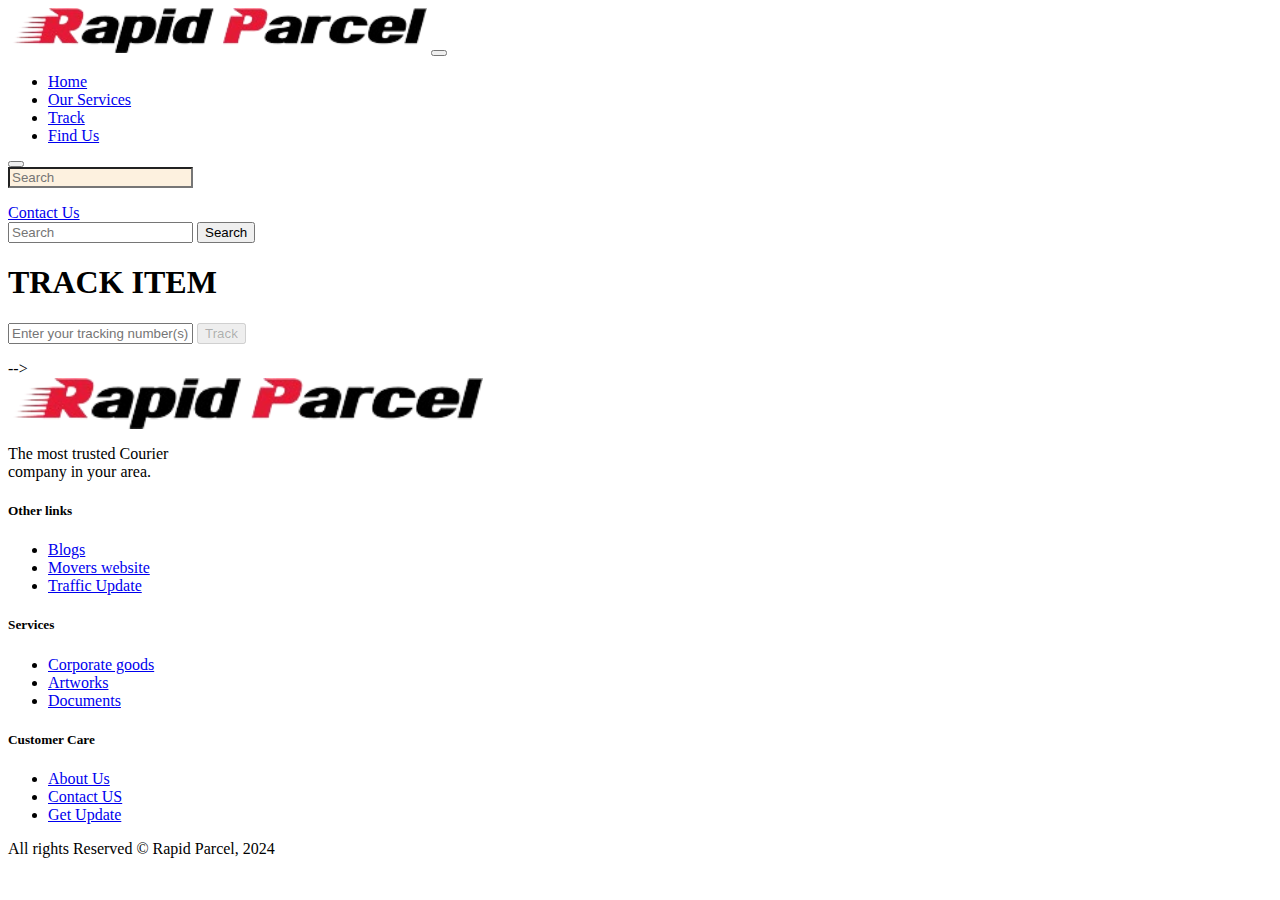
==== track.html @ f8f49213 "update" ====
<html lang="en-US" dir="ltr">

<head>
    <meta charset="utf-8">
    <meta http-equiv="X-UA-Compatible" content="IE=edge">
    <meta name="viewport" content="width=device-width, initial-scale=1">


    <!-- ===============================================-->
    <!--    Document Title-->
    <!-- ===============================================-->
    <title>Rapid Parcel</title>


    <!-- ===============================================-->
    <!--    Favicons-->
    <!-- ===============================================-->
    <link rel="apple-touch-icon" sizes="180x180" href="assets/img/favicons/apple-touch-icon.png">
    <link rel="icon" type="image/png" sizes="32x32" href="assets/img/favicons/favicon-32x32.png">
    <link rel="icon" type="image/png" sizes="16x16" href="assets/img/favicons/favicon-16x16.png">
    <link rel="shortcut icon" type="image/x-icon" href="assets/img/favicons/favicon.ico">
    <link rel="manifest" href="assets/img/favicons/manifest.json">
    <meta name="msapplication-TileImage" content="assets/img/favicons/mstile-150x150.png">
    <meta name="theme-color" content="#ffffff">


    <!-- ===============================================-->
    <!--    Stylesheets-->
    <!-- ===============================================-->
    <link href="assets/css/theme.css" rel="stylesheet" />

</head>

<body>
    <section>

        <main class="main" id="top">
            <nav class="navbar navbar-expand-lg navbar-light fixed-top py-3 d-block"
                data-navbar-on-scroll="data-navbar-on-scroll">
                <div class="container"><a class="navbar-brand" href="index.html"><img
                            src="/public/assets/img/logo-2.png" height="45" alt="logo" /></a>
                    <button class="navbar-toggler" type="button" data-bs-toggle="collapse"
                        data-bs-target="#navbarSupportedContent" aria-controls="navbarSupportedContent"
                        aria-expanded="false" aria-label="Toggle navigation"><span class="navbar-toggler-icon">
                        </span></button>
                    <div class="collapse navbar-collapse border-top border-lg-0 mt-4 mt-lg-0"
                        id="navbarSupportedContent">
                        <ul class="navbar-nav ms-auto pt-2 pt-lg-0 font-base">
                            <li class="nav-item px-2"><a class="nav-link" aria-current="page" href="index.html">Home</a>
                            </li>
                            <li class="nav-item px-2"><a class="nav-link" href="#services">Our Services</a></li>
                            <li class="nav-item px-2"><a class="nav-link" href="/public/track.html">Track</a></li>
                            <li class="nav-item px-2"><a class="nav-link" href="#findUs">Find Us</a></li>
                        </ul>
                        <div class="dropdown d-none d-lg-block">
                            <button class="btn bg-soft-warning ms-2" id="dropdownMenuButton1" type="submit"
                                data-bs-toggle="dropdown" aria-expanded="false"><i
                                    class="fas fa-search text-warning"></i></button>
                            <div class="dropdown-menu dropdown-menu-lg-end p-0 rounded"
                                aria-labelledby="dropdownMenuButton1" style="top:55px">
                                <form>
                                    <input class="form-control border-200" type="search" placeholder="Search"
                                        aria-label="Search" style="background:#FDF1DF;" />
                                </form>
                            </div>
                        </div><a class="btn btn-primary order-1 order-lg-0 ms-lg-3" href="#!">Contact Us</a>
                        <form class="d-flex my-3 d-block d-lg-none">
                            <input class="form-control me-2 border-200 bg-light" type="search" placeholder="Search"
                                aria-label="Search" />
                            <button class="btn btn-outline-primary" type="submit">Search</button>
                        </form>
                    </div>
                </div>
            </nav>

            <section>
                <div class="track-item">
                    <h1>TRACK ITEM</h1>

                    <form id="myForm" action="/public/tracking-page.html">
                        <input type="text" id="fname" name="fname" placeholder="Enter your tracking number(s)" required>

                        <input type="submit" id="track-btn" value="Track" disabled>
                    </form>
                </div>


            </section>


            <!-- ============================================-->
            <!-- <section> begin ============================-->
            <!-- <section class="bg-1000">

                <div class="container">
                    <div class="row">
                        <div class="col-lg-6">
                            <h2 class="fw-bold text-white">Get an update every week</h2>
                            <p class="text-300">We ensure that your product is delivered in the safest
                                possible<br />manner, at the correct location, at the right time.</p>
                        </div>
                        <div class="col-lg-6">
                            <h5 class="text-primary mb-3">SUBSCRIBE TO NEWSLETTER </h5>
                            <form class="row gx-2 gy-2 align-items-center">
                                <div class="col">
                                    <div class="input-group-icon">
                                        <label class="visually-hidden" for="inputEmailCta">Address</label>
                                        <input class="form-control input-box form-quriar-control text-light"
                                            id="inputEmailCta" type="email" placeholder="Enter your mail" />
                                    </div>
                                </div>
                                <div class="d-grid gap-3 col-sm-auto">
                                    <button class="btn btn-danger" type="submit">Subscribe</button>
                                </div>
                            </form>
                        </div>
                    </div>
                </div>
                <!-- end of .container-->

            </section> -->
            
            <!-- <section> close ============================-->
            <!-- ============================================-->






            <!-- ============================================-->
            <!-- <section> begin ============================-->
            <section class="bg-900 pb-0 pt-5">

                <div class="container">
                    <div class="row">
                        <div class="col-12 col-sm-12 col-lg-6 mb-4 order-0 order-sm-0"><a class="text-decoration-none"
                                href="#"><img src="/public/assets/img/logo-2.png" height="51" alt="" /></a>
                            <p class="text-500 my-4">The most trusted Courier<br />company in your area.</p>
                        </div>
                        <div class="col-6 col-sm-4 col-lg-2 mb-3 order-2 order-sm-1">
                            <h5 class="lh-lg fw-bold mb-4 text-light font-sans-serif">Other links </h5>
                            <ul class="list-unstyled mb-md-4 mb-lg-0">
                                <li class="lh-lg"><a class="text-500" href="#!">Blogs</a></li>
                                <li class="lh-lg"><a class="text-500" href="#!">Movers website</a></li>
                                <li class="lh-lg"><a class="text-500" href="#!">Traffic Update</a></li>
                            </ul>
                        </div>
                        <div class="col-6 col-sm-4 col-lg-2 mb-3 order-3 order-sm-2">
                            <h5 class="lh-lg fw-bold text-light mb-4 font-sans-serif">Services</h5>
                            <ul class="list-unstyled mb-md-4 mb-lg-0">
                                <li class="lh-lg"><a class="text-500" href="#!">Corporate goods</a></li>
                                <li class="lh-lg"><a class="text-500" href="#!">Artworks</a></li>
                                <li class="lh-lg"><a class="text-500" href="#!">Documents</a></li>
                            </ul>
                        </div>
                        <div class="col-6 col-sm-4 col-lg-2 mb-3 order-3 order-sm-2">
                            <h5 class="lh-lg fw-bold text-light mb-4 font-sans-serif"> Customer Care</h5>
                            <ul class="list-unstyled mb-md-4 mb-lg-0">
                                <li class="lh-lg"><a class="text-500" href="#!">About Us</a></li>
                                <li class="lh-lg"><a class="text-500" href="#!">Contact US</a></li>
                                <li class="lh-lg"><a class="text-500" href="#!">Get Update</a></li>
                            </ul>
                        </div>
                    </div>
                </div>
                <!-- end of .container-->

            </section>
            
            <!-- <section> close ============================-->
            <!-- ============================================-->




            <!-- ============================================-->
            <!-- <section> begin ============================-->
            <section class="py-0 bg-1000">

                <div class="container">
                    <div class="row justify-content-md-between justify-content-evenly py-4">
                        <div class="col-12 col-sm-8 col-md-6 col-lg-auto text-center text-md-start">
                            <p class="fs--1 my-2 fw-bold text-200">All rights Reserved &copy; Rapid Parcel, 2024</p>
                        </div>
                        <!-- <div class="col-12 col-sm-8 col-md-6">
                    <p class="fs--1 my-2 text-center text-md-end text-200"> Made with&nbsp;
                      <svg class="bi bi-suit-heart-fill" xmlns="http://www.w3.org/2000/svg" width="12" height="12" fill="#F95C19" viewBox="0 0 16 16">
                        <path d="M4 1c2.21 0 4 1.755 4 3.92C8 2.755 9.79 1 12 1s4 1.755 4 3.92c0 3.263-3.234 4.414-7.608 9.608a.513.513 0 0 1-.784 0C3.234 9.334 0 8.183 0 4.92 0 2.755 1.79 1 4 1z"></path>
                      </svg>&nbsp;by&nbsp;<a class="fw-bold text-primary" href="https://themewagon.com/" target="_blank">ThemeWagon </a>
                    </p>
                  </div> -->
                    </div>
                </div>
                <!-- end of .container-->

            </section>
            <!-- <section> close ============================-->
            <!-- ============================================-->
                

        </main>
        
        <script>
            document.getElementById("myForm").addEventListener("submit", function (event) {
                event.preventDefault(); // Prevents the form from submitting

                // Get the input value
                var inputNumber = parseInt(document.getElementById("fname").value);

                // Check if the input is the particular number
                if (inputNumber === 456789109) {
                    // If it matches, submit the form
                    this.submit();
                } else {
                    // If it doesn't match, display an error message or take appropriate action
                    alert("Please enter the correct tracking number.");
                }
            });

            // Listen for changes in the input field
            document.getElementById("fname").addEventListener("input", function () {
                // Get the input value
                var inputNumber = parseInt(this.value);

                // Enable/disable the submit button based on the input
                if (inputNumber === 456789109) {
                    document.getElementById("track-btn").disabled = false;
                } else {
                    document.getElementById("track-btn").disabled = true;
                }
            });
        </script>
</body>

</html>
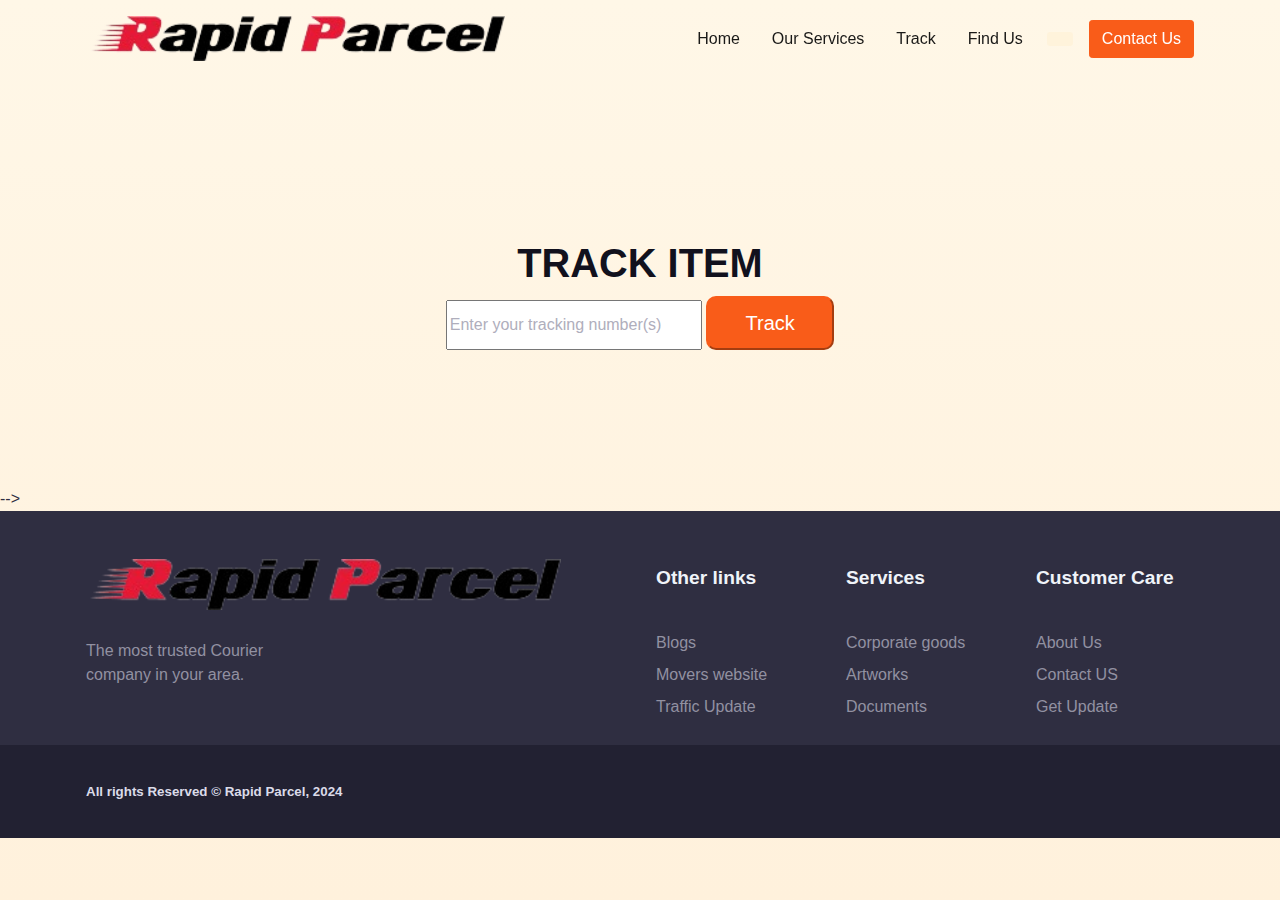
==== commit e787c0f7: "update-images" ====
--- a/track.html
+++ b/track.html
@@ -20,6 +20,7 @@
     <link rel="icon" type="image/png" sizes="16x16" href="assets/img/favicons/favicon-16x16.png">
     <link rel="shortcut icon" type="image/x-icon" href="assets/img/favicons/favicon.ico">
     <link rel="manifest" href="assets/img/favicons/manifest.json">
+    <link rel="stylesheet" href="/public/assets/css/theme.css">
     <meta name="msapplication-TileImage" content="assets/img/favicons/mstile-150x150.png">
     <meta name="theme-color" content="#ffffff">
 
--- a/public/assets/css/theme.css
+++ b/public/assets/css/theme.css
@@ -0,0 +1,21477 @@
+/* -------------------------------------------------------------------------- */
+/*                                 Theme                                      */
+/* -------------------------------------------------------------------------- */
+/* prettier-ignore */
+/* -------------------------------------------------------------------------- */
+/*                                  Utilities                                 */
+/* -------------------------------------------------------------------------- */
+/*-----------------------------------------------
+|   Bootstrap Styles
+-----------------------------------------------*/
+/*!
+ * Bootstrap v5.0.0-alpha1 (https://getbootstrap.com/)
+ * Copyright 2011-2020 The Bootstrap Authors
+ * Copyright 2011-2020 Twitter, Inc.
+ * Licensed under MIT (https://github.com/twbs/bootstrap/blob/main/LICENSE)
+ */
+:root {
+  --bs-blue: #0088B4;
+  --bs-indigo: #6237FF;
+  --bs-purple: #A1B0FC;
+  --bs-pink: #D42DA3;
+  --bs-red: #F95C19;
+  --bs-orange: #F17228;
+  --bs-yellow: #FFAF0F;
+  --bs-green: #00BA77;
+  --bs-teal: #53F283;
+  --bs-cyan: #00CEC2;
+  --bs-white: #FFFEFE;
+  --bs-gray: #7B7A8B;
+  --bs-gray-dark: #464558;
+  --bs-primary: #F95C19;
+  --bs-secondary: #0088B4;
+  --bs-success: #00BA77;
+  --bs-info: #00CEC2;
+  --bs-warning: #FFAF0F;
+  --bs-danger: #F95C19;
+  --bs-light: #F0F4F9;
+  --bs-dark: #222132;
+  --bs-font-sans-serif: "Raleway", "Open Sans", -apple-system, BlinkMacSystemFont, "Segoe UI", "Helvetica Neue", Arial, sans-serif, "Apple Color Emoji", "Segoe UI Emoji", "Segoe UI Symbol";
+  --bs-font-monospace: "SFMono-Regular", Menlo, Monaco, Consolas, "Liberation Mono", "Courier New", monospace;
+  --bs-gradient: linear-gradient(180deg, rgba(255, 254, 254, 0.15), rgba(255, 254, 254, 0));
+}
+
+*,
+*::before,
+*::after {
+  -webkit-box-sizing: border-box;
+  box-sizing: border-box;
+}
+
+.track-item {
+  text-align: center;
+  margin-bottom: 8.6rem;
+  /* margin-left: 40% */
+}
+
+.track-item h1 {
+  font-family: "Poppins", sans-serif;
+  font-weight: 700;
+  font-style: normal;
+}
+
+#track-btn {
+  font-size: 20px;
+  padding: 10px;
+  border-color: var(--bs-danger);
+  color: white;
+  width: 10%;
+  border-radius: 10px;
+  background-color: var(--bs-danger);
+}
+
+#fname {
+  height: 50px;
+  width: 20%;
+}
+
+.trackkk {
+  margin-bottom: 50px;
+}
+
+.tracking-info{
+  display: flex;
+  justify-content: space-around;
+  border-width: 1px 1px 1px 1px;
+  border-style: solid ;
+  border-color: var(--wheat);
+  border-radius: 10px;
+  margin-left: 5%;
+  margin-right: 5%;
+  
+}
+.tracking-infos{
+  display: flex;
+  justify-content: space-around;
+  border-width: 1px 1px 1px 1px;
+  border-style: solid ;
+  border-color: var(--wheat);
+  border-radius: 10px;
+  margin-bottom: 3%;
+  margin-left: 5%;
+  margin-right: 5%;
+  
+}
+
+.shippers-info h1{
+  font-family: "Poppins", sans-serif;
+  font-weight: 700;
+  font-style: normal;
+  color: var(--bs-danger);
+}
+.receiver-info h1{
+  font-family: "Poppins", sans-serif;
+  font-weight: 700;
+  font-style: normal;
+  color: var(--bs-danger);
+}
+.shippers-info p{
+  font-family: "Poppins", sans-serif;
+  font-weight: 900;
+  font-style: normal;
+  color: var(--bs-table-active-color);
+
+}
+.receiver-info p{
+  font-family: "Poppins", sans-serif;
+  font-weight: 900;
+  font-style: normal;
+  color: var(--bs-table-active-color);
+}
+#track-btn a{
+  color: var(--white);
+  list-style-type: none;
+  text-decoration: none;
+}
+
+@media (prefers-reduced-motion: no-preference) {
+  :root {
+    scroll-behavior: smooth;
+  }
+}
+
+body {
+  margin: 0;
+  font-family: "Raleway", -apple-system, BlinkMacSystemFont, "Segoe UI", "Helvetica Neue", Arial, sans-serif, "Apple Color Emoji", "Segoe UI Emoji", "Segoe UI Symbol";
+  font-size: 1rem;
+  font-weight: 400;
+  line-height: 1.5;
+  color: #2F2E41;
+  background-color: #FFFEFE;
+  -webkit-text-size-adjust: 100%;
+  -webkit-tap-highlight-color: rgba(0, 0, 0, 0);
+}
+
+hr {
+  margin: 1rem 0;
+  color: #C5C5D2;
+  background-color: currentColor;
+  border: 0;
+  opacity: 1;
+}
+
+hr:not([size]) {
+  height: 1px;
+}
+
+h1,
+.h1,
+h2,
+.h2,
+h3,
+.h3,
+h4,
+.h4,
+h5,
+.h5,
+h6,
+.h6 {
+  margin-top: 0;
+  margin-bottom: 0.5rem;
+  font-family: "Raleway", "Open Sans", -apple-system, BlinkMacSystemFont, "Segoe UI", "Helvetica Neue", Arial, sans-serif, "Apple Color Emoji", "Segoe UI Emoji", "Segoe UI Symbol";
+  font-weight: 800;
+  line-height: 1.2;
+  color: #11111D;
+}
+
+h1,
+.h1 {
+  font-size: calc(1.37383rem + 1.48598vw);
+}
+
+@media (min-width: 1200px) {
+
+  h1,
+  .h1 {
+    font-size: 2.48832rem;
+  }
+}
+
+h2,
+.h2 {
+  font-size: calc(1.33236rem + 0.98832vw);
+}
+
+@media (min-width: 1200px) {
+
+  h2,
+  .h2 {
+    font-size: 2.0736rem;
+  }
+}
+
+h3,
+.h3 {
+  font-size: calc(1.2978rem + 0.5736vw);
+}
+
+@media (min-width: 1200px) {
+
+  h3,
+  .h3 {
+    font-size: 1.728rem;
+  }
+}
+
+h4,
+.h4 {
+  font-size: calc(1.269rem + 0.228vw);
+}
+
+@media (min-width: 1200px) {
+
+  h4,
+  .h4 {
+    font-size: 1.44rem;
+  }
+}
+
+h5,
+.h5 {
+  font-size: 1.2rem;
+}
+
+h6,
+.h6 {
+  font-size: 0.83333rem;
+}
+
+p {
+  margin-top: 0;
+  margin-bottom: 1rem;
+}
+
+abbr[title],
+abbr[data-bs-original-title] {
+  -webkit-text-decoration: underline dotted;
+  text-decoration: underline dotted;
+  cursor: help;
+  -webkit-text-decoration-skip-ink: none;
+  text-decoration-skip-ink: none;
+}
+
+address {
+  margin-bottom: 1rem;
+  font-style: normal;
+  line-height: inherit;
+}
+
+ol,
+ul {
+  padding-left: 2rem;
+}
+
+ol,
+ul,
+dl {
+  margin-top: 0;
+  margin-bottom: 1rem;
+}
+
+ol ol,
+ul ul,
+ol ul,
+ul ol {
+  margin-bottom: 0;
+}
+
+dt {
+  font-weight: 700;
+}
+
+dd {
+  margin-bottom: .5rem;
+  margin-left: 0;
+}
+
+blockquote {
+  margin: 0 0 1rem;
+}
+
+b,
+strong {
+  font-weight: 800;
+}
+
+small,
+.small {
+  font-size: 75%;
+}
+
+mark,
+.mark {
+  padding: 0.2em;
+  background-color: #fcf8e3;
+}
+
+sub,
+sup {
+  position: relative;
+  font-size: 0.75em;
+  line-height: 0;
+  vertical-align: baseline;
+}
+
+sub {
+  bottom: -.25em;
+}
+
+sup {
+  top: -.5em;
+}
+
+a {
+  color: #EBEBF5;
+  text-decoration: none;
+}
+
+a:hover {
+  color: #F95C19;
+  text-decoration: underline;
+}
+
+a:not([href]):not([class]),
+a:not([href]):not([class]):hover {
+  color: inherit;
+  text-decoration: none;
+}
+
+pre,
+code,
+kbd,
+samp {
+  font-family: var(--bs-font-monospace);
+  font-size: 1em;
+  direction: ltr
+    /* rtl:ignore */
+  ;
+  unicode-bidi: bidi-override;
+}
+
+pre {
+  display: block;
+  margin-top: 0;
+  margin-bottom: 1rem;
+  overflow: auto;
+  font-size: 75%;
+}
+
+pre code {
+  font-size: inherit;
+  color: inherit;
+  word-break: normal;
+}
+
+code {
+  font-size: 75%;
+  color: #D42DA3;
+  word-wrap: break-word;
+}
+
+a>code {
+  color: inherit;
+}
+
+kbd {
+  padding: 0.2rem 0.4rem;
+  font-size: 75%;
+  color: #FFFEFE;
+  background-color: #2F2E41;
+  border-radius: 0.25rem;
+}
+
+kbd kbd {
+  padding: 0;
+  font-size: 1em;
+  font-weight: 700;
+}
+
+figure {
+  margin: 0 0 1rem;
+}
+
+img,
+svg {
+  vertical-align: middle;
+}
+
+table {
+  caption-side: bottom;
+  border-collapse: collapse;
+}
+
+caption {
+  padding-top: 0.5rem;
+  padding-bottom: 0.5rem;
+  color: #9291A1;
+  text-align: left;
+}
+
+th {
+  text-align: inherit;
+  text-align: -webkit-match-parent;
+}
+
+thead,
+tbody,
+tfoot,
+tr,
+td,
+th {
+  border-color: inherit;
+  border-style: solid;
+  border-width: 0;
+}
+
+label {
+  display: inline-block;
+}
+
+button {
+  border-radius: 0;
+}
+
+button:focus:not(:focus-visible) {
+  outline: 0;
+}
+
+input,
+button,
+select,
+optgroup,
+textarea {
+  margin: 0;
+  font-family: inherit;
+  font-size: inherit;
+  line-height: inherit;
+}
+
+button,
+select {
+  text-transform: none;
+}
+
+[role="button"] {
+  cursor: pointer;
+}
+
+select {
+  word-wrap: normal;
+}
+
+select:disabled {
+  opacity: 1;
+}
+
+[list]::-webkit-calendar-picker-indicator {
+  display: none;
+}
+
+button,
+[type="button"],
+[type="reset"],
+[type="submit"] {
+  -webkit-appearance: button;
+}
+
+button:not(:disabled),
+[type="button"]:not(:disabled),
+[type="reset"]:not(:disabled),
+[type="submit"]:not(:disabled) {
+  cursor: pointer;
+}
+
+::-moz-focus-inner {
+  padding: 0;
+  border-style: none;
+}
+
+textarea {
+  resize: vertical;
+}
+
+fieldset {
+  min-width: 0;
+  padding: 0;
+  margin: 0;
+  border: 0;
+}
+
+legend {
+  float: left;
+  width: 100%;
+  padding: 0;
+  margin-bottom: 0.5rem;
+  font-size: calc(1.275rem + 0.3vw);
+  line-height: inherit;
+}
+
+@media (min-width: 1200px) {
+  legend {
+    font-size: 1.5rem;
+  }
+}
+
+legend+* {
+  clear: left;
+}
+
+::-webkit-datetime-edit-fields-wrapper,
+::-webkit-datetime-edit-text,
+::-webkit-datetime-edit-minute,
+::-webkit-datetime-edit-hour-field,
+::-webkit-datetime-edit-day-field,
+::-webkit-datetime-edit-month-field,
+::-webkit-datetime-edit-year-field {
+  padding: 0;
+}
+
+::-webkit-inner-spin-button {
+  height: auto;
+}
+
+[type="search"] {
+  outline-offset: -2px;
+  -webkit-appearance: textfield;
+}
+
+/* rtl:raw:
+[type="tel"],
+[type="url"],
+[type="email"],
+[type="number"] {
+  direction: ltr;
+}
+*/
+::-webkit-search-decoration {
+  -webkit-appearance: none;
+}
+
+::-webkit-color-swatch-wrapper {
+  padding: 0;
+}
+
+::file-selector-button {
+  font: inherit;
+}
+
+::-webkit-file-upload-button {
+  font: inherit;
+  -webkit-appearance: button;
+}
+
+output {
+  display: inline-block;
+}
+
+iframe {
+  border: 0;
+}
+
+summary {
+  display: list-item;
+  cursor: pointer;
+}
+
+progress {
+  vertical-align: baseline;
+}
+
+[hidden] {
+  display: none !important;
+}
+
+.lead {
+  font-size: 1.2rem;
+  font-weight: 400;
+}
+
+.display-1 {
+  font-size: calc(1.55498rem + 3.65978vw);
+  font-weight: 900;
+  line-height: 1;
+}
+
+@media (min-width: 1200px) {
+  .display-1 {
+    font-size: 4.29982rem;
+  }
+}
+
+.display-2 {
+  font-size: calc(1.48332rem + 2.79982vw);
+  font-weight: 900;
+  line-height: 1;
+}
+
+@media (min-width: 1200px) {
+  .display-2 {
+    font-size: 3.58318rem;
+  }
+}
+
+.display-3 {
+  font-size: calc(1.4236rem + 2.08318vw);
+  font-weight: 900;
+  line-height: 1;
+}
+
+@media (min-width: 1200px) {
+  .display-3 {
+    font-size: 2.98598rem;
+  }
+}
+
+.display-4 {
+  font-size: calc(1.37383rem + 1.48598vw);
+  font-weight: 900;
+  line-height: 1;
+}
+
+@media (min-width: 1200px) {
+  .display-4 {
+    font-size: 2.48832rem;
+  }
+}
+
+.display-5 {
+  font-size: calc(1.33236rem + 0.98832vw);
+  font-weight: 900;
+  line-height: 1;
+}
+
+@media (min-width: 1200px) {
+  .display-5 {
+    font-size: 2.0736rem;
+  }
+}
+
+.display-6 {
+  font-size: calc(1.2978rem + 0.5736vw);
+  font-weight: 900;
+  line-height: 1;
+}
+
+@media (min-width: 1200px) {
+  .display-6 {
+    font-size: 1.728rem;
+  }
+}
+
+.list-unstyled {
+  padding-left: 0;
+  list-style: none;
+}
+
+.list-inline {
+  padding-left: 0;
+  list-style: none;
+}
+
+.list-inline-item {
+  display: inline-block;
+}
+
+.list-inline-item:not(:last-child) {
+  margin-right: 0.5rem;
+}
+
+.initialism {
+  font-size: 75%;
+  text-transform: uppercase;
+}
+
+.blockquote {
+  margin-bottom: 1rem;
+  font-size: 1.2rem;
+}
+
+.blockquote> :last-child {
+  margin-bottom: 0;
+}
+
+.blockquote-footer {
+  margin-top: -1rem;
+  margin-bottom: 1rem;
+  font-size: 75%;
+  color: #7B7A8B;
+}
+
+.blockquote-footer::before {
+  content: "\2014\00A0";
+}
+
+.img-fluid {
+  max-width: 100%;
+  height: auto;
+}
+
+.img-thumbnail {
+  padding: 0.25rem;
+  background-color: #FFFEFE;
+  border: 1px solid #C5C5D2;
+  border-radius: 0.5rem;
+  max-width: 100%;
+  height: auto;
+}
+
+.figure {
+  display: inline-block;
+}
+
+.figure-img {
+  margin-bottom: 0.5rem;
+  line-height: 1;
+}
+
+.figure-caption {
+  font-size: 75%;
+  color: #7B7A8B;
+}
+
+.container,
+.container-fluid,
+.container-sm,
+.container-md,
+.container-lg,
+.container-xl,
+.container-xxl {
+  width: 100%;
+  padding-right: var(--bs-gutter-x, 1rem);
+  padding-left: var(--bs-gutter-x, 1rem);
+  margin-right: auto;
+  margin-left: auto;
+}
+
+@media (min-width: 576px) {
+
+  .container,
+  .container-sm {
+    max-width: 540px;
+  }
+}
+
+@media (min-width: 768px) {
+
+  .container,
+  .container-sm,
+  .container-md {
+    max-width: 720px;
+  }
+}
+
+@media (min-width: 992px) {
+
+  .container,
+  .container-sm,
+  .container-md,
+  .container-lg {
+    max-width: 960px;
+  }
+}
+
+@media (min-width: 1200px) {
+
+  .container,
+  .container-sm,
+  .container-md,
+  .container-lg,
+  .container-xl {
+    max-width: 1140px;
+  }
+}
+
+@media (min-width: 1540px) {
+
+  .container,
+  .container-sm,
+  .container-md,
+  .container-lg,
+  .container-xl,
+  .container-xxl {
+    max-width: 1480px;
+  }
+}
+
+.row {
+  --bs-gutter-x: 2rem;
+  --bs-gutter-y: 0;
+  display: -webkit-box;
+  display: -ms-flexbox;
+  display: flex;
+  -ms-flex-wrap: wrap;
+  flex-wrap: wrap;
+  margin-top: calc(var(--bs-gutter-y) * -1);
+  margin-right: calc(var(--bs-gutter-x) / -2);
+  margin-left: calc(var(--bs-gutter-x) / -2);
+}
+
+.row>* {
+  -ms-flex-negative: 0;
+  flex-shrink: 0;
+  width: 100%;
+  max-width: 100%;
+  padding-right: calc(var(--bs-gutter-x) / 2);
+  padding-left: calc(var(--bs-gutter-x) / 2);
+  margin-top: var(--bs-gutter-y);
+}
+
+.col {
+  -webkit-box-flex: 1;
+  -ms-flex: 1 0 0%;
+  flex: 1 0 0%;
+}
+
+.row-cols-auto>* {
+  -webkit-box-flex: 0;
+  -ms-flex: 0 0 auto;
+  flex: 0 0 auto;
+  width: auto;
+}
+
+.row-cols-1>* {
+  -webkit-box-flex: 0;
+  -ms-flex: 0 0 auto;
+  flex: 0 0 auto;
+  width: 100%;
+}
+
+.row-cols-2>* {
+  -webkit-box-flex: 0;
+  -ms-flex: 0 0 auto;
+  flex: 0 0 auto;
+  width: 50%;
+}
+
+.row-cols-3>* {
+  -webkit-box-flex: 0;
+  -ms-flex: 0 0 auto;
+  flex: 0 0 auto;
+  width: 33.33333%;
+}
+
+.row-cols-4>* {
+  -webkit-box-flex: 0;
+  -ms-flex: 0 0 auto;
+  flex: 0 0 auto;
+  width: 25%;
+}
+
+.row-cols-5>* {
+  -webkit-box-flex: 0;
+  -ms-flex: 0 0 auto;
+  flex: 0 0 auto;
+  width: 20%;
+}
+
+.row-cols-6>* {
+  -webkit-box-flex: 0;
+  -ms-flex: 0 0 auto;
+  flex: 0 0 auto;
+  width: 16.66667%;
+}
+
+.col-auto {
+  -webkit-box-flex: 0;
+  -ms-flex: 0 0 auto;
+  flex: 0 0 auto;
+  width: auto;
+}
+
+.col-1 {
+  -webkit-box-flex: 0;
+  -ms-flex: 0 0 auto;
+  flex: 0 0 auto;
+  width: 8.33333%;
+}
+
+.col-2 {
+  -webkit-box-flex: 0;
+  -ms-flex: 0 0 auto;
+  flex: 0 0 auto;
+  width: 16.66667%;
+}
+
+.col-3 {
+  -webkit-box-flex: 0;
+  -ms-flex: 0 0 auto;
+  flex: 0 0 auto;
+  width: 25%;
+}
+
+.col-4 {
+  -webkit-box-flex: 0;
+  -ms-flex: 0 0 auto;
+  flex: 0 0 auto;
+  width: 33.33333%;
+}
+
+.col-5 {
+  -webkit-box-flex: 0;
+  -ms-flex: 0 0 auto;
+  flex: 0 0 auto;
+  width: 41.66667%;
+}
+
+.col-6 {
+  -webkit-box-flex: 0;
+  -ms-flex: 0 0 auto;
+  flex: 0 0 auto;
+  width: 50%;
+}
+
+.col-7 {
+  -webkit-box-flex: 0;
+  -ms-flex: 0 0 auto;
+  flex: 0 0 auto;
+  width: 58.33333%;
+}
+
+.col-8 {
+  -webkit-box-flex: 0;
+  -ms-flex: 0 0 auto;
+  flex: 0 0 auto;
+  width: 66.66667%;
+}
+
+.col-9 {
+  -webkit-box-flex: 0;
+  -ms-flex: 0 0 auto;
+  flex: 0 0 auto;
+  width: 75%;
+}
+
+.col-10 {
+  -webkit-box-flex: 0;
+  -ms-flex: 0 0 auto;
+  flex: 0 0 auto;
+  width: 83.33333%;
+}
+
+.col-11 {
+  -webkit-box-flex: 0;
+  -ms-flex: 0 0 auto;
+  flex: 0 0 auto;
+  width: 91.66667%;
+}
+
+.col-12 {
+  -webkit-box-flex: 0;
+  -ms-flex: 0 0 auto;
+  flex: 0 0 auto;
+  width: 100%;
+}
+
+.offset-1 {
+  margin-left: 8.33333%;
+}
+
+.offset-2 {
+  margin-left: 16.66667%;
+}
+
+.offset-3 {
+  margin-left: 25%;
+}
+
+.offset-4 {
+  margin-left: 33.33333%;
+}
+
+.offset-5 {
+  margin-left: 41.66667%;
+}
+
+.offset-6 {
+  margin-left: 50%;
+}
+
+.offset-7 {
+  margin-left: 58.33333%;
+}
+
+.offset-8 {
+  margin-left: 66.66667%;
+}
+
+.offset-9 {
+  margin-left: 75%;
+}
+
+.offset-10 {
+  margin-left: 83.33333%;
+}
+
+.offset-11 {
+  margin-left: 91.66667%;
+}
+
+.g-0,
+.gx-0 {
+  --bs-gutter-x: 0;
+}
+
+.g-0,
+.gy-0 {
+  --bs-gutter-y: 0;
+}
+
+.g-1,
+.gx-1 {
+  --bs-gutter-x: 0.25rem;
+}
+
+.g-1,
+.gy-1 {
+  --bs-gutter-y: 0.25rem;
+}
+
+.g-2,
+.gx-2 {
+  --bs-gutter-x: 0.5rem;
+}
+
+.g-2,
+.gy-2 {
+  --bs-gutter-y: 0.5rem;
+}
+
+.g-3,
+.gx-3 {
+  --bs-gutter-x: 1rem;
+}
+
+.g-3,
+.gy-3 {
+  --bs-gutter-y: 1rem;
+}
+
+.g-4,
+.gx-4 {
+  --bs-gutter-x: 1.8rem;
+}
+
+.g-4,
+.gy-4 {
+  --bs-gutter-y: 1.8rem;
+}
+
+.g-5,
+.gx-5 {
+  --bs-gutter-x: 3rem;
+}
+
+.g-5,
+.gy-5 {
+  --bs-gutter-y: 3rem;
+}
+
+.g-6,
+.gx-6 {
+  --bs-gutter-x: 4rem;
+}
+
+.g-6,
+.gy-6 {
+  --bs-gutter-y: 4rem;
+}
+
+.g-7,
+.gx-7 {
+  --bs-gutter-x: 5rem;
+}
+
+.g-7,
+.gy-7 {
+  --bs-gutter-y: 5rem;
+}
+
+.g-8,
+.gx-8 {
+  --bs-gutter-x: 7.5rem;
+}
+
+.g-8,
+.gy-8 {
+  --bs-gutter-y: 7.5rem;
+}
+
+.g-9,
+.gx-9 {
+  --bs-gutter-x: 10rem;
+}
+
+.g-9,
+.gy-9 {
+  --bs-gutter-y: 10rem;
+}
+
+.g-10,
+.gx-10 {
+  --bs-gutter-x: 12.5rem;
+}
+
+.g-10,
+.gy-10 {
+  --bs-gutter-y: 12.5rem;
+}
+
+.g-11,
+.gx-11 {
+  --bs-gutter-x: 15rem;
+}
+
+.g-11,
+.gy-11 {
+  --bs-gutter-y: 15rem;
+}
+
+@media (min-width: 576px) {
+  .col-sm {
+    -webkit-box-flex: 1;
+    -ms-flex: 1 0 0%;
+    flex: 1 0 0%;
+  }
+
+  .row-cols-sm-auto>* {
+    -webkit-box-flex: 0;
+    -ms-flex: 0 0 auto;
+    flex: 0 0 auto;
+    width: auto;
+  }
+
+  .row-cols-sm-1>* {
+    -webkit-box-flex: 0;
+    -ms-flex: 0 0 auto;
+    flex: 0 0 auto;
+    width: 100%;
+  }
+
+  .row-cols-sm-2>* {
+    -webkit-box-flex: 0;
+    -ms-flex: 0 0 auto;
+    flex: 0 0 auto;
+    width: 50%;
+  }
+
+  .row-cols-sm-3>* {
+    -webkit-box-flex: 0;
+    -ms-flex: 0 0 auto;
+    flex: 0 0 auto;
+    width: 33.33333%;
+  }
+
+  .row-cols-sm-4>* {
+    -webkit-box-flex: 0;
+    -ms-flex: 0 0 auto;
+    flex: 0 0 auto;
+    width: 25%;
+  }
+
+  .row-cols-sm-5>* {
+    -webkit-box-flex: 0;
+    -ms-flex: 0 0 auto;
+    flex: 0 0 auto;
+    width: 20%;
+  }
+
+  .row-cols-sm-6>* {
+    -webkit-box-flex: 0;
+    -ms-flex: 0 0 auto;
+    flex: 0 0 auto;
+    width: 16.66667%;
+  }
+
+  .col-sm-auto {
+    -webkit-box-flex: 0;
+    -ms-flex: 0 0 auto;
+    flex: 0 0 auto;
+    width: auto;
+  }
+
+  .col-sm-1 {
+    -webkit-box-flex: 0;
+    -ms-flex: 0 0 auto;
+    flex: 0 0 auto;
+    width: 8.33333%;
+  }
+
+  .col-sm-2 {
+    -webkit-box-flex: 0;
+    -ms-flex: 0 0 auto;
+    flex: 0 0 auto;
+    width: 16.66667%;
+  }
+
+  .col-sm-3 {
+    -webkit-box-flex: 0;
+    -ms-flex: 0 0 auto;
+    flex: 0 0 auto;
+    width: 25%;
+  }
+
+  .col-sm-4 {
+    -webkit-box-flex: 0;
+    -ms-flex: 0 0 auto;
+    flex: 0 0 auto;
+    width: 33.33333%;
+  }
+
+  .col-sm-5 {
+    -webkit-box-flex: 0;
+    -ms-flex: 0 0 auto;
+    flex: 0 0 auto;
+    width: 41.66667%;
+  }
+
+  .col-sm-6 {
+    -webkit-box-flex: 0;
+    -ms-flex: 0 0 auto;
+    flex: 0 0 auto;
+    width: 50%;
+  }
+
+  .col-sm-7 {
+    -webkit-box-flex: 0;
+    -ms-flex: 0 0 auto;
+    flex: 0 0 auto;
+    width: 58.33333%;
+  }
+
+  .col-sm-8 {
+    -webkit-box-flex: 0;
+    -ms-flex: 0 0 auto;
+    flex: 0 0 auto;
+    width: 66.66667%;
+  }
+
+  .col-sm-9 {
+    -webkit-box-flex: 0;
+    -ms-flex: 0 0 auto;
+    flex: 0 0 auto;
+    width: 75%;
+  }
+
+  .col-sm-10 {
+    -webkit-box-flex: 0;
+    -ms-flex: 0 0 auto;
+    flex: 0 0 auto;
+    width: 83.33333%;
+  }
+
+  .col-sm-11 {
+    -webkit-box-flex: 0;
+    -ms-flex: 0 0 auto;
+    flex: 0 0 auto;
+    width: 91.66667%;
+  }
+
+  .col-sm-12 {
+    -webkit-box-flex: 0;
+    -ms-flex: 0 0 auto;
+    flex: 0 0 auto;
+    width: 100%;
+  }
+
+  .offset-sm-0 {
+    margin-left: 0;
+  }
+
+  .offset-sm-1 {
+    margin-left: 8.33333%;
+  }
+
+  .offset-sm-2 {
+    margin-left: 16.66667%;
+  }
+
+  .offset-sm-3 {
+    margin-left: 25%;
+  }
+
+  .offset-sm-4 {
+    margin-left: 33.33333%;
+  }
+
+  .offset-sm-5 {
+    margin-left: 41.66667%;
+  }
+
+  .offset-sm-6 {
+    margin-left: 50%;
+  }
+
+  .offset-sm-7 {
+    margin-left: 58.33333%;
+  }
+
+  .offset-sm-8 {
+    margin-left: 66.66667%;
+  }
+
+  .offset-sm-9 {
+    margin-left: 75%;
+  }
+
+  .offset-sm-10 {
+    margin-left: 83.33333%;
+  }
+
+  .offset-sm-11 {
+    margin-left: 91.66667%;
+  }
+
+  .g-sm-0,
+  .gx-sm-0 {
+    --bs-gutter-x: 0;
+  }
+
+  .g-sm-0,
+  .gy-sm-0 {
+    --bs-gutter-y: 0;
+  }
+
+  .g-sm-1,
+  .gx-sm-1 {
+    --bs-gutter-x: 0.25rem;
+  }
+
+  .g-sm-1,
+  .gy-sm-1 {
+    --bs-gutter-y: 0.25rem;
+  }
+
+  .g-sm-2,
+  .gx-sm-2 {
+    --bs-gutter-x: 0.5rem;
+  }
+
+  .g-sm-2,
+  .gy-sm-2 {
+    --bs-gutter-y: 0.5rem;
+  }
+
+  .g-sm-3,
+  .gx-sm-3 {
+    --bs-gutter-x: 1rem;
+  }
+
+  .g-sm-3,
+  .gy-sm-3 {
+    --bs-gutter-y: 1rem;
+  }
+
+  .g-sm-4,
+  .gx-sm-4 {
+    --bs-gutter-x: 1.8rem;
+  }
+
+  .g-sm-4,
+  .gy-sm-4 {
+    --bs-gutter-y: 1.8rem;
+  }
+
+  .g-sm-5,
+  .gx-sm-5 {
+    --bs-gutter-x: 3rem;
+  }
+
+  .g-sm-5,
+  .gy-sm-5 {
+    --bs-gutter-y: 3rem;
+  }
+
+  .g-sm-6,
+  .gx-sm-6 {
+    --bs-gutter-x: 4rem;
+  }
+
+  .g-sm-6,
+  .gy-sm-6 {
+    --bs-gutter-y: 4rem;
+  }
+
+  .g-sm-7,
+  .gx-sm-7 {
+    --bs-gutter-x: 5rem;
+  }
+
+  .g-sm-7,
+  .gy-sm-7 {
+    --bs-gutter-y: 5rem;
+  }
+
+  .g-sm-8,
+  .gx-sm-8 {
+    --bs-gutter-x: 7.5rem;
+  }
+
+  .g-sm-8,
+  .gy-sm-8 {
+    --bs-gutter-y: 7.5rem;
+  }
+
+  .g-sm-9,
+  .gx-sm-9 {
+    --bs-gutter-x: 10rem;
+  }
+
+  .g-sm-9,
+  .gy-sm-9 {
+    --bs-gutter-y: 10rem;
+  }
+
+  .g-sm-10,
+  .gx-sm-10 {
+    --bs-gutter-x: 12.5rem;
+  }
+
+  .g-sm-10,
+  .gy-sm-10 {
+    --bs-gutter-y: 12.5rem;
+  }
+
+  .g-sm-11,
+  .gx-sm-11 {
+    --bs-gutter-x: 15rem;
+  }
+
+  .g-sm-11,
+  .gy-sm-11 {
+    --bs-gutter-y: 15rem;
+  }
+}
+
+@media (min-width: 768px) {
+  .col-md {
+    -webkit-box-flex: 1;
+    -ms-flex: 1 0 0%;
+    flex: 1 0 0%;
+  }
+
+  .row-cols-md-auto>* {
+    -webkit-box-flex: 0;
+    -ms-flex: 0 0 auto;
+    flex: 0 0 auto;
+    width: auto;
+  }
+
+  .row-cols-md-1>* {
+    -webkit-box-flex: 0;
+    -ms-flex: 0 0 auto;
+    flex: 0 0 auto;
+    width: 100%;
+  }
+
+  .row-cols-md-2>* {
+    -webkit-box-flex: 0;
+    -ms-flex: 0 0 auto;
+    flex: 0 0 auto;
+    width: 50%;
+  }
+
+  .row-cols-md-3>* {
+    -webkit-box-flex: 0;
+    -ms-flex: 0 0 auto;
+    flex: 0 0 auto;
+    width: 33.33333%;
+  }
+
+  .row-cols-md-4>* {
+    -webkit-box-flex: 0;
+    -ms-flex: 0 0 auto;
+    flex: 0 0 auto;
+    width: 25%;
+  }
+
+  .row-cols-md-5>* {
+    -webkit-box-flex: 0;
+    -ms-flex: 0 0 auto;
+    flex: 0 0 auto;
+    width: 20%;
+  }
+
+  .row-cols-md-6>* {
+    -webkit-box-flex: 0;
+    -ms-flex: 0 0 auto;
+    flex: 0 0 auto;
+    width: 16.66667%;
+  }
+
+  .col-md-auto {
+    -webkit-box-flex: 0;
+    -ms-flex: 0 0 auto;
+    flex: 0 0 auto;
+    width: auto;
+  }
+
+  .col-md-1 {
+    -webkit-box-flex: 0;
+    -ms-flex: 0 0 auto;
+    flex: 0 0 auto;
+    width: 8.33333%;
+  }
+
+  .col-md-2 {
+    -webkit-box-flex: 0;
+    -ms-flex: 0 0 auto;
+    flex: 0 0 auto;
+    width: 16.66667%;
+  }
+
+  .col-md-3 {
+    -webkit-box-flex: 0;
+    -ms-flex: 0 0 auto;
+    flex: 0 0 auto;
+    width: 25%;
+  }
+
+  .col-md-4 {
+    -webkit-box-flex: 0;
+    -ms-flex: 0 0 auto;
+    flex: 0 0 auto;
+    width: 33.33333%;
+  }
+
+  .col-md-5 {
+    -webkit-box-flex: 0;
+    -ms-flex: 0 0 auto;
+    flex: 0 0 auto;
+    width: 41.66667%;
+  }
+
+  .col-md-6 {
+    -webkit-box-flex: 0;
+    -ms-flex: 0 0 auto;
+    flex: 0 0 auto;
+    width: 50%;
+  }
+
+  .col-md-7 {
+    -webkit-box-flex: 0;
+    -ms-flex: 0 0 auto;
+    flex: 0 0 auto;
+    width: 58.33333%;
+  }
+
+  .col-md-8 {
+    -webkit-box-flex: 0;
+    -ms-flex: 0 0 auto;
+    flex: 0 0 auto;
+    width: 66.66667%;
+  }
+
+  .col-md-9 {
+    -webkit-box-flex: 0;
+    -ms-flex: 0 0 auto;
+    flex: 0 0 auto;
+    width: 75%;
+  }
+
+  .col-md-10 {
+    -webkit-box-flex: 0;
+    -ms-flex: 0 0 auto;
+    flex: 0 0 auto;
+    width: 83.33333%;
+  }
+
+  .col-md-11 {
+    -webkit-box-flex: 0;
+    -ms-flex: 0 0 auto;
+    flex: 0 0 auto;
+    width: 91.66667%;
+  }
+
+  .col-md-12 {
+    -webkit-box-flex: 0;
+    -ms-flex: 0 0 auto;
+    flex: 0 0 auto;
+    width: 100%;
+  }
+
+  .offset-md-0 {
+    margin-left: 0;
+  }
+
+  .offset-md-1 {
+    margin-left: 8.33333%;
+  }
+
+  .offset-md-2 {
+    margin-left: 16.66667%;
+  }
+
+  .offset-md-3 {
+    margin-left: 25%;
+  }
+
+  .offset-md-4 {
+    margin-left: 33.33333%;
+  }
+
+  .offset-md-5 {
+    margin-left: 41.66667%;
+  }
+
+  .offset-md-6 {
+    margin-left: 50%;
+  }
+
+  .offset-md-7 {
+    margin-left: 58.33333%;
+  }
+
+  .offset-md-8 {
+    margin-left: 66.66667%;
+  }
+
+  .offset-md-9 {
+    margin-left: 75%;
+  }
+
+  .offset-md-10 {
+    margin-left: 83.33333%;
+  }
+
+  .offset-md-11 {
+    margin-left: 91.66667%;
+  }
+
+  .g-md-0,
+  .gx-md-0 {
+    --bs-gutter-x: 0;
+  }
+
+  .g-md-0,
+  .gy-md-0 {
+    --bs-gutter-y: 0;
+  }
+
+  .g-md-1,
+  .gx-md-1 {
+    --bs-gutter-x: 0.25rem;
+  }
+
+  .g-md-1,
+  .gy-md-1 {
+    --bs-gutter-y: 0.25rem;
+  }
+
+  .g-md-2,
+  .gx-md-2 {
+    --bs-gutter-x: 0.5rem;
+  }
+
+  .g-md-2,
+  .gy-md-2 {
+    --bs-gutter-y: 0.5rem;
+  }
+
+  .g-md-3,
+  .gx-md-3 {
+    --bs-gutter-x: 1rem;
+  }
+
+  .g-md-3,
+  .gy-md-3 {
+    --bs-gutter-y: 1rem;
+  }
+
+  .g-md-4,
+  .gx-md-4 {
+    --bs-gutter-x: 1.8rem;
+  }
+
+  .g-md-4,
+  .gy-md-4 {
+    --bs-gutter-y: 1.8rem;
+  }
+
+  .g-md-5,
+  .gx-md-5 {
+    --bs-gutter-x: 3rem;
+  }
+
+  .g-md-5,
+  .gy-md-5 {
+    --bs-gutter-y: 3rem;
+  }
+
+  .g-md-6,
+  .gx-md-6 {
+    --bs-gutter-x: 4rem;
+  }
+
+  .g-md-6,
+  .gy-md-6 {
+    --bs-gutter-y: 4rem;
+  }
+
+  .g-md-7,
+  .gx-md-7 {
+    --bs-gutter-x: 5rem;
+  }
+
+  .g-md-7,
+  .gy-md-7 {
+    --bs-gutter-y: 5rem;
+  }
+
+  .g-md-8,
+  .gx-md-8 {
+    --bs-gutter-x: 7.5rem;
+  }
+
+  .g-md-8,
+  .gy-md-8 {
+    --bs-gutter-y: 7.5rem;
+  }
+
+  .g-md-9,
+  .gx-md-9 {
+    --bs-gutter-x: 10rem;
+  }
+
+  .g-md-9,
+  .gy-md-9 {
+    --bs-gutter-y: 10rem;
+  }
+
+  .g-md-10,
+  .gx-md-10 {
+    --bs-gutter-x: 12.5rem;
+  }
+
+  .g-md-10,
+  .gy-md-10 {
+    --bs-gutter-y: 12.5rem;
+  }
+
+  .g-md-11,
+  .gx-md-11 {
+    --bs-gutter-x: 15rem;
+  }
+
+  .g-md-11,
+  .gy-md-11 {
+    --bs-gutter-y: 15rem;
+  }
+}
+
+@media (min-width: 992px) {
+  .col-lg {
+    -webkit-box-flex: 1;
+    -ms-flex: 1 0 0%;
+    flex: 1 0 0%;
+  }
+
+  .row-cols-lg-auto>* {
+    -webkit-box-flex: 0;
+    -ms-flex: 0 0 auto;
+    flex: 0 0 auto;
+    width: auto;
+  }
+
+  .row-cols-lg-1>* {
+    -webkit-box-flex: 0;
+    -ms-flex: 0 0 auto;
+    flex: 0 0 auto;
+    width: 100%;
+  }
+
+  .row-cols-lg-2>* {
+    -webkit-box-flex: 0;
+    -ms-flex: 0 0 auto;
+    flex: 0 0 auto;
+    width: 50%;
+  }
+
+  .row-cols-lg-3>* {
+    -webkit-box-flex: 0;
+    -ms-flex: 0 0 auto;
+    flex: 0 0 auto;
+    width: 33.33333%;
+  }
+
+  .row-cols-lg-4>* {
+    -webkit-box-flex: 0;
+    -ms-flex: 0 0 auto;
+    flex: 0 0 auto;
+    width: 25%;
+  }
+
+  .row-cols-lg-5>* {
+    -webkit-box-flex: 0;
+    -ms-flex: 0 0 auto;
+    flex: 0 0 auto;
+    width: 20%;
+  }
+
+  .row-cols-lg-6>* {
+    -webkit-box-flex: 0;
+    -ms-flex: 0 0 auto;
+    flex: 0 0 auto;
+    width: 16.66667%;
+  }
+
+  .col-lg-auto {
+    -webkit-box-flex: 0;
+    -ms-flex: 0 0 auto;
+    flex: 0 0 auto;
+    width: auto;
+  }
+
+  .col-lg-1 {
+    -webkit-box-flex: 0;
+    -ms-flex: 0 0 auto;
+    flex: 0 0 auto;
+    width: 8.33333%;
+  }
+
+  .col-lg-2 {
+    -webkit-box-flex: 0;
+    -ms-flex: 0 0 auto;
+    flex: 0 0 auto;
+    width: 16.66667%;
+  }
+
+  .col-lg-3 {
+    -webkit-box-flex: 0;
+    -ms-flex: 0 0 auto;
+    flex: 0 0 auto;
+    width: 25%;
+  }
+
+  .col-lg-4 {
+    -webkit-box-flex: 0;
+    -ms-flex: 0 0 auto;
+    flex: 0 0 auto;
+    width: 33.33333%;
+  }
+
+  .col-lg-5 {
+    -webkit-box-flex: 0;
+    -ms-flex: 0 0 auto;
+    flex: 0 0 auto;
+    width: 41.66667%;
+  }
+
+  .col-lg-6 {
+    -webkit-box-flex: 0;
+    -ms-flex: 0 0 auto;
+    flex: 0 0 auto;
+    width: 50%;
+  }
+
+  .col-lg-7 {
+    -webkit-box-flex: 0;
+    -ms-flex: 0 0 auto;
+    flex: 0 0 auto;
+    width: 58.33333%;
+  }
+
+  .col-lg-8 {
+    -webkit-box-flex: 0;
+    -ms-flex: 0 0 auto;
+    flex: 0 0 auto;
+    width: 66.66667%;
+  }
+
+  .col-lg-9 {
+    -webkit-box-flex: 0;
+    -ms-flex: 0 0 auto;
+    flex: 0 0 auto;
+    width: 75%;
+  }
+
+  .col-lg-10 {
+    -webkit-box-flex: 0;
+    -ms-flex: 0 0 auto;
+    flex: 0 0 auto;
+    width: 83.33333%;
+  }
+
+  .col-lg-11 {
+    -webkit-box-flex: 0;
+    -ms-flex: 0 0 auto;
+    flex: 0 0 auto;
+    width: 91.66667%;
+  }
+
+  .col-lg-12 {
+    -webkit-box-flex: 0;
+    -ms-flex: 0 0 auto;
+    flex: 0 0 auto;
+    width: 100%;
+  }
+
+  .offset-lg-0 {
+    margin-left: 0;
+  }
+
+  .offset-lg-1 {
+    margin-left: 8.33333%;
+  }
+
+  .offset-lg-2 {
+    margin-left: 16.66667%;
+  }
+
+  .offset-lg-3 {
+    margin-left: 25%;
+  }
+
+  .offset-lg-4 {
+    margin-left: 33.33333%;
+  }
+
+  .offset-lg-5 {
+    margin-left: 41.66667%;
+  }
+
+  .offset-lg-6 {
+    margin-left: 50%;
+  }
+
+  .offset-lg-7 {
+    margin-left: 58.33333%;
+  }
+
+  .offset-lg-8 {
+    margin-left: 66.66667%;
+  }
+
+  .offset-lg-9 {
+    margin-left: 75%;
+  }
+
+  .offset-lg-10 {
+    margin-left: 83.33333%;
+  }
+
+  .offset-lg-11 {
+    margin-left: 91.66667%;
+  }
+
+  .g-lg-0,
+  .gx-lg-0 {
+    --bs-gutter-x: 0;
+  }
+
+  .g-lg-0,
+  .gy-lg-0 {
+    --bs-gutter-y: 0;
+  }
+
+  .g-lg-1,
+  .gx-lg-1 {
+    --bs-gutter-x: 0.25rem;
+  }
+
+  .g-lg-1,
+  .gy-lg-1 {
+    --bs-gutter-y: 0.25rem;
+  }
+
+  .g-lg-2,
+  .gx-lg-2 {
+    --bs-gutter-x: 0.5rem;
+  }
+
+  .g-lg-2,
+  .gy-lg-2 {
+    --bs-gutter-y: 0.5rem;
+  }
+
+  .g-lg-3,
+  .gx-lg-3 {
+    --bs-gutter-x: 1rem;
+  }
+
+  .g-lg-3,
+  .gy-lg-3 {
+    --bs-gutter-y: 1rem;
+  }
+
+  .g-lg-4,
+  .gx-lg-4 {
+    --bs-gutter-x: 1.8rem;
+  }
+
+  .g-lg-4,
+  .gy-lg-4 {
+    --bs-gutter-y: 1.8rem;
+  }
+
+  .g-lg-5,
+  .gx-lg-5 {
+    --bs-gutter-x: 3rem;
+  }
+
+  .g-lg-5,
+  .gy-lg-5 {
+    --bs-gutter-y: 3rem;
+  }
+
+  .g-lg-6,
+  .gx-lg-6 {
+    --bs-gutter-x: 4rem;
+  }
+
+  .g-lg-6,
+  .gy-lg-6 {
+    --bs-gutter-y: 4rem;
+  }
+
+  .g-lg-7,
+  .gx-lg-7 {
+    --bs-gutter-x: 5rem;
+  }
+
+  .g-lg-7,
+  .gy-lg-7 {
+    --bs-gutter-y: 5rem;
+  }
+
+  .g-lg-8,
+  .gx-lg-8 {
+    --bs-gutter-x: 7.5rem;
+  }
+
+  .g-lg-8,
+  .gy-lg-8 {
+    --bs-gutter-y: 7.5rem;
+  }
+
+  .g-lg-9,
+  .gx-lg-9 {
+    --bs-gutter-x: 10rem;
+  }
+
+  .g-lg-9,
+  .gy-lg-9 {
+    --bs-gutter-y: 10rem;
+  }
+
+  .g-lg-10,
+  .gx-lg-10 {
+    --bs-gutter-x: 12.5rem;
+  }
+
+  .g-lg-10,
+  .gy-lg-10 {
+    --bs-gutter-y: 12.5rem;
+  }
+
+  .g-lg-11,
+  .gx-lg-11 {
+    --bs-gutter-x: 15rem;
+  }
+
+  .g-lg-11,
+  .gy-lg-11 {
+    --bs-gutter-y: 15rem;
+  }
+}
+
+@media (min-width: 1200px) {
+  .col-xl {
+    -webkit-box-flex: 1;
+    -ms-flex: 1 0 0%;
+    flex: 1 0 0%;
+  }
+
+  .row-cols-xl-auto>* {
+    -webkit-box-flex: 0;
+    -ms-flex: 0 0 auto;
+    flex: 0 0 auto;
+    width: auto;
+  }
+
+  .row-cols-xl-1>* {
+    -webkit-box-flex: 0;
+    -ms-flex: 0 0 auto;
+    flex: 0 0 auto;
+    width: 100%;
+  }
+
+  .row-cols-xl-2>* {
+    -webkit-box-flex: 0;
+    -ms-flex: 0 0 auto;
+    flex: 0 0 auto;
+    width: 50%;
+  }
+
+  .row-cols-xl-3>* {
+    -webkit-box-flex: 0;
+    -ms-flex: 0 0 auto;
+    flex: 0 0 auto;
+    width: 33.33333%;
+  }
+
+  .row-cols-xl-4>* {
+    -webkit-box-flex: 0;
+    -ms-flex: 0 0 auto;
+    flex: 0 0 auto;
+    width: 25%;
+  }
+
+  .row-cols-xl-5>* {
+    -webkit-box-flex: 0;
+    -ms-flex: 0 0 auto;
+    flex: 0 0 auto;
+    width: 20%;
+  }
+
+  .row-cols-xl-6>* {
+    -webkit-box-flex: 0;
+    -ms-flex: 0 0 auto;
+    flex: 0 0 auto;
+    width: 16.66667%;
+  }
+
+  .col-xl-auto {
+    -webkit-box-flex: 0;
+    -ms-flex: 0 0 auto;
+    flex: 0 0 auto;
+    width: auto;
+  }
+
+  .col-xl-1 {
+    -webkit-box-flex: 0;
+    -ms-flex: 0 0 auto;
+    flex: 0 0 auto;
+    width: 8.33333%;
+  }
+
+  .col-xl-2 {
+    -webkit-box-flex: 0;
+    -ms-flex: 0 0 auto;
+    flex: 0 0 auto;
+    width: 16.66667%;
+  }
+
+  .col-xl-3 {
+    -webkit-box-flex: 0;
+    -ms-flex: 0 0 auto;
+    flex: 0 0 auto;
+    width: 25%;
+  }
+
+  .col-xl-4 {
+    -webkit-box-flex: 0;
+    -ms-flex: 0 0 auto;
+    flex: 0 0 auto;
+    width: 33.33333%;
+  }
+
+  .col-xl-5 {
+    -webkit-box-flex: 0;
+    -ms-flex: 0 0 auto;
+    flex: 0 0 auto;
+    width: 41.66667%;
+  }
+
+  .col-xl-6 {
+    -webkit-box-flex: 0;
+    -ms-flex: 0 0 auto;
+    flex: 0 0 auto;
+    width: 50%;
+  }
+
+  .col-xl-7 {
+    -webkit-box-flex: 0;
+    -ms-flex: 0 0 auto;
+    flex: 0 0 auto;
+    width: 58.33333%;
+  }
+
+  .col-xl-8 {
+    -webkit-box-flex: 0;
+    -ms-flex: 0 0 auto;
+    flex: 0 0 auto;
+    width: 66.66667%;
+  }
+
+  .col-xl-9 {
+    -webkit-box-flex: 0;
+    -ms-flex: 0 0 auto;
+    flex: 0 0 auto;
+    width: 75%;
+  }
+
+  .col-xl-10 {
+    -webkit-box-flex: 0;
+    -ms-flex: 0 0 auto;
+    flex: 0 0 auto;
+    width: 83.33333%;
+  }
+
+  .col-xl-11 {
+    -webkit-box-flex: 0;
+    -ms-flex: 0 0 auto;
+    flex: 0 0 auto;
+    width: 91.66667%;
+  }
+
+  .col-xl-12 {
+    -webkit-box-flex: 0;
+    -ms-flex: 0 0 auto;
+    flex: 0 0 auto;
+    width: 100%;
+  }
+
+  .offset-xl-0 {
+    margin-left: 0;
+  }
+
+  .offset-xl-1 {
+    margin-left: 8.33333%;
+  }
+
+  .offset-xl-2 {
+    margin-left: 16.66667%;
+  }
+
+  .offset-xl-3 {
+    margin-left: 25%;
+  }
+
+  .offset-xl-4 {
+    margin-left: 33.33333%;
+  }
+
+  .offset-xl-5 {
+    margin-left: 41.66667%;
+  }
+
+  .offset-xl-6 {
+    margin-left: 50%;
+  }
+
+  .offset-xl-7 {
+    margin-left: 58.33333%;
+  }
+
+  .offset-xl-8 {
+    margin-left: 66.66667%;
+  }
+
+  .offset-xl-9 {
+    margin-left: 75%;
+  }
+
+  .offset-xl-10 {
+    margin-left: 83.33333%;
+  }
+
+  .offset-xl-11 {
+    margin-left: 91.66667%;
+  }
+
+  .g-xl-0,
+  .gx-xl-0 {
+    --bs-gutter-x: 0;
+  }
+
+  .g-xl-0,
+  .gy-xl-0 {
+    --bs-gutter-y: 0;
+  }
+
+  .g-xl-1,
+  .gx-xl-1 {
+    --bs-gutter-x: 0.25rem;
+  }
+
+  .g-xl-1,
+  .gy-xl-1 {
+    --bs-gutter-y: 0.25rem;
+  }
+
+  .g-xl-2,
+  .gx-xl-2 {
+    --bs-gutter-x: 0.5rem;
+  }
+
+  .g-xl-2,
+  .gy-xl-2 {
+    --bs-gutter-y: 0.5rem;
+  }
+
+  .g-xl-3,
+  .gx-xl-3 {
+    --bs-gutter-x: 1rem;
+  }
+
+  .g-xl-3,
+  .gy-xl-3 {
+    --bs-gutter-y: 1rem;
+  }
+
+  .g-xl-4,
+  .gx-xl-4 {
+    --bs-gutter-x: 1.8rem;
+  }
+
+  .g-xl-4,
+  .gy-xl-4 {
+    --bs-gutter-y: 1.8rem;
+  }
+
+  .g-xl-5,
+  .gx-xl-5 {
+    --bs-gutter-x: 3rem;
+  }
+
+  .g-xl-5,
+  .gy-xl-5 {
+    --bs-gutter-y: 3rem;
+  }
+
+  .g-xl-6,
+  .gx-xl-6 {
+    --bs-gutter-x: 4rem;
+  }
+
+  .g-xl-6,
+  .gy-xl-6 {
+    --bs-gutter-y: 4rem;
+  }
+
+  .g-xl-7,
+  .gx-xl-7 {
+    --bs-gutter-x: 5rem;
+  }
+
+  .g-xl-7,
+  .gy-xl-7 {
+    --bs-gutter-y: 5rem;
+  }
+
+  .g-xl-8,
+  .gx-xl-8 {
+    --bs-gutter-x: 7.5rem;
+  }
+
+  .g-xl-8,
+  .gy-xl-8 {
+    --bs-gutter-y: 7.5rem;
+  }
+
+  .g-xl-9,
+  .gx-xl-9 {
+    --bs-gutter-x: 10rem;
+  }
+
+  .g-xl-9,
+  .gy-xl-9 {
+    --bs-gutter-y: 10rem;
+  }
+
+  .g-xl-10,
+  .gx-xl-10 {
+    --bs-gutter-x: 12.5rem;
+  }
+
+  .g-xl-10,
+  .gy-xl-10 {
+    --bs-gutter-y: 12.5rem;
+  }
+
+  .g-xl-11,
+  .gx-xl-11 {
+    --bs-gutter-x: 15rem;
+  }
+
+  .g-xl-11,
+  .gy-xl-11 {
+    --bs-gutter-y: 15rem;
+  }
+}
+
+@media (min-width: 1540px) {
+  .col-xxl {
+    -webkit-box-flex: 1;
+    -ms-flex: 1 0 0%;
+    flex: 1 0 0%;
+  }
+
+  .row-cols-xxl-auto>* {
+    -webkit-box-flex: 0;
+    -ms-flex: 0 0 auto;
+    flex: 0 0 auto;
+    width: auto;
+  }
+
+  .row-cols-xxl-1>* {
+    -webkit-box-flex: 0;
+    -ms-flex: 0 0 auto;
+    flex: 0 0 auto;
+    width: 100%;
+  }
+
+  .row-cols-xxl-2>* {
+    -webkit-box-flex: 0;
+    -ms-flex: 0 0 auto;
+    flex: 0 0 auto;
+    width: 50%;
+  }
+
+  .row-cols-xxl-3>* {
+    -webkit-box-flex: 0;
+    -ms-flex: 0 0 auto;
+    flex: 0 0 auto;
+    width: 33.33333%;
+  }
+
+  .row-cols-xxl-4>* {
+    -webkit-box-flex: 0;
+    -ms-flex: 0 0 auto;
+    flex: 0 0 auto;
+    width: 25%;
+  }
+
+  .row-cols-xxl-5>* {
+    -webkit-box-flex: 0;
+    -ms-flex: 0 0 auto;
+    flex: 0 0 auto;
+    width: 20%;
+  }
+
+  .row-cols-xxl-6>* {
+    -webkit-box-flex: 0;
+    -ms-flex: 0 0 auto;
+    flex: 0 0 auto;
+    width: 16.66667%;
+  }
+
+  .col-xxl-auto {
+    -webkit-box-flex: 0;
+    -ms-flex: 0 0 auto;
+    flex: 0 0 auto;
+    width: auto;
+  }
+
+  .col-xxl-1 {
+    -webkit-box-flex: 0;
+    -ms-flex: 0 0 auto;
+    flex: 0 0 auto;
+    width: 8.33333%;
+  }
+
+  .col-xxl-2 {
+    -webkit-box-flex: 0;
+    -ms-flex: 0 0 auto;
+    flex: 0 0 auto;
+    width: 16.66667%;
+  }
+
+  .col-xxl-3 {
+    -webkit-box-flex: 0;
+    -ms-flex: 0 0 auto;
+    flex: 0 0 auto;
+    width: 25%;
+  }
+
+  .col-xxl-4 {
+    -webkit-box-flex: 0;
+    -ms-flex: 0 0 auto;
+    flex: 0 0 auto;
+    width: 33.33333%;
+  }
+
+  .col-xxl-5 {
+    -webkit-box-flex: 0;
+    -ms-flex: 0 0 auto;
+    flex: 0 0 auto;
+    width: 41.66667%;
+  }
+
+  .col-xxl-6 {
+    -webkit-box-flex: 0;
+    -ms-flex: 0 0 auto;
+    flex: 0 0 auto;
+    width: 50%;
+  }
+
+  .col-xxl-7 {
+    -webkit-box-flex: 0;
+    -ms-flex: 0 0 auto;
+    flex: 0 0 auto;
+    width: 58.33333%;
+  }
+
+  .col-xxl-8 {
+    -webkit-box-flex: 0;
+    -ms-flex: 0 0 auto;
+    flex: 0 0 auto;
+    width: 66.66667%;
+  }
+
+  .col-xxl-9 {
+    -webkit-box-flex: 0;
+    -ms-flex: 0 0 auto;
+    flex: 0 0 auto;
+    width: 75%;
+  }
+
+  .col-xxl-10 {
+    -webkit-box-flex: 0;
+    -ms-flex: 0 0 auto;
+    flex: 0 0 auto;
+    width: 83.33333%;
+  }
+
+  .col-xxl-11 {
+    -webkit-box-flex: 0;
+    -ms-flex: 0 0 auto;
+    flex: 0 0 auto;
+    width: 91.66667%;
+  }
+
+  .col-xxl-12 {
+    -webkit-box-flex: 0;
+    -ms-flex: 0 0 auto;
+    flex: 0 0 auto;
+    width: 100%;
+  }
+
+  .offset-xxl-0 {
+    margin-left: 0;
+  }
+
+  .offset-xxl-1 {
+    margin-left: 8.33333%;
+  }
+
+  .offset-xxl-2 {
+    margin-left: 16.66667%;
+  }
+
+  .offset-xxl-3 {
+    margin-left: 25%;
+  }
+
+  .offset-xxl-4 {
+    margin-left: 33.33333%;
+  }
+
+  .offset-xxl-5 {
+    margin-left: 41.66667%;
+  }
+
+  .offset-xxl-6 {
+    margin-left: 50%;
+  }
+
+  .offset-xxl-7 {
+    margin-left: 58.33333%;
+  }
+
+  .offset-xxl-8 {
+    margin-left: 66.66667%;
+  }
+
+  .offset-xxl-9 {
+    margin-left: 75%;
+  }
+
+  .offset-xxl-10 {
+    margin-left: 83.33333%;
+  }
+
+  .offset-xxl-11 {
+    margin-left: 91.66667%;
+  }
+
+  .g-xxl-0,
+  .gx-xxl-0 {
+    --bs-gutter-x: 0;
+  }
+
+  .g-xxl-0,
+  .gy-xxl-0 {
+    --bs-gutter-y: 0;
+  }
+
+  .g-xxl-1,
+  .gx-xxl-1 {
+    --bs-gutter-x: 0.25rem;
+  }
+
+  .g-xxl-1,
+  .gy-xxl-1 {
+    --bs-gutter-y: 0.25rem;
+  }
+
+  .g-xxl-2,
+  .gx-xxl-2 {
+    --bs-gutter-x: 0.5rem;
+  }
+
+  .g-xxl-2,
+  .gy-xxl-2 {
+    --bs-gutter-y: 0.5rem;
+  }
+
+  .g-xxl-3,
+  .gx-xxl-3 {
+    --bs-gutter-x: 1rem;
+  }
+
+  .g-xxl-3,
+  .gy-xxl-3 {
+    --bs-gutter-y: 1rem;
+  }
+
+  .g-xxl-4,
+  .gx-xxl-4 {
+    --bs-gutter-x: 1.8rem;
+  }
+
+  .g-xxl-4,
+  .gy-xxl-4 {
+    --bs-gutter-y: 1.8rem;
+  }
+
+  .g-xxl-5,
+  .gx-xxl-5 {
+    --bs-gutter-x: 3rem;
+  }
+
+  .g-xxl-5,
+  .gy-xxl-5 {
+    --bs-gutter-y: 3rem;
+  }
+
+  .g-xxl-6,
+  .gx-xxl-6 {
+    --bs-gutter-x: 4rem;
+  }
+
+  .g-xxl-6,
+  .gy-xxl-6 {
+    --bs-gutter-y: 4rem;
+  }
+
+  .g-xxl-7,
+  .gx-xxl-7 {
+    --bs-gutter-x: 5rem;
+  }
+
+  .g-xxl-7,
+  .gy-xxl-7 {
+    --bs-gutter-y: 5rem;
+  }
+
+  .g-xxl-8,
+  .gx-xxl-8 {
+    --bs-gutter-x: 7.5rem;
+  }
+
+  .g-xxl-8,
+  .gy-xxl-8 {
+    --bs-gutter-y: 7.5rem;
+  }
+
+  .g-xxl-9,
+  .gx-xxl-9 {
+    --bs-gutter-x: 10rem;
+  }
+
+  .g-xxl-9,
+  .gy-xxl-9 {
+    --bs-gutter-y: 10rem;
+  }
+
+  .g-xxl-10,
+  .gx-xxl-10 {
+    --bs-gutter-x: 12.5rem;
+  }
+
+  .g-xxl-10,
+  .gy-xxl-10 {
+    --bs-gutter-y: 12.5rem;
+  }
+
+  .g-xxl-11,
+  .gx-xxl-11 {
+    --bs-gutter-x: 15rem;
+  }
+
+  .g-xxl-11,
+  .gy-xxl-11 {
+    --bs-gutter-y: 15rem;
+  }
+}
+
+.table {
+  --bs-table-bg: transparent;
+  --bs-table-accent-bg: transparent;
+  --bs-table-striped-color: #2F2E41;
+  --bs-table-striped-bg: rgba(0, 0, 0, 0.05);
+  --bs-table-active-color: #2F2E41;
+  --bs-table-active-bg: rgba(0, 0, 0, 0.1);
+  --bs-table-hover-color: #2F2E41;
+  --bs-table-hover-bg: rgba(0, 0, 0, 0.075);
+  width: 100%;
+  margin-bottom: 1rem;
+  color: #2F2E41;
+  vertical-align: top;
+  border-color: #C5C5D2;
+}
+
+.table> :not(caption)>*>* {
+  padding: 0.5rem 0.5rem;
+  background-color: var(--bs-table-bg);
+  border-bottom-width: 1px;
+  -webkit-box-shadow: inset 0 0 0 9999px var(--bs-table-accent-bg);
+  box-shadow: inset 0 0 0 9999px var(--bs-table-accent-bg);
+}
+
+.table>tbody {
+  vertical-align: inherit;
+}
+
+.table>thead {
+  vertical-align: bottom;
+}
+
+.table> :not(:last-child)> :last-child>* {
+  border-bottom-color: currentColor;
+}
+
+.caption-top {
+  caption-side: top;
+}
+
+.table-sm> :not(caption)>*>* {
+  padding: 0.25rem 0.25rem;
+}
+
+.table-bordered> :not(caption)>* {
+  border-width: 1px 0;
+}
+
+.table-bordered> :not(caption)>*>* {
+  border-width: 0 1px;
+}
+
+.table-borderless> :not(caption)>*>* {
+  border-bottom-width: 0;
+}
+
+.table-striped>tbody>tr:nth-of-type(odd) {
+  --bs-table-accent-bg: var(--bs-table-striped-bg);
+  color: var(--bs-table-striped-color);
+}
+
+.table-active {
+  --bs-table-accent-bg: var(--bs-table-active-bg);
+  color: var(--bs-table-active-color);
+}
+
+.table-hover>tbody>tr:hover {
+  --bs-table-accent-bg: var(--bs-table-hover-bg);
+  color: var(--bs-table-hover-color);
+}
+
+.table-primary {
+  --bs-table-bg: #feded1;
+  --bs-table-striped-bg: #f5d6cb;
+  --bs-table-striped-color: #464558;
+  --bs-table-active-bg: #eccfc5;
+  --bs-table-active-color: #464558;
+  --bs-table-hover-bg: #f0d3c8;
+  --bs-table-hover-color: #464558;
+  color: #464558;
+  border-color: #eccfc5;
+}
+
+.table-secondary {
+  --bs-table-bg: #cce7f0;
+  --bs-table-striped-bg: #c5dfe8;
+  --bs-table-striped-color: #464558;
+  --bs-table-active-bg: #bfd7e1;
+  --bs-table-active-color: #464558;
+  --bs-table-hover-bg: #c2dbe5;
+  --bs-table-hover-color: #464558;
+  color: #464558;
+  border-color: #bfd7e1;
+}
+
+.table-success {
+  --bs-table-bg: #ccf1e4;
+  --bs-table-striped-bg: #c5e8dd;
+  --bs-table-striped-color: #464558;
+  --bs-table-active-bg: #bfe0d6;
+  --bs-table-active-color: #464558;
+  --bs-table-hover-bg: #c2e4da;
+  --bs-table-hover-color: #464558;
+  color: #464558;
+  border-color: #bfe0d6;
+}
+
+.table-info {
+  --bs-table-bg: #ccf5f3;
+  --bs-table-striped-bg: #c5eceb;
+  --bs-table-striped-color: #464558;
+  --bs-table-active-bg: #bfe3e4;
+  --bs-table-active-color: #464558;
+  --bs-table-hover-bg: #c2e8e7;
+  --bs-table-hover-color: #464558;
+  color: #464558;
+  border-color: #bfe3e4;
+}
+
+.table-warning {
+  --bs-table-bg: #ffefcf;
+  --bs-table-striped-bg: #f6e7c9;
+  --bs-table-striped-color: #464558;
+  --bs-table-active-bg: #eddec3;
+  --bs-table-active-color: #464558;
+  --bs-table-hover-bg: #f1e2c6;
+  --bs-table-hover-color: #464558;
+  color: #464558;
+  border-color: #eddec3;
+}
+
+.table-danger {
+  --bs-table-bg: #feded1;
+  --bs-table-striped-bg: #f5d6cb;
+  --bs-table-striped-color: #464558;
+  --bs-table-active-bg: #eccfc5;
+  --bs-table-active-color: #464558;
+  --bs-table-hover-bg: #f0d3c8;
+  --bs-table-hover-color: #464558;
+  color: #464558;
+  border-color: #eccfc5;
+}
+
+.table-light {
+  --bs-table-bg: #F0F4F9;
+  --bs-table-striped-bg: #e8ebf1;
+  --bs-table-striped-color: #464558;
+  --bs-table-active-bg: #dfe3e9;
+  --bs-table-active-color: #464558;
+  --bs-table-hover-bg: #e3e7ed;
+  --bs-table-hover-color: #464558;
+  color: #464558;
+  border-color: #dfe3e9;
+}
+
+.table-dark {
+  --bs-table-bg: #222132;
+  --bs-table-striped-bg: #2d2c3c;
+  --bs-table-striped-color: #FFFEFE;
+  --bs-table-active-bg: #383746;
+  --bs-table-active-color: #FFFEFE;
+  --bs-table-hover-bg: #333241;
+  --bs-table-hover-color: #FFFEFE;
+  color: #FFFEFE;
+  border-color: #383746;
+}
+
+.table-responsive {
+  overflow-x: auto;
+  -webkit-overflow-scrolling: touch;
+}
+
+@media (max-width: 575.98px) {
+  .table-responsive-sm {
+    overflow-x: auto;
+    -webkit-overflow-scrolling: touch;
+  }
+}
+
+@media (max-width: 767.98px) {
+  .table-responsive-md {
+    overflow-x: auto;
+    -webkit-overflow-scrolling: touch;
+  }
+}
+
+@media (max-width: 991.98px) {
+  .table-responsive-lg {
+    overflow-x: auto;
+    -webkit-overflow-scrolling: touch;
+  }
+}
+
+@media (max-width: 1199.98px) {
+  .table-responsive-xl {
+    overflow-x: auto;
+    -webkit-overflow-scrolling: touch;
+  }
+}
+
+@media (max-width: 1539.98px) {
+  .table-responsive-xxl {
+    overflow-x: auto;
+    -webkit-overflow-scrolling: touch;
+  }
+}
+
+.form-label {
+  margin-bottom: 0.5rem;
+}
+
+.col-form-label {
+  padding-top: calc(0.375rem + 1px);
+  padding-bottom: calc(0.375rem + 1px);
+  margin-bottom: 0;
+  font-size: inherit;
+  line-height: 1.5;
+}
+
+.col-form-label-lg {
+  padding-top: calc(0.5rem + 1px);
+  padding-bottom: calc(0.5rem + 1px);
+  font-size: 1rem;
+}
+
+.col-form-label-sm {
+  padding-top: calc(0.25rem + 1px);
+  padding-bottom: calc(0.25rem + 1px);
+  font-size: 0.875rem;
+}
+
+.form-text {
+  margin-top: 0.25rem;
+  font-size: 75%;
+  color: #9291A1;
+}
+
+.form-control {
+  display: block;
+  width: 100%;
+  padding: 0.375rem 0.75rem;
+  font-size: 1rem;
+  font-weight: 400;
+  line-height: 1.5;
+  color: #2F2E41;
+  background-color: #DBDBE9;
+  background-clip: padding-box;
+  border: 1px solid #AFAEBC;
+  -webkit-appearance: none;
+  -moz-appearance: none;
+  appearance: none;
+  border-radius: 0.5rem;
+  -webkit-transition: border-color 0.15s ease-in-out, -webkit-box-shadow 0.15s ease-in-out;
+  transition: border-color 0.15s ease-in-out, -webkit-box-shadow 0.15s ease-in-out;
+  -o-transition: border-color 0.15s ease-in-out, box-shadow 0.15s ease-in-out;
+  transition: border-color 0.15s ease-in-out, box-shadow 0.15s ease-in-out;
+  transition: border-color 0.15s ease-in-out, box-shadow 0.15s ease-in-out, -webkit-box-shadow 0.15s ease-in-out;
+}
+
+@media (prefers-reduced-motion: reduce) {
+  .form-control {
+    -webkit-transition: none;
+    -o-transition: none;
+    transition: none;
+  }
+}
+
+.form-control[type="file"] {
+  overflow: hidden;
+}
+
+.form-control[type="file"]:not(:disabled):not([readonly]) {
+  cursor: pointer;
+}
+
+.form-control:focus {
+  color: #2F2E41;
+  background-color: #DBDBE9;
+  border-color: #fcae8c;
+  outline: 0;
+  -webkit-box-shadow: 0 0 0 0.25rem rgba(249, 92, 25, 0.25);
+  box-shadow: 0 0 0 0.25rem rgba(249, 92, 25, 0.25);
+}
+
+.form-control::-webkit-date-and-time-value {
+  height: 1.5em;
+}
+
+.form-control::-webkit-input-placeholder {
+  color: #7B7A8B !important;
+  opacity: 1;
+}
+
+.form-control::-moz-placeholder {
+  color: #7B7A8B !important;
+  opacity: 1;
+}
+
+.form-control:-ms-input-placeholder {
+  color: #7B7A8B !important;
+  opacity: 1;
+}
+
+.form-control::-ms-input-placeholder {
+  color: #7B7A8B !important;
+  opacity: 1;
+}
+
+.form-control::placeholder {
+  color: #7B7A8B !important;
+  opacity: 1;
+}
+
+.form-control:disabled,
+.form-control[readonly] {
+  background-color: #DBDBE9;
+  opacity: 1;
+}
+
+.form-control::file-selector-button {
+  padding: 0.375rem 0.75rem;
+  margin: -0.375rem -0.75rem;
+  -webkit-margin-end: 0.75rem;
+  margin-inline-end: 0.75rem;
+  color: #2F2E41;
+  background-color: #DBDBE9;
+  pointer-events: none;
+  border-color: inherit;
+  border-style: solid;
+  border-width: 0;
+  border-inline-end-width: 1px;
+  border-radius: 0;
+  -webkit-transition: color 0.15s ease-in-out, background-color 0.15s ease-in-out, border-color 0.15s ease-in-out, -webkit-box-shadow 0.15s ease-in-out;
+  transition: color 0.15s ease-in-out, background-color 0.15s ease-in-out, border-color 0.15s ease-in-out, -webkit-box-shadow 0.15s ease-in-out;
+  -o-transition: color 0.15s ease-in-out, background-color 0.15s ease-in-out, border-color 0.15s ease-in-out, box-shadow 0.15s ease-in-out;
+  transition: color 0.15s ease-in-out, background-color 0.15s ease-in-out, border-color 0.15s ease-in-out, box-shadow 0.15s ease-in-out;
+  transition: color 0.15s ease-in-out, background-color 0.15s ease-in-out, border-color 0.15s ease-in-out, box-shadow 0.15s ease-in-out, -webkit-box-shadow 0.15s ease-in-out;
+}
+
+@media (prefers-reduced-motion: reduce) {
+  .form-control::file-selector-button {
+    -webkit-transition: none;
+    -o-transition: none;
+    transition: none;
+  }
+}
+
+.form-control:hover:not(:disabled):not([readonly])::file-selector-button {
+  background-color: #d0d0dd;
+}
+
+.form-control::-webkit-file-upload-button {
+  padding: 0.375rem 0.75rem;
+  margin: -0.375rem -0.75rem;
+  -webkit-margin-end: 0.75rem;
+  margin-inline-end: 0.75rem;
+  color: #2F2E41;
+  background-color: #DBDBE9;
+  pointer-events: none;
+  border-color: inherit;
+  border-style: solid;
+  border-width: 0;
+  border-inline-end-width: 1px;
+  border-radius: 0;
+  -webkit-transition: color 0.15s ease-in-out, background-color 0.15s ease-in-out, border-color 0.15s ease-in-out, -webkit-box-shadow 0.15s ease-in-out;
+  transition: color 0.15s ease-in-out, background-color 0.15s ease-in-out, border-color 0.15s ease-in-out, -webkit-box-shadow 0.15s ease-in-out;
+  transition: color 0.15s ease-in-out, background-color 0.15s ease-in-out, border-color 0.15s ease-in-out, box-shadow 0.15s ease-in-out;
+  transition: color 0.15s ease-in-out, background-color 0.15s ease-in-out, border-color 0.15s ease-in-out, box-shadow 0.15s ease-in-out, -webkit-box-shadow 0.15s ease-in-out;
+}
+
+@media (prefers-reduced-motion: reduce) {
+  .form-control::-webkit-file-upload-button {
+    -webkit-transition: none;
+    transition: none;
+  }
+}
+
+.form-control:hover:not(:disabled):not([readonly])::-webkit-file-upload-button {
+  background-color: #d0d0dd;
+}
+
+.form-control-plaintext {
+  display: block;
+  width: 100%;
+  padding: 0.375rem 0;
+  margin-bottom: 0;
+  line-height: 1.5;
+  color: #2F2E41;
+  background-color: transparent;
+  border: solid transparent;
+  border-width: 1px 0;
+}
+
+.form-control-plaintext.form-control-sm,
+.form-control-plaintext.form-control-lg {
+  padding-right: 0;
+  padding-left: 0;
+}
+
+.form-control-sm {
+  min-height: calc(1.5em + 0.5rem + 2px);
+  padding: 0.25rem 0.5rem;
+  font-size: 0.875rem;
+  border-radius: 0.25rem;
+}
+
+.form-control-sm::file-selector-button {
+  padding: 0.25rem 0.5rem;
+  margin: -0.25rem -0.5rem;
+  -webkit-margin-end: 0.5rem;
+  margin-inline-end: 0.5rem;
+}
+
+.form-control-sm::-webkit-file-upload-button {
+  padding: 0.25rem 0.5rem;
+  margin: -0.25rem -0.5rem;
+  -webkit-margin-end: 0.5rem;
+  margin-inline-end: 0.5rem;
+}
+
+.form-control-lg {
+  min-height: calc(1.5em + 1rem + 2px);
+  padding: 0.5rem 1rem;
+  font-size: 1rem;
+  border-radius: 1rem;
+}
+
+.form-control-lg::file-selector-button {
+  padding: 0.5rem 1rem;
+  margin: -0.5rem -1rem;
+  -webkit-margin-end: 1rem;
+  margin-inline-end: 1rem;
+}
+
+.form-control-lg::-webkit-file-upload-button {
+  padding: 0.5rem 1rem;
+  margin: -0.5rem -1rem;
+  -webkit-margin-end: 1rem;
+  margin-inline-end: 1rem;
+}
+
+textarea.form-control {
+  min-height: calc(1.5em + 0.75rem + 2px);
+}
+
+textarea.form-control-sm {
+  min-height: calc(1.5em + 0.5rem + 2px);
+}
+
+textarea.form-control-lg {
+  min-height: calc(1.5em + 1rem + 2px);
+}
+
+.form-control-color {
+  max-width: 3rem;
+  height: auto;
+  padding: 0.375rem;
+}
+
+.form-control-color:not(:disabled):not([readonly]) {
+  cursor: pointer;
+}
+
+.form-control-color::-moz-color-swatch {
+  height: 1.5em;
+  border-radius: 0.5rem;
+}
+
+.form-control-color::-webkit-color-swatch {
+  height: 1.5em;
+  border-radius: 0.5rem;
+}
+
+.form-select {
+  display: block;
+  width: 100%;
+  padding: 0.375rem 2.25rem 0.375rem 0.75rem;
+  font-size: 1rem;
+  font-weight: 400;
+  line-height: 1.5;
+  color: #2F2E41;
+  background-color: #DBDBE9;
+  background-image: url("data:image/svg+xml,%3csvg xmlns='http://www.w3.org/2000/svg' viewBox='0 0 16 16'%3e%3cpath fill='none' stroke='%23464558' stroke-linecap='round' stroke-linejoin='round' stroke-width='2' d='M2 5l6 6 6-6'/%3e%3c/svg%3e");
+  background-repeat: no-repeat;
+  background-position: right 0.75rem center;
+  background-size: 16px 12px;
+  border: 1px solid #AFAEBC;
+  border-radius: 0.5rem;
+  -webkit-appearance: none;
+  -moz-appearance: none;
+  appearance: none;
+}
+
+.form-select:focus {
+  border-color: #fcae8c;
+  outline: 0;
+  -webkit-box-shadow: 0 0 0 0.25rem rgba(249, 92, 25, 0.25);
+  box-shadow: 0 0 0 0.25rem rgba(249, 92, 25, 0.25);
+}
+
+.form-select[multiple],
+.form-select[size]:not([size="1"]) {
+  padding-right: 0.75rem;
+  background-image: none;
+}
+
+.form-select:disabled {
+  background-color: #DBDBE9;
+}
+
+.form-select:-moz-focusring {
+  color: transparent;
+  text-shadow: 0 0 0 #2F2E41;
+}
+
+.form-select-sm {
+  padding-top: 0.25rem;
+  padding-bottom: 0.25rem;
+  padding-left: 0.5rem;
+  font-size: 0.875rem;
+}
+
+.form-select-lg {
+  padding-top: 0.5rem;
+  padding-bottom: 0.5rem;
+  padding-left: 1rem;
+  font-size: 1rem;
+}
+
+.form-check {
+  display: block;
+  min-height: 1.5rem;
+  padding-left: 1.5em;
+  margin-bottom: 0.125rem;
+}
+
+.form-check .form-check-input {
+  float: left;
+  margin-left: -1.5em;
+}
+
+.form-check-input {
+  width: 1em;
+  height: 1em;
+  margin-top: 0.25em;
+  vertical-align: top;
+  background-color: #DBDBE9;
+  background-repeat: no-repeat;
+  background-position: center;
+  background-size: contain;
+  border: 1px solid rgba(0, 0, 0, 0.25);
+  -webkit-appearance: none;
+  -moz-appearance: none;
+  appearance: none;
+  -webkit-print-color-adjust: exact;
+  color-adjust: exact;
+}
+
+.form-check-input[type="checkbox"] {
+  border-radius: 0.25em;
+}
+
+.form-check-input[type="radio"] {
+  border-radius: 50%;
+}
+
+.form-check-input:active {
+  -webkit-filter: brightness(90%);
+  filter: brightness(90%);
+}
+
+.form-check-input:focus {
+  border-color: #fcae8c;
+  outline: 0;
+  -webkit-box-shadow: 0 0 0 0.25rem rgba(249, 92, 25, 0.25);
+  box-shadow: 0 0 0 0.25rem rgba(249, 92, 25, 0.25);
+}
+
+.form-check-input:checked {
+  background-color: #F95C19;
+  border-color: #F95C19;
+}
+
+.form-check-input:checked[type="checkbox"] {
+  background-image: url("data:image/svg+xml,%3csvg xmlns='http://www.w3.org/2000/svg' viewBox='0 0 20 20'%3e%3cpath fill='none' stroke='%23FFFEFE' stroke-linecap='round' stroke-linejoin='round' stroke-width='3' d='M6 10l3 3l6-6'/%3e%3c/svg%3e");
+}
+
+.form-check-input:checked[type="radio"] {
+  background-image: url("data:image/svg+xml,%3csvg xmlns='http://www.w3.org/2000/svg' viewBox='-4 -4 8 8'%3e%3ccircle r='2' fill='%23FFFEFE'/%3e%3c/svg%3e");
+}
+
+.form-check-input[type="checkbox"]:indeterminate {
+  background-color: #F95C19;
+  border-color: #F95C19;
+  background-image: url("data:image/svg+xml,%3csvg xmlns='http://www.w3.org/2000/svg' viewBox='0 0 20 20'%3e%3cpath fill='none' stroke='%23FFFEFE' stroke-linecap='round' stroke-linejoin='round' stroke-width='3' d='M6 10h8'/%3e%3c/svg%3e");
+}
+
+.form-check-input:disabled {
+  pointer-events: none;
+  -webkit-filter: none;
+  filter: none;
+  opacity: 0.5;
+}
+
+.form-check-input[disabled]~.form-check-label,
+.form-check-input:disabled~.form-check-label {
+  opacity: 0.5;
+}
+
+.form-switch {
+  padding-left: 2.5em;
+}
+
+.form-switch .form-check-input {
+  width: 2em;
+  margin-left: -2.5em;
+  background-image: url("data:image/svg+xml,%3csvg xmlns='http://www.w3.org/2000/svg' viewBox='-4 -4 8 8'%3e%3ccircle r='3' fill='rgba%280, 0, 0, 0.25%29'/%3e%3c/svg%3e");
+  background-position: left center;
+  border-radius: 2em;
+  -webkit-transition: background-position 0.15s ease-in-out;
+  -o-transition: background-position 0.15s ease-in-out;
+  transition: background-position 0.15s ease-in-out;
+}
+
+@media (prefers-reduced-motion: reduce) {
+  .form-switch .form-check-input {
+    -webkit-transition: none;
+    -o-transition: none;
+    transition: none;
+  }
+}
+
+.form-switch .form-check-input:focus {
+  background-image: url("data:image/svg+xml,%3csvg xmlns='http://www.w3.org/2000/svg' viewBox='-4 -4 8 8'%3e%3ccircle r='3' fill='%23fcae8c'/%3e%3c/svg%3e");
+}
+
+.form-switch .form-check-input:checked {
+  background-position: right center;
+  background-image: url("data:image/svg+xml,%3csvg xmlns='http://www.w3.org/2000/svg' viewBox='-4 -4 8 8'%3e%3ccircle r='3' fill='%23FFFEFE'/%3e%3c/svg%3e");
+}
+
+.form-check-inline {
+  display: inline-block;
+  margin-right: 1rem;
+}
+
+.btn-check {
+  position: absolute;
+  clip: rect(0, 0, 0, 0);
+  pointer-events: none;
+}
+
+.btn-check[disabled]+.btn,
+.btn-check:disabled+.btn {
+  pointer-events: none;
+  -webkit-filter: none;
+  filter: none;
+  opacity: 0.65;
+}
+
+.form-range {
+  width: 100%;
+  height: 1.5rem;
+  padding: 0;
+  background-color: transparent;
+  -webkit-appearance: none;
+  -moz-appearance: none;
+  appearance: none;
+}
+
+.form-range:focus {
+  outline: 0;
+}
+
+.form-range:focus::-webkit-slider-thumb {
+  -webkit-box-shadow: 0 0 0 1px #FFFEFE, 0 0 0 0.25rem rgba(249, 92, 25, 0.25);
+  box-shadow: 0 0 0 1px #FFFEFE, 0 0 0 0.25rem rgba(249, 92, 25, 0.25);
+}
+
+.form-range:focus::-moz-range-thumb {
+  box-shadow: 0 0 0 1px #FFFEFE, 0 0 0 0.25rem rgba(249, 92, 25, 0.25);
+}
+
+.form-range::-moz-focus-outer {
+  border: 0;
+}
+
+.form-range::-webkit-slider-thumb {
+  width: 1rem;
+  height: 1rem;
+  margin-top: -0.25rem;
+  background-color: #F95C19;
+  border: 0;
+  border-radius: 1rem;
+  -webkit-transition: background-color 0.15s ease-in-out, border-color 0.15s ease-in-out, -webkit-box-shadow 0.15s ease-in-out;
+  transition: background-color 0.15s ease-in-out, border-color 0.15s ease-in-out, -webkit-box-shadow 0.15s ease-in-out;
+  transition: background-color 0.15s ease-in-out, border-color 0.15s ease-in-out, box-shadow 0.15s ease-in-out;
+  transition: background-color 0.15s ease-in-out, border-color 0.15s ease-in-out, box-shadow 0.15s ease-in-out, -webkit-box-shadow 0.15s ease-in-out;
+  -webkit-appearance: none;
+  appearance: none;
+}
+
+@media (prefers-reduced-motion: reduce) {
+  .form-range::-webkit-slider-thumb {
+    -webkit-transition: none;
+    transition: none;
+  }
+}
+
+.form-range::-webkit-slider-thumb:active {
+  background-color: #fdceba;
+}
+
+.form-range::-webkit-slider-runnable-track {
+  width: 100%;
+  height: 0.5rem;
+  color: transparent;
+  cursor: pointer;
+  background-color: #C5C5D2;
+  border-color: transparent;
+  border-radius: 1rem;
+}
+
+.form-range::-moz-range-thumb {
+  width: 1rem;
+  height: 1rem;
+  background-color: #F95C19;
+  border: 0;
+  border-radius: 1rem;
+  -moz-transition: background-color 0.15s ease-in-out, border-color 0.15s ease-in-out, box-shadow 0.15s ease-in-out;
+  transition: background-color 0.15s ease-in-out, border-color 0.15s ease-in-out, box-shadow 0.15s ease-in-out;
+  -moz-appearance: none;
+  appearance: none;
+}
+
+@media (prefers-reduced-motion: reduce) {
+  .form-range::-moz-range-thumb {
+    -moz-transition: none;
+    transition: none;
+  }
+}
+
+.form-range::-moz-range-thumb:active {
+  background-color: #fdceba;
+}
+
+.form-range::-moz-range-track {
+  width: 100%;
+  height: 0.5rem;
+  color: transparent;
+  cursor: pointer;
+  background-color: #C5C5D2;
+  border-color: transparent;
+  border-radius: 1rem;
+}
+
+.form-range:disabled {
+  pointer-events: none;
+}
+
+.form-range:disabled::-webkit-slider-thumb {
+  background-color: #9291A1;
+}
+
+.form-range:disabled::-moz-range-thumb {
+  background-color: #9291A1;
+}
+
+.form-floating {
+  position: relative;
+}
+
+.form-floating>.form-control,
+.form-floating>.form-select {
+  height: calc(3.5rem + 2px);
+  padding: 1rem 0.75rem;
+}
+
+.form-floating>label {
+  position: absolute;
+  top: 0;
+  left: 0;
+  height: 100%;
+  padding: 1rem 0.75rem;
+  pointer-events: none;
+  border: 1px solid transparent;
+  -webkit-transform-origin: 0 0;
+  -ms-transform-origin: 0 0;
+  transform-origin: 0 0;
+  -webkit-transition: opacity 0.1s ease-in-out, -webkit-transform 0.1s ease-in-out;
+  transition: opacity 0.1s ease-in-out, -webkit-transform 0.1s ease-in-out;
+  -o-transition: opacity 0.1s ease-in-out, transform 0.1s ease-in-out;
+  transition: opacity 0.1s ease-in-out, transform 0.1s ease-in-out;
+  transition: opacity 0.1s ease-in-out, transform 0.1s ease-in-out, -webkit-transform 0.1s ease-in-out;
+}
+
+@media (prefers-reduced-motion: reduce) {
+  .form-floating>label {
+    -webkit-transition: none;
+    -o-transition: none;
+    transition: none;
+  }
+}
+
+.form-floating>.form-control::-webkit-input-placeholder {
+  color: transparent;
+}
+
+.form-floating>.form-control::-moz-placeholder {
+  color: transparent;
+}
+
+.form-floating>.form-control:-ms-input-placeholder {
+  color: transparent;
+}
+
+.form-floating>.form-control::-ms-input-placeholder {
+  color: transparent;
+}
+
+.form-floating>.form-control::placeholder {
+  color: transparent;
+}
+
+.form-floating>.form-control:not(:-moz-placeholder-shown) {
+  padding-top: 1.625rem;
+  padding-bottom: 0.625rem;
+}
+
+.form-floating>.form-control:not(:-ms-input-placeholder) {
+  padding-top: 1.625rem;
+  padding-bottom: 0.625rem;
+}
+
+.form-floating>.form-control:focus,
+.form-floating>.form-control:not(:placeholder-shown) {
+  padding-top: 1.625rem;
+  padding-bottom: 0.625rem;
+}
+
+.form-floating>.form-control:-webkit-autofill {
+  padding-top: 1.625rem;
+  padding-bottom: 0.625rem;
+}
+
+.form-floating>.form-select {
+  padding-top: 1.625rem;
+  padding-bottom: 0.625rem;
+}
+
+.form-floating>.form-control:not(:-moz-placeholder-shown)~label {
+  opacity: 0.65;
+  transform: scale(0.85) translateY(-0.5rem) translateX(0.15rem);
+}
+
+.form-floating>.form-control:not(:-ms-input-placeholder)~label {
+  opacity: 0.65;
+  -ms-transform: scale(0.85) translateY(-0.5rem) translateX(0.15rem);
+  transform: scale(0.85) translateY(-0.5rem) translateX(0.15rem);
+}
+
+.form-floating>.form-control:focus~label,
+.form-floating>.form-control:not(:placeholder-shown)~label,
+.form-floating>.form-select~label {
+  opacity: 0.65;
+  -webkit-transform: scale(0.85) translateY(-0.5rem) translateX(0.15rem);
+  -ms-transform: scale(0.85) translateY(-0.5rem) translateX(0.15rem);
+  transform: scale(0.85) translateY(-0.5rem) translateX(0.15rem);
+}
+
+.form-floating>.form-control:-webkit-autofill~label {
+  opacity: 0.65;
+  -webkit-transform: scale(0.85) translateY(-0.5rem) translateX(0.15rem);
+  transform: scale(0.85) translateY(-0.5rem) translateX(0.15rem);
+}
+
+.input-group {
+  position: relative;
+  display: -webkit-box;
+  display: -ms-flexbox;
+  display: flex;
+  -ms-flex-wrap: wrap;
+  flex-wrap: wrap;
+  -webkit-box-align: stretch;
+  -ms-flex-align: stretch;
+  align-items: stretch;
+  width: 100%;
+}
+
+.input-group>.form-control,
+.input-group>.form-select {
+  position: relative;
+  -webkit-box-flex: 1;
+  -ms-flex: 1 1 auto;
+  flex: 1 1 auto;
+  width: 1%;
+  min-width: 0;
+}
+
+.input-group>.form-control:focus,
+.input-group>.form-select:focus {
+  z-index: 3;
+}
+
+.input-group .btn {
+  position: relative;
+  z-index: 2;
+}
+
+.input-group .btn:focus {
+  z-index: 3;
+}
+
+.input-group-text {
+  display: -webkit-box;
+  display: -ms-flexbox;
+  display: flex;
+  -webkit-box-align: center;
+  -ms-flex-align: center;
+  align-items: center;
+  padding: 0.375rem 0.75rem;
+  font-size: 1rem;
+  font-weight: 400;
+  line-height: 1.5;
+  color: #2F2E41;
+  text-align: center;
+  white-space: nowrap;
+  background-color: #DBDBE9;
+  border: 1px solid #AFAEBC;
+  border-radius: 0.5rem;
+}
+
+.input-group-lg>.form-control,
+.input-group-lg>.form-select,
+.input-group-lg>.input-group-text,
+.input-group-lg>.btn {
+  padding: 0.5rem 1rem;
+  font-size: 1rem;
+  border-radius: 1rem;
+}
+
+.input-group-sm>.form-control,
+.input-group-sm>.form-select,
+.input-group-sm>.input-group-text,
+.input-group-sm>.btn {
+  padding: 0.25rem 0.5rem;
+  font-size: 0.875rem;
+  border-radius: 0.25rem;
+}
+
+.input-group-lg>.form-select,
+.input-group-sm>.form-select {
+  padding-right: 3rem;
+}
+
+.input-group:not(.has-validation)> :not(:last-child):not(.dropdown-toggle):not(.dropdown-menu),
+.input-group:not(.has-validation)>.dropdown-toggle:nth-last-child(n + 3) {
+  border-top-right-radius: 0;
+  border-bottom-right-radius: 0;
+}
+
+.input-group.has-validation> :nth-last-child(n + 3):not(.dropdown-toggle):not(.dropdown-menu),
+.input-group.has-validation>.dropdown-toggle:nth-last-child(n + 4) {
+  border-top-right-radius: 0;
+  border-bottom-right-radius: 0;
+}
+
+.input-group> :not(:first-child):not(.dropdown-menu):not(.valid-tooltip):not(.valid-feedback):not(.invalid-tooltip):not(.invalid-feedback) {
+  margin-left: -1px;
+  border-top-left-radius: 0;
+  border-bottom-left-radius: 0;
+}
+
+.valid-feedback {
+  display: none;
+  width: 100%;
+  margin-top: 0.25rem;
+  font-size: 75%;
+  color: #00BA77;
+}
+
+.valid-tooltip {
+  position: absolute;
+  top: 100%;
+  z-index: 5;
+  display: none;
+  max-width: 100%;
+  padding: 0.25rem 0.5rem;
+  margin-top: .1rem;
+  font-size: 0.875rem;
+  color: #FFFEFE;
+  background-color: rgba(0, 186, 119, 0.9);
+  border-radius: 0.5rem;
+}
+
+.was-validated :valid~.valid-feedback,
+.was-validated :valid~.valid-tooltip,
+.is-valid~.valid-feedback,
+.is-valid~.valid-tooltip {
+  display: block;
+}
+
+.was-validated .form-control:valid,
+.form-control.is-valid {
+  border-color: #00BA77;
+  padding-right: calc(1.5em + 0.75rem);
+  background-image: url("data:image/svg+xml,%3csvg xmlns='http://www.w3.org/2000/svg' viewBox='0 0 8 8'%3e%3cpath fill='%2300BA77' d='M2.3 6.73L.6 4.53c-.4-1.04.46-1.4 1.1-.8l1.1 1.4 3.4-3.8c.6-.63 1.6-.27 1.2.7l-4 4.6c-.43.5-.8.4-1.1.1z'/%3e%3c/svg%3e");
+  background-repeat: no-repeat;
+  background-position: right calc(0.375em + 0.1875rem) center;
+  background-size: calc(0.75em + 0.375rem) calc(0.75em + 0.375rem);
+}
+
+.was-validated .form-control:valid:focus,
+.form-control.is-valid:focus {
+  border-color: #00BA77;
+  -webkit-box-shadow: 0 0 0 0.25rem rgba(0, 186, 119, 0.25);
+  box-shadow: 0 0 0 0.25rem rgba(0, 186, 119, 0.25);
+}
+
+.was-validated textarea.form-control:valid,
+textarea.form-control.is-valid {
+  padding-right: calc(1.5em + 0.75rem);
+  background-position: top calc(0.375em + 0.1875rem) right calc(0.375em + 0.1875rem);
+}
+
+.was-validated .form-select:valid,
+.form-select.is-valid {
+  border-color: #00BA77;
+}
+
+.was-validated .form-select:valid:not([multiple]):not([size]),
+.was-validated .form-select:valid:not([multiple])[size="1"],
+.form-select.is-valid:not([multiple]):not([size]),
+.form-select.is-valid:not([multiple])[size="1"] {
+  padding-right: 4.125rem;
+  background-image: url("data:image/svg+xml,%3csvg xmlns='http://www.w3.org/2000/svg' viewBox='0 0 16 16'%3e%3cpath fill='none' stroke='%23464558' stroke-linecap='round' stroke-linejoin='round' stroke-width='2' d='M2 5l6 6 6-6'/%3e%3c/svg%3e"), url("data:image/svg+xml,%3csvg xmlns='http://www.w3.org/2000/svg' viewBox='0 0 8 8'%3e%3cpath fill='%2300BA77' d='M2.3 6.73L.6 4.53c-.4-1.04.46-1.4 1.1-.8l1.1 1.4 3.4-3.8c.6-.63 1.6-.27 1.2.7l-4 4.6c-.43.5-.8.4-1.1.1z'/%3e%3c/svg%3e");
+  background-position: right 0.75rem center, center right 2.25rem;
+  background-size: 16px 12px, calc(0.75em + 0.375rem) calc(0.75em + 0.375rem);
+}
+
+.was-validated .form-select:valid:focus,
+.form-select.is-valid:focus {
+  border-color: #00BA77;
+  -webkit-box-shadow: 0 0 0 0.25rem rgba(0, 186, 119, 0.25);
+  box-shadow: 0 0 0 0.25rem rgba(0, 186, 119, 0.25);
+}
+
+.was-validated .form-check-input:valid,
+.form-check-input.is-valid {
+  border-color: #00BA77;
+}
+
+.was-validated .form-check-input:valid:checked,
+.form-check-input.is-valid:checked {
+  background-color: #00BA77;
+}
+
+.was-validated .form-check-input:valid:focus,
+.form-check-input.is-valid:focus {
+  -webkit-box-shadow: 0 0 0 0.25rem rgba(0, 186, 119, 0.25);
+  box-shadow: 0 0 0 0.25rem rgba(0, 186, 119, 0.25);
+}
+
+.was-validated .form-check-input:valid~.form-check-label,
+.form-check-input.is-valid~.form-check-label {
+  color: #00BA77;
+}
+
+.form-check-inline .form-check-input~.valid-feedback {
+  margin-left: .5em;
+}
+
+.was-validated .input-group .form-control:valid,
+.input-group .form-control.is-valid,
+.was-validated .input-group .form-select:valid,
+.input-group .form-select.is-valid {
+  z-index: 1;
+}
+
+.was-validated .input-group .form-control:valid:focus,
+.input-group .form-control.is-valid:focus,
+.was-validated .input-group .form-select:valid:focus,
+.input-group .form-select.is-valid:focus {
+  z-index: 3;
+}
+
+.invalid-feedback {
+  display: none;
+  width: 100%;
+  margin-top: 0.25rem;
+  font-size: 75%;
+  color: #F95C19;
+}
+
+.invalid-tooltip {
+  position: absolute;
+  top: 100%;
+  z-index: 5;
+  display: none;
+  max-width: 100%;
+  padding: 0.25rem 0.5rem;
+  margin-top: .1rem;
+  font-size: 0.875rem;
+  color: #FFFEFE;
+  background-color: rgba(249, 92, 25, 0.9);
+  border-radius: 0.5rem;
+}
+
+.was-validated :invalid~.invalid-feedback,
+.was-validated :invalid~.invalid-tooltip,
+.is-invalid~.invalid-feedback,
+.is-invalid~.invalid-tooltip {
+  display: block;
+}
+
+.was-validated .form-control:invalid,
+.form-control.is-invalid {
+  border-color: #F95C19;
+  padding-right: calc(1.5em + 0.75rem);
+  background-image: url("data:image/svg+xml,%3csvg xmlns='http://www.w3.org/2000/svg' viewBox='0 0 12 12' width='12' height='12' fill='none' stroke='%23F95C19'%3e%3ccircle cx='6' cy='6' r='4.5'/%3e%3cpath stroke-linejoin='round' d='M5.8 3.6h.4L6 6.5z'/%3e%3ccircle cx='6' cy='8.2' r='.6' fill='%23F95C19' stroke='none'/%3e%3c/svg%3e");
+  background-repeat: no-repeat;
+  background-position: right calc(0.375em + 0.1875rem) center;
+  background-size: calc(0.75em + 0.375rem) calc(0.75em + 0.375rem);
+}
+
+.was-validated .form-control:invalid:focus,
+.form-control.is-invalid:focus {
+  border-color: #F95C19;
+  -webkit-box-shadow: 0 0 0 0.25rem rgba(249, 92, 25, 0.25);
+  box-shadow: 0 0 0 0.25rem rgba(249, 92, 25, 0.25);
+}
+
+.was-validated textarea.form-control:invalid,
+textarea.form-control.is-invalid {
+  padding-right: calc(1.5em + 0.75rem);
+  background-position: top calc(0.375em + 0.1875rem) right calc(0.375em + 0.1875rem);
+}
+
+.was-validated .form-select:invalid,
+.form-select.is-invalid {
+  border-color: #F95C19;
+}
+
+.was-validated .form-select:invalid:not([multiple]):not([size]),
+.was-validated .form-select:invalid:not([multiple])[size="1"],
+.form-select.is-invalid:not([multiple]):not([size]),
+.form-select.is-invalid:not([multiple])[size="1"] {
+  padding-right: 4.125rem;
+  background-image: url("data:image/svg+xml,%3csvg xmlns='http://www.w3.org/2000/svg' viewBox='0 0 16 16'%3e%3cpath fill='none' stroke='%23464558' stroke-linecap='round' stroke-linejoin='round' stroke-width='2' d='M2 5l6 6 6-6'/%3e%3c/svg%3e"), url("data:image/svg+xml,%3csvg xmlns='http://www.w3.org/2000/svg' viewBox='0 0 12 12' width='12' height='12' fill='none' stroke='%23F95C19'%3e%3ccircle cx='6' cy='6' r='4.5'/%3e%3cpath stroke-linejoin='round' d='M5.8 3.6h.4L6 6.5z'/%3e%3ccircle cx='6' cy='8.2' r='.6' fill='%23F95C19' stroke='none'/%3e%3c/svg%3e");
+  background-position: right 0.75rem center, center right 2.25rem;
+  background-size: 16px 12px, calc(0.75em + 0.375rem) calc(0.75em + 0.375rem);
+}
+
+.was-validated .form-select:invalid:focus,
+.form-select.is-invalid:focus {
+  border-color: #F95C19;
+  -webkit-box-shadow: 0 0 0 0.25rem rgba(249, 92, 25, 0.25);
+  box-shadow: 0 0 0 0.25rem rgba(249, 92, 25, 0.25);
+}
+
+.was-validated .form-check-input:invalid,
+.form-check-input.is-invalid {
+  border-color: #F95C19;
+}
+
+.was-validated .form-check-input:invalid:checked,
+.form-check-input.is-invalid:checked {
+  background-color: #F95C19;
+}
+
+.was-validated .form-check-input:invalid:focus,
+.form-check-input.is-invalid:focus {
+  -webkit-box-shadow: 0 0 0 0.25rem rgba(249, 92, 25, 0.25);
+  box-shadow: 0 0 0 0.25rem rgba(249, 92, 25, 0.25);
+}
+
+.was-validated .form-check-input:invalid~.form-check-label,
+.form-check-input.is-invalid~.form-check-label {
+  color: #F95C19;
+}
+
+.form-check-inline .form-check-input~.invalid-feedback {
+  margin-left: .5em;
+}
+
+.was-validated .input-group .form-control:invalid,
+.input-group .form-control.is-invalid,
+.was-validated .input-group .form-select:invalid,
+.input-group .form-select.is-invalid {
+  z-index: 2;
+}
+
+.was-validated .input-group .form-control:invalid:focus,
+.input-group .form-control.is-invalid:focus,
+.was-validated .input-group .form-select:invalid:focus,
+.input-group .form-select.is-invalid:focus {
+  z-index: 3;
+}
+
+.btn {
+  display: inline-block;
+  font-weight: 400;
+  line-height: 1.5;
+  color: #2F2E41;
+  text-align: center;
+  vertical-align: middle;
+  cursor: pointer;
+  -webkit-user-select: none;
+  -moz-user-select: none;
+  -ms-user-select: none;
+  user-select: none;
+  background-color: transparent;
+  border: 1px solid transparent;
+  padding: 0.375rem 0.75rem;
+  font-size: 1rem;
+  border-radius: 0.2rem;
+  -webkit-transition: color 0.15s ease-in-out, background-color 0.15s ease-in-out, border-color 0.15s ease-in-out, -webkit-box-shadow 0.15s ease-in-out;
+  transition: color 0.15s ease-in-out, background-color 0.15s ease-in-out, border-color 0.15s ease-in-out, -webkit-box-shadow 0.15s ease-in-out;
+  -o-transition: color 0.15s ease-in-out, background-color 0.15s ease-in-out, border-color 0.15s ease-in-out, box-shadow 0.15s ease-in-out;
+  transition: color 0.15s ease-in-out, background-color 0.15s ease-in-out, border-color 0.15s ease-in-out, box-shadow 0.15s ease-in-out;
+  transition: color 0.15s ease-in-out, background-color 0.15s ease-in-out, border-color 0.15s ease-in-out, box-shadow 0.15s ease-in-out, -webkit-box-shadow 0.15s ease-in-out;
+}
+
+@media (prefers-reduced-motion: reduce) {
+  .btn {
+    -webkit-transition: none;
+    -o-transition: none;
+    transition: none;
+  }
+}
+
+.btn:hover {
+  color: #2F2E41;
+  text-decoration: none;
+}
+
+.btn-check:focus+.btn,
+.btn:focus {
+  outline: 0;
+  -webkit-box-shadow: 0 0 0 0.25rem rgba(249, 92, 25, 0.25);
+  box-shadow: 0 0 0 0.25rem rgba(249, 92, 25, 0.25);
+}
+
+.btn:disabled,
+.btn.disabled,
+fieldset:disabled .btn {
+  pointer-events: none;
+  opacity: 0.65;
+}
+
+.btn-primary {
+  color: #FFFEFE;
+  background-color: #F95C19;
+  border-color: #F95C19;
+}
+
+.btn-primary:hover {
+  color: #FFFEFE;
+  background-color: #d44e15;
+  border-color: #c74a14;
+}
+
+.btn-check:focus+.btn-primary,
+.btn-primary:focus {
+  color: #FFFEFE;
+  background-color: #d44e15;
+  border-color: #c74a14;
+  -webkit-box-shadow: 0 0 0 0 rgba(250, 116, 59, 0.5);
+  box-shadow: 0 0 0 0 rgba(250, 116, 59, 0.5);
+}
+
+.btn-check:checked+.btn-primary,
+.btn-check:active+.btn-primary,
+.btn-primary:active,
+.btn-primary.active,
+.show>.btn-primary.dropdown-toggle {
+  color: #FFFEFE;
+  background-color: #c74a14;
+  border-color: #bb4513;
+}
+
+.btn-check:checked+.btn-primary:focus,
+.btn-check:active+.btn-primary:focus,
+.btn-primary:active:focus,
+.btn-primary.active:focus,
+.show>.btn-primary.dropdown-toggle:focus {
+  -webkit-box-shadow: 0 0 0 0 rgba(250, 116, 59, 0.5);
+  box-shadow: 0 0 0 0 rgba(250, 116, 59, 0.5);
+}
+
+.btn-primary:disabled,
+.btn-primary.disabled {
+  color: #FFFEFE;
+  background-color: #F95C19;
+  border-color: #F95C19;
+}
+
+.btn-secondary {
+  color: #FFFEFE;
+  background-color: #0088B4;
+  border-color: #0088B4;
+}
+
+.btn-secondary:hover {
+  color: #FFFEFE;
+  background-color: #007499;
+  border-color: #006d90;
+}
+
+.btn-check:focus+.btn-secondary,
+.btn-secondary:focus {
+  color: #FFFEFE;
+  background-color: #007499;
+  border-color: #006d90;
+  -webkit-box-shadow: 0 0 0 0 rgba(38, 154, 191, 0.5);
+  box-shadow: 0 0 0 0 rgba(38, 154, 191, 0.5);
+}
+
+.btn-check:checked+.btn-secondary,
+.btn-check:active+.btn-secondary,
+.btn-secondary:active,
+.btn-secondary.active,
+.show>.btn-secondary.dropdown-toggle {
+  color: #FFFEFE;
+  background-color: #006d90;
+  border-color: #006687;
+}
+
+.btn-check:checked+.btn-secondary:focus,
+.btn-check:active+.btn-secondary:focus,
+.btn-secondary:active:focus,
+.btn-secondary.active:focus,
+.show>.btn-secondary.dropdown-toggle:focus {
+  -webkit-box-shadow: 0 0 0 0 rgba(38, 154, 191, 0.5);
+  box-shadow: 0 0 0 0 rgba(38, 154, 191, 0.5);
+}
+
+.btn-secondary:disabled,
+.btn-secondary.disabled {
+  color: #FFFEFE;
+  background-color: #0088B4;
+  border-color: #0088B4;
+}
+
+.btn-success {
+  color: #FFFEFE;
+  background-color: #00BA77;
+  border-color: #00BA77;
+}
+
+.btn-success:hover {
+  color: #FFFEFE;
+  background-color: #009e65;
+  border-color: #00955f;
+}
+
+.btn-check:focus+.btn-success,
+.btn-success:focus {
+  color: #FFFEFE;
+  background-color: #009e65;
+  border-color: #00955f;
+  -webkit-box-shadow: 0 0 0 0 rgba(38, 196, 139, 0.5);
+  box-shadow: 0 0 0 0 rgba(38, 196, 139, 0.5);
+}
+
+.btn-check:checked+.btn-success,
+.btn-check:active+.btn-success,
+.btn-success:active,
+.btn-success.active,
+.show>.btn-success.dropdown-toggle {
+  color: #FFFEFE;
+  background-color: #00955f;
+  border-color: #008c59;
+}
+
+.btn-check:checked+.btn-success:focus,
+.btn-check:active+.btn-success:focus,
+.btn-success:active:focus,
+.btn-success.active:focus,
+.show>.btn-success.dropdown-toggle:focus {
+  -webkit-box-shadow: 0 0 0 0 rgba(38, 196, 139, 0.5);
+  box-shadow: 0 0 0 0 rgba(38, 196, 139, 0.5);
+}
+
+.btn-success:disabled,
+.btn-success.disabled {
+  color: #FFFEFE;
+  background-color: #00BA77;
+  border-color: #00BA77;
+}
+
+.btn-info {
+  color: #464558;
+  background-color: #00CEC2;
+  border-color: #00CEC2;
+}
+
+.btn-info:hover {
+  color: #464558;
+  background-color: #26d5cb;
+  border-color: #1ad3c8;
+}
+
+.btn-check:focus+.btn-info,
+.btn-info:focus {
+  color: #464558;
+  background-color: #26d5cb;
+  border-color: #1ad3c8;
+  -webkit-box-shadow: 0 0 0 0 rgba(11, 185, 178, 0.5);
+  box-shadow: 0 0 0 0 rgba(11, 185, 178, 0.5);
+}
+
+.btn-check:checked+.btn-info,
+.btn-check:active+.btn-info,
+.btn-info:active,
+.btn-info.active,
+.show>.btn-info.dropdown-toggle {
+  color: #464558;
+  background-color: #33d8ce;
+  border-color: #1ad3c8;
+}
+
+.btn-check:checked+.btn-info:focus,
+.btn-check:active+.btn-info:focus,
+.btn-info:active:focus,
+.btn-info.active:focus,
+.show>.btn-info.dropdown-toggle:focus {
+  -webkit-box-shadow: 0 0 0 0 rgba(11, 185, 178, 0.5);
+  box-shadow: 0 0 0 0 rgba(11, 185, 178, 0.5);
+}
+
+.btn-info:disabled,
+.btn-info.disabled {
+  color: #464558;
+  background-color: #00CEC2;
+  border-color: #00CEC2;
+}
+
+.btn-warning {
+  color: #464558;
+  background-color: #FFAF0F;
+  border-color: #FFAF0F;
+}
+
+.btn-warning:hover {
+  color: #464558;
+  background-color: #ffbb33;
+  border-color: #ffb727;
+}
+
+.btn-check:focus+.btn-warning,
+.btn-warning:focus {
+  color: #464558;
+  background-color: #ffbb33;
+  border-color: #ffb727;
+  -webkit-box-shadow: 0 0 0 0 rgba(227, 159, 26, 0.5);
+  box-shadow: 0 0 0 0 rgba(227, 159, 26, 0.5);
+}
+
+.btn-check:checked+.btn-warning,
+.btn-check:active+.btn-warning,
+.btn-warning:active,
+.btn-warning.active,
+.show>.btn-warning.dropdown-toggle {
+  color: #464558;
+  background-color: #ffbf3f;
+  border-color: #ffb727;
+}
+
+.btn-check:checked+.btn-warning:focus,
+.btn-check:active+.btn-warning:focus,
+.btn-warning:active:focus,
+.btn-warning.active:focus,
+.show>.btn-warning.dropdown-toggle:focus {
+  -webkit-box-shadow: 0 0 0 0 rgba(227, 159, 26, 0.5);
+  box-shadow: 0 0 0 0 rgba(227, 159, 26, 0.5);
+}
+
+.btn-warning:disabled,
+.btn-warning.disabled {
+  color: #464558;
+  background-color: #FFAF0F;
+  border-color: #FFAF0F;
+}
+
+.btn-danger {
+  color: #FFFEFE;
+  background-color: #F95C19;
+  border-color: #F95C19;
+}
+
+.btn-danger:hover {
+  color: #FFFEFE;
+  background-color: #d44e15;
+  border-color: #c74a14;
+}
+
+.btn-check:focus+.btn-danger,
+.btn-danger:focus {
+  color: #FFFEFE;
+  background-color: #d44e15;
+  border-color: #c74a14;
+  -webkit-box-shadow: 0 0 0 0 rgba(250, 116, 59, 0.5);
+  box-shadow: 0 0 0 0 rgba(250, 116, 59, 0.5);
+}
+
+.btn-check:checked+.btn-danger,
+.btn-check:active+.btn-danger,
+.btn-danger:active,
+.btn-danger.active,
+.show>.btn-danger.dropdown-toggle {
+  color: #FFFEFE;
+  background-color: #c74a14;
+  border-color: #bb4513;
+}
+
+.btn-check:checked+.btn-danger:focus,
+.btn-check:active+.btn-danger:focus,
+.btn-danger:active:focus,
+.btn-danger.active:focus,
+.show>.btn-danger.dropdown-toggle:focus {
+  -webkit-box-shadow: 0 0 0 0 rgba(250, 116, 59, 0.5);
+  box-shadow: 0 0 0 0 rgba(250, 116, 59, 0.5);
+}
+
+.btn-danger:disabled,
+.btn-danger.disabled {
+  color: #FFFEFE;
+  background-color: #F95C19;
+  border-color: #F95C19;
+}
+
+.btn-light {
+  color: #464558;
+  background-color: #F0F4F9;
+  border-color: #F0F4F9;
+}
+
+.btn-light:hover {
+  color: #464558;
+  background-color: #f2f6fa;
+  border-color: #f2f5fa;
+}
+
+.btn-check:focus+.btn-light,
+.btn-light:focus {
+  color: #464558;
+  background-color: #f2f6fa;
+  border-color: #f2f5fa;
+  -webkit-box-shadow: 0 0 0 0 rgba(215, 218, 225, 0.5);
+  box-shadow: 0 0 0 0 rgba(215, 218, 225, 0.5);
+}
+
+.btn-check:checked+.btn-light,
+.btn-check:active+.btn-light,
+.btn-light:active,
+.btn-light.active,
+.show>.btn-light.dropdown-toggle {
+  color: #464558;
+  background-color: #f3f6fa;
+  border-color: #f2f5fa;
+}
+
+.btn-check:checked+.btn-light:focus,
+.btn-check:active+.btn-light:focus,
+.btn-light:active:focus,
+.btn-light.active:focus,
+.show>.btn-light.dropdown-toggle:focus {
+  -webkit-box-shadow: 0 0 0 0 rgba(215, 218, 225, 0.5);
+  box-shadow: 0 0 0 0 rgba(215, 218, 225, 0.5);
+}
+
+.btn-light:disabled,
+.btn-light.disabled {
+  color: #464558;
+  background-color: #F0F4F9;
+  border-color: #F0F4F9;
+}
+
+.btn-dark {
+  color: #FFFEFE;
+  background-color: #222132;
+  border-color: #222132;
+}
+
+.btn-dark:hover {
+  color: #FFFEFE;
+  background-color: #1d1c2b;
+  border-color: #1b1a28;
+}
+
+.btn-check:focus+.btn-dark,
+.btn-dark:focus {
+  color: #FFFEFE;
+  background-color: #1d1c2b;
+  border-color: #1b1a28;
+  -webkit-box-shadow: 0 0 0 0 rgba(67, 66, 81, 0.5);
+  box-shadow: 0 0 0 0 rgba(67, 66, 81, 0.5);
+}
+
+.btn-check:checked+.btn-dark,
+.btn-check:active+.btn-dark,
+.btn-dark:active,
+.btn-dark.active,
+.show>.btn-dark.dropdown-toggle {
+  color: #FFFEFE;
+  background-color: #1b1a28;
+  border-color: #1a1926;
+}
+
+.btn-check:checked+.btn-dark:focus,
+.btn-check:active+.btn-dark:focus,
+.btn-dark:active:focus,
+.btn-dark.active:focus,
+.show>.btn-dark.dropdown-toggle:focus {
+  -webkit-box-shadow: 0 0 0 0 rgba(67, 66, 81, 0.5);
+  box-shadow: 0 0 0 0 rgba(67, 66, 81, 0.5);
+}
+
+.btn-dark:disabled,
+.btn-dark.disabled {
+  color: #FFFEFE;
+  background-color: #222132;
+  border-color: #222132;
+}
+
+.btn-outline-primary {
+  color: #F95C19;
+  border-color: #F95C19;
+}
+
+.btn-outline-primary:hover {
+  color: #FFFEFE;
+  background-color: #F95C19;
+  border-color: #F95C19;
+}
+
+.btn-check:focus+.btn-outline-primary,
+.btn-outline-primary:focus {
+  -webkit-box-shadow: 0 0 0 0 rgba(249, 92, 25, 0.5);
+  box-shadow: 0 0 0 0 rgba(249, 92, 25, 0.5);
+}
+
+.btn-check:checked+.btn-outline-primary,
+.btn-check:active+.btn-outline-primary,
+.btn-outline-primary:active,
+.btn-outline-primary.active,
+.btn-outline-primary.dropdown-toggle.show {
+  color: #FFFEFE;
+  background-color: #F95C19;
+  border-color: #F95C19;
+}
+
+.btn-check:checked+.btn-outline-primary:focus,
+.btn-check:active+.btn-outline-primary:focus,
+.btn-outline-primary:active:focus,
+.btn-outline-primary.active:focus,
+.btn-outline-primary.dropdown-toggle.show:focus {
+  -webkit-box-shadow: 0 0 0 0 rgba(249, 92, 25, 0.5);
+  box-shadow: 0 0 0 0 rgba(249, 92, 25, 0.5);
+}
+
+.btn-outline-primary:disabled,
+.btn-outline-primary.disabled {
+  color: #F95C19;
+  background-color: transparent;
+}
+
+.btn-outline-secondary {
+  color: #0088B4;
+  border-color: #0088B4;
+}
+
+.btn-outline-secondary:hover {
+  color: #FFFEFE;
+  background-color: #0088B4;
+  border-color: #0088B4;
+}
+
+.btn-check:focus+.btn-outline-secondary,
+.btn-outline-secondary:focus {
+  -webkit-box-shadow: 0 0 0 0 rgba(0, 136, 180, 0.5);
+  box-shadow: 0 0 0 0 rgba(0, 136, 180, 0.5);
+}
+
+.btn-check:checked+.btn-outline-secondary,
+.btn-check:active+.btn-outline-secondary,
+.btn-outline-secondary:active,
+.btn-outline-secondary.active,
+.btn-outline-secondary.dropdown-toggle.show {
+  color: #FFFEFE;
+  background-color: #0088B4;
+  border-color: #0088B4;
+}
+
+.btn-check:checked+.btn-outline-secondary:focus,
+.btn-check:active+.btn-outline-secondary:focus,
+.btn-outline-secondary:active:focus,
+.btn-outline-secondary.active:focus,
+.btn-outline-secondary.dropdown-toggle.show:focus {
+  -webkit-box-shadow: 0 0 0 0 rgba(0, 136, 180, 0.5);
+  box-shadow: 0 0 0 0 rgba(0, 136, 180, 0.5);
+}
+
+.btn-outline-secondary:disabled,
+.btn-outline-secondary.disabled {
+  color: #0088B4;
+  background-color: transparent;
+}
+
+.btn-outline-success {
+  color: #00BA77;
+  border-color: #00BA77;
+}
+
+.btn-outline-success:hover {
+  color: #FFFEFE;
+  background-color: #00BA77;
+  border-color: #00BA77;
+}
+
+.btn-check:focus+.btn-outline-success,
+.btn-outline-success:focus {
+  -webkit-box-shadow: 0 0 0 0 rgba(0, 186, 119, 0.5);
+  box-shadow: 0 0 0 0 rgba(0, 186, 119, 0.5);
+}
+
+.btn-check:checked+.btn-outline-success,
+.btn-check:active+.btn-outline-success,
+.btn-outline-success:active,
+.btn-outline-success.active,
+.btn-outline-success.dropdown-toggle.show {
+  color: #FFFEFE;
+  background-color: #00BA77;
+  border-color: #00BA77;
+}
+
+.btn-check:checked+.btn-outline-success:focus,
+.btn-check:active+.btn-outline-success:focus,
+.btn-outline-success:active:focus,
+.btn-outline-success.active:focus,
+.btn-outline-success.dropdown-toggle.show:focus {
+  -webkit-box-shadow: 0 0 0 0 rgba(0, 186, 119, 0.5);
+  box-shadow: 0 0 0 0 rgba(0, 186, 119, 0.5);
+}
+
+.btn-outline-success:disabled,
+.btn-outline-success.disabled {
+  color: #00BA77;
+  background-color: transparent;
+}
+
+.btn-outline-info {
+  color: #00CEC2;
+  border-color: #00CEC2;
+}
+
+.btn-outline-info:hover {
+  color: #464558;
+  background-color: #00CEC2;
+  border-color: #00CEC2;
+}
+
+.btn-check:focus+.btn-outline-info,
+.btn-outline-info:focus {
+  -webkit-box-shadow: 0 0 0 0 rgba(0, 206, 194, 0.5);
+  box-shadow: 0 0 0 0 rgba(0, 206, 194, 0.5);
+}
+
+.btn-check:checked+.btn-outline-info,
+.btn-check:active+.btn-outline-info,
+.btn-outline-info:active,
+.btn-outline-info.active,
+.btn-outline-info.dropdown-toggle.show {
+  color: #464558;
+  background-color: #00CEC2;
+  border-color: #00CEC2;
+}
+
+.btn-check:checked+.btn-outline-info:focus,
+.btn-check:active+.btn-outline-info:focus,
+.btn-outline-info:active:focus,
+.btn-outline-info.active:focus,
+.btn-outline-info.dropdown-toggle.show:focus {
+  -webkit-box-shadow: 0 0 0 0 rgba(0, 206, 194, 0.5);
+  box-shadow: 0 0 0 0 rgba(0, 206, 194, 0.5);
+}
+
+.btn-outline-info:disabled,
+.btn-outline-info.disabled {
+  color: #00CEC2;
+  background-color: transparent;
+}
+
+.btn-outline-warning {
+  color: #FFAF0F;
+  border-color: #FFAF0F;
+}
+
+.btn-outline-warning:hover {
+  color: #464558;
+  background-color: #FFAF0F;
+  border-color: #FFAF0F;
+}
+
+.btn-check:focus+.btn-outline-warning,
+.btn-outline-warning:focus {
+  -webkit-box-shadow: 0 0 0 0 rgba(255, 175, 15, 0.5);
+  box-shadow: 0 0 0 0 rgba(255, 175, 15, 0.5);
+}
+
+.btn-check:checked+.btn-outline-warning,
+.btn-check:active+.btn-outline-warning,
+.btn-outline-warning:active,
+.btn-outline-warning.active,
+.btn-outline-warning.dropdown-toggle.show {
+  color: #464558;
+  background-color: #FFAF0F;
+  border-color: #FFAF0F;
+}
+
+.btn-check:checked+.btn-outline-warning:focus,
+.btn-check:active+.btn-outline-warning:focus,
+.btn-outline-warning:active:focus,
+.btn-outline-warning.active:focus,
+.btn-outline-warning.dropdown-toggle.show:focus {
+  -webkit-box-shadow: 0 0 0 0 rgba(255, 175, 15, 0.5);
+  box-shadow: 0 0 0 0 rgba(255, 175, 15, 0.5);
+}
+
+.btn-outline-warning:disabled,
+.btn-outline-warning.disabled {
+  color: #FFAF0F;
+  background-color: transparent;
+}
+
+.btn-outline-danger {
+  color: #F95C19;
+  border-color: #F95C19;
+}
+
+.btn-outline-danger:hover {
+  color: #FFFEFE;
+  background-color: #F95C19;
+  border-color: #F95C19;
+}
+
+.btn-check:focus+.btn-outline-danger,
+.btn-outline-danger:focus {
+  -webkit-box-shadow: 0 0 0 0 rgba(249, 92, 25, 0.5);
+  box-shadow: 0 0 0 0 rgba(249, 92, 25, 0.5);
+}
+
+.btn-check:checked+.btn-outline-danger,
+.btn-check:active+.btn-outline-danger,
+.btn-outline-danger:active,
+.btn-outline-danger.active,
+.btn-outline-danger.dropdown-toggle.show {
+  color: #FFFEFE;
+  background-color: #F95C19;
+  border-color: #F95C19;
+}
+
+.btn-check:checked+.btn-outline-danger:focus,
+.btn-check:active+.btn-outline-danger:focus,
+.btn-outline-danger:active:focus,
+.btn-outline-danger.active:focus,
+.btn-outline-danger.dropdown-toggle.show:focus {
+  -webkit-box-shadow: 0 0 0 0 rgba(249, 92, 25, 0.5);
+  box-shadow: 0 0 0 0 rgba(249, 92, 25, 0.5);
+}
+
+.btn-outline-danger:disabled,
+.btn-outline-danger.disabled {
+  color: #F95C19;
+  background-color: transparent;
+}
+
+.btn-outline-light {
+  color: #F0F4F9;
+  border-color: #F0F4F9;
+}
+
+.btn-outline-light:hover {
+  color: #464558;
+  background-color: #F0F4F9;
+  border-color: #F0F4F9;
+}
+
+.btn-check:focus+.btn-outline-light,
+.btn-outline-light:focus {
+  -webkit-box-shadow: 0 0 0 0 rgba(240, 244, 249, 0.5);
+  box-shadow: 0 0 0 0 rgba(240, 244, 249, 0.5);
+}
+
+.btn-check:checked+.btn-outline-light,
+.btn-check:active+.btn-outline-light,
+.btn-outline-light:active,
+.btn-outline-light.active,
+.btn-outline-light.dropdown-toggle.show {
+  color: #464558;
+  background-color: #F0F4F9;
+  border-color: #F0F4F9;
+}
+
+.btn-check:checked+.btn-outline-light:focus,
+.btn-check:active+.btn-outline-light:focus,
+.btn-outline-light:active:focus,
+.btn-outline-light.active:focus,
+.btn-outline-light.dropdown-toggle.show:focus {
+  -webkit-box-shadow: 0 0 0 0 rgba(240, 244, 249, 0.5);
+  box-shadow: 0 0 0 0 rgba(240, 244, 249, 0.5);
+}
+
+.btn-outline-light:disabled,
+.btn-outline-light.disabled {
+  color: #F0F4F9;
+  background-color: transparent;
+}
+
+.btn-outline-dark {
+  color: #222132;
+  border-color: #222132;
+}
+
+.btn-outline-dark:hover {
+  color: #FFFEFE;
+  background-color: #222132;
+  border-color: #222132;
+}
+
+.btn-check:focus+.btn-outline-dark,
+.btn-outline-dark:focus {
+  -webkit-box-shadow: 0 0 0 0 rgba(34, 33, 50, 0.5);
+  box-shadow: 0 0 0 0 rgba(34, 33, 50, 0.5);
+}
+
+.btn-check:checked+.btn-outline-dark,
+.btn-check:active+.btn-outline-dark,
+.btn-outline-dark:active,
+.btn-outline-dark.active,
+.btn-outline-dark.dropdown-toggle.show {
+  color: #FFFEFE;
+  background-color: #222132;
+  border-color: #222132;
+}
+
+.btn-check:checked+.btn-outline-dark:focus,
+.btn-check:active+.btn-outline-dark:focus,
+.btn-outline-dark:active:focus,
+.btn-outline-dark.active:focus,
+.btn-outline-dark.dropdown-toggle.show:focus {
+  -webkit-box-shadow: 0 0 0 0 rgba(34, 33, 50, 0.5);
+  box-shadow: 0 0 0 0 rgba(34, 33, 50, 0.5);
+}
+
+.btn-outline-dark:disabled,
+.btn-outline-dark.disabled {
+  color: #222132;
+  background-color: transparent;
+}
+
+.btn-link {
+  font-weight: 400;
+  color: #EBEBF5;
+  text-decoration: none;
+}
+
+.btn-link:hover {
+  color: #F95C19;
+  text-decoration: underline;
+}
+
+.btn-link:focus {
+  text-decoration: underline;
+}
+
+.btn-link:disabled,
+.btn-link.disabled {
+  color: #7B7A8B;
+}
+
+.btn-lg,
+.btn-group-lg>.btn {
+  padding: 0.5rem 1rem;
+  font-size: 1rem;
+  border-radius: 0.35rem;
+}
+
+.btn-sm,
+.btn-group-sm>.btn {
+  padding: 0.25rem 0.5rem;
+  font-size: 0.875rem;
+  border-radius: 0.25rem;
+}
+
+.fade {
+  -webkit-transition: opacity 0.15s linear;
+  -o-transition: opacity 0.15s linear;
+  transition: opacity 0.15s linear;
+}
+
+@media (prefers-reduced-motion: reduce) {
+  .fade {
+    -webkit-transition: none;
+    -o-transition: none;
+    transition: none;
+  }
+}
+
+.fade:not(.show) {
+  opacity: 0;
+}
+
+.collapse:not(.show) {
+  display: none;
+}
+
+.collapsing {
+  height: 0;
+  overflow: hidden;
+  -webkit-transition: height 0.35s ease;
+  -o-transition: height 0.35s ease;
+  transition: height 0.35s ease;
+}
+
+@media (prefers-reduced-motion: reduce) {
+  .collapsing {
+    -webkit-transition: none;
+    -o-transition: none;
+    transition: none;
+  }
+}
+
+.dropup,
+.dropend,
+.dropdown,
+.dropstart {
+  position: relative;
+}
+
+.dropdown-toggle {
+  white-space: nowrap;
+}
+
+.dropdown-toggle::after {
+  display: inline-block;
+  margin-left: 0.255em;
+  vertical-align: 0.255em;
+  content: "";
+  border-top: 0.3em solid;
+  border-right: 0.3em solid transparent;
+  border-bottom: 0;
+  border-left: 0.3em solid transparent;
+}
+
+.dropdown-toggle:empty::after {
+  margin-left: 0;
+}
+
+.dropdown-menu {
+  position: absolute;
+  z-index: 1000;
+  display: none;
+  min-width: 10rem;
+  padding: 0.5rem 0;
+  margin: 0;
+  font-size: 1rem;
+  color: #2F2E41;
+  text-align: left;
+  list-style: none;
+  background-color: #FFFEFE;
+  background-clip: padding-box;
+  border: 1px solid rgba(0, 0, 0, 0.15);
+  border-radius: 0.5rem;
+}
+
+.dropdown-menu[data-bs-popper] {
+  top: 100%;
+  left: 0;
+  margin-top: 0.125rem;
+}
+
+.dropdown-menu-start {
+  --bs-position: start;
+}
+
+.dropdown-menu-start[data-bs-popper] {
+  right: auto
+    /* rtl:ignore */
+  ;
+  left: 0
+    /* rtl:ignore */
+  ;
+}
+
+.dropdown-menu-end {
+  --bs-position: end;
+}
+
+.dropdown-menu-end[data-bs-popper] {
+  right: 0
+    /* rtl:ignore */
+  ;
+  left: auto
+    /* rtl:ignore */
+  ;
+}
+
+@media (min-width: 576px) {
+  .dropdown-menu-sm-start {
+    --bs-position: start;
+  }
+
+  .dropdown-menu-sm-start[data-bs-popper] {
+    right: auto
+      /* rtl:ignore */
+    ;
+    left: 0
+      /* rtl:ignore */
+    ;
+  }
+
+  .dropdown-menu-sm-end {
+    --bs-position: end;
+  }
+
+  .dropdown-menu-sm-end[data-bs-popper] {
+    right: 0
+      /* rtl:ignore */
+    ;
+    left: auto
+      /* rtl:ignore */
+    ;
+  }
+}
+
+@media (min-width: 768px) {
+  .dropdown-menu-md-start {
+    --bs-position: start;
+  }
+
+  .dropdown-menu-md-start[data-bs-popper] {
+    right: auto
+      /* rtl:ignore */
+    ;
+    left: 0
+      /* rtl:ignore */
+    ;
+  }
+
+  .dropdown-menu-md-end {
+    --bs-position: end;
+  }
+
+  .dropdown-menu-md-end[data-bs-popper] {
+    right: 0
+      /* rtl:ignore */
+    ;
+    left: auto
+      /* rtl:ignore */
+    ;
+  }
+}
+
+@media (min-width: 992px) {
+  .dropdown-menu-lg-start {
+    --bs-position: start;
+  }
+
+  .dropdown-menu-lg-start[data-bs-popper] {
+    right: auto
+      /* rtl:ignore */
+    ;
+    left: 0
+      /* rtl:ignore */
+    ;
+  }
+
+  .dropdown-menu-lg-end {
+    --bs-position: end;
+  }
+
+  .dropdown-menu-lg-end[data-bs-popper] {
+    right: 0
+      /* rtl:ignore */
+    ;
+    left: auto
+      /* rtl:ignore */
+    ;
+  }
+}
+
+@media (min-width: 1200px) {
+  .dropdown-menu-xl-start {
+    --bs-position: start;
+  }
+
+  .dropdown-menu-xl-start[data-bs-popper] {
+    right: auto
+      /* rtl:ignore */
+    ;
+    left: 0
+      /* rtl:ignore */
+    ;
+  }
+
+  .dropdown-menu-xl-end {
+    --bs-position: end;
+  }
+
+  .dropdown-menu-xl-end[data-bs-popper] {
+    right: 0
+      /* rtl:ignore */
+    ;
+    left: auto
+      /* rtl:ignore */
+    ;
+  }
+}
+
+@media (min-width: 1540px) {
+  .dropdown-menu-xxl-start {
+    --bs-position: start;
+  }
+
+  .dropdown-menu-xxl-start[data-bs-popper] {
+    right: auto
+      /* rtl:ignore */
+    ;
+    left: 0
+      /* rtl:ignore */
+    ;
+  }
+
+  .dropdown-menu-xxl-end {
+    --bs-position: end;
+  }
+
+  .dropdown-menu-xxl-end[data-bs-popper] {
+    right: 0
+      /* rtl:ignore */
+    ;
+    left: auto
+      /* rtl:ignore */
+    ;
+  }
+}
+
+.dropup .dropdown-menu[data-bs-popper] {
+  top: auto;
+  bottom: 100%;
+  margin-top: 0;
+  margin-bottom: 0.125rem;
+}
+
+.dropup .dropdown-toggle::after {
+  display: inline-block;
+  margin-left: 0.255em;
+  vertical-align: 0.255em;
+  content: "";
+  border-top: 0;
+  border-right: 0.3em solid transparent;
+  border-bottom: 0.3em solid;
+  border-left: 0.3em solid transparent;
+}
+
+.dropup .dropdown-toggle:empty::after {
+  margin-left: 0;
+}
+
+.dropend .dropdown-menu[data-bs-popper] {
+  top: 0;
+  right: auto;
+  left: 100%;
+  margin-top: 0;
+  margin-left: 0.125rem;
+}
+
+.dropend .dropdown-toggle::after {
+  display: inline-block;
+  margin-left: 0.255em;
+  vertical-align: 0.255em;
+  content: "";
+  border-top: 0.3em solid transparent;
+  border-right: 0;
+  border-bottom: 0.3em solid transparent;
+  border-left: 0.3em solid;
+}
+
+.dropend .dropdown-toggle:empty::after {
+  margin-left: 0;
+}
+
+.dropend .dropdown-toggle::after {
+  vertical-align: 0;
+}
+
+.dropstart .dropdown-menu[data-bs-popper] {
+  top: 0;
+  right: 100%;
+  left: auto;
+  margin-top: 0;
+  margin-right: 0.125rem;
+}
+
+.dropstart .dropdown-toggle::after {
+  display: inline-block;
+  margin-left: 0.255em;
+  vertical-align: 0.255em;
+  content: "";
+}
+
+.dropstart .dropdown-toggle::after {
+  display: none;
+}
+
+.dropstart .dropdown-toggle::before {
+  display: inline-block;
+  margin-right: 0.255em;
+  vertical-align: 0.255em;
+  content: "";
+  border-top: 0.3em solid transparent;
+  border-right: 0.3em solid;
+  border-bottom: 0.3em solid transparent;
+}
+
+.dropstart .dropdown-toggle:empty::after {
+  margin-left: 0;
+}
+
+.dropstart .dropdown-toggle::before {
+  vertical-align: 0;
+}
+
+.dropdown-divider {
+  height: 0;
+  margin: 0.5rem 0;
+  overflow: hidden;
+  border-top: 1px solid rgba(0, 0, 0, 0.15);
+}
+
+.dropdown-item {
+  display: block;
+  width: 100%;
+  padding: 0.25rem 1rem;
+  clear: both;
+  font-weight: 400;
+  color: #2F2E41;
+  text-align: inherit;
+  white-space: nowrap;
+  background-color: transparent;
+  border: 0;
+}
+
+.dropdown-item:hover,
+.dropdown-item:focus {
+  color: #2a293b;
+  text-decoration: none;
+  background-color: #DBDBE9;
+}
+
+.dropdown-item.active,
+.dropdown-item:active {
+  color: #FFFEFE;
+  text-decoration: none;
+  background-color: #F95C19;
+}
+
+.dropdown-item.disabled,
+.dropdown-item:disabled {
+  color: #9291A1;
+  pointer-events: none;
+  background-color: transparent;
+}
+
+.dropdown-menu.show {
+  display: block;
+}
+
+.dropdown-header {
+  display: block;
+  padding: 0.5rem 1rem;
+  margin-bottom: 0;
+  font-size: 0.875rem;
+  color: #7B7A8B;
+  white-space: nowrap;
+}
+
+.dropdown-item-text {
+  display: block;
+  padding: 0.25rem 1rem;
+  color: #2F2E41;
+}
+
+.dropdown-menu-dark {
+  color: #C5C5D2;
+  background-color: #464558;
+  border-color: rgba(0, 0, 0, 0.15);
+}
+
+.dropdown-menu-dark .dropdown-item {
+  color: #C5C5D2;
+}
+
+.dropdown-menu-dark .dropdown-item:hover,
+.dropdown-menu-dark .dropdown-item:focus {
+  color: #FFFEFE;
+  background-color: rgba(255, 254, 254, 0.15);
+}
+
+.dropdown-menu-dark .dropdown-item.active,
+.dropdown-menu-dark .dropdown-item:active {
+  color: #FFFEFE;
+  background-color: #F95C19;
+}
+
+.dropdown-menu-dark .dropdown-item.disabled,
+.dropdown-menu-dark .dropdown-item:disabled {
+  color: #9291A1;
+}
+
+.dropdown-menu-dark .dropdown-divider {
+  border-color: rgba(0, 0, 0, 0.15);
+}
+
+.dropdown-menu-dark .dropdown-item-text {
+  color: #C5C5D2;
+}
+
+.dropdown-menu-dark .dropdown-header {
+  color: #9291A1;
+}
+
+.btn-group,
+.btn-group-vertical {
+  position: relative;
+  display: -webkit-inline-box;
+  display: -ms-inline-flexbox;
+  display: inline-flex;
+  vertical-align: middle;
+}
+
+.btn-group>.btn,
+.btn-group-vertical>.btn {
+  position: relative;
+  -webkit-box-flex: 1;
+  -ms-flex: 1 1 auto;
+  flex: 1 1 auto;
+}
+
+.btn-group>.btn-check:checked+.btn,
+.btn-group>.btn-check:focus+.btn,
+.btn-group>.btn:hover,
+.btn-group>.btn:focus,
+.btn-group>.btn:active,
+.btn-group>.btn.active,
+.btn-group-vertical>.btn-check:checked+.btn,
+.btn-group-vertical>.btn-check:focus+.btn,
+.btn-group-vertical>.btn:hover,
+.btn-group-vertical>.btn:focus,
+.btn-group-vertical>.btn:active,
+.btn-group-vertical>.btn.active {
+  z-index: 1;
+}
+
+.btn-toolbar {
+  display: -webkit-box;
+  display: -ms-flexbox;
+  display: flex;
+  -ms-flex-wrap: wrap;
+  flex-wrap: wrap;
+  -webkit-box-pack: start;
+  -ms-flex-pack: start;
+  justify-content: flex-start;
+}
+
+.btn-toolbar .input-group {
+  width: auto;
+}
+
+.btn-group>.btn:not(:first-child),
+.btn-group>.btn-group:not(:first-child) {
+  margin-left: -1px;
+}
+
+.btn-group>.btn:not(:last-child):not(.dropdown-toggle),
+.btn-group>.btn-group:not(:last-child)>.btn {
+  border-top-right-radius: 0;
+  border-bottom-right-radius: 0;
+}
+
+.btn-group>.btn:nth-child(n + 3),
+.btn-group> :not(.btn-check)+.btn,
+.btn-group>.btn-group:not(:first-child)>.btn {
+  border-top-left-radius: 0;
+  border-bottom-left-radius: 0;
+}
+
+.dropdown-toggle-split {
+  padding-right: 0.5625rem;
+  padding-left: 0.5625rem;
+}
+
+.dropdown-toggle-split::after,
+.dropup .dropdown-toggle-split::after,
+.dropend .dropdown-toggle-split::after {
+  margin-left: 0;
+}
+
+.dropstart .dropdown-toggle-split::before {
+  margin-right: 0;
+}
+
+.btn-sm+.dropdown-toggle-split,
+.btn-group-sm>.btn+.dropdown-toggle-split {
+  padding-right: 0.375rem;
+  padding-left: 0.375rem;
+}
+
+.btn-lg+.dropdown-toggle-split,
+.btn-group-lg>.btn+.dropdown-toggle-split {
+  padding-right: 0.75rem;
+  padding-left: 0.75rem;
+}
+
+.btn-group-vertical {
+  -webkit-box-orient: vertical;
+  -webkit-box-direction: normal;
+  -ms-flex-direction: column;
+  flex-direction: column;
+  -webkit-box-align: start;
+  -ms-flex-align: start;
+  align-items: flex-start;
+  -webkit-box-pack: center;
+  -ms-flex-pack: center;
+  justify-content: center;
+}
+
+.btn-group-vertical>.btn,
+.btn-group-vertical>.btn-group {
+  width: 100%;
+}
+
+.btn-group-vertical>.btn:not(:first-child),
+.btn-group-vertical>.btn-group:not(:first-child) {
+  margin-top: -1px;
+}
+
+.btn-group-vertical>.btn:not(:last-child):not(.dropdown-toggle),
+.btn-group-vertical>.btn-group:not(:last-child)>.btn {
+  border-bottom-right-radius: 0;
+  border-bottom-left-radius: 0;
+}
+
+.btn-group-vertical>.btn~.btn,
+.btn-group-vertical>.btn-group:not(:first-child)>.btn {
+  border-top-left-radius: 0;
+  border-top-right-radius: 0;
+}
+
+.nav {
+  display: -webkit-box;
+  display: -ms-flexbox;
+  display: flex;
+  -ms-flex-wrap: wrap;
+  flex-wrap: wrap;
+  padding-left: 0;
+  margin-bottom: 0;
+  list-style: none;
+}
+
+.nav-link {
+  display: block;
+  padding: 0.5rem 1rem;
+  color: #EBEBF5;
+  -webkit-transition: color 0.15s ease-in-out, background-color 0.15s ease-in-out, border-color 0.15s ease-in-out;
+  -o-transition: color 0.15s ease-in-out, background-color 0.15s ease-in-out, border-color 0.15s ease-in-out;
+  transition: color 0.15s ease-in-out, background-color 0.15s ease-in-out, border-color 0.15s ease-in-out;
+}
+
+@media (prefers-reduced-motion: reduce) {
+  .nav-link {
+    -webkit-transition: none;
+    -o-transition: none;
+    transition: none;
+  }
+}
+
+.nav-link:hover,
+.nav-link:focus {
+  color: #F95C19;
+  text-decoration: none;
+}
+
+.nav-link.disabled {
+  color: #7B7A8B;
+  pointer-events: none;
+  cursor: default;
+}
+
+.nav-tabs {
+  border-bottom: 1px solid #C5C5D2;
+}
+
+.nav-tabs .nav-link {
+  margin-bottom: -1px;
+  background: none;
+  border: 1px solid transparent;
+  border-top-left-radius: 0.5rem;
+  border-top-right-radius: 0.5rem;
+}
+
+.nav-tabs .nav-link:hover,
+.nav-tabs .nav-link:focus {
+  border-color: #DBDBE9 #DBDBE9 #C5C5D2;
+  isolation: isolate;
+}
+
+.nav-tabs .nav-link.disabled {
+  color: #7B7A8B;
+  background-color: transparent;
+  border-color: transparent;
+}
+
+.nav-tabs .nav-link.active,
+.nav-tabs .nav-item.show .nav-link {
+  color: #F17228;
+  background-color: rgba(241, 114, 40, 0.15);
+  border-color: transparent;
+}
+
+.nav-tabs .dropdown-menu {
+  margin-top: -1px;
+  border-top-left-radius: 0;
+  border-top-right-radius: 0;
+}
+
+.nav-pills .nav-link {
+  background: none;
+  border: 0;
+  border-radius: 0.5rem;
+}
+
+.nav-pills .nav-link.active,
+.nav-pills .show>.nav-link {
+  color: #FFFEFE;
+  background-color: #F95C19;
+}
+
+.nav-fill>.nav-link,
+.nav-fill .nav-item {
+  -webkit-box-flex: 1;
+  -ms-flex: 1 1 auto;
+  flex: 1 1 auto;
+  text-align: center;
+}
+
+.nav-justified>.nav-link,
+.nav-justified .nav-item {
+  -ms-flex-preferred-size: 0;
+  flex-basis: 0;
+  -webkit-box-flex: 1;
+  -ms-flex-positive: 1;
+  flex-grow: 1;
+  text-align: center;
+}
+
+.nav-fill .nav-item .nav-link,
+.nav-justified .nav-item .nav-link {
+  width: 100%;
+}
+
+.tab-content>.tab-pane {
+  display: none;
+}
+
+.tab-content>.active {
+  display: block;
+}
+
+.navbar {
+  position: relative;
+  display: -webkit-box;
+  display: -ms-flexbox;
+  display: flex;
+  -ms-flex-wrap: wrap;
+  flex-wrap: wrap;
+  -webkit-box-align: center;
+  -ms-flex-align: center;
+  align-items: center;
+  -webkit-box-pack: justify;
+  -ms-flex-pack: justify;
+  justify-content: space-between;
+  padding-top: 0.5rem;
+  padding-right: 1rem;
+  padding-bottom: 0.5rem;
+  padding-left: 1rem;
+}
+
+.navbar>.container,
+.navbar>.container-fluid,
+.navbar>.container-sm,
+.navbar>.container-md,
+.navbar>.container-lg,
+.navbar>.container-xl,
+.navbar>.container-xxl {
+  display: -webkit-box;
+  display: -ms-flexbox;
+  display: flex;
+  -ms-flex-wrap: inherit;
+  flex-wrap: inherit;
+  -webkit-box-align: center;
+  -ms-flex-align: center;
+  align-items: center;
+  -webkit-box-pack: justify;
+  -ms-flex-pack: justify;
+  justify-content: space-between;
+}
+
+.navbar-brand {
+  padding-top: -0.046rem;
+  padding-bottom: -0.046rem;
+  margin-right: 1rem;
+  font-size: calc(1.2978rem + 0.5736vw);
+  white-space: nowrap;
+}
+
+@media (min-width: 1200px) {
+  .navbar-brand {
+    font-size: 1.728rem;
+  }
+}
+
+.navbar-brand:hover,
+.navbar-brand:focus {
+  text-decoration: none;
+}
+
+.navbar-nav {
+  display: -webkit-box;
+  display: -ms-flexbox;
+  display: flex;
+  -webkit-box-orient: vertical;
+  -webkit-box-direction: normal;
+  -ms-flex-direction: column;
+  flex-direction: column;
+  padding-left: 0;
+  margin-bottom: 0;
+  list-style: none;
+}
+
+.navbar-nav .nav-link {
+  padding-right: 0;
+  padding-left: 0;
+}
+
+.navbar-nav .dropdown-menu {
+  position: static;
+}
+
+.navbar-text {
+  padding-top: 0.5rem;
+  padding-bottom: 0.5rem;
+}
+
+.navbar-collapse {
+  -ms-flex-preferred-size: 100%;
+  flex-basis: 100%;
+  -webkit-box-flex: 1;
+  -ms-flex-positive: 1;
+  flex-grow: 1;
+  -webkit-box-align: center;
+  -ms-flex-align: center;
+  align-items: center;
+}
+
+.navbar-toggler {
+  padding: 0.25rem 0.75rem;
+  font-size: 1.2rem;
+  line-height: 1;
+  background-color: transparent;
+  border: 1px solid transparent;
+  border-radius: 0.2rem;
+  -webkit-transition: -webkit-box-shadow 0.15s ease-in-out;
+  transition: -webkit-box-shadow 0.15s ease-in-out;
+  -o-transition: box-shadow 0.15s ease-in-out;
+  transition: box-shadow 0.15s ease-in-out;
+  transition: box-shadow 0.15s ease-in-out, -webkit-box-shadow 0.15s ease-in-out;
+}
+
+@media (prefers-reduced-motion: reduce) {
+  .navbar-toggler {
+    -webkit-transition: none;
+    -o-transition: none;
+    transition: none;
+  }
+}
+
+.navbar-toggler:hover {
+  text-decoration: none;
+}
+
+.navbar-toggler:focus {
+  text-decoration: none;
+  outline: 0;
+  -webkit-box-shadow: 0 0 0 0;
+  box-shadow: 0 0 0 0;
+}
+
+.navbar-toggler-icon {
+  display: inline-block;
+  width: 1.5em;
+  height: 1.5em;
+  vertical-align: middle;
+  background-repeat: no-repeat;
+  background-position: center;
+  background-size: 100%;
+}
+
+.navbar-nav-scroll {
+  max-height: var(--bs-scroll-height, 75vh);
+  overflow-y: auto;
+}
+
+@media (min-width: 576px) {
+  .navbar-expand-sm {
+    -ms-flex-wrap: nowrap;
+    flex-wrap: nowrap;
+    -webkit-box-pack: start;
+    -ms-flex-pack: start;
+    justify-content: flex-start;
+  }
+
+  .navbar-expand-sm .navbar-nav {
+    -webkit-box-orient: horizontal;
+    -webkit-box-direction: normal;
+    -ms-flex-direction: row;
+    flex-direction: row;
+  }
+
+  .navbar-expand-sm .navbar-nav .dropdown-menu {
+    position: absolute;
+  }
+
+  .navbar-expand-sm .navbar-nav .nav-link {
+    padding-right: 0.5rem;
+    padding-left: 0.5rem;
+  }
+
+  .navbar-expand-sm .navbar-nav-scroll {
+    overflow: visible;
+  }
+
+  .navbar-expand-sm .navbar-collapse {
+    display: -webkit-box !important;
+    display: -ms-flexbox !important;
+    display: flex !important;
+    -ms-flex-preferred-size: auto;
+    flex-basis: auto;
+  }
+
+  .navbar-expand-sm .navbar-toggler {
+    display: none;
+  }
+}
+
+@media (min-width: 768px) {
+  .navbar-expand-md {
+    -ms-flex-wrap: nowrap;
+    flex-wrap: nowrap;
+    -webkit-box-pack: start;
+    -ms-flex-pack: start;
+    justify-content: flex-start;
+  }
+
+  .navbar-expand-md .navbar-nav {
+    -webkit-box-orient: horizontal;
+    -webkit-box-direction: normal;
+    -ms-flex-direction: row;
+    flex-direction: row;
+  }
+
+  .navbar-expand-md .navbar-nav .dropdown-menu {
+    position: absolute;
+  }
+
+  .navbar-expand-md .navbar-nav .nav-link {
+    padding-right: 0.5rem;
+    padding-left: 0.5rem;
+  }
+
+  .navbar-expand-md .navbar-nav-scroll {
+    overflow: visible;
+  }
+
+  .navbar-expand-md .navbar-collapse {
+    display: -webkit-box !important;
+    display: -ms-flexbox !important;
+    display: flex !important;
+    -ms-flex-preferred-size: auto;
+    flex-basis: auto;
+  }
+
+  .navbar-expand-md .navbar-toggler {
+    display: none;
+  }
+}
+
+@media (min-width: 992px) {
+  .navbar-expand-lg {
+    -ms-flex-wrap: nowrap;
+    flex-wrap: nowrap;
+    -webkit-box-pack: start;
+    -ms-flex-pack: start;
+    justify-content: flex-start;
+  }
+
+  .navbar-expand-lg .navbar-nav {
+    -webkit-box-orient: horizontal;
+    -webkit-box-direction: normal;
+    -ms-flex-direction: row;
+    flex-direction: row;
+  }
+
+  .navbar-expand-lg .navbar-nav .dropdown-menu {
+    position: absolute;
+  }
+
+  .navbar-expand-lg .navbar-nav .nav-link {
+    padding-right: 0.5rem;
+    padding-left: 0.5rem;
+  }
+
+  .navbar-expand-lg .navbar-nav-scroll {
+    overflow: visible;
+  }
+
+  .navbar-expand-lg .navbar-collapse {
+    display: -webkit-box !important;
+    display: -ms-flexbox !important;
+    display: flex !important;
+    -ms-flex-preferred-size: auto;
+    flex-basis: auto;
+  }
+
+  .navbar-expand-lg .navbar-toggler {
+    display: none;
+  }
+}
+
+@media (min-width: 1200px) {
+  .navbar-expand-xl {
+    -ms-flex-wrap: nowrap;
+    flex-wrap: nowrap;
+    -webkit-box-pack: start;
+    -ms-flex-pack: start;
+    justify-content: flex-start;
+  }
+
+  .navbar-expand-xl .navbar-nav {
+    -webkit-box-orient: horizontal;
+    -webkit-box-direction: normal;
+    -ms-flex-direction: row;
+    flex-direction: row;
+  }
+
+  .navbar-expand-xl .navbar-nav .dropdown-menu {
+    position: absolute;
+  }
+
+  .navbar-expand-xl .navbar-nav .nav-link {
+    padding-right: 0.5rem;
+    padding-left: 0.5rem;
+  }
+
+  .navbar-expand-xl .navbar-nav-scroll {
+    overflow: visible;
+  }
+
+  .navbar-expand-xl .navbar-collapse {
+    display: -webkit-box !important;
+    display: -ms-flexbox !important;
+    display: flex !important;
+    -ms-flex-preferred-size: auto;
+    flex-basis: auto;
+  }
+
+  .navbar-expand-xl .navbar-toggler {
+    display: none;
+  }
+}
+
+@media (min-width: 1540px) {
+  .navbar-expand-xxl {
+    -ms-flex-wrap: nowrap;
+    flex-wrap: nowrap;
+    -webkit-box-pack: start;
+    -ms-flex-pack: start;
+    justify-content: flex-start;
+  }
+
+  .navbar-expand-xxl .navbar-nav {
+    -webkit-box-orient: horizontal;
+    -webkit-box-direction: normal;
+    -ms-flex-direction: row;
+    flex-direction: row;
+  }
+
+  .navbar-expand-xxl .navbar-nav .dropdown-menu {
+    position: absolute;
+  }
+
+  .navbar-expand-xxl .navbar-nav .nav-link {
+    padding-right: 0.5rem;
+    padding-left: 0.5rem;
+  }
+
+  .navbar-expand-xxl .navbar-nav-scroll {
+    overflow: visible;
+  }
+
+  .navbar-expand-xxl .navbar-collapse {
+    display: -webkit-box !important;
+    display: -ms-flexbox !important;
+    display: flex !important;
+    -ms-flex-preferred-size: auto;
+    flex-basis: auto;
+  }
+
+  .navbar-expand-xxl .navbar-toggler {
+    display: none;
+  }
+}
+
+.navbar-expand {
+  -ms-flex-wrap: nowrap;
+  flex-wrap: nowrap;
+  -webkit-box-pack: start;
+  -ms-flex-pack: start;
+  justify-content: flex-start;
+}
+
+.navbar-expand .navbar-nav {
+  -webkit-box-orient: horizontal;
+  -webkit-box-direction: normal;
+  -ms-flex-direction: row;
+  flex-direction: row;
+}
+
+.navbar-expand .navbar-nav .dropdown-menu {
+  position: absolute;
+}
+
+.navbar-expand .navbar-nav .nav-link {
+  padding-right: 0.5rem;
+  padding-left: 0.5rem;
+}
+
+.navbar-expand .navbar-nav-scroll {
+  overflow: visible;
+}
+
+.navbar-expand .navbar-collapse {
+  display: -webkit-box !important;
+  display: -ms-flexbox !important;
+  display: flex !important;
+  -ms-flex-preferred-size: auto;
+  flex-basis: auto;
+}
+
+.navbar-expand .navbar-toggler {
+  display: none;
+}
+
+.navbar-light .navbar-brand {
+  color: rgba(249, 92, 25, 0.95);
+}
+
+.navbar-light .navbar-brand:hover,
+.navbar-light .navbar-brand:focus {
+  color: rgba(249, 92, 25, 0.95);
+}
+
+.navbar-light .navbar-nav .nav-link {
+  color: rgba(0, 0, 0, 0.9);
+}
+
+.navbar-light .navbar-nav .nav-link:hover,
+.navbar-light .navbar-nav .nav-link:focus {
+  color: rgba(0, 0, 0, 0.95);
+}
+
+.navbar-light .navbar-nav .nav-link.disabled {
+  color: rgba(0, 0, 0, 0.25);
+}
+
+.navbar-light .navbar-nav .show>.nav-link,
+.navbar-light .navbar-nav .nav-link.active {
+  color: rgba(249, 92, 25, 0.95);
+}
+
+.navbar-light .navbar-toggler {
+  color: rgba(0, 0, 0, 0.9);
+  border-color: rgba(0, 0, 0, 0.1);
+}
+
+.navbar-light .navbar-toggler-icon {
+  background-image: url("data:image/svg+xml;charset=utf8,%3Csvg viewBox='0 0 30 30' xmlns='http://www.w3.org/2000/svg'%3E%3Cpath stroke='rgba%280, 0, 0, 0.9%29' stroke-width='2' stroke-linecap='round' stroke-miterlimit='10' d='M0 6h30M0 14h30M0 22h30'/%3E%3C/svg%3E");
+}
+
+.navbar-light .navbar-text {
+  color: rgba(0, 0, 0, 0.9);
+}
+
+.navbar-light .navbar-text a,
+.navbar-light .navbar-text a:hover,
+.navbar-light .navbar-text a:focus {
+  color: rgba(249, 92, 25, 0.95);
+}
+
+.navbar-dark .navbar-brand {
+  color: #FFFEFE;
+}
+
+.navbar-dark .navbar-brand:hover,
+.navbar-dark .navbar-brand:focus {
+  color: #FFFEFE;
+}
+
+.navbar-dark .navbar-nav .nav-link {
+  color: rgba(255, 254, 254, 0.7);
+}
+
+.navbar-dark .navbar-nav .nav-link:hover,
+.navbar-dark .navbar-nav .nav-link:focus {
+  color: rgba(255, 254, 254, 0.9);
+}
+
+.navbar-dark .navbar-nav .nav-link.disabled {
+  color: rgba(255, 254, 254, 0.25);
+}
+
+.navbar-dark .navbar-nav .show>.nav-link,
+.navbar-dark .navbar-nav .nav-link.active {
+  color: #FFFEFE;
+}
+
+.navbar-dark .navbar-toggler {
+  color: rgba(255, 254, 254, 0.7);
+  border-color: rgba(255, 254, 254, 0.1);
+}
+
+.navbar-dark .navbar-toggler-icon {
+  background-image: url("data:image/svg+xml,%3csvg xmlns='http://www.w3.org/2000/svg' viewBox='0 0 30 30'%3e%3cpath stroke='rgba%28255, 254, 254, 0.7%29' stroke-linecap='round' stroke-miterlimit='10' stroke-width='2' d='M4 7h22M4 15h22M4 23h22'/%3e%3c/svg%3e");
+}
+
+.navbar-dark .navbar-text {
+  color: rgba(255, 254, 254, 0.7);
+}
+
+.navbar-dark .navbar-text a,
+.navbar-dark .navbar-text a:hover,
+.navbar-dark .navbar-text a:focus {
+  color: #FFFEFE;
+}
+
+.card {
+  position: relative;
+  display: -webkit-box;
+  display: -ms-flexbox;
+  display: flex;
+  -webkit-box-orient: vertical;
+  -webkit-box-direction: normal;
+  -ms-flex-direction: column;
+  flex-direction: column;
+  min-width: 0;
+  word-wrap: break-word;
+  background-color: #FFFEFE;
+  background-clip: border-box;
+  border: 1px solid rgba(0, 0, 0, 0.125);
+  border-radius: 0.5rem;
+}
+
+.card>hr {
+  margin-right: 0;
+  margin-left: 0;
+}
+
+.card>.list-group {
+  border-top: inherit;
+  border-bottom: inherit;
+}
+
+.card>.list-group:first-child {
+  border-top-width: 0;
+  border-top-left-radius: calc(0.5rem - 1px);
+  border-top-right-radius: calc(0.5rem - 1px);
+}
+
+.card>.list-group:last-child {
+  border-bottom-width: 0;
+  border-bottom-right-radius: calc(0.5rem - 1px);
+  border-bottom-left-radius: calc(0.5rem - 1px);
+}
+
+.card>.card-header+.list-group,
+.card>.list-group+.card-footer {
+  border-top: 0;
+}
+
+.card-body {
+  -webkit-box-flex: 1;
+  -ms-flex: 1 1 auto;
+  flex: 1 1 auto;
+  padding: 1rem 1rem;
+}
+
+.card-title {
+  margin-bottom: 0.5rem;
+}
+
+.card-subtitle {
+  margin-top: -0.25rem;
+  margin-bottom: 0;
+}
+
+.card-text:last-child {
+  margin-bottom: 0;
+}
+
+.card-link:hover {
+  text-decoration: none;
+}
+
+.card-link+.card-link {
+  margin-left: 1rem;
+}
+
+.card-header {
+  padding: 0.5rem 1rem;
+  margin-bottom: 0;
+  background-color: #f4f4f6;
+  border-bottom: 1px solid rgba(0, 0, 0, 0.125);
+}
+
+.card-header:first-child {
+  border-radius: calc(0.5rem - 1px) calc(0.5rem - 1px) 0 0;
+}
+
+.card-footer {
+  padding: 0.5rem 1rem;
+  background-color: #f4f4f6;
+  border-top: 1px solid rgba(0, 0, 0, 0.125);
+}
+
+.card-footer:last-child {
+  border-radius: 0 0 calc(0.5rem - 1px) calc(0.5rem - 1px);
+}
+
+.card-header-tabs {
+  margin-right: -0.5rem;
+  margin-bottom: -0.5rem;
+  margin-left: -0.5rem;
+  border-bottom: 0;
+}
+
+.card-header-tabs .nav-link.active {
+  background-color: #FFFEFE;
+  border-bottom-color: #FFFEFE;
+}
+
+.card-header-pills {
+  margin-right: -0.5rem;
+  margin-left: -0.5rem;
+}
+
+.card-img-overlay {
+  position: absolute;
+  top: 0;
+  right: 0;
+  bottom: 0;
+  left: 0;
+  padding: 1rem;
+  border-radius: calc(0.5rem - 1px);
+}
+
+.card-img,
+.card-img-top,
+.card-img-bottom {
+  width: 100%;
+}
+
+.card-img,
+.card-img-top {
+  border-top-left-radius: calc(0.5rem - 1px);
+  border-top-right-radius: calc(0.5rem - 1px);
+}
+
+.card-img,
+.card-img-bottom {
+  border-bottom-right-radius: calc(0.5rem - 1px);
+  border-bottom-left-radius: calc(0.5rem - 1px);
+}
+
+.card-group>.card {
+  margin-bottom: 1rem;
+}
+
+@media (min-width: 576px) {
+  .card-group {
+    display: -webkit-box;
+    display: -ms-flexbox;
+    display: flex;
+    -webkit-box-orient: horizontal;
+    -webkit-box-direction: normal;
+    -ms-flex-flow: row wrap;
+    flex-flow: row wrap;
+  }
+
+  .card-group>.card {
+    -webkit-box-flex: 1;
+    -ms-flex: 1 0 0%;
+    flex: 1 0 0%;
+    margin-bottom: 0;
+  }
+
+  .card-group>.card+.card {
+    margin-left: 0;
+    border-left: 0;
+  }
+
+  .card-group>.card:not(:last-child) {
+    border-top-right-radius: 0;
+    border-bottom-right-radius: 0;
+  }
+
+  .card-group>.card:not(:last-child) .card-img-top,
+  .card-group>.card:not(:last-child) .card-header {
+    border-top-right-radius: 0;
+  }
+
+  .card-group>.card:not(:last-child) .card-img-bottom,
+  .card-group>.card:not(:last-child) .card-footer {
+    border-bottom-right-radius: 0;
+  }
+
+  .card-group>.card:not(:first-child) {
+    border-top-left-radius: 0;
+    border-bottom-left-radius: 0;
+  }
+
+  .card-group>.card:not(:first-child) .card-img-top,
+  .card-group>.card:not(:first-child) .card-header {
+    border-top-left-radius: 0;
+  }
+
+  .card-group>.card:not(:first-child) .card-img-bottom,
+  .card-group>.card:not(:first-child) .card-footer {
+    border-bottom-left-radius: 0;
+  }
+}
+
+.breadcrumb {
+  display: -webkit-box;
+  display: -ms-flexbox;
+  display: flex;
+  -ms-flex-wrap: wrap;
+  flex-wrap: wrap;
+  padding: 0 0;
+  margin-bottom: 1rem;
+  list-style: none;
+}
+
+.breadcrumb-item+.breadcrumb-item {
+  padding-left: 0.5rem;
+}
+
+.breadcrumb-item+.breadcrumb-item::before {
+  float: left;
+  padding-right: 0.5rem;
+  color: #7B7A8B;
+  content: var(--bs-breadcrumb-divider, "/")
+    /* rtl: var(--bs-breadcrumb-divider, "/") */
+  ;
+}
+
+.breadcrumb-item.active {
+  color: #7B7A8B;
+}
+
+.pagination {
+  display: -webkit-box;
+  display: -ms-flexbox;
+  display: flex;
+  padding-left: 0;
+  list-style: none;
+}
+
+.page-link {
+  position: relative;
+  display: block;
+  color: #EBEBF5;
+  background-color: #FFFEFE;
+  border: 1px solid #C5C5D2;
+  -webkit-transition: color 0.15s ease-in-out, background-color 0.15s ease-in-out, border-color 0.15s ease-in-out, -webkit-box-shadow 0.15s ease-in-out;
+  transition: color 0.15s ease-in-out, background-color 0.15s ease-in-out, border-color 0.15s ease-in-out, -webkit-box-shadow 0.15s ease-in-out;
+  -o-transition: color 0.15s ease-in-out, background-color 0.15s ease-in-out, border-color 0.15s ease-in-out, box-shadow 0.15s ease-in-out;
+  transition: color 0.15s ease-in-out, background-color 0.15s ease-in-out, border-color 0.15s ease-in-out, box-shadow 0.15s ease-in-out;
+  transition: color 0.15s ease-in-out, background-color 0.15s ease-in-out, border-color 0.15s ease-in-out, box-shadow 0.15s ease-in-out, -webkit-box-shadow 0.15s ease-in-out;
+}
+
+@media (prefers-reduced-motion: reduce) {
+  .page-link {
+    -webkit-transition: none;
+    -o-transition: none;
+    transition: none;
+  }
+}
+
+.page-link:hover {
+  z-index: 2;
+  color: #F95C19;
+  text-decoration: none;
+  background-color: #DBDBE9;
+  border-color: #C5C5D2;
+}
+
+.page-link:focus {
+  z-index: 3;
+  color: #F95C19;
+  background-color: #DBDBE9;
+  outline: 0;
+  -webkit-box-shadow: 0 0 0 0.25rem rgba(249, 92, 25, 0.25);
+  box-shadow: 0 0 0 0.25rem rgba(249, 92, 25, 0.25);
+}
+
+.page-item:not(:first-child) .page-link {
+  margin-left: -1px;
+}
+
+.page-item.active .page-link {
+  z-index: 3;
+  color: #FFFEFE;
+  background-color: #F95C19;
+  border-color: #F95C19;
+}
+
+.page-item.disabled .page-link {
+  color: #7B7A8B;
+  pointer-events: none;
+  background-color: #FFFEFE;
+  border-color: #C5C5D2;
+}
+
+.page-link {
+  padding: 0.375rem 0.75rem;
+}
+
+.page-item:first-child .page-link {
+  border-top-left-radius: 0.5rem;
+  border-bottom-left-radius: 0.5rem;
+}
+
+.page-item:last-child .page-link {
+  border-top-right-radius: 0.5rem;
+  border-bottom-right-radius: 0.5rem;
+}
+
+.pagination-lg .page-link {
+  padding: 0.75rem 1.5rem;
+  font-size: 1.2rem;
+}
+
+.pagination-lg .page-item:first-child .page-link {
+  border-top-left-radius: 1rem;
+  border-bottom-left-radius: 1rem;
+}
+
+.pagination-lg .page-item:last-child .page-link {
+  border-top-right-radius: 1rem;
+  border-bottom-right-radius: 1rem;
+}
+
+.pagination-sm .page-link {
+  padding: 0.25rem 0.5rem;
+  font-size: 0.875rem;
+}
+
+.pagination-sm .page-item:first-child .page-link {
+  border-top-left-radius: 0.25rem;
+  border-bottom-left-radius: 0.25rem;
+}
+
+.pagination-sm .page-item:last-child .page-link {
+  border-top-right-radius: 0.25rem;
+  border-bottom-right-radius: 0.25rem;
+}
+
+.badge {
+  display: inline-block;
+  padding: 0.35em 0.65em;
+  font-size: 0.75em;
+  font-weight: 700;
+  line-height: 1;
+  color: #FFFEFE;
+  text-align: center;
+  white-space: nowrap;
+  vertical-align: baseline;
+  border-radius: 0.5rem;
+}
+
+.badge:empty {
+  display: none;
+}
+
+.btn .badge {
+  position: relative;
+  top: -1px;
+}
+
+.alert {
+  position: relative;
+  padding: 1rem 1rem;
+  margin-bottom: 1rem;
+  border: 1px solid transparent;
+  border-radius: 0.5rem;
+}
+
+.alert-heading {
+  color: inherit;
+}
+
+.alert-link {
+  font-weight: 700;
+}
+
+.alert-dismissible {
+  padding-right: 3rem;
+}
+
+.alert-dismissible .btn-close {
+  position: absolute;
+  top: 0;
+  right: 0;
+  z-index: 2;
+  padding: 1.25rem 1rem;
+}
+
+.alert-primary {
+  color: #95370f;
+  background-color: #feded1;
+  border-color: #fdceba;
+}
+
+.alert-primary .alert-link {
+  color: #772c0c;
+}
+
+.alert-secondary {
+  color: #00526c;
+  background-color: #cce7f0;
+  border-color: #b3dbe9;
+}
+
+.alert-secondary .alert-link {
+  color: #004256;
+}
+
+.alert-success {
+  color: #007047;
+  background-color: #ccf1e4;
+  border-color: #b3ead6;
+}
+
+.alert-success .alert-link {
+  color: #005a39;
+}
+
+.alert-info {
+  color: #007c74;
+  background-color: #ccf5f3;
+  border-color: #b3f0ed;
+}
+
+.alert-info .alert-link {
+  color: #00635d;
+}
+
+.alert-warning {
+  color: #996909;
+  background-color: #ffefcf;
+  border-color: #ffe7b7;
+}
+
+.alert-warning .alert-link {
+  color: #7a5407;
+}
+
+.alert-danger {
+  color: #95370f;
+  background-color: #feded1;
+  border-color: #fdceba;
+}
+
+.alert-danger .alert-link {
+  color: #772c0c;
+}
+
+.alert-light {
+  color: #909295;
+  background-color: #fcfdfe;
+  border-color: #fbfcfd;
+}
+
+.alert-light .alert-link {
+  color: #737577;
+}
+
+.alert-dark {
+  color: #14141e;
+  background-color: #d3d3d6;
+  border-color: #bdbcc2;
+}
+
+.alert-dark .alert-link {
+  color: #101018;
+}
+
+@-webkit-keyframes progress-bar-stripes {
+  0% {
+    background-position-x: 1rem;
+  }
+}
+
+@keyframes progress-bar-stripes {
+  0% {
+    background-position-x: 1rem;
+  }
+}
+
+.progress {
+  display: -webkit-box;
+  display: -ms-flexbox;
+  display: flex;
+  height: 1rem;
+  overflow: hidden;
+  font-size: 0.75rem;
+  background-color: #DBDBE9;
+  border-radius: 0.5rem;
+}
+
+.progress-bar {
+  display: -webkit-box;
+  display: -ms-flexbox;
+  display: flex;
+  -webkit-box-orient: vertical;
+  -webkit-box-direction: normal;
+  -ms-flex-direction: column;
+  flex-direction: column;
+  -webkit-box-pack: center;
+  -ms-flex-pack: center;
+  justify-content: center;
+  overflow: hidden;
+  color: #FFFEFE;
+  text-align: center;
+  white-space: nowrap;
+  background-color: #F95C19;
+  -webkit-transition: width 0.6s ease;
+  -o-transition: width 0.6s ease;
+  transition: width 0.6s ease;
+}
+
+@media (prefers-reduced-motion: reduce) {
+  .progress-bar {
+    -webkit-transition: none;
+    -o-transition: none;
+    transition: none;
+  }
+}
+
+.progress-bar-striped {
+  background-image: -o-linear-gradient(45deg, rgba(255, 254, 254, 0.15) 25%, transparent 25%, transparent 50%, rgba(255, 254, 254, 0.15) 50%, rgba(255, 254, 254, 0.15) 75%, transparent 75%, transparent);
+  background-image: linear-gradient(45deg, rgba(255, 254, 254, 0.15) 25%, transparent 25%, transparent 50%, rgba(255, 254, 254, 0.15) 50%, rgba(255, 254, 254, 0.15) 75%, transparent 75%, transparent);
+  background-size: 1rem 1rem;
+}
+
+.progress-bar-animated {
+  -webkit-animation: 1s linear infinite progress-bar-stripes;
+  animation: 1s linear infinite progress-bar-stripes;
+}
+
+@media (prefers-reduced-motion: reduce) {
+  .progress-bar-animated {
+    -webkit-animation: none;
+    animation: none;
+  }
+}
+
+.list-group {
+  display: -webkit-box;
+  display: -ms-flexbox;
+  display: flex;
+  -webkit-box-orient: vertical;
+  -webkit-box-direction: normal;
+  -ms-flex-direction: column;
+  flex-direction: column;
+  padding-left: 0;
+  margin-bottom: 0;
+  border-radius: 0.5rem;
+}
+
+.list-group-numbered {
+  list-style-type: none;
+  counter-reset: section;
+}
+
+.list-group-numbered>li::before {
+  content: counters(section, ".") ". ";
+  counter-increment: section;
+}
+
+.list-group-item-action {
+  width: 100%;
+  color: #5C5B6C;
+  text-align: inherit;
+}
+
+.list-group-item-action:hover,
+.list-group-item-action:focus {
+  z-index: 1;
+  color: #5C5B6C;
+  text-decoration: none;
+  background-color: #EBEBF5;
+}
+
+.list-group-item-action:active {
+  color: #2F2E41;
+  background-color: #DBDBE9;
+}
+
+.list-group-item {
+  position: relative;
+  display: block;
+  padding: 0.5rem 1rem;
+  color: #2F2E41;
+  background-color: #FFFEFE;
+  border: 1px solid rgba(0, 0, 0, 0.125);
+}
+
+.list-group-item:first-child {
+  border-top-left-radius: inherit;
+  border-top-right-radius: inherit;
+}
+
+.list-group-item:last-child {
+  border-bottom-right-radius: inherit;
+  border-bottom-left-radius: inherit;
+}
+
+.list-group-item.disabled,
+.list-group-item:disabled {
+  color: #7B7A8B;
+  pointer-events: none;
+  background-color: #FFFEFE;
+}
+
+.list-group-item.active {
+  z-index: 2;
+  color: #FFFEFE;
+  background-color: #F95C19;
+  border-color: #F95C19;
+}
+
+.list-group-item+.list-group-item {
+  border-top-width: 0;
+}
+
+.list-group-item+.list-group-item.active {
+  margin-top: -1px;
+  border-top-width: 1px;
+}
+
+.list-group-horizontal {
+  -webkit-box-orient: horizontal;
+  -webkit-box-direction: normal;
+  -ms-flex-direction: row;
+  flex-direction: row;
+}
+
+.list-group-horizontal>.list-group-item:first-child {
+  border-bottom-left-radius: 0.5rem;
+  border-top-right-radius: 0;
+}
+
+.list-group-horizontal>.list-group-item:last-child {
+  border-top-right-radius: 0.5rem;
+  border-bottom-left-radius: 0;
+}
+
+.list-group-horizontal>.list-group-item.active {
+  margin-top: 0;
+}
+
+.list-group-horizontal>.list-group-item+.list-group-item {
+  border-top-width: 1px;
+  border-left-width: 0;
+}
+
+.list-group-horizontal>.list-group-item+.list-group-item.active {
+  margin-left: -1px;
+  border-left-width: 1px;
+}
+
+@media (min-width: 576px) {
+  .list-group-horizontal-sm {
+    -webkit-box-orient: horizontal;
+    -webkit-box-direction: normal;
+    -ms-flex-direction: row;
+    flex-direction: row;
+  }
+
+  .list-group-horizontal-sm>.list-group-item:first-child {
+    border-bottom-left-radius: 0.5rem;
+    border-top-right-radius: 0;
+  }
+
+  .list-group-horizontal-sm>.list-group-item:last-child {
+    border-top-right-radius: 0.5rem;
+    border-bottom-left-radius: 0;
+  }
+
+  .list-group-horizontal-sm>.list-group-item.active {
+    margin-top: 0;
+  }
+
+  .list-group-horizontal-sm>.list-group-item+.list-group-item {
+    border-top-width: 1px;
+    border-left-width: 0;
+  }
+
+  .list-group-horizontal-sm>.list-group-item+.list-group-item.active {
+    margin-left: -1px;
+    border-left-width: 1px;
+  }
+}
+
+@media (min-width: 768px) {
+  .list-group-horizontal-md {
+    -webkit-box-orient: horizontal;
+    -webkit-box-direction: normal;
+    -ms-flex-direction: row;
+    flex-direction: row;
+  }
+
+  .list-group-horizontal-md>.list-group-item:first-child {
+    border-bottom-left-radius: 0.5rem;
+    border-top-right-radius: 0;
+  }
+
+  .list-group-horizontal-md>.list-group-item:last-child {
+    border-top-right-radius: 0.5rem;
+    border-bottom-left-radius: 0;
+  }
+
+  .list-group-horizontal-md>.list-group-item.active {
+    margin-top: 0;
+  }
+
+  .list-group-horizontal-md>.list-group-item+.list-group-item {
+    border-top-width: 1px;
+    border-left-width: 0;
+  }
+
+  .list-group-horizontal-md>.list-group-item+.list-group-item.active {
+    margin-left: -1px;
+    border-left-width: 1px;
+  }
+}
+
+@media (min-width: 992px) {
+  .list-group-horizontal-lg {
+    -webkit-box-orient: horizontal;
+    -webkit-box-direction: normal;
+    -ms-flex-direction: row;
+    flex-direction: row;
+  }
+
+  .list-group-horizontal-lg>.list-group-item:first-child {
+    border-bottom-left-radius: 0.5rem;
+    border-top-right-radius: 0;
+  }
+
+  .list-group-horizontal-lg>.list-group-item:last-child {
+    border-top-right-radius: 0.5rem;
+    border-bottom-left-radius: 0;
+  }
+
+  .list-group-horizontal-lg>.list-group-item.active {
+    margin-top: 0;
+  }
+
+  .list-group-horizontal-lg>.list-group-item+.list-group-item {
+    border-top-width: 1px;
+    border-left-width: 0;
+  }
+
+  .list-group-horizontal-lg>.list-group-item+.list-group-item.active {
+    margin-left: -1px;
+    border-left-width: 1px;
+  }
+}
+
+@media (min-width: 1200px) {
+  .list-group-horizontal-xl {
+    -webkit-box-orient: horizontal;
+    -webkit-box-direction: normal;
+    -ms-flex-direction: row;
+    flex-direction: row;
+  }
+
+  .list-group-horizontal-xl>.list-group-item:first-child {
+    border-bottom-left-radius: 0.5rem;
+    border-top-right-radius: 0;
+  }
+
+  .list-group-horizontal-xl>.list-group-item:last-child {
+    border-top-right-radius: 0.5rem;
+    border-bottom-left-radius: 0;
+  }
+
+  .list-group-horizontal-xl>.list-group-item.active {
+    margin-top: 0;
+  }
+
+  .list-group-horizontal-xl>.list-group-item+.list-group-item {
+    border-top-width: 1px;
+    border-left-width: 0;
+  }
+
+  .list-group-horizontal-xl>.list-group-item+.list-group-item.active {
+    margin-left: -1px;
+    border-left-width: 1px;
+  }
+}
+
+@media (min-width: 1540px) {
+  .list-group-horizontal-xxl {
+    -webkit-box-orient: horizontal;
+    -webkit-box-direction: normal;
+    -ms-flex-direction: row;
+    flex-direction: row;
+  }
+
+  .list-group-horizontal-xxl>.list-group-item:first-child {
+    border-bottom-left-radius: 0.5rem;
+    border-top-right-radius: 0;
+  }
+
+  .list-group-horizontal-xxl>.list-group-item:last-child {
+    border-top-right-radius: 0.5rem;
+    border-bottom-left-radius: 0;
+  }
+
+  .list-group-horizontal-xxl>.list-group-item.active {
+    margin-top: 0;
+  }
+
+  .list-group-horizontal-xxl>.list-group-item+.list-group-item {
+    border-top-width: 1px;
+    border-left-width: 0;
+  }
+
+  .list-group-horizontal-xxl>.list-group-item+.list-group-item.active {
+    margin-left: -1px;
+    border-left-width: 1px;
+  }
+}
+
+.list-group-flush {
+  border-radius: 0;
+}
+
+.list-group-flush>.list-group-item {
+  border-width: 0 0 1px;
+}
+
+.list-group-flush>.list-group-item:last-child {
+  border-bottom-width: 0;
+}
+
+.list-group-item-primary {
+  color: #95370f;
+  background-color: #feded1;
+}
+
+.list-group-item-primary.list-group-item-action:hover,
+.list-group-item-primary.list-group-item-action:focus {
+  color: #95370f;
+  background-color: #e5c8bc;
+}
+
+.list-group-item-primary.list-group-item-action.active {
+  color: #FFFEFE;
+  background-color: #95370f;
+  border-color: #95370f;
+}
+
+.list-group-item-secondary {
+  color: #00526c;
+  background-color: #cce7f0;
+}
+
+.list-group-item-secondary.list-group-item-action:hover,
+.list-group-item-secondary.list-group-item-action:focus {
+  color: #00526c;
+  background-color: #b8d0d8;
+}
+
+.list-group-item-secondary.list-group-item-action.active {
+  color: #FFFEFE;
+  background-color: #00526c;
+  border-color: #00526c;
+}
+
+.list-group-item-success {
+  color: #007047;
+  background-color: #ccf1e4;
+}
+
+.list-group-item-success.list-group-item-action:hover,
+.list-group-item-success.list-group-item-action:focus {
+  color: #007047;
+  background-color: #b8d9cd;
+}
+
+.list-group-item-success.list-group-item-action.active {
+  color: #FFFEFE;
+  background-color: #007047;
+  border-color: #007047;
+}
+
+.list-group-item-info {
+  color: #007c74;
+  background-color: #ccf5f3;
+}
+
+.list-group-item-info.list-group-item-action:hover,
+.list-group-item-info.list-group-item-action:focus {
+  color: #007c74;
+  background-color: #b8dddb;
+}
+
+.list-group-item-info.list-group-item-action.active {
+  color: #FFFEFE;
+  background-color: #007c74;
+  border-color: #007c74;
+}
+
+.list-group-item-warning {
+  color: #996909;
+  background-color: #ffefcf;
+}
+
+.list-group-item-warning.list-group-item-action:hover,
+.list-group-item-warning.list-group-item-action:focus {
+  color: #996909;
+  background-color: #e6d7ba;
+}
+
+.list-group-item-warning.list-group-item-action.active {
+  color: #FFFEFE;
+  background-color: #996909;
+  border-color: #996909;
+}
+
+.list-group-item-danger {
+  color: #95370f;
+  background-color: #feded1;
+}
+
+.list-group-item-danger.list-group-item-action:hover,
+.list-group-item-danger.list-group-item-action:focus {
+  color: #95370f;
+  background-color: #e5c8bc;
+}
+
+.list-group-item-danger.list-group-item-action.active {
+  color: #FFFEFE;
+  background-color: #95370f;
+  border-color: #95370f;
+}
+
+.list-group-item-light {
+  color: #909295;
+  background-color: #fcfdfe;
+}
+
+.list-group-item-light.list-group-item-action:hover,
+.list-group-item-light.list-group-item-action:focus {
+  color: #909295;
+  background-color: #e3e4e5;
+}
+
+.list-group-item-light.list-group-item-action.active {
+  color: #FFFEFE;
+  background-color: #909295;
+  border-color: #909295;
+}
+
+.list-group-item-dark {
+  color: #14141e;
+  background-color: #d3d3d6;
+}
+
+.list-group-item-dark.list-group-item-action:hover,
+.list-group-item-dark.list-group-item-action:focus {
+  color: #14141e;
+  background-color: #bebec1;
+}
+
+.list-group-item-dark.list-group-item-action.active {
+  color: #FFFEFE;
+  background-color: #14141e;
+  border-color: #14141e;
+}
+
+.btn-close {
+  -webkit-box-sizing: content-box;
+  box-sizing: content-box;
+  width: 1em;
+  height: 1em;
+  padding: 0.25em 0.25em;
+  color: #000;
+  background: transparent url("data:image/svg+xml,%3csvg xmlns='http://www.w3.org/2000/svg' viewBox='0 0 16 16' fill='%23000'%3e%3cpath d='M.293.293a1 1 0 011.414 0L8 6.586 14.293.293a1 1 0 111.414 1.414L9.414 8l6.293 6.293a1 1 0 01-1.414 1.414L8 9.414l-6.293 6.293a1 1 0 01-1.414-1.414L6.586 8 .293 1.707a1 1 0 010-1.414z'/%3e%3c/svg%3e") center/1em auto no-repeat;
+  border: 0;
+  border-radius: 0.5rem;
+  opacity: 0.5;
+}
+
+.btn-close:hover {
+  color: #000;
+  text-decoration: none;
+  opacity: 0.75;
+}
+
+.btn-close:focus {
+  outline: 0;
+  -webkit-box-shadow: 0 0 0 0.25rem rgba(249, 92, 25, 0.25);
+  box-shadow: 0 0 0 0.25rem rgba(249, 92, 25, 0.25);
+  opacity: 1;
+}
+
+.btn-close:disabled,
+.btn-close.disabled {
+  pointer-events: none;
+  -webkit-user-select: none;
+  -moz-user-select: none;
+  -ms-user-select: none;
+  user-select: none;
+  opacity: 0.25;
+}
+
+.btn-close-white {
+  -webkit-filter: invert(1) grayscale(100%) brightness(200%);
+  filter: invert(1) grayscale(100%) brightness(200%);
+}
+
+.toast {
+  width: 350px;
+  max-width: 100%;
+  font-size: 0.875rem;
+  pointer-events: auto;
+  background-color: rgba(255, 254, 254, 0.85);
+  background-clip: padding-box;
+  border: 1px solid rgba(0, 0, 0, 0.1);
+  -webkit-box-shadow: 0 0.5rem 1rem rgba(0, 0, 0, 0.15);
+  box-shadow: 0 0.5rem 1rem rgba(0, 0, 0, 0.15);
+  border-radius: 0.5rem;
+}
+
+.toast:not(.showing):not(.show) {
+  opacity: 0;
+}
+
+.toast.hide {
+  display: none;
+}
+
+.toast-container {
+  width: -webkit-max-content;
+  width: -moz-max-content;
+  width: max-content;
+  max-width: 100%;
+  pointer-events: none;
+}
+
+.toast-container> :not(:last-child) {
+  margin-bottom: 1rem;
+}
+
+.toast-header {
+  display: -webkit-box;
+  display: -ms-flexbox;
+  display: flex;
+  -webkit-box-align: center;
+  -ms-flex-align: center;
+  align-items: center;
+  padding: 0.5rem 0.75rem;
+  color: #7B7A8B;
+  background-color: rgba(255, 254, 254, 0.85);
+  background-clip: padding-box;
+  border-bottom: 1px solid rgba(0, 0, 0, 0.05);
+  border-top-left-radius: calc(0.5rem - 1px);
+  border-top-right-radius: calc(0.5rem - 1px);
+}
+
+.toast-header .btn-close {
+  margin-right: -0.375rem;
+  margin-left: 0.75rem;
+}
+
+.toast-body {
+  padding: 0.75rem;
+  word-wrap: break-word;
+}
+
+.modal {
+  position: fixed;
+  top: 0;
+  left: 0;
+  z-index: 1060;
+  display: none;
+  width: 100%;
+  height: 100%;
+  overflow-x: hidden;
+  overflow-y: auto;
+  outline: 0;
+}
+
+.modal-dialog {
+  position: relative;
+  width: auto;
+  margin: 0.5rem;
+  pointer-events: none;
+}
+
+.modal.fade .modal-dialog {
+  -webkit-transition: -webkit-transform 0.3s ease-out;
+  transition: -webkit-transform 0.3s ease-out;
+  -o-transition: transform 0.3s ease-out;
+  transition: transform 0.3s ease-out;
+  transition: transform 0.3s ease-out, -webkit-transform 0.3s ease-out;
+  -webkit-transform: translate(0, -50px);
+  -ms-transform: translate(0, -50px);
+  transform: translate(0, -50px);
+}
+
+@media (prefers-reduced-motion: reduce) {
+  .modal.fade .modal-dialog {
+    -webkit-transition: none;
+    -o-transition: none;
+    transition: none;
+  }
+}
+
+.modal.show .modal-dialog {
+  -webkit-transform: none;
+  -ms-transform: none;
+  transform: none;
+}
+
+.modal.modal-static .modal-dialog {
+  -webkit-transform: scale(1.02);
+  -ms-transform: scale(1.02);
+  transform: scale(1.02);
+}
+
+.modal-dialog-scrollable {
+  height: calc(100% - 1rem);
+}
+
+.modal-dialog-scrollable .modal-content {
+  max-height: 100%;
+  overflow: hidden;
+}
+
+.modal-dialog-scrollable .modal-body {
+  overflow-y: auto;
+}
+
+.modal-dialog-centered {
+  display: -webkit-box;
+  display: -ms-flexbox;
+  display: flex;
+  -webkit-box-align: center;
+  -ms-flex-align: center;
+  align-items: center;
+  min-height: calc(100% - 1rem);
+}
+
+.modal-content {
+  position: relative;
+  display: -webkit-box;
+  display: -ms-flexbox;
+  display: flex;
+  -webkit-box-orient: vertical;
+  -webkit-box-direction: normal;
+  -ms-flex-direction: column;
+  flex-direction: column;
+  width: 100%;
+  pointer-events: auto;
+  background-color: #FFFEFE;
+  background-clip: padding-box;
+  border: 1px solid rgba(0, 0, 0, 0.2);
+  border-radius: 1rem;
+  outline: 0;
+}
+
+.modal-backdrop {
+  position: fixed;
+  top: 0;
+  left: 0;
+  z-index: 1040;
+  width: 100vw;
+  height: 100vh;
+  background-color: #000;
+}
+
+.modal-backdrop.fade {
+  opacity: 0;
+}
+
+.modal-backdrop.show {
+  opacity: 0.5;
+}
+
+.modal-header {
+  display: -webkit-box;
+  display: -ms-flexbox;
+  display: flex;
+  -ms-flex-negative: 0;
+  flex-shrink: 0;
+  -webkit-box-align: center;
+  -ms-flex-align: center;
+  align-items: center;
+  -webkit-box-pack: justify;
+  -ms-flex-pack: justify;
+  justify-content: space-between;
+  padding: 1rem 1rem;
+  border-bottom: 1px solid #C5C5D2;
+  border-top-left-radius: calc(1rem - 1px);
+  border-top-right-radius: calc(1rem - 1px);
+}
+
+.modal-header .btn-close {
+  padding: 0.5rem 0.5rem;
+  margin: -0.5rem -0.5rem -0.5rem auto;
+}
+
+.modal-title {
+  margin-bottom: 0;
+  line-height: 1.5;
+}
+
+.modal-body {
+  position: relative;
+  -webkit-box-flex: 1;
+  -ms-flex: 1 1 auto;
+  flex: 1 1 auto;
+  padding: 1rem;
+}
+
+.modal-footer {
+  display: -webkit-box;
+  display: -ms-flexbox;
+  display: flex;
+  -ms-flex-wrap: wrap;
+  flex-wrap: wrap;
+  -ms-flex-negative: 0;
+  flex-shrink: 0;
+  -webkit-box-align: center;
+  -ms-flex-align: center;
+  align-items: center;
+  -webkit-box-pack: end;
+  -ms-flex-pack: end;
+  justify-content: flex-end;
+  padding: 0.75rem;
+  border-top: 1px solid #C5C5D2;
+  border-bottom-right-radius: calc(1rem - 1px);
+  border-bottom-left-radius: calc(1rem - 1px);
+}
+
+.modal-footer>* {
+  margin: 0.25rem;
+}
+
+@media (min-width: 576px) {
+  .modal-dialog {
+    max-width: 500px;
+    margin: 1.75rem auto;
+  }
+
+  .modal-dialog-scrollable {
+    height: calc(100% - 3.5rem);
+  }
+
+  .modal-dialog-centered {
+    min-height: calc(100% - 3.5rem);
+  }
+
+  .modal-sm {
+    max-width: 300px;
+  }
+}
+
+@media (min-width: 992px) {
+
+  .modal-lg,
+  .modal-xl {
+    max-width: 800px;
+  }
+}
+
+@media (min-width: 1200px) {
+  .modal-xl {
+    max-width: 1140px;
+  }
+}
+
+.modal-fullscreen {
+  width: 100vw;
+  max-width: none;
+  height: 100%;
+  margin: 0;
+}
+
+.modal-fullscreen .modal-content {
+  height: 100%;
+  border: 0;
+  border-radius: 0;
+}
+
+.modal-fullscreen .modal-header {
+  border-radius: 0;
+}
+
+.modal-fullscreen .modal-body {
+  overflow-y: auto;
+}
+
+.modal-fullscreen .modal-footer {
+  border-radius: 0;
+}
+
+@media (max-width: 575.98px) {
+  .modal-fullscreen-sm-down {
+    width: 100vw;
+    max-width: none;
+    height: 100%;
+    margin: 0;
+  }
+
+  .modal-fullscreen-sm-down .modal-content {
+    height: 100%;
+    border: 0;
+    border-radius: 0;
+  }
+
+  .modal-fullscreen-sm-down .modal-header {
+    border-radius: 0;
+  }
+
+  .modal-fullscreen-sm-down .modal-body {
+    overflow-y: auto;
+  }
+
+  .modal-fullscreen-sm-down .modal-footer {
+    border-radius: 0;
+  }
+}
+
+@media (max-width: 767.98px) {
+  .modal-fullscreen-md-down {
+    width: 100vw;
+    max-width: none;
+    height: 100%;
+    margin: 0;
+  }
+
+  .modal-fullscreen-md-down .modal-content {
+    height: 100%;
+    border: 0;
+    border-radius: 0;
+  }
+
+  .modal-fullscreen-md-down .modal-header {
+    border-radius: 0;
+  }
+
+  .modal-fullscreen-md-down .modal-body {
+    overflow-y: auto;
+  }
+
+  .modal-fullscreen-md-down .modal-footer {
+    border-radius: 0;
+  }
+}
+
+@media (max-width: 991.98px) {
+  .modal-fullscreen-lg-down {
+    width: 100vw;
+    max-width: none;
+    height: 100%;
+    margin: 0;
+  }
+
+  .modal-fullscreen-lg-down .modal-content {
+    height: 100%;
+    border: 0;
+    border-radius: 0;
+  }
+
+  .modal-fullscreen-lg-down .modal-header {
+    border-radius: 0;
+  }
+
+  .modal-fullscreen-lg-down .modal-body {
+    overflow-y: auto;
+  }
+
+  .modal-fullscreen-lg-down .modal-footer {
+    border-radius: 0;
+  }
+}
+
+@media (max-width: 1199.98px) {
+  .modal-fullscreen-xl-down {
+    width: 100vw;
+    max-width: none;
+    height: 100%;
+    margin: 0;
+  }
+
+  .modal-fullscreen-xl-down .modal-content {
+    height: 100%;
+    border: 0;
+    border-radius: 0;
+  }
+
+  .modal-fullscreen-xl-down .modal-header {
+    border-radius: 0;
+  }
+
+  .modal-fullscreen-xl-down .modal-body {
+    overflow-y: auto;
+  }
+
+  .modal-fullscreen-xl-down .modal-footer {
+    border-radius: 0;
+  }
+}
+
+@media (max-width: 1539.98px) {
+  .modal-fullscreen-xxl-down {
+    width: 100vw;
+    max-width: none;
+    height: 100%;
+    margin: 0;
+  }
+
+  .modal-fullscreen-xxl-down .modal-content {
+    height: 100%;
+    border: 0;
+    border-radius: 0;
+  }
+
+  .modal-fullscreen-xxl-down .modal-header {
+    border-radius: 0;
+  }
+
+  .modal-fullscreen-xxl-down .modal-body {
+    overflow-y: auto;
+  }
+
+  .modal-fullscreen-xxl-down .modal-footer {
+    border-radius: 0;
+  }
+}
+
+.tooltip {
+  position: absolute;
+  z-index: 1080;
+  display: block;
+  margin: 0;
+  font-family: "Raleway", -apple-system, BlinkMacSystemFont, "Segoe UI", "Helvetica Neue", Arial, sans-serif, "Apple Color Emoji", "Segoe UI Emoji", "Segoe UI Symbol";
+  font-style: normal;
+  font-weight: 400;
+  line-height: 1.5;
+  text-align: left;
+  text-align: start;
+  text-decoration: none;
+  text-shadow: none;
+  text-transform: none;
+  letter-spacing: normal;
+  word-break: normal;
+  word-spacing: normal;
+  white-space: normal;
+  line-break: auto;
+  font-size: 0.875rem;
+  word-wrap: break-word;
+  opacity: 0;
+}
+
+.tooltip.show {
+  opacity: 0.9;
+}
+
+.tooltip .tooltip-arrow {
+  position: absolute;
+  display: block;
+  width: 0.8rem;
+  height: 0.4rem;
+}
+
+.tooltip .tooltip-arrow::before {
+  position: absolute;
+  content: "";
+  border-color: transparent;
+  border-style: solid;
+}
+
+.bs-tooltip-top,
+.bs-tooltip-auto[data-popper-placement^="top"] {
+  padding: 0.4rem 0;
+}
+
+.bs-tooltip-top .tooltip-arrow,
+.bs-tooltip-auto[data-popper-placement^="top"] .tooltip-arrow {
+  bottom: 0;
+}
+
+.bs-tooltip-top .tooltip-arrow::before,
+.bs-tooltip-auto[data-popper-placement^="top"] .tooltip-arrow::before {
+  top: -1px;
+  border-width: 0.4rem 0.4rem 0;
+  border-top-color: #000;
+}
+
+.bs-tooltip-end,
+.bs-tooltip-auto[data-popper-placement^="right"] {
+  padding: 0 0.4rem;
+}
+
+.bs-tooltip-end .tooltip-arrow,
+.bs-tooltip-auto[data-popper-placement^="right"] .tooltip-arrow {
+  left: 0;
+  width: 0.4rem;
+  height: 0.8rem;
+}
+
+.bs-tooltip-end .tooltip-arrow::before,
+.bs-tooltip-auto[data-popper-placement^="right"] .tooltip-arrow::before {
+  right: -1px;
+  border-width: 0.4rem 0.4rem 0.4rem 0;
+  border-right-color: #000;
+}
+
+.bs-tooltip-bottom,
+.bs-tooltip-auto[data-popper-placement^="bottom"] {
+  padding: 0.4rem 0;
+}
+
+.bs-tooltip-bottom .tooltip-arrow,
+.bs-tooltip-auto[data-popper-placement^="bottom"] .tooltip-arrow {
+  top: 0;
+}
+
+.bs-tooltip-bottom .tooltip-arrow::before,
+.bs-tooltip-auto[data-popper-placement^="bottom"] .tooltip-arrow::before {
+  bottom: -1px;
+  border-width: 0 0.4rem 0.4rem;
+  border-bottom-color: #000;
+}
+
+.bs-tooltip-start,
+.bs-tooltip-auto[data-popper-placement^="left"] {
+  padding: 0 0.4rem;
+}
+
+.bs-tooltip-start .tooltip-arrow,
+.bs-tooltip-auto[data-popper-placement^="left"] .tooltip-arrow {
+  right: 0;
+  width: 0.4rem;
+  height: 0.8rem;
+}
+
+.bs-tooltip-start .tooltip-arrow::before,
+.bs-tooltip-auto[data-popper-placement^="left"] .tooltip-arrow::before {
+  left: -1px;
+  border-width: 0.4rem 0 0.4rem 0.4rem;
+  border-left-color: #000;
+}
+
+.tooltip-inner {
+  max-width: 200px;
+  padding: 0.25rem 0.5rem;
+  color: #FFFEFE;
+  text-align: center;
+  background-color: #000;
+  border-radius: 0.5rem;
+}
+
+.popover {
+  position: absolute;
+  top: 0;
+  left: 0
+    /* rtl:ignore */
+  ;
+  z-index: 1070;
+  display: block;
+  max-width: 276px;
+  font-family: "Raleway", -apple-system, BlinkMacSystemFont, "Segoe UI", "Helvetica Neue", Arial, sans-serif, "Apple Color Emoji", "Segoe UI Emoji", "Segoe UI Symbol";
+  font-style: normal;
+  font-weight: 400;
+  line-height: 1.5;
+  text-align: left;
+  text-align: start;
+  text-decoration: none;
+  text-shadow: none;
+  text-transform: none;
+  letter-spacing: normal;
+  word-break: normal;
+  word-spacing: normal;
+  white-space: normal;
+  line-break: auto;
+  font-size: 0.875rem;
+  word-wrap: break-word;
+  background-color: #FFFEFE;
+  background-clip: padding-box;
+  border: 1px solid rgba(0, 0, 0, 0.2);
+  border-radius: 1rem;
+}
+
+.popover .popover-arrow {
+  position: absolute;
+  display: block;
+  width: 1rem;
+  height: 0.5rem;
+}
+
+.popover .popover-arrow::before,
+.popover .popover-arrow::after {
+  position: absolute;
+  display: block;
+  content: "";
+  border-color: transparent;
+  border-style: solid;
+}
+
+.bs-popover-top>.popover-arrow,
+.bs-popover-auto[data-popper-placement^="top"]>.popover-arrow {
+  bottom: calc(-0.5rem - 1px);
+}
+
+.bs-popover-top>.popover-arrow::before,
+.bs-popover-auto[data-popper-placement^="top"]>.popover-arrow::before {
+  bottom: 0;
+  border-width: 0.5rem 0.5rem 0;
+  border-top-color: rgba(0, 0, 0, 0.25);
+}
+
+.bs-popover-top>.popover-arrow::after,
+.bs-popover-auto[data-popper-placement^="top"]>.popover-arrow::after {
+  bottom: 1px;
+  border-width: 0.5rem 0.5rem 0;
+  border-top-color: #FFFEFE;
+}
+
+.bs-popover-end>.popover-arrow,
+.bs-popover-auto[data-popper-placement^="right"]>.popover-arrow {
+  left: calc(-0.5rem - 1px);
+  width: 0.5rem;
+  height: 1rem;
+}
+
+.bs-popover-end>.popover-arrow::before,
+.bs-popover-auto[data-popper-placement^="right"]>.popover-arrow::before {
+  left: 0;
+  border-width: 0.5rem 0.5rem 0.5rem 0;
+  border-right-color: rgba(0, 0, 0, 0.25);
+}
+
+.bs-popover-end>.popover-arrow::after,
+.bs-popover-auto[data-popper-placement^="right"]>.popover-arrow::after {
+  left: 1px;
+  border-width: 0.5rem 0.5rem 0.5rem 0;
+  border-right-color: #FFFEFE;
+}
+
+.bs-popover-bottom>.popover-arrow,
+.bs-popover-auto[data-popper-placement^="bottom"]>.popover-arrow {
+  top: calc(-0.5rem - 1px);
+}
+
+.bs-popover-bottom>.popover-arrow::before,
+.bs-popover-auto[data-popper-placement^="bottom"]>.popover-arrow::before {
+  top: 0;
+  border-width: 0 0.5rem 0.5rem 0.5rem;
+  border-bottom-color: rgba(0, 0, 0, 0.25);
+}
+
+.bs-popover-bottom>.popover-arrow::after,
+.bs-popover-auto[data-popper-placement^="bottom"]>.popover-arrow::after {
+  top: 1px;
+  border-width: 0 0.5rem 0.5rem 0.5rem;
+  border-bottom-color: #FFFEFE;
+}
+
+.bs-popover-bottom .popover-header::before,
+.bs-popover-auto[data-popper-placement^="bottom"] .popover-header::before {
+  position: absolute;
+  top: 0;
+  left: 50%;
+  display: block;
+  width: 1rem;
+  margin-left: -0.5rem;
+  content: "";
+  border-bottom: 1px solid #f0efef;
+}
+
+.bs-popover-start>.popover-arrow,
+.bs-popover-auto[data-popper-placement^="left"]>.popover-arrow {
+  right: calc(-0.5rem - 1px);
+  width: 0.5rem;
+  height: 1rem;
+}
+
+.bs-popover-start>.popover-arrow::before,
+.bs-popover-auto[data-popper-placement^="left"]>.popover-arrow::before {
+  right: 0;
+  border-width: 0.5rem 0 0.5rem 0.5rem;
+  border-left-color: rgba(0, 0, 0, 0.25);
+}
+
+.bs-popover-start>.popover-arrow::after,
+.bs-popover-auto[data-popper-placement^="left"]>.popover-arrow::after {
+  right: 1px;
+  border-width: 0.5rem 0 0.5rem 0.5rem;
+  border-left-color: #FFFEFE;
+}
+
+.popover-header {
+  padding: 0.5rem 1rem;
+  margin-bottom: 0;
+  font-size: 1rem;
+  color: #11111D;
+  background-color: #f0efef;
+  border-bottom: 1px solid #d8d7d7;
+  border-top-left-radius: calc(1rem - 1px);
+  border-top-right-radius: calc(1rem - 1px);
+}
+
+.popover-header:empty {
+  display: none;
+}
+
+.popover-body {
+  padding: 1rem 1rem;
+  color: #2F2E41;
+}
+
+.carousel {
+  position: relative;
+}
+
+.carousel.pointer-event {
+  -ms-touch-action: pan-y;
+  touch-action: pan-y;
+}
+
+.carousel-inner {
+  position: relative;
+  width: 100%;
+  overflow: hidden;
+}
+
+.carousel-inner::after {
+  display: block;
+  clear: both;
+  content: "";
+}
+
+.carousel-item {
+  position: relative;
+  display: none;
+  float: left;
+  width: 100%;
+  margin-right: -100%;
+  -webkit-backface-visibility: hidden;
+  backface-visibility: hidden;
+  -webkit-transition: -webkit-transform 0.6s ease-in-out;
+  transition: -webkit-transform 0.6s ease-in-out;
+  -o-transition: transform 0.6s ease-in-out;
+  transition: transform 0.6s ease-in-out;
+  transition: transform 0.6s ease-in-out, -webkit-transform 0.6s ease-in-out;
+}
+
+@media (prefers-reduced-motion: reduce) {
+  .carousel-item {
+    -webkit-transition: none;
+    -o-transition: none;
+    transition: none;
+  }
+}
+
+.carousel-item.active,
+.carousel-item-next,
+.carousel-item-prev {
+  display: block;
+}
+
+/* rtl:begin:ignore */
+.carousel-item-next:not(.carousel-item-start),
+.active.carousel-item-end {
+  -webkit-transform: translateX(100%);
+  -ms-transform: translateX(100%);
+  transform: translateX(100%);
+}
+
+.carousel-item-prev:not(.carousel-item-end),
+.active.carousel-item-start {
+  -webkit-transform: translateX(-100%);
+  -ms-transform: translateX(-100%);
+  transform: translateX(-100%);
+}
+
+/* rtl:end:ignore */
+.carousel-fade .carousel-item {
+  opacity: 0;
+  -webkit-transition-property: opacity;
+  -o-transition-property: opacity;
+  transition-property: opacity;
+  -webkit-transform: none;
+  -ms-transform: none;
+  transform: none;
+}
+
+.carousel-fade .carousel-item.active,
+.carousel-fade .carousel-item-next.carousel-item-start,
+.carousel-fade .carousel-item-prev.carousel-item-end {
+  z-index: 1;
+  opacity: 1;
+}
+
+.carousel-fade .active.carousel-item-start,
+.carousel-fade .active.carousel-item-end {
+  z-index: 0;
+  opacity: 0;
+  -webkit-transition: opacity 0s 0.6s;
+  -o-transition: opacity 0s 0.6s;
+  transition: opacity 0s 0.6s;
+}
+
+@media (prefers-reduced-motion: reduce) {
+
+  .carousel-fade .active.carousel-item-start,
+  .carousel-fade .active.carousel-item-end {
+    -webkit-transition: none;
+    -o-transition: none;
+    transition: none;
+  }
+}
+
+.carousel-control-prev,
+.carousel-control-next {
+  position: absolute;
+  top: 0;
+  bottom: 0;
+  z-index: 1;
+  display: -webkit-box;
+  display: -ms-flexbox;
+  display: flex;
+  -webkit-box-align: center;
+  -ms-flex-align: center;
+  align-items: center;
+  -webkit-box-pack: center;
+  -ms-flex-pack: center;
+  justify-content: center;
+  width: 15%;
+  padding: 0;
+  color: #F95C19;
+  text-align: center;
+  background: none;
+  border: 0;
+  opacity: 0.9;
+  -webkit-transition: opacity 0.15s ease;
+  -o-transition: opacity 0.15s ease;
+  transition: opacity 0.15s ease;
+}
+
+@media (prefers-reduced-motion: reduce) {
+
+  .carousel-control-prev,
+  .carousel-control-next {
+    -webkit-transition: none;
+    -o-transition: none;
+    transition: none;
+  }
+}
+
+.carousel-control-prev:hover,
+.carousel-control-prev:focus,
+.carousel-control-next:hover,
+.carousel-control-next:focus {
+  color: #F95C19;
+  text-decoration: none;
+  outline: 0;
+  opacity: 0.9;
+}
+
+.carousel-control-prev {
+  left: 0;
+}
+
+.carousel-control-next {
+  right: 0;
+}
+
+.carousel-control-prev-icon,
+.carousel-control-next-icon {
+  display: inline-block;
+  width: 1.8rem;
+  height: 1.8rem;
+  background-repeat: no-repeat;
+  background-position: 50%;
+  background-size: 100% 100%;
+}
+
+/* rtl:options: {
+  "autoRename": true,
+  "stringMap":[ {
+    "name"    : "prev-next",
+    "search"  : "prev",
+    "replace" : "next"
+  } ]
+} */
+.carousel-control-prev-icon {
+  background-image: url("data:image/svg+xml,%3Csvg xmlns='http://www.w3.org/2000/svg' width='16' height='16' fill='%23F95C19' class='bi bi-arrow-left' viewBox='0 0 16 16'%3E%3Cpath fill-rule='evenodd' d='M15 8a.5.5 0 0 0-.5-.5H2.707l3.147-3.146a.5.5 0 1 0-.708-.708l-4 4a.5.5 0 0 0 0 .708l4 4a.5.5 0 0 0 .708-.708L2.707 8.5H14.5A.5.5 0 0 0 15 8z'/%3E%3C/svg%3E");
+}
+
+.carousel-control-next-icon {
+  background-image: url("data:image/svg+xml,%3Csvg xmlns='http://www.w3.org/2000/svg' width='16' height='16' fill='%23F95C19' class='bi bi-arrow-right' viewBox='0 0 16 16'%3E%3Cpath fill-rule='evenodd' d='M1 8a.5.5 0 0 1 .5-.5h11.793l-3.147-3.146a.5.5 0 0 1 .708-.708l4 4a.5.5 0 0 1 0 .708l-4 4a.5.5 0 0 1-.708-.708L13.293 8.5H1.5A.5.5 0 0 1 1 8z'/%3E%3C/svg%3E");
+}
+
+.carousel-indicators {
+  position: absolute;
+  right: 0;
+  bottom: 0;
+  left: 0;
+  z-index: 2;
+  display: -webkit-box;
+  display: -ms-flexbox;
+  display: flex;
+  -webkit-box-pack: center;
+  -ms-flex-pack: center;
+  justify-content: center;
+  padding: 0;
+  margin-right: 15%;
+  margin-bottom: 1rem;
+  margin-left: 15%;
+  list-style: none;
+}
+
+.carousel-indicators [data-bs-target] {
+  -webkit-box-sizing: content-box;
+  box-sizing: content-box;
+  -webkit-box-flex: 0;
+  -ms-flex: 0 1 auto;
+  flex: 0 1 auto;
+  width: 6px;
+  height: 6px;
+  padding: 0;
+  margin-right: 3px;
+  margin-left: 3px;
+  text-indent: -999px;
+  cursor: pointer;
+  background-color: #F95C19;
+  background-clip: padding-box;
+  border: 0;
+  border-top: 0 solid transparent;
+  border-bottom: 0 solid transparent;
+  opacity: 0.5;
+  -webkit-transition: opacity 0.6s ease;
+  -o-transition: opacity 0.6s ease;
+  transition: opacity 0.6s ease;
+}
+
+@media (prefers-reduced-motion: reduce) {
+  .carousel-indicators [data-bs-target] {
+    -webkit-transition: none;
+    -o-transition: none;
+    transition: none;
+  }
+}
+
+.carousel-indicators .active {
+  opacity: 1;
+}
+
+.carousel-caption {
+  position: absolute;
+  right: 15%;
+  bottom: 1.25rem;
+  left: 15%;
+  padding-top: 1.25rem;
+  padding-bottom: 1.25rem;
+  color: #FFFEFE;
+  text-align: center;
+}
+
+.carousel-dark .carousel-control-prev-icon,
+.carousel-dark .carousel-control-next-icon {
+  -webkit-filter: invert(1) grayscale(100);
+  filter: invert(1) grayscale(100);
+}
+
+.carousel-dark .carousel-indicators [data-bs-target] {
+  background-color: #000;
+}
+
+.carousel-dark .carousel-caption {
+  color: #000;
+}
+
+@-webkit-keyframes spinner-border {
+  to {
+    -webkit-transform: rotate(360deg)
+      /* rtl:ignore */
+    ;
+    transform: rotate(360deg)
+      /* rtl:ignore */
+    ;
+  }
+}
+
+@keyframes spinner-border {
+  to {
+    -webkit-transform: rotate(360deg)
+      /* rtl:ignore */
+    ;
+    transform: rotate(360deg)
+      /* rtl:ignore */
+    ;
+  }
+}
+
+.spinner-border {
+  display: inline-block;
+  width: 2rem;
+  height: 2rem;
+  vertical-align: -0.125em;
+  border: 0.25em solid currentColor;
+  border-right-color: transparent;
+  border-radius: 50%;
+  -webkit-animation: 0.75s linear infinite spinner-border;
+  animation: 0.75s linear infinite spinner-border;
+}
+
+.spinner-border-sm {
+  width: 1rem;
+  height: 1rem;
+  border-width: 0.2em;
+}
+
+@-webkit-keyframes spinner-grow {
+  0% {
+    -webkit-transform: scale(0);
+    transform: scale(0);
+  }
+
+  50% {
+    opacity: 1;
+    -webkit-transform: none;
+    transform: none;
+  }
+}
+
+@keyframes spinner-grow {
+  0% {
+    -webkit-transform: scale(0);
+    transform: scale(0);
+  }
+
+  50% {
+    opacity: 1;
+    -webkit-transform: none;
+    transform: none;
+  }
+}
+
+.spinner-grow {
+  display: inline-block;
+  width: 2rem;
+  height: 2rem;
+  vertical-align: -0.125em;
+  background-color: currentColor;
+  border-radius: 50%;
+  opacity: 0;
+  -webkit-animation: 0.75s linear infinite spinner-grow;
+  animation: 0.75s linear infinite spinner-grow;
+}
+
+.spinner-grow-sm {
+  width: 1rem;
+  height: 1rem;
+}
+
+@media (prefers-reduced-motion: reduce) {
+
+  .spinner-border,
+  .spinner-grow {
+    -webkit-animation-duration: 1.5s;
+    animation-duration: 1.5s;
+  }
+}
+
+.accordion-button {
+  position: relative;
+  display: -webkit-box;
+  display: -ms-flexbox;
+  display: flex;
+  -webkit-box-align: center;
+  -ms-flex-align: center;
+  align-items: center;
+  width: 100%;
+  padding: 1.5rem 2.6rem;
+  font-size: 1rem;
+  color: #2F2E41;
+  text-align: left;
+  background-color: #EBEBF5;
+  border: 0;
+  border-radius: 0;
+  overflow-anchor: none;
+  -webkit-transition: color 0.15s ease-in-out, background-color 0.15s ease-in-out, border-color 0.15s ease-in-out, border-radius 0.15s ease, -webkit-box-shadow 0.15s ease-in-out;
+  transition: color 0.15s ease-in-out, background-color 0.15s ease-in-out, border-color 0.15s ease-in-out, border-radius 0.15s ease, -webkit-box-shadow 0.15s ease-in-out;
+  -o-transition: color 0.15s ease-in-out, background-color 0.15s ease-in-out, border-color 0.15s ease-in-out, box-shadow 0.15s ease-in-out, border-radius 0.15s ease;
+  transition: color 0.15s ease-in-out, background-color 0.15s ease-in-out, border-color 0.15s ease-in-out, box-shadow 0.15s ease-in-out, border-radius 0.15s ease;
+  transition: color 0.15s ease-in-out, background-color 0.15s ease-in-out, border-color 0.15s ease-in-out, box-shadow 0.15s ease-in-out, border-radius 0.15s ease, -webkit-box-shadow 0.15s ease-in-out;
+}
+
+@media (prefers-reduced-motion: reduce) {
+  .accordion-button {
+    -webkit-transition: none;
+    -o-transition: none;
+    transition: none;
+  }
+}
+
+.accordion-button:not(.collapsed) {
+  color: #222132;
+  background-color: #EBEBF5;
+  -webkit-box-shadow: inset 0 -1px 0 rgba(255, 254, 254, 0.125);
+  box-shadow: inset 0 -1px 0 rgba(255, 254, 254, 0.125);
+}
+
+.accordion-button:not(.collapsed)::after {
+  background-image: url("data:image/svg+xml,%3Csvg xmlns='http://www.w3.org/2000/svg' width='16' height='16' fill='%23EE4D47' class='bi bi-dash' viewBox='0 0 16 16'%3E%3Cpath d='M4 8a.5.5 0 0 1 .5-.5h7a.5.5 0 0 1 0 1h-7A.5.5 0 0 1 4 8z'/%3E%3C/svg%3E");
+  -webkit-transform: rotate(-180deg);
+  -ms-transform: rotate(-180deg);
+  transform: rotate(-180deg);
+}
+
+.accordion-button::after {
+  -ms-flex-negative: 0;
+  flex-shrink: 0;
+  width: 1.8rem;
+  height: 1.8rem;
+  margin-left: auto;
+  content: "";
+  background-image: url("data:image/svg+xml,%3Csvg xmlns='http://www.w3.org/2000/svg' width='16' height='16' fill='%23EE4D47' class='bi bi-plus' viewBox='0 0 16 16'%3E%3Cpath d='M8 4a.5.5 0 0 1 .5.5v3h3a.5.5 0 0 1 0 1h-3v3a.5.5 0 0 1-1 0v-3h-3a.5.5 0 0 1 0-1h3v-3A.5.5 0 0 1 8 4z'/%3E%3C/svg%3E");
+  background-repeat: no-repeat;
+  background-size: 1.8rem;
+  -webkit-transition: -webkit-transform 0.2s ease-in-out;
+  transition: -webkit-transform 0.2s ease-in-out;
+  -o-transition: transform 0.2s ease-in-out;
+  transition: transform 0.2s ease-in-out;
+  transition: transform 0.2s ease-in-out, -webkit-transform 0.2s ease-in-out;
+}
+
+@media (prefers-reduced-motion: reduce) {
+  .accordion-button::after {
+    -webkit-transition: none;
+    -o-transition: none;
+    transition: none;
+  }
+}
+
+.accordion-button:hover {
+  z-index: 2;
+}
+
+.accordion-button:focus {
+  z-index: 3;
+  border-color: #FFFEFE;
+  outline: 0;
+  -webkit-box-shadow: #F0F4F9;
+  box-shadow: #F0F4F9;
+}
+
+.accordion-header {
+  margin-bottom: 0;
+}
+
+.accordion-item {
+  background-color: #EBEBF5;
+  border: 1px solid rgba(255, 254, 254, 0.125);
+}
+
+.accordion-item:first-of-type {
+  border-top-left-radius: 0;
+  border-top-right-radius: 0;
+}
+
+.accordion-item:first-of-type .accordion-button {
+  border-top-left-radius: 0;
+  border-top-right-radius: 0;
+}
+
+.accordion-item:not(:first-of-type) {
+  border-top: 0;
+}
+
+.accordion-item:last-of-type {
+  border-bottom-right-radius: 0;
+  border-bottom-left-radius: 0;
+}
+
+.accordion-item:last-of-type .accordion-button.collapsed {
+  border-bottom-right-radius: 0;
+  border-bottom-left-radius: 0;
+}
+
+.accordion-item:last-of-type .accordion-collapse {
+  border-bottom-right-radius: 0;
+  border-bottom-left-radius: 0;
+}
+
+.accordion-body {
+  padding: 1.5rem 2.6rem;
+}
+
+.accordion-flush .accordion-collapse {
+  border-width: 0;
+}
+
+.accordion-flush .accordion-item {
+  border-right: 0;
+  border-left: 0;
+  border-radius: 0;
+}
+
+.accordion-flush .accordion-item:first-child {
+  border-top: 0;
+}
+
+.accordion-flush .accordion-item:last-child {
+  border-bottom: 0;
+}
+
+.accordion-flush .accordion-item .accordion-button {
+  border-radius: 0;
+}
+
+.clearfix::after {
+  display: block;
+  clear: both;
+  content: "";
+}
+
+.link-primary {
+  color: #F95C19;
+}
+
+.link-primary:hover,
+.link-primary:focus {
+  color: #c74a14;
+}
+
+.link-secondary {
+  color: #0088B4;
+}
+
+.link-secondary:hover,
+.link-secondary:focus {
+  color: #006d90;
+}
+
+.link-success {
+  color: #00BA77;
+}
+
+.link-success:hover,
+.link-success:focus {
+  color: #00955f;
+}
+
+.link-info {
+  color: #00CEC2;
+}
+
+.link-info:hover,
+.link-info:focus {
+  color: #33d8ce;
+}
+
+.link-warning {
+  color: #FFAF0F;
+}
+
+.link-warning:hover,
+.link-warning:focus {
+  color: #ffbf3f;
+}
+
+.link-danger {
+  color: #F95C19;
+}
+
+.link-danger:hover,
+.link-danger:focus {
+  color: #c74a14;
+}
+
+.link-light {
+  color: #F0F4F9;
+}
+
+.link-light:hover,
+.link-light:focus {
+  color: #f3f6fa;
+}
+
+.link-dark {
+  color: #222132;
+}
+
+.link-dark:hover,
+.link-dark:focus {
+  color: #1b1a28;
+}
+
+.ratio {
+  position: relative;
+  width: 100%;
+}
+
+.ratio::before {
+  display: block;
+  padding-top: var(--bs-aspect-ratio);
+  content: "";
+}
+
+.ratio>* {
+  position: absolute;
+  top: 0;
+  left: 0;
+  width: 100%;
+  height: 100%;
+}
+
+.ratio-1x1 {
+  --bs-aspect-ratio: 100%;
+}
+
+.ratio-4x3 {
+  --bs-aspect-ratio: calc(3 / 4 * 100%);
+}
+
+.ratio-16x9 {
+  --bs-aspect-ratio: calc(9 / 16 * 100%);
+}
+
+.ratio-21x9 {
+  --bs-aspect-ratio: calc(9 / 21 * 100%);
+}
+
+.fixed-top {
+  position: fixed;
+  top: 0;
+  right: 0;
+  left: 0;
+  z-index: 1030;
+}
+
+.fixed-bottom {
+  position: fixed;
+  right: 0;
+  bottom: 0;
+  left: 0;
+  z-index: 1030;
+}
+
+.sticky-top {
+  position: -webkit-sticky;
+  position: sticky;
+  top: 0;
+  z-index: 1020;
+}
+
+@media (min-width: 576px) {
+  .sticky-sm-top {
+    position: -webkit-sticky;
+    position: sticky;
+    top: 0;
+    z-index: 1020;
+  }
+}
+
+@media (min-width: 768px) {
+  .sticky-md-top {
+    position: -webkit-sticky;
+    position: sticky;
+    top: 0;
+    z-index: 1020;
+  }
+}
+
+@media (min-width: 992px) {
+  .sticky-lg-top {
+    position: -webkit-sticky;
+    position: sticky;
+    top: 0;
+    z-index: 1020;
+  }
+}
+
+@media (min-width: 1200px) {
+  .sticky-xl-top {
+    position: -webkit-sticky;
+    position: sticky;
+    top: 0;
+    z-index: 1020;
+  }
+}
+
+@media (min-width: 1540px) {
+  .sticky-xxl-top {
+    position: -webkit-sticky;
+    position: sticky;
+    top: 0;
+    z-index: 1020;
+  }
+}
+
+.visually-hidden,
+.visually-hidden-focusable:not(:focus):not(:focus-within) {
+  position: absolute !important;
+  width: 1px !important;
+  height: 1px !important;
+  padding: 0 !important;
+  margin: -1px !important;
+  overflow: hidden !important;
+  clip: rect(0, 0, 0, 0) !important;
+  white-space: nowrap !important;
+  border: 0 !important;
+}
+
+.stretched-link::after {
+  position: absolute;
+  top: 0;
+  right: 0;
+  bottom: 0;
+  left: 0;
+  z-index: 1;
+  content: "";
+}
+
+.text-truncate {
+  overflow: hidden;
+  -o-text-overflow: ellipsis;
+  text-overflow: ellipsis;
+  white-space: nowrap;
+}
+
+.align-baseline {
+  vertical-align: baseline !important;
+}
+
+.align-top {
+  vertical-align: top !important;
+}
+
+.align-middle {
+  vertical-align: middle !important;
+}
+
+.align-bottom {
+  vertical-align: bottom !important;
+}
+
+.align-text-bottom {
+  vertical-align: text-bottom !important;
+}
+
+.align-text-top {
+  vertical-align: text-top !important;
+}
+
+.float-start {
+  float: left !important;
+}
+
+.float-end {
+  float: right !important;
+}
+
+.float-none {
+  float: none !important;
+}
+
+.overflow-auto {
+  overflow: auto !important;
+}
+
+.overflow-hidden {
+  overflow: hidden !important;
+}
+
+.overflow-visible {
+  overflow: visible !important;
+}
+
+.overflow-scroll {
+  overflow: scroll !important;
+}
+
+.d-inline {
+  display: inline !important;
+}
+
+.d-inline-block {
+  display: inline-block !important;
+}
+
+.d-block {
+  display: block !important;
+}
+
+.d-grid {
+  display: grid !important;
+}
+
+.d-table {
+  display: table !important;
+}
+
+.d-table-row {
+  display: table-row !important;
+}
+
+.d-table-cell {
+  display: table-cell !important;
+}
+
+.d-flex {
+  display: -webkit-box !important;
+  display: -ms-flexbox !important;
+  display: flex !important;
+}
+
+.d-inline-flex {
+  display: -webkit-inline-box !important;
+  display: -ms-inline-flexbox !important;
+  display: inline-flex !important;
+}
+
+.d-none {
+  display: none !important;
+}
+
+.shadow {
+  -webkit-box-shadow: 0 0.5rem 1rem rgba(0, 0, 0, 0.15) !important;
+  box-shadow: 0 0.5rem 1rem rgba(0, 0, 0, 0.15) !important;
+}
+
+.shadow-sm {
+  -webkit-box-shadow: 0 1.5625rem 2.8125rem rgba(249, 92, 25, 0.15) !important;
+  box-shadow: 0 1.5625rem 2.8125rem rgba(249, 92, 25, 0.15) !important;
+}
+
+.shadow-lg {
+  -webkit-box-shadow: 0 1rem 4rem rgba(0, 0, 0, 0.175) !important;
+  box-shadow: 0 1rem 4rem rgba(0, 0, 0, 0.175) !important;
+}
+
+.shadow-none {
+  -webkit-box-shadow: none !important;
+  box-shadow: none !important;
+}
+
+.position-static {
+  position: static !important;
+}
+
+.position-absolute {
+  position: absolute !important;
+}
+
+.position-relative {
+  position: relative !important;
+}
+
+.position-fixed {
+  position: fixed !important;
+}
+
+.position-sticky {
+  position: -webkit-sticky !important;
+  position: sticky !important;
+}
+
+.top-0 {
+  top: 0 !important;
+}
+
+.top-50 {
+  top: 50% !important;
+}
+
+.top-100 {
+  top: 100% !important;
+}
+
+.bottom-0 {
+  bottom: 0 !important;
+}
+
+.bottom-50 {
+  bottom: 50% !important;
+}
+
+.bottom-100 {
+  bottom: 100% !important;
+}
+
+.start-0 {
+  left: 0 !important;
+}
+
+.start-50 {
+  left: 50% !important;
+}
+
+.start-100 {
+  left: 100% !important;
+}
+
+.end-0 {
+  right: 0 !important;
+}
+
+.end-50 {
+  right: 50% !important;
+}
+
+.end-100 {
+  right: 100% !important;
+}
+
+.translate-middle {
+  -webkit-transform: translateX(-50%) translateY(-50%) !important;
+  -ms-transform: translateX(-50%) translateY(-50%) !important;
+  transform: translateX(-50%) translateY(-50%) !important;
+}
+
+.translate-middle-x {
+  -webkit-transform: translateX(-50%) !important;
+  -ms-transform: translateX(-50%) !important;
+  transform: translateX(-50%) !important;
+}
+
+.translate-middle-y {
+  -webkit-transform: translateY(-50%) !important;
+  -ms-transform: translateY(-50%) !important;
+  transform: translateY(-50%) !important;
+}
+
+.border {
+  border: 1px solid #C5C5D2 !important;
+}
+
+.border-0 {
+  border: 0 !important;
+}
+
+.border-top {
+  border-top: 1px solid #C5C5D2 !important;
+}
+
+.border-top-0 {
+  border-top: 0 !important;
+}
+
+.border-end {
+  border-right: 1px solid #C5C5D2 !important;
+}
+
+.border-end-0 {
+  border-right: 0 !important;
+}
+
+.border-bottom {
+  border-bottom: 1px solid #C5C5D2 !important;
+}
+
+.border-bottom-0 {
+  border-bottom: 0 !important;
+}
+
+.border-start {
+  border-left: 1px solid #C5C5D2 !important;
+}
+
+.border-start-0 {
+  border-left: 0 !important;
+}
+
+.border-facebook {
+  border-color: #3c5a99 !important;
+}
+
+.border-google-plus {
+  border-color: #dd4b39 !important;
+}
+
+.border-twitter {
+  border-color: #1da1f2 !important;
+}
+
+.border-linkedin {
+  border-color: #0077b5 !important;
+}
+
+.border-youtube {
+  border-color: #ff0000 !important;
+}
+
+.border-github {
+  border-color: #333 !important;
+}
+
+.border-black {
+  border-color: #000 !important;
+}
+
+.border-100 {
+  border-color: #EBEBF5 !important;
+}
+
+.border-200 {
+  border-color: #DBDBE9 !important;
+}
+
+.border-300 {
+  border-color: #C5C5D2 !important;
+}
+
+.border-400 {
+  border-color: #AFAEBC !important;
+}
+
+.border-500 {
+  border-color: #9291A1 !important;
+}
+
+.border-600 {
+  border-color: #7B7A8B !important;
+}
+
+.border-700 {
+  border-color: #5C5B6C !important;
+}
+
+.border-800 {
+  border-color: #464558 !important;
+}
+
+.border-900 {
+  border-color: #2F2E41 !important;
+}
+
+.border-1000 {
+  border-color: #222132 !important;
+}
+
+.border-white {
+  border-color: #FFFEFE !important;
+}
+
+.border-primary {
+  border-color: #F95C19 !important;
+}
+
+.border-secondary {
+  border-color: #0088B4 !important;
+}
+
+.border-success {
+  border-color: #00BA77 !important;
+}
+
+.border-info {
+  border-color: #00CEC2 !important;
+}
+
+.border-warning {
+  border-color: #FFAF0F !important;
+}
+
+.border-danger {
+  border-color: #F95C19 !important;
+}
+
+.border-light {
+  border-color: #F0F4F9 !important;
+}
+
+.border-dark {
+  border-color: #222132 !important;
+}
+
+.border-1 {
+  border-width: 1px !important;
+}
+
+.border-2 {
+  border-width: 2px !important;
+}
+
+.border-3 {
+  border-width: 3px !important;
+}
+
+.border-4 {
+  border-width: 4px !important;
+}
+
+.border-5 {
+  border-width: 5px !important;
+}
+
+.w-25 {
+  width: 25% !important;
+}
+
+.w-50 {
+  width: 50% !important;
+}
+
+.w-75 {
+  width: 75% !important;
+}
+
+.w-100 {
+  width: 100% !important;
+}
+
+.w-auto {
+  width: auto !important;
+}
+
+.mw-100 {
+  max-width: 100% !important;
+}
+
+.vw-25 {
+  width: 25vw !important;
+}
+
+.vw-50 {
+  width: 50vw !important;
+}
+
+.vw-75 {
+  width: 75vw !important;
+}
+
+.vw-100 {
+  width: 100vw !important;
+}
+
+.min-vw-100 {
+  min-width: 100vw !important;
+}
+
+.h-25 {
+  height: 25% !important;
+}
+
+.h-50 {
+  height: 50% !important;
+}
+
+.h-75 {
+  height: 75% !important;
+}
+
+.h-100 {
+  height: 100% !important;
+}
+
+.h-auto {
+  height: auto !important;
+}
+
+.mh-100 {
+  max-height: 100% !important;
+}
+
+.vh-25 {
+  height: 25vh !important;
+}
+
+.vh-50 {
+  height: 50vh !important;
+}
+
+.vh-75 {
+  height: 75vh !important;
+}
+
+.vh-100 {
+  height: 100vh !important;
+}
+
+.min-vh-25 {
+  min-height: 25vh !important;
+}
+
+.min-vh-50 {
+  min-height: 50vh !important;
+}
+
+.min-vh-75 {
+  min-height: 75vh !important;
+}
+
+.min-vh-100 {
+  min-height: 100vh !important;
+}
+
+.flex-fill {
+  -webkit-box-flex: 1 !important;
+  -ms-flex: 1 1 auto !important;
+  flex: 1 1 auto !important;
+}
+
+.flex-row {
+  -webkit-box-orient: horizontal !important;
+  -webkit-box-direction: normal !important;
+  -ms-flex-direction: row !important;
+  flex-direction: row !important;
+}
+
+.flex-column {
+  -webkit-box-orient: vertical !important;
+  -webkit-box-direction: normal !important;
+  -ms-flex-direction: column !important;
+  flex-direction: column !important;
+}
+
+.flex-row-reverse {
+  -webkit-box-orient: horizontal !important;
+  -webkit-box-direction: reverse !important;
+  -ms-flex-direction: row-reverse !important;
+  flex-direction: row-reverse !important;
+}
+
+.flex-column-reverse {
+  -webkit-box-orient: vertical !important;
+  -webkit-box-direction: reverse !important;
+  -ms-flex-direction: column-reverse !important;
+  flex-direction: column-reverse !important;
+}
+
+.flex-grow-0 {
+  -webkit-box-flex: 0 !important;
+  -ms-flex-positive: 0 !important;
+  flex-grow: 0 !important;
+}
+
+.flex-grow-1 {
+  -webkit-box-flex: 1 !important;
+  -ms-flex-positive: 1 !important;
+  flex-grow: 1 !important;
+}
+
+.flex-shrink-0 {
+  -ms-flex-negative: 0 !important;
+  flex-shrink: 0 !important;
+}
+
+.flex-shrink-1 {
+  -ms-flex-negative: 1 !important;
+  flex-shrink: 1 !important;
+}
+
+.flex-wrap {
+  -ms-flex-wrap: wrap !important;
+  flex-wrap: wrap !important;
+}
+
+.flex-nowrap {
+  -ms-flex-wrap: nowrap !important;
+  flex-wrap: nowrap !important;
+}
+
+.flex-wrap-reverse {
+  -ms-flex-wrap: wrap-reverse !important;
+  flex-wrap: wrap-reverse !important;
+}
+
+.gap-0 {
+  gap: 0 !important;
+}
+
+.gap-1 {
+  gap: 0.25rem !important;
+}
+
+.gap-2 {
+  gap: 0.5rem !important;
+}
+
+.gap-3 {
+  gap: 1rem !important;
+}
+
+.gap-4 {
+  gap: 1.8rem !important;
+}
+
+.gap-5 {
+  gap: 3rem !important;
+}
+
+.gap-6 {
+  gap: 4rem !important;
+}
+
+.gap-7 {
+  gap: 5rem !important;
+}
+
+.gap-8 {
+  gap: 7.5rem !important;
+}
+
+.gap-9 {
+  gap: 10rem !important;
+}
+
+.gap-10 {
+  gap: 12.5rem !important;
+}
+
+.gap-11 {
+  gap: 15rem !important;
+}
+
+.justify-content-start {
+  -webkit-box-pack: start !important;
+  -ms-flex-pack: start !important;
+  justify-content: flex-start !important;
+}
+
+.justify-content-end {
+  -webkit-box-pack: end !important;
+  -ms-flex-pack: end !important;
+  justify-content: flex-end !important;
+}
+
+.justify-content-center {
+  -webkit-box-pack: center !important;
+  -ms-flex-pack: center !important;
+  justify-content: center !important;
+}
+
+.justify-content-between {
+  -webkit-box-pack: justify !important;
+  -ms-flex-pack: justify !important;
+  justify-content: space-between !important;
+}
+
+.justify-content-around {
+  -ms-flex-pack: distribute !important;
+  justify-content: space-around !important;
+}
+
+.justify-content-evenly {
+  -webkit-box-pack: space-evenly !important;
+  -ms-flex-pack: space-evenly !important;
+  justify-content: space-evenly !important;
+}
+
+.align-items-start {
+  -webkit-box-align: start !important;
+  -ms-flex-align: start !important;
+  align-items: flex-start !important;
+}
+
+.align-items-end {
+  -webkit-box-align: end !important;
+  -ms-flex-align: end !important;
+  align-items: flex-end !important;
+}
+
+.align-items-center {
+  -webkit-box-align: center !important;
+  -ms-flex-align: center !important;
+  align-items: center !important;
+}
+
+.align-items-baseline {
+  -webkit-box-align: baseline !important;
+  -ms-flex-align: baseline !important;
+  align-items: baseline !important;
+}
+
+.align-items-stretch {
+  -webkit-box-align: stretch !important;
+  -ms-flex-align: stretch !important;
+  align-items: stretch !important;
+}
+
+.align-content-start {
+  -ms-flex-line-pack: start !important;
+  align-content: flex-start !important;
+}
+
+.align-content-end {
+  -ms-flex-line-pack: end !important;
+  align-content: flex-end !important;
+}
+
+.align-content-center {
+  -ms-flex-line-pack: center !important;
+  align-content: center !important;
+}
+
+.align-content-between {
+  -ms-flex-line-pack: justify !important;
+  align-content: space-between !important;
+}
+
+.align-content-around {
+  -ms-flex-line-pack: distribute !important;
+  align-content: space-around !important;
+}
+
+.align-content-stretch {
+  -ms-flex-line-pack: stretch !important;
+  align-content: stretch !important;
+}
+
+.align-self-auto {
+  -ms-flex-item-align: auto !important;
+  align-self: auto !important;
+}
+
+.align-self-start {
+  -ms-flex-item-align: start !important;
+  align-self: flex-start !important;
+}
+
+.align-self-end {
+  -ms-flex-item-align: end !important;
+  align-self: flex-end !important;
+}
+
+.align-self-center {
+  -ms-flex-item-align: center !important;
+  align-self: center !important;
+}
+
+.align-self-baseline {
+  -ms-flex-item-align: baseline !important;
+  align-self: baseline !important;
+}
+
+.align-self-stretch {
+  -ms-flex-item-align: stretch !important;
+  align-self: stretch !important;
+}
+
+.order-first {
+  -webkit-box-ordinal-group: 0 !important;
+  -ms-flex-order: -1 !important;
+  order: -1 !important;
+}
+
+.order-0 {
+  -webkit-box-ordinal-group: 1 !important;
+  -ms-flex-order: 0 !important;
+  order: 0 !important;
+}
+
+.order-1 {
+  -webkit-box-ordinal-group: 2 !important;
+  -ms-flex-order: 1 !important;
+  order: 1 !important;
+}
+
+.order-2 {
+  -webkit-box-ordinal-group: 3 !important;
+  -ms-flex-order: 2 !important;
+  order: 2 !important;
+}
+
+.order-3 {
+  -webkit-box-ordinal-group: 4 !important;
+  -ms-flex-order: 3 !important;
+  order: 3 !important;
+}
+
+.order-4 {
+  -webkit-box-ordinal-group: 5 !important;
+  -ms-flex-order: 4 !important;
+  order: 4 !important;
+}
+
+.order-5 {
+  -webkit-box-ordinal-group: 6 !important;
+  -ms-flex-order: 5 !important;
+  order: 5 !important;
+}
+
+.order-last {
+  -webkit-box-ordinal-group: 7 !important;
+  -ms-flex-order: 6 !important;
+  order: 6 !important;
+}
+
+.m-0 {
+  margin: 0 !important;
+}
+
+.m-1 {
+  margin: 0.25rem !important;
+}
+
+.m-2 {
+  margin: 0.5rem !important;
+}
+
+.m-3 {
+  margin: 1rem !important;
+}
+
+.m-4 {
+  margin: 1.8rem !important;
+}
+
+.m-5 {
+  margin: 3rem !important;
+}
+
+.m-6 {
+  margin: 4rem !important;
+}
+
+.m-7 {
+  margin: 5rem !important;
+}
+
+.m-8 {
+  margin: 7.5rem !important;
+}
+
+.m-9 {
+  margin: 10rem !important;
+}
+
+.m-10 {
+  margin: 12.5rem !important;
+}
+
+.m-11 {
+  margin: 15rem !important;
+}
+
+.m-auto {
+  margin: auto !important;
+}
+
+.mx-0 {
+  margin-right: 0 !important;
+  margin-left: 0 !important;
+}
+
+.mx-1 {
+  margin-right: 0.25rem !important;
+  margin-left: 0.25rem !important;
+}
+
+.mx-2 {
+  margin-right: 0.5rem !important;
+  margin-left: 0.5rem !important;
+}
+
+.mx-3 {
+  margin-right: 1rem !important;
+  margin-left: 1rem !important;
+}
+
+.mx-4 {
+  margin-right: 1.8rem !important;
+  margin-left: 1.8rem !important;
+}
+
+.mx-5 {
+  margin-right: 3rem !important;
+  margin-left: 3rem !important;
+}
+
+.mx-6 {
+  margin-right: 4rem !important;
+  margin-left: 4rem !important;
+}
+
+.mx-7 {
+  margin-right: 5rem !important;
+  margin-left: 5rem !important;
+}
+
+.mx-8 {
+  margin-right: 7.5rem !important;
+  margin-left: 7.5rem !important;
+}
+
+.mx-9 {
+  margin-right: 10rem !important;
+  margin-left: 10rem !important;
+}
+
+.mx-10 {
+  margin-right: 12.5rem !important;
+  margin-left: 12.5rem !important;
+}
+
+.mx-11 {
+  margin-right: 15rem !important;
+  margin-left: 15rem !important;
+}
+
+.mx-auto {
+  margin-right: auto !important;
+  margin-left: auto !important;
+}
+
+.my-0 {
+  margin-top: 0 !important;
+  margin-bottom: 0 !important;
+}
+
+.my-1 {
+  margin-top: 0.25rem !important;
+  margin-bottom: 0.25rem !important;
+}
+
+.my-2 {
+  margin-top: 0.5rem !important;
+  margin-bottom: 0.5rem !important;
+}
+
+.my-3 {
+  margin-top: 1rem !important;
+  margin-bottom: 1rem !important;
+}
+
+.my-4 {
+  margin-top: 1.8rem !important;
+  margin-bottom: 1.8rem !important;
+}
+
+.my-5 {
+  margin-top: 3rem !important;
+  margin-bottom: 3rem !important;
+}
+
+.my-6 {
+  margin-top: 4rem !important;
+  margin-bottom: 4rem !important;
+}
+
+.my-7 {
+  margin-top: 5rem !important;
+  margin-bottom: 5rem !important;
+}
+
+.my-8 {
+  margin-top: 7.5rem !important;
+  margin-bottom: 7.5rem !important;
+}
+
+.my-9 {
+  margin-top: 10rem !important;
+  margin-bottom: 10rem !important;
+}
+
+.my-10 {
+  margin-top: 12.5rem !important;
+  margin-bottom: 12.5rem !important;
+}
+
+.my-11 {
+  margin-top: 15rem !important;
+  margin-bottom: 15rem !important;
+}
+
+.my-auto {
+  margin-top: auto !important;
+  margin-bottom: auto !important;
+}
+
+.mt-0 {
+  margin-top: 0 !important;
+}
+
+.mt-1 {
+  margin-top: 0.25rem !important;
+}
+
+.mt-2 {
+  margin-top: 0.5rem !important;
+}
+
+.mt-3 {
+  margin-top: 1rem !important;
+}
+
+.mt-4 {
+  margin-top: 1.8rem !important;
+}
+
+.mt-5 {
+  margin-top: 3rem !important;
+}
+
+.mt-6 {
+  margin-top: 4rem !important;
+}
+
+.mt-7 {
+  margin-top: 5rem !important;
+}
+
+.mt-8 {
+  margin-top: 7.5rem !important;
+}
+
+.mt-9 {
+  margin-top: 10rem !important;
+}
+
+.mt-10 {
+  margin-top: 12.5rem !important;
+}
+
+.mt-11 {
+  margin-top: 15rem !important;
+}
+
+.mt-auto {
+  margin-top: auto !important;
+}
+
+.me-0 {
+  margin-right: 0 !important;
+}
+
+.me-1 {
+  margin-right: 0.25rem !important;
+}
+
+.me-2 {
+  margin-right: 0.5rem !important;
+}
+
+.me-3 {
+  margin-right: 1rem !important;
+}
+
+.me-4 {
+  margin-right: 1.8rem !important;
+}
+
+.me-5 {
+  margin-right: 3rem !important;
+}
+
+.me-6 {
+  margin-right: 4rem !important;
+}
+
+.me-7 {
+  margin-right: 5rem !important;
+}
+
+.me-8 {
+  margin-right: 7.5rem !important;
+}
+
+.me-9 {
+  margin-right: 10rem !important;
+}
+
+.me-10 {
+  margin-right: 12.5rem !important;
+}
+
+.me-11 {
+  margin-right: 15rem !important;
+}
+
+.me-auto {
+  margin-right: auto !important;
+}
+
+.mb-0 {
+  margin-bottom: 0 !important;
+}
+
+.mb-1 {
+  margin-bottom: 0.25rem !important;
+}
+
+.mb-2 {
+  margin-bottom: 0.5rem !important;
+}
+
+.mb-3 {
+  margin-bottom: 1rem !important;
+}
+
+.mb-4 {
+  margin-bottom: 1.8rem !important;
+}
+
+.mb-5 {
+  margin-bottom: 3rem !important;
+}
+
+.mb-6 {
+  margin-bottom: 4rem !important;
+}
+
+.mb-7 {
+  margin-bottom: 5rem !important;
+}
+
+.mb-8 {
+  margin-bottom: 7.5rem !important;
+}
+
+.mb-9 {
+  margin-bottom: 10rem !important;
+}
+
+.mb-10 {
+  margin-bottom: 12.5rem !important;
+}
+
+.mb-11 {
+  margin-bottom: 15rem !important;
+}
+
+.mb-auto {
+  margin-bottom: auto !important;
+}
+
+.ms-0 {
+  margin-left: 0 !important;
+}
+
+.ms-1 {
+  margin-left: 0.25rem !important;
+}
+
+.ms-2 {
+  margin-left: 0.5rem !important;
+}
+
+.ms-3 {
+  margin-left: 1rem !important;
+}
+
+.ms-4 {
+  margin-left: 1.8rem !important;
+}
+
+.ms-5 {
+  margin-left: 3rem !important;
+}
+
+.ms-6 {
+  margin-left: 4rem !important;
+}
+
+.ms-7 {
+  margin-left: 5rem !important;
+}
+
+.ms-8 {
+  margin-left: 7.5rem !important;
+}
+
+.ms-9 {
+  margin-left: 10rem !important;
+}
+
+.ms-10 {
+  margin-left: 12.5rem !important;
+}
+
+.ms-11 {
+  margin-left: 15rem !important;
+}
+
+.ms-auto {
+  margin-left: auto !important;
+}
+
+.m-n1 {
+  margin: -0.25rem !important;
+}
+
+.m-n2 {
+  margin: -0.5rem !important;
+}
+
+.m-n3 {
+  margin: -1rem !important;
+}
+
+.m-n4 {
+  margin: -1.8rem !important;
+}
+
+.m-n5 {
+  margin: -3rem !important;
+}
+
+.m-n6 {
+  margin: -4rem !important;
+}
+
+.m-n7 {
+  margin: -5rem !important;
+}
+
+.m-n8 {
+  margin: -7.5rem !important;
+}
+
+.m-n9 {
+  margin: -10rem !important;
+}
+
+.m-n10 {
+  margin: -12.5rem !important;
+}
+
+.m-n11 {
+  margin: -15rem !important;
+}
+
+.mx-n1 {
+  margin-right: -0.25rem !important;
+  margin-left: -0.25rem !important;
+}
+
+.mx-n2 {
+  margin-right: -0.5rem !important;
+  margin-left: -0.5rem !important;
+}
+
+.mx-n3 {
+  margin-right: -1rem !important;
+  margin-left: -1rem !important;
+}
+
+.mx-n4 {
+  margin-right: -1.8rem !important;
+  margin-left: -1.8rem !important;
+}
+
+.mx-n5 {
+  margin-right: -3rem !important;
+  margin-left: -3rem !important;
+}
+
+.mx-n6 {
+  margin-right: -4rem !important;
+  margin-left: -4rem !important;
+}
+
+.mx-n7 {
+  margin-right: -5rem !important;
+  margin-left: -5rem !important;
+}
+
+.mx-n8 {
+  margin-right: -7.5rem !important;
+  margin-left: -7.5rem !important;
+}
+
+.mx-n9 {
+  margin-right: -10rem !important;
+  margin-left: -10rem !important;
+}
+
+.mx-n10 {
+  margin-right: -12.5rem !important;
+  margin-left: -12.5rem !important;
+}
+
+.mx-n11 {
+  margin-right: -15rem !important;
+  margin-left: -15rem !important;
+}
+
+.my-n1 {
+  margin-top: -0.25rem !important;
+  margin-bottom: -0.25rem !important;
+}
+
+.my-n2 {
+  margin-top: -0.5rem !important;
+  margin-bottom: -0.5rem !important;
+}
+
+.my-n3 {
+  margin-top: -1rem !important;
+  margin-bottom: -1rem !important;
+}
+
+.my-n4 {
+  margin-top: -1.8rem !important;
+  margin-bottom: -1.8rem !important;
+}
+
+.my-n5 {
+  margin-top: -3rem !important;
+  margin-bottom: -3rem !important;
+}
+
+.my-n6 {
+  margin-top: -4rem !important;
+  margin-bottom: -4rem !important;
+}
+
+.my-n7 {
+  margin-top: -5rem !important;
+  margin-bottom: -5rem !important;
+}
+
+.my-n8 {
+  margin-top: -7.5rem !important;
+  margin-bottom: -7.5rem !important;
+}
+
+.my-n9 {
+  margin-top: -10rem !important;
+  margin-bottom: -10rem !important;
+}
+
+.my-n10 {
+  margin-top: -12.5rem !important;
+  margin-bottom: -12.5rem !important;
+}
+
+.my-n11 {
+  margin-top: -15rem !important;
+  margin-bottom: -15rem !important;
+}
+
+.mt-n1 {
+  margin-top: -0.25rem !important;
+}
+
+.mt-n2 {
+  margin-top: -0.5rem !important;
+}
+
+.mt-n3 {
+  margin-top: -1rem !important;
+}
+
+.mt-n4 {
+  margin-top: -1.8rem !important;
+}
+
+.mt-n5 {
+  margin-top: -3rem !important;
+}
+
+.mt-n6 {
+  margin-top: -4rem !important;
+}
+
+.mt-n7 {
+  margin-top: -5rem !important;
+}
+
+.mt-n8 {
+  margin-top: -7.5rem !important;
+}
+
+.mt-n9 {
+  margin-top: -10rem !important;
+}
+
+.mt-n10 {
+  margin-top: -12.5rem !important;
+}
+
+.mt-n11 {
+  margin-top: -15rem !important;
+}
+
+.me-n1 {
+  margin-right: -0.25rem !important;
+}
+
+.me-n2 {
+  margin-right: -0.5rem !important;
+}
+
+.me-n3 {
+  margin-right: -1rem !important;
+}
+
+.me-n4 {
+  margin-right: -1.8rem !important;
+}
+
+.me-n5 {
+  margin-right: -3rem !important;
+}
+
+.me-n6 {
+  margin-right: -4rem !important;
+}
+
+.me-n7 {
+  margin-right: -5rem !important;
+}
+
+.me-n8 {
+  margin-right: -7.5rem !important;
+}
+
+.me-n9 {
+  margin-right: -10rem !important;
+}
+
+.me-n10 {
+  margin-right: -12.5rem !important;
+}
+
+.me-n11 {
+  margin-right: -15rem !important;
+}
+
+.mb-n1 {
+  margin-bottom: -0.25rem !important;
+}
+
+.mb-n2 {
+  margin-bottom: -0.5rem !important;
+}
+
+.mb-n3 {
+  margin-bottom: -1rem !important;
+}
+
+.mb-n4 {
+  margin-bottom: -1.8rem !important;
+}
+
+.mb-n5 {
+  margin-bottom: -3rem !important;
+}
+
+.mb-n6 {
+  margin-bottom: -4rem !important;
+}
+
+.mb-n7 {
+  margin-bottom: -5rem !important;
+}
+
+.mb-n8 {
+  margin-bottom: -7.5rem !important;
+}
+
+.mb-n9 {
+  margin-bottom: -10rem !important;
+}
+
+.mb-n10 {
+  margin-bottom: -12.5rem !important;
+}
+
+.mb-n11 {
+  margin-bottom: -15rem !important;
+}
+
+.ms-n1 {
+  margin-left: -0.25rem !important;
+}
+
+.ms-n2 {
+  margin-left: -0.5rem !important;
+}
+
+.ms-n3 {
+  margin-left: -1rem !important;
+}
+
+.ms-n4 {
+  margin-left: -1.8rem !important;
+}
+
+.ms-n5 {
+  margin-left: -3rem !important;
+}
+
+.ms-n6 {
+  margin-left: -4rem !important;
+}
+
+.ms-n7 {
+  margin-left: -5rem !important;
+}
+
+.ms-n8 {
+  margin-left: -7.5rem !important;
+}
+
+.ms-n9 {
+  margin-left: -10rem !important;
+}
+
+.ms-n10 {
+  margin-left: -12.5rem !important;
+}
+
+.ms-n11 {
+  margin-left: -15rem !important;
+}
+
+.p-0 {
+  padding: 0 !important;
+}
+
+.p-1 {
+  padding: 0.25rem !important;
+}
+
+.p-2 {
+  padding: 0.5rem !important;
+}
+
+.p-3 {
+  padding: 1rem !important;
+}
+
+.p-4 {
+  padding: 1.8rem !important;
+}
+
+.p-5 {
+  padding: 3rem !important;
+}
+
+.p-6 {
+  padding: 4rem !important;
+}
+
+.p-7 {
+  padding: 5rem !important;
+}
+
+.p-8 {
+  padding: 7.5rem !important;
+}
+
+.p-9 {
+  padding: 10rem !important;
+}
+
+.p-10 {
+  padding: 12.5rem !important;
+}
+
+.p-11 {
+  padding: 15rem !important;
+}
+
+.px-0 {
+  padding-right: 0 !important;
+  padding-left: 0 !important;
+}
+
+.px-1 {
+  padding-right: 0.25rem !important;
+  padding-left: 0.25rem !important;
+}
+
+.px-2 {
+  padding-right: 0.5rem !important;
+  padding-left: 0.5rem !important;
+}
+
+.px-3 {
+  padding-right: 1rem !important;
+  padding-left: 1rem !important;
+}
+
+.px-4 {
+  padding-right: 1.8rem !important;
+  padding-left: 1.8rem !important;
+}
+
+.px-5 {
+  padding-right: 3rem !important;
+  padding-left: 3rem !important;
+}
+
+.px-6 {
+  padding-right: 4rem !important;
+  padding-left: 4rem !important;
+}
+
+.px-7 {
+  padding-right: 5rem !important;
+  padding-left: 5rem !important;
+}
+
+.px-8 {
+  padding-right: 7.5rem !important;
+  padding-left: 7.5rem !important;
+}
+
+.px-9 {
+  padding-right: 10rem !important;
+  padding-left: 10rem !important;
+}
+
+.px-10 {
+  padding-right: 12.5rem !important;
+  padding-left: 12.5rem !important;
+}
+
+.px-11 {
+  padding-right: 15rem !important;
+  padding-left: 15rem !important;
+}
+
+.py-0 {
+  padding-top: 0 !important;
+  padding-bottom: 0 !important;
+}
+
+.py-1 {
+  padding-top: 0.25rem !important;
+  padding-bottom: 0.25rem !important;
+}
+
+.py-2 {
+  padding-top: 0.5rem !important;
+  padding-bottom: 0.5rem !important;
+}
+
+.py-3 {
+  padding-top: 1rem !important;
+  padding-bottom: 1rem !important;
+}
+
+.py-4 {
+  padding-top: 1.8rem !important;
+  padding-bottom: 1.8rem !important;
+}
+
+.py-5 {
+  padding-top: 3rem !important;
+  padding-bottom: 3rem !important;
+}
+
+.py-6 {
+  padding-top: 4rem !important;
+  padding-bottom: 4rem !important;
+}
+
+.py-7 {
+  padding-top: 5rem !important;
+  padding-bottom: 5rem !important;
+}
+
+.py-8 {
+  padding-top: 7.5rem !important;
+  padding-bottom: 7.5rem !important;
+}
+
+.py-9 {
+  padding-top: 10rem !important;
+  padding-bottom: 10rem !important;
+}
+
+.py-10 {
+  padding-top: 12.5rem !important;
+  padding-bottom: 12.5rem !important;
+}
+
+.py-11 {
+  padding-top: 15rem !important;
+  padding-bottom: 15rem !important;
+}
+
+.pt-0 {
+  padding-top: 0 !important;
+}
+
+.pt-1 {
+  padding-top: 0.25rem !important;
+}
+
+.pt-2 {
+  padding-top: 0.5rem !important;
+}
+
+.pt-3 {
+  padding-top: 1rem !important;
+}
+
+.pt-4 {
+  padding-top: 1.8rem !important;
+}
+
+.pt-5 {
+  padding-top: 3rem !important;
+}
+
+.pt-6 {
+  padding-top: 4rem !important;
+}
+
+.pt-7 {
+  padding-top: 5rem !important;
+}
+
+.pt-8 {
+  padding-top: 7.5rem !important;
+}
+
+.pt-9 {
+  padding-top: 10rem !important;
+}
+
+.pt-10 {
+  padding-top: 12.5rem !important;
+}
+
+.pt-11 {
+  padding-top: 15rem !important;
+}
+
+.pe-0 {
+  padding-right: 0 !important;
+}
+
+.pe-1 {
+  padding-right: 0.25rem !important;
+}
+
+.pe-2 {
+  padding-right: 0.5rem !important;
+}
+
+.pe-3 {
+  padding-right: 1rem !important;
+}
+
+.pe-4 {
+  padding-right: 1.8rem !important;
+}
+
+.pe-5 {
+  padding-right: 3rem !important;
+}
+
+.pe-6 {
+  padding-right: 4rem !important;
+}
+
+.pe-7 {
+  padding-right: 5rem !important;
+}
+
+.pe-8 {
+  padding-right: 7.5rem !important;
+}
+
+.pe-9 {
+  padding-right: 10rem !important;
+}
+
+.pe-10 {
+  padding-right: 12.5rem !important;
+}
+
+.pe-11 {
+  padding-right: 15rem !important;
+}
+
+.pb-0 {
+  padding-bottom: 0 !important;
+}
+
+.pb-1 {
+  padding-bottom: 0.25rem !important;
+}
+
+.pb-2 {
+  padding-bottom: 0.5rem !important;
+}
+
+.pb-3 {
+  padding-bottom: 1rem !important;
+}
+
+.pb-4 {
+  padding-bottom: 1.8rem !important;
+}
+
+.pb-5 {
+  padding-bottom: 3rem !important;
+}
+
+.pb-6 {
+  padding-bottom: 4rem !important;
+}
+
+.pb-7 {
+  padding-bottom: 5rem !important;
+}
+
+.pb-8 {
+  padding-bottom: 7.5rem !important;
+}
+
+.pb-9 {
+  padding-bottom: 10rem !important;
+}
+
+.pb-10 {
+  padding-bottom: 12.5rem !important;
+}
+
+.pb-11 {
+  padding-bottom: 15rem !important;
+}
+
+.ps-0 {
+  padding-left: 0 !important;
+}
+
+.ps-1 {
+  padding-left: 0.25rem !important;
+}
+
+.ps-2 {
+  padding-left: 0.5rem !important;
+}
+
+.ps-3 {
+  padding-left: 1rem !important;
+}
+
+.ps-4 {
+  padding-left: 1.8rem !important;
+}
+
+.ps-5 {
+  padding-left: 3rem !important;
+}
+
+.ps-6 {
+  padding-left: 4rem !important;
+}
+
+.ps-7 {
+  padding-left: 5rem !important;
+}
+
+.ps-8 {
+  padding-left: 7.5rem !important;
+}
+
+.ps-9 {
+  padding-left: 10rem !important;
+}
+
+.ps-10 {
+  padding-left: 12.5rem !important;
+}
+
+.ps-11 {
+  padding-left: 15rem !important;
+}
+
+.font-monospace {
+  font-family: var(--bs-font-monospace) !important;
+}
+
+.fs--2 {
+  font-size: 0.69444rem !important;
+}
+
+.fs--1 {
+  font-size: 0.83333rem !important;
+}
+
+.fs-0 {
+  font-size: 1rem !important;
+}
+
+.fs-1 {
+  font-size: 1.2rem !important;
+}
+
+.fs-2 {
+  font-size: 1.44rem !important;
+}
+
+.fs-3 {
+  font-size: 1.728rem !important;
+}
+
+.fs-4 {
+  font-size: 2.0736rem !important;
+}
+
+.fs-5 {
+  font-size: 2.48832rem !important;
+}
+
+.fs-6 {
+  font-size: 2.98598rem !important;
+}
+
+.fs-7 {
+  font-size: 3.58318rem !important;
+}
+
+.fs-8 {
+  font-size: 4.29982rem !important;
+}
+
+.fst-italic {
+  font-style: italic !important;
+}
+
+.fst-normal {
+  font-style: normal !important;
+}
+
+.fw-thin {
+  font-weight: 100 !important;
+}
+
+.fw-lighter {
+  font-weight: 200 !important;
+}
+
+.fw-light {
+  font-weight: 300 !important;
+}
+
+.fw-normal {
+  font-weight: 400 !important;
+}
+
+.fw-medium {
+  font-weight: 500 !important;
+}
+
+.fw-semi-bold {
+  font-weight: 600 !important;
+}
+
+.fw-bold {
+  font-weight: 700 !important;
+}
+
+.fw-bolder {
+  font-weight: 800 !important;
+}
+
+.fw-black {
+  font-weight: 900 !important;
+}
+
+.lh-1 {
+  line-height: 1 !important;
+}
+
+.lh-sm {
+  line-height: 1.25 !important;
+}
+
+.lh-base {
+  line-height: 1.5 !important;
+}
+
+.lh-lg {
+  line-height: 2 !important;
+}
+
+.text-start {
+  text-align: left !important;
+}
+
+.text-end {
+  text-align: right !important;
+}
+
+.text-center {
+  text-align: center !important;
+}
+
+.text-decoration-none {
+  text-decoration: none !important;
+}
+
+.text-decoration-underline {
+  text-decoration: underline !important;
+}
+
+.text-decoration-line-through {
+  text-decoration: line-through !important;
+}
+
+.text-lowercase {
+  text-transform: lowercase !important;
+}
+
+.text-uppercase {
+  text-transform: uppercase !important;
+}
+
+.text-capitalize {
+  text-transform: capitalize !important;
+}
+
+.text-wrap {
+  white-space: normal !important;
+}
+
+.text-nowrap {
+  white-space: nowrap !important;
+}
+
+/* rtl:begin:remove */
+.text-break {
+  word-wrap: break-word !important;
+  word-break: break-word !important;
+}
+
+/* rtl:end:remove */
+.text-primary {
+  color: #F95C19 !important;
+}
+
+.text-secondary {
+  color: #0088B4 !important;
+}
+
+.text-success {
+  color: #00BA77 !important;
+}
+
+.text-info {
+  color: #00CEC2 !important;
+}
+
+.text-warning {
+  color: #FFAF0F !important;
+}
+
+.text-danger {
+  color: #F95C19 !important;
+}
+
+.text-light {
+  color: #F0F4F9 !important;
+}
+
+.text-dark {
+  color: #222132 !important;
+}
+
+.text-white {
+  color: #FFFEFE !important;
+}
+
+.text-body {
+  color: #2F2E41 !important;
+}
+
+.text-muted {
+  color: #9291A1 !important;
+}
+
+.text-black-50 {
+  color: rgba(0, 0, 0, 0.5) !important;
+}
+
+.text-white-50 {
+  color: rgba(255, 254, 254, 0.5) !important;
+}
+
+.text-reset {
+  color: inherit !important;
+}
+
+.bg-facebook {
+  background-color: #3c5a99 !important;
+}
+
+.bg-google-plus {
+  background-color: #dd4b39 !important;
+}
+
+.bg-twitter {
+  background-color: #1da1f2 !important;
+}
+
+.bg-linkedin {
+  background-color: #0077b5 !important;
+}
+
+.bg-youtube {
+  background-color: #ff0000 !important;
+}
+
+.bg-github {
+  background-color: #333 !important;
+}
+
+.bg-black {
+  background-color: #000 !important;
+}
+
+.bg-100 {
+  background-color: #EBEBF5 !important;
+}
+
+.bg-200 {
+  background-color: #DBDBE9 !important;
+}
+
+.bg-300 {
+  background-color: #C5C5D2 !important;
+}
+
+.bg-400 {
+  background-color: #AFAEBC !important;
+}
+
+.bg-500 {
+  background-color: #9291A1 !important;
+}
+
+.bg-600 {
+  background-color: #7B7A8B !important;
+}
+
+.bg-700 {
+  background-color: #5C5B6C !important;
+}
+
+.bg-800 {
+  background-color: #464558 !important;
+}
+
+.bg-900 {
+  background-color: #2F2E41 !important;
+}
+
+.bg-1000 {
+  background-color: #222132 !important;
+}
+
+.bg-white {
+  background-color: #FFFEFE !important;
+}
+
+.bg-primary {
+  background-color: #F95C19 !important;
+}
+
+.bg-secondary {
+  background-color: #0088B4 !important;
+}
+
+.bg-success {
+  background-color: #00BA77 !important;
+}
+
+.bg-info {
+  background-color: #00CEC2 !important;
+}
+
+.bg-warning {
+  background-color: #FFAF0F !important;
+}
+
+.bg-danger {
+  background-color: #F95C19 !important;
+}
+
+.bg-light {
+  background-color: #F0F4F9 !important;
+}
+
+.bg-dark {
+  background-color: #222132 !important;
+}
+
+.bg-body {
+  background-color: "body" !important;
+}
+
+.bg-transparent {
+  background-color: transparent !important;
+}
+
+.bg-gradient {
+  background-image: var(--bs-gradient) !important;
+}
+
+.user-select-all {
+  -webkit-user-select: all !important;
+  -moz-user-select: all !important;
+  -ms-user-select: all !important;
+  user-select: all !important;
+}
+
+.user-select-auto {
+  -webkit-user-select: auto !important;
+  -moz-user-select: auto !important;
+  -ms-user-select: auto !important;
+  user-select: auto !important;
+}
+
+.user-select-none {
+  -webkit-user-select: none !important;
+  -moz-user-select: none !important;
+  -ms-user-select: none !important;
+  user-select: none !important;
+}
+
+.pe-none {
+  pointer-events: none !important;
+}
+
+.pe-auto {
+  pointer-events: auto !important;
+}
+
+.rounded {
+  border-radius: 0.5rem !important;
+}
+
+.rounded-0 {
+  border-radius: 0 !important;
+}
+
+.rounded-1 {
+  border-radius: 0.25rem !important;
+}
+
+.rounded-2 {
+  border-radius: 0.5rem !important;
+}
+
+.rounded-3 {
+  border-radius: 1rem !important;
+}
+
+.rounded-circle {
+  border-radius: 50% !important;
+}
+
+.rounded-pill {
+  border-radius: 50rem !important;
+}
+
+.rounded-top {
+  border-top-left-radius: 0.5rem !important;
+  border-top-right-radius: 0.5rem !important;
+}
+
+.rounded-top-lg {
+  border-top-left-radius: 1rem !important;
+  border-top-right-radius: 1rem !important;
+}
+
+.rounded-top-0 {
+  border-top-left-radius: 0 !important;
+  border-top-right-radius: 0 !important;
+}
+
+.rounded-end {
+  border-top-right-radius: 0.5rem !important;
+  border-bottom-right-radius: 0.5rem !important;
+}
+
+.rounded-end-lg {
+  border-top-right-radius: 1rem !important;
+  border-bottom-right-radius: 1rem !important;
+}
+
+.rounded-end-0 {
+  border-top-right-radius: 0 !important;
+  border-bottom-right-radius: 0 !important;
+}
+
+.rounded-bottom {
+  border-bottom-right-radius: 0.5rem !important;
+  border-bottom-left-radius: 0.5rem !important;
+}
+
+.rounded-bottom-lg {
+  border-bottom-right-radius: 1rem !important;
+  border-bottom-left-radius: 1rem !important;
+}
+
+.rounded-bottom-0 {
+  border-bottom-right-radius: 0 !important;
+  border-bottom-left-radius: 0 !important;
+}
+
+.rounded-start {
+  border-bottom-left-radius: 0.5rem !important;
+  border-top-left-radius: 0.5rem !important;
+}
+
+.rounded-start-lg {
+  border-bottom-left-radius: 1rem !important;
+  border-top-left-radius: 1rem !important;
+}
+
+.rounded-start-0 {
+  border-bottom-left-radius: 0 !important;
+  border-top-left-radius: 0 !important;
+}
+
+.visible {
+  visibility: visible !important;
+}
+
+.invisible {
+  visibility: hidden !important;
+}
+
+.opacity-0 {
+  opacity: 0 !important;
+}
+
+.opacity-25 {
+  opacity: 0.25 !important;
+}
+
+.opacity-50 {
+  opacity: 0.5 !important;
+}
+
+.opacity-75 {
+  opacity: 0.75 !important;
+}
+
+.opacity-85 {
+  opacity: 0.85 !important;
+}
+
+.opacity-100 {
+  opacity: 1 !important;
+}
+
+.text-facebook {
+  color: #3c5a99 !important;
+}
+
+.text-google-plus {
+  color: #dd4b39 !important;
+}
+
+.text-twitter {
+  color: #1da1f2 !important;
+}
+
+.text-linkedin {
+  color: #0077b5 !important;
+}
+
+.text-youtube {
+  color: #ff0000 !important;
+}
+
+.text-github {
+  color: #333 !important;
+}
+
+.text-black {
+  color: #000 !important;
+}
+
+.text-100 {
+  color: #EBEBF5 !important;
+}
+
+.text-200 {
+  color: #DBDBE9 !important;
+}
+
+.text-300 {
+  color: #C5C5D2 !important;
+}
+
+.text-400 {
+  color: #AFAEBC !important;
+}
+
+.text-500 {
+  color: #9291A1 !important;
+}
+
+.text-600 {
+  color: #7B7A8B !important;
+}
+
+.text-700 {
+  color: #5C5B6C !important;
+}
+
+.text-800 {
+  color: #464558 !important;
+}
+
+.text-900 {
+  color: #2F2E41 !important;
+}
+
+.text-1000 {
+  color: #222132 !important;
+}
+
+.text-white {
+  color: #FFFEFE !important;
+}
+
+.max-vh-25 {
+  max-height: 25vh !important;
+}
+
+.max-vh-50 {
+  max-height: 50vh !important;
+}
+
+.max-vh-75 {
+  max-height: 75vh !important;
+}
+
+.max-vh-100 {
+  max-height: 100vh !important;
+}
+
+.border-x {
+  border-left: 1px solid #C5C5D2 !important;
+  border-right: 1px solid #C5C5D2 !important;
+}
+
+.border-x-0 {
+  border-left: 0 !important;
+  border-right: 0 !important;
+}
+
+.border-y {
+  border-top: 1px solid #C5C5D2 !important;
+  border-bottom: 1px solid #C5C5D2 !important;
+}
+
+.border-y-0 {
+  border-top: 0 !important;
+  border-bottom: 0 !important;
+}
+
+.border-dashed {
+  border: 1px dashed #C5C5D2 !important;
+}
+
+.border-dashed-top {
+  border-top: 1px dashed #C5C5D2 !important;
+}
+
+.border-dashed-end {
+  border-right: 1px dashed #C5C5D2 !important;
+}
+
+.border-dashed-start {
+  border-left: 1px dashed #C5C5D2 !important;
+}
+
+.border-dashed-bottom {
+  border-bottom: 1px dashed #C5C5D2 !important;
+}
+
+.border-dashed-x {
+  border-left: 1px dashed #C5C5D2 !important;
+  border-right: 1px dashed #C5C5D2 !important;
+}
+
+.border-dashed-y {
+  border-top: 1px dashed #C5C5D2 !important;
+  border-bottom: 1px dashed #C5C5D2 !important;
+}
+
+.rounded-0 {
+  border-radius: 0 !important;
+}
+
+.bg-soft-primary {
+  background-color: #fee7dd !important;
+}
+
+.bg-soft-secondary {
+  background-color: #d9edf4 !important;
+}
+
+.bg-soft-success {
+  background-color: #d9f5eb !important;
+}
+
+.bg-soft-info {
+  background-color: #d9f8f6 !important;
+}
+
+.bg-soft-warning {
+  background-color: #fff3db !important;
+}
+
+.bg-soft-danger {
+  background-color: #fee7dd !important;
+}
+
+.bg-soft-light {
+  background-color: #fdfdfe !important;
+}
+
+.bg-soft-dark {
+  background-color: #dedee0 !important;
+}
+
+@media (min-width: 576px) {
+  .float-sm-start {
+    float: left !important;
+  }
+
+  .float-sm-end {
+    float: right !important;
+  }
+
+  .float-sm-none {
+    float: none !important;
+  }
+
+  .d-sm-inline {
+    display: inline !important;
+  }
+
+  .d-sm-inline-block {
+    display: inline-block !important;
+  }
+
+  .d-sm-block {
+    display: block !important;
+  }
+
+  .d-sm-grid {
+    display: grid !important;
+  }
+
+  .d-sm-table {
+    display: table !important;
+  }
+
+  .d-sm-table-row {
+    display: table-row !important;
+  }
+
+  .d-sm-table-cell {
+    display: table-cell !important;
+  }
+
+  .d-sm-flex {
+    display: -webkit-box !important;
+    display: -ms-flexbox !important;
+    display: flex !important;
+  }
+
+  .d-sm-inline-flex {
+    display: -webkit-inline-box !important;
+    display: -ms-inline-flexbox !important;
+    display: inline-flex !important;
+  }
+
+  .d-sm-none {
+    display: none !important;
+  }
+
+  .position-sm-static {
+    position: static !important;
+  }
+
+  .position-sm-absolute {
+    position: absolute !important;
+  }
+
+  .position-sm-relative {
+    position: relative !important;
+  }
+
+  .position-sm-fixed {
+    position: fixed !important;
+  }
+
+  .position-sm-sticky {
+    position: -webkit-sticky !important;
+    position: sticky !important;
+  }
+
+  .translate-sm-middle {
+    -webkit-transform: translateX(-50%) translateY(-50%) !important;
+    -ms-transform: translateX(-50%) translateY(-50%) !important;
+    transform: translateX(-50%) translateY(-50%) !important;
+  }
+
+  .translate-sm-middle-x {
+    -webkit-transform: translateX(-50%) !important;
+    -ms-transform: translateX(-50%) !important;
+    transform: translateX(-50%) !important;
+  }
+
+  .translate-sm-middle-y {
+    -webkit-transform: translateY(-50%) !important;
+    -ms-transform: translateY(-50%) !important;
+    transform: translateY(-50%) !important;
+  }
+
+  .border-sm {
+    border: 1px solid #C5C5D2 !important;
+  }
+
+  .border-sm-0 {
+    border: 0 !important;
+  }
+
+  .border-sm-top {
+    border-top: 1px solid #C5C5D2 !important;
+  }
+
+  .border-sm-top-0 {
+    border-top: 0 !important;
+  }
+
+  .border-sm-end {
+    border-right: 1px solid #C5C5D2 !important;
+  }
+
+  .border-sm-end-0 {
+    border-right: 0 !important;
+  }
+
+  .border-sm-bottom {
+    border-bottom: 1px solid #C5C5D2 !important;
+  }
+
+  .border-sm-bottom-0 {
+    border-bottom: 0 !important;
+  }
+
+  .border-sm-start {
+    border-left: 1px solid #C5C5D2 !important;
+  }
+
+  .border-sm-start-0 {
+    border-left: 0 !important;
+  }
+
+  .border-sm-facebook {
+    border-color: #3c5a99 !important;
+  }
+
+  .border-sm-google-plus {
+    border-color: #dd4b39 !important;
+  }
+
+  .border-sm-twitter {
+    border-color: #1da1f2 !important;
+  }
+
+  .border-sm-linkedin {
+    border-color: #0077b5 !important;
+  }
+
+  .border-sm-youtube {
+    border-color: #ff0000 !important;
+  }
+
+  .border-sm-github {
+    border-color: #333 !important;
+  }
+
+  .border-sm-black {
+    border-color: #000 !important;
+  }
+
+  .border-sm-100 {
+    border-color: #EBEBF5 !important;
+  }
+
+  .border-sm-200 {
+    border-color: #DBDBE9 !important;
+  }
+
+  .border-sm-300 {
+    border-color: #C5C5D2 !important;
+  }
+
+  .border-sm-400 {
+    border-color: #AFAEBC !important;
+  }
+
+  .border-sm-500 {
+    border-color: #9291A1 !important;
+  }
+
+  .border-sm-600 {
+    border-color: #7B7A8B !important;
+  }
+
+  .border-sm-700 {
+    border-color: #5C5B6C !important;
+  }
+
+  .border-sm-800 {
+    border-color: #464558 !important;
+  }
+
+  .border-sm-900 {
+    border-color: #2F2E41 !important;
+  }
+
+  .border-sm-1000 {
+    border-color: #222132 !important;
+  }
+
+  .border-sm-white {
+    border-color: #FFFEFE !important;
+  }
+
+  .border-sm-primary {
+    border-color: #F95C19 !important;
+  }
+
+  .border-sm-secondary {
+    border-color: #0088B4 !important;
+  }
+
+  .border-sm-success {
+    border-color: #00BA77 !important;
+  }
+
+  .border-sm-info {
+    border-color: #00CEC2 !important;
+  }
+
+  .border-sm-warning {
+    border-color: #FFAF0F !important;
+  }
+
+  .border-sm-danger {
+    border-color: #F95C19 !important;
+  }
+
+  .border-sm-light {
+    border-color: #F0F4F9 !important;
+  }
+
+  .border-sm-dark {
+    border-color: #222132 !important;
+  }
+
+  .w-sm-25 {
+    width: 25% !important;
+  }
+
+  .w-sm-50 {
+    width: 50% !important;
+  }
+
+  .w-sm-75 {
+    width: 75% !important;
+  }
+
+  .w-sm-100 {
+    width: 100% !important;
+  }
+
+  .w-sm-auto {
+    width: auto !important;
+  }
+
+  .vw-sm-25 {
+    width: 25vw !important;
+  }
+
+  .vw-sm-50 {
+    width: 50vw !important;
+  }
+
+  .vw-sm-75 {
+    width: 75vw !important;
+  }
+
+  .vw-sm-100 {
+    width: 100vw !important;
+  }
+
+  .h-sm-25 {
+    height: 25% !important;
+  }
+
+  .h-sm-50 {
+    height: 50% !important;
+  }
+
+  .h-sm-75 {
+    height: 75% !important;
+  }
+
+  .h-sm-100 {
+    height: 100% !important;
+  }
+
+  .h-sm-auto {
+    height: auto !important;
+  }
+
+  .vh-sm-25 {
+    height: 25vh !important;
+  }
+
+  .vh-sm-50 {
+    height: 50vh !important;
+  }
+
+  .vh-sm-75 {
+    height: 75vh !important;
+  }
+
+  .vh-sm-100 {
+    height: 100vh !important;
+  }
+
+  .min-vh-sm-25 {
+    min-height: 25vh !important;
+  }
+
+  .min-vh-sm-50 {
+    min-height: 50vh !important;
+  }
+
+  .min-vh-sm-75 {
+    min-height: 75vh !important;
+  }
+
+  .min-vh-sm-100 {
+    min-height: 100vh !important;
+  }
+
+  .flex-sm-fill {
+    -webkit-box-flex: 1 !important;
+    -ms-flex: 1 1 auto !important;
+    flex: 1 1 auto !important;
+  }
+
+  .flex-sm-row {
+    -webkit-box-orient: horizontal !important;
+    -webkit-box-direction: normal !important;
+    -ms-flex-direction: row !important;
+    flex-direction: row !important;
+  }
+
+  .flex-sm-column {
+    -webkit-box-orient: vertical !important;
+    -webkit-box-direction: normal !important;
+    -ms-flex-direction: column !important;
+    flex-direction: column !important;
+  }
+
+  .flex-sm-row-reverse {
+    -webkit-box-orient: horizontal !important;
+    -webkit-box-direction: reverse !important;
+    -ms-flex-direction: row-reverse !important;
+    flex-direction: row-reverse !important;
+  }
+
+  .flex-sm-column-reverse {
+    -webkit-box-orient: vertical !important;
+    -webkit-box-direction: reverse !important;
+    -ms-flex-direction: column-reverse !important;
+    flex-direction: column-reverse !important;
+  }
+
+  .flex-sm-grow-0 {
+    -webkit-box-flex: 0 !important;
+    -ms-flex-positive: 0 !important;
+    flex-grow: 0 !important;
+  }
+
+  .flex-sm-grow-1 {
+    -webkit-box-flex: 1 !important;
+    -ms-flex-positive: 1 !important;
+    flex-grow: 1 !important;
+  }
+
+  .flex-sm-shrink-0 {
+    -ms-flex-negative: 0 !important;
+    flex-shrink: 0 !important;
+  }
+
+  .flex-sm-shrink-1 {
+    -ms-flex-negative: 1 !important;
+    flex-shrink: 1 !important;
+  }
+
+  .flex-sm-wrap {
+    -ms-flex-wrap: wrap !important;
+    flex-wrap: wrap !important;
+  }
+
+  .flex-sm-nowrap {
+    -ms-flex-wrap: nowrap !important;
+    flex-wrap: nowrap !important;
+  }
+
+  .flex-sm-wrap-reverse {
+    -ms-flex-wrap: wrap-reverse !important;
+    flex-wrap: wrap-reverse !important;
+  }
+
+  .gap-sm-0 {
+    gap: 0 !important;
+  }
+
+  .gap-sm-1 {
+    gap: 0.25rem !important;
+  }
+
+  .gap-sm-2 {
+    gap: 0.5rem !important;
+  }
+
+  .gap-sm-3 {
+    gap: 1rem !important;
+  }
+
+  .gap-sm-4 {
+    gap: 1.8rem !important;
+  }
+
+  .gap-sm-5 {
+    gap: 3rem !important;
+  }
+
+  .gap-sm-6 {
+    gap: 4rem !important;
+  }
+
+  .gap-sm-7 {
+    gap: 5rem !important;
+  }
+
+  .gap-sm-8 {
+    gap: 7.5rem !important;
+  }
+
+  .gap-sm-9 {
+    gap: 10rem !important;
+  }
+
+  .gap-sm-10 {
+    gap: 12.5rem !important;
+  }
+
+  .gap-sm-11 {
+    gap: 15rem !important;
+  }
+
+  .justify-content-sm-start {
+    -webkit-box-pack: start !important;
+    -ms-flex-pack: start !important;
+    justify-content: flex-start !important;
+  }
+
+  .justify-content-sm-end {
+    -webkit-box-pack: end !important;
+    -ms-flex-pack: end !important;
+    justify-content: flex-end !important;
+  }
+
+  .justify-content-sm-center {
+    -webkit-box-pack: center !important;
+    -ms-flex-pack: center !important;
+    justify-content: center !important;
+  }
+
+  .justify-content-sm-between {
+    -webkit-box-pack: justify !important;
+    -ms-flex-pack: justify !important;
+    justify-content: space-between !important;
+  }
+
+  .justify-content-sm-around {
+    -ms-flex-pack: distribute !important;
+    justify-content: space-around !important;
+  }
+
+  .justify-content-sm-evenly {
+    -webkit-box-pack: space-evenly !important;
+    -ms-flex-pack: space-evenly !important;
+    justify-content: space-evenly !important;
+  }
+
+  .align-items-sm-start {
+    -webkit-box-align: start !important;
+    -ms-flex-align: start !important;
+    align-items: flex-start !important;
+  }
+
+  .align-items-sm-end {
+    -webkit-box-align: end !important;
+    -ms-flex-align: end !important;
+    align-items: flex-end !important;
+  }
+
+  .align-items-sm-center {
+    -webkit-box-align: center !important;
+    -ms-flex-align: center !important;
+    align-items: center !important;
+  }
+
+  .align-items-sm-baseline {
+    -webkit-box-align: baseline !important;
+    -ms-flex-align: baseline !important;
+    align-items: baseline !important;
+  }
+
+  .align-items-sm-stretch {
+    -webkit-box-align: stretch !important;
+    -ms-flex-align: stretch !important;
+    align-items: stretch !important;
+  }
+
+  .align-content-sm-start {
+    -ms-flex-line-pack: start !important;
+    align-content: flex-start !important;
+  }
+
+  .align-content-sm-end {
+    -ms-flex-line-pack: end !important;
+    align-content: flex-end !important;
+  }
+
+  .align-content-sm-center {
+    -ms-flex-line-pack: center !important;
+    align-content: center !important;
+  }
+
+  .align-content-sm-between {
+    -ms-flex-line-pack: justify !important;
+    align-content: space-between !important;
+  }
+
+  .align-content-sm-around {
+    -ms-flex-line-pack: distribute !important;
+    align-content: space-around !important;
+  }
+
+  .align-content-sm-stretch {
+    -ms-flex-line-pack: stretch !important;
+    align-content: stretch !important;
+  }
+
+  .align-self-sm-auto {
+    -ms-flex-item-align: auto !important;
+    align-self: auto !important;
+  }
+
+  .align-self-sm-start {
+    -ms-flex-item-align: start !important;
+    align-self: flex-start !important;
+  }
+
+  .align-self-sm-end {
+    -ms-flex-item-align: end !important;
+    align-self: flex-end !important;
+  }
+
+  .align-self-sm-center {
+    -ms-flex-item-align: center !important;
+    align-self: center !important;
+  }
+
+  .align-self-sm-baseline {
+    -ms-flex-item-align: baseline !important;
+    align-self: baseline !important;
+  }
+
+  .align-self-sm-stretch {
+    -ms-flex-item-align: stretch !important;
+    align-self: stretch !important;
+  }
+
+  .order-sm-first {
+    -webkit-box-ordinal-group: 0 !important;
+    -ms-flex-order: -1 !important;
+    order: -1 !important;
+  }
+
+  .order-sm-0 {
+    -webkit-box-ordinal-group: 1 !important;
+    -ms-flex-order: 0 !important;
+    order: 0 !important;
+  }
+
+  .order-sm-1 {
+    -webkit-box-ordinal-group: 2 !important;
+    -ms-flex-order: 1 !important;
+    order: 1 !important;
+  }
+
+  .order-sm-2 {
+    -webkit-box-ordinal-group: 3 !important;
+    -ms-flex-order: 2 !important;
+    order: 2 !important;
+  }
+
+  .order-sm-3 {
+    -webkit-box-ordinal-group: 4 !important;
+    -ms-flex-order: 3 !important;
+    order: 3 !important;
+  }
+
+  .order-sm-4 {
+    -webkit-box-ordinal-group: 5 !important;
+    -ms-flex-order: 4 !important;
+    order: 4 !important;
+  }
+
+  .order-sm-5 {
+    -webkit-box-ordinal-group: 6 !important;
+    -ms-flex-order: 5 !important;
+    order: 5 !important;
+  }
+
+  .order-sm-last {
+    -webkit-box-ordinal-group: 7 !important;
+    -ms-flex-order: 6 !important;
+    order: 6 !important;
+  }
+
+  .m-sm-0 {
+    margin: 0 !important;
+  }
+
+  .m-sm-1 {
+    margin: 0.25rem !important;
+  }
+
+  .m-sm-2 {
+    margin: 0.5rem !important;
+  }
+
+  .m-sm-3 {
+    margin: 1rem !important;
+  }
+
+  .m-sm-4 {
+    margin: 1.8rem !important;
+  }
+
+  .m-sm-5 {
+    margin: 3rem !important;
+  }
+
+  .m-sm-6 {
+    margin: 4rem !important;
+  }
+
+  .m-sm-7 {
+    margin: 5rem !important;
+  }
+
+  .m-sm-8 {
+    margin: 7.5rem !important;
+  }
+
+  .m-sm-9 {
+    margin: 10rem !important;
+  }
+
+  .m-sm-10 {
+    margin: 12.5rem !important;
+  }
+
+  .m-sm-11 {
+    margin: 15rem !important;
+  }
+
+  .m-sm-auto {
+    margin: auto !important;
+  }
+
+  .mx-sm-0 {
+    margin-right: 0 !important;
+    margin-left: 0 !important;
+  }
+
+  .mx-sm-1 {
+    margin-right: 0.25rem !important;
+    margin-left: 0.25rem !important;
+  }
+
+  .mx-sm-2 {
+    margin-right: 0.5rem !important;
+    margin-left: 0.5rem !important;
+  }
+
+  .mx-sm-3 {
+    margin-right: 1rem !important;
+    margin-left: 1rem !important;
+  }
+
+  .mx-sm-4 {
+    margin-right: 1.8rem !important;
+    margin-left: 1.8rem !important;
+  }
+
+  .mx-sm-5 {
+    margin-right: 3rem !important;
+    margin-left: 3rem !important;
+  }
+
+  .mx-sm-6 {
+    margin-right: 4rem !important;
+    margin-left: 4rem !important;
+  }
+
+  .mx-sm-7 {
+    margin-right: 5rem !important;
+    margin-left: 5rem !important;
+  }
+
+  .mx-sm-8 {
+    margin-right: 7.5rem !important;
+    margin-left: 7.5rem !important;
+  }
+
+  .mx-sm-9 {
+    margin-right: 10rem !important;
+    margin-left: 10rem !important;
+  }
+
+  .mx-sm-10 {
+    margin-right: 12.5rem !important;
+    margin-left: 12.5rem !important;
+  }
+
+  .mx-sm-11 {
+    margin-right: 15rem !important;
+    margin-left: 15rem !important;
+  }
+
+  .mx-sm-auto {
+    margin-right: auto !important;
+    margin-left: auto !important;
+  }
+
+  .my-sm-0 {
+    margin-top: 0 !important;
+    margin-bottom: 0 !important;
+  }
+
+  .my-sm-1 {
+    margin-top: 0.25rem !important;
+    margin-bottom: 0.25rem !important;
+  }
+
+  .my-sm-2 {
+    margin-top: 0.5rem !important;
+    margin-bottom: 0.5rem !important;
+  }
+
+  .my-sm-3 {
+    margin-top: 1rem !important;
+    margin-bottom: 1rem !important;
+  }
+
+  .my-sm-4 {
+    margin-top: 1.8rem !important;
+    margin-bottom: 1.8rem !important;
+  }
+
+  .my-sm-5 {
+    margin-top: 3rem !important;
+    margin-bottom: 3rem !important;
+  }
+
+  .my-sm-6 {
+    margin-top: 4rem !important;
+    margin-bottom: 4rem !important;
+  }
+
+  .my-sm-7 {
+    margin-top: 5rem !important;
+    margin-bottom: 5rem !important;
+  }
+
+  .my-sm-8 {
+    margin-top: 7.5rem !important;
+    margin-bottom: 7.5rem !important;
+  }
+
+  .my-sm-9 {
+    margin-top: 10rem !important;
+    margin-bottom: 10rem !important;
+  }
+
+  .my-sm-10 {
+    margin-top: 12.5rem !important;
+    margin-bottom: 12.5rem !important;
+  }
+
+  .my-sm-11 {
+    margin-top: 15rem !important;
+    margin-bottom: 15rem !important;
+  }
+
+  .my-sm-auto {
+    margin-top: auto !important;
+    margin-bottom: auto !important;
+  }
+
+  .mt-sm-0 {
+    margin-top: 0 !important;
+  }
+
+  .mt-sm-1 {
+    margin-top: 0.25rem !important;
+  }
+
+  .mt-sm-2 {
+    margin-top: 0.5rem !important;
+  }
+
+  .mt-sm-3 {
+    margin-top: 1rem !important;
+  }
+
+  .mt-sm-4 {
+    margin-top: 1.8rem !important;
+  }
+
+  .mt-sm-5 {
+    margin-top: 3rem !important;
+  }
+
+  .mt-sm-6 {
+    margin-top: 4rem !important;
+  }
+
+  .mt-sm-7 {
+    margin-top: 5rem !important;
+  }
+
+  .mt-sm-8 {
+    margin-top: 7.5rem !important;
+  }
+
+  .mt-sm-9 {
+    margin-top: 10rem !important;
+  }
+
+  .mt-sm-10 {
+    margin-top: 12.5rem !important;
+  }
+
+  .mt-sm-11 {
+    margin-top: 15rem !important;
+  }
+
+  .mt-sm-auto {
+    margin-top: auto !important;
+  }
+
+  .me-sm-0 {
+    margin-right: 0 !important;
+  }
+
+  .me-sm-1 {
+    margin-right: 0.25rem !important;
+  }
+
+  .me-sm-2 {
+    margin-right: 0.5rem !important;
+  }
+
+  .me-sm-3 {
+    margin-right: 1rem !important;
+  }
+
+  .me-sm-4 {
+    margin-right: 1.8rem !important;
+  }
+
+  .me-sm-5 {
+    margin-right: 3rem !important;
+  }
+
+  .me-sm-6 {
+    margin-right: 4rem !important;
+  }
+
+  .me-sm-7 {
+    margin-right: 5rem !important;
+  }
+
+  .me-sm-8 {
+    margin-right: 7.5rem !important;
+  }
+
+  .me-sm-9 {
+    margin-right: 10rem !important;
+  }
+
+  .me-sm-10 {
+    margin-right: 12.5rem !important;
+  }
+
+  .me-sm-11 {
+    margin-right: 15rem !important;
+  }
+
+  .me-sm-auto {
+    margin-right: auto !important;
+  }
+
+  .mb-sm-0 {
+    margin-bottom: 0 !important;
+  }
+
+  .mb-sm-1 {
+    margin-bottom: 0.25rem !important;
+  }
+
+  .mb-sm-2 {
+    margin-bottom: 0.5rem !important;
+  }
+
+  .mb-sm-3 {
+    margin-bottom: 1rem !important;
+  }
+
+  .mb-sm-4 {
+    margin-bottom: 1.8rem !important;
+  }
+
+  .mb-sm-5 {
+    margin-bottom: 3rem !important;
+  }
+
+  .mb-sm-6 {
+    margin-bottom: 4rem !important;
+  }
+
+  .mb-sm-7 {
+    margin-bottom: 5rem !important;
+  }
+
+  .mb-sm-8 {
+    margin-bottom: 7.5rem !important;
+  }
+
+  .mb-sm-9 {
+    margin-bottom: 10rem !important;
+  }
+
+  .mb-sm-10 {
+    margin-bottom: 12.5rem !important;
+  }
+
+  .mb-sm-11 {
+    margin-bottom: 15rem !important;
+  }
+
+  .mb-sm-auto {
+    margin-bottom: auto !important;
+  }
+
+  .ms-sm-0 {
+    margin-left: 0 !important;
+  }
+
+  .ms-sm-1 {
+    margin-left: 0.25rem !important;
+  }
+
+  .ms-sm-2 {
+    margin-left: 0.5rem !important;
+  }
+
+  .ms-sm-3 {
+    margin-left: 1rem !important;
+  }
+
+  .ms-sm-4 {
+    margin-left: 1.8rem !important;
+  }
+
+  .ms-sm-5 {
+    margin-left: 3rem !important;
+  }
+
+  .ms-sm-6 {
+    margin-left: 4rem !important;
+  }
+
+  .ms-sm-7 {
+    margin-left: 5rem !important;
+  }
+
+  .ms-sm-8 {
+    margin-left: 7.5rem !important;
+  }
+
+  .ms-sm-9 {
+    margin-left: 10rem !important;
+  }
+
+  .ms-sm-10 {
+    margin-left: 12.5rem !important;
+  }
+
+  .ms-sm-11 {
+    margin-left: 15rem !important;
+  }
+
+  .ms-sm-auto {
+    margin-left: auto !important;
+  }
+
+  .m-sm-n1 {
+    margin: -0.25rem !important;
+  }
+
+  .m-sm-n2 {
+    margin: -0.5rem !important;
+  }
+
+  .m-sm-n3 {
+    margin: -1rem !important;
+  }
+
+  .m-sm-n4 {
+    margin: -1.8rem !important;
+  }
+
+  .m-sm-n5 {
+    margin: -3rem !important;
+  }
+
+  .m-sm-n6 {
+    margin: -4rem !important;
+  }
+
+  .m-sm-n7 {
+    margin: -5rem !important;
+  }
+
+  .m-sm-n8 {
+    margin: -7.5rem !important;
+  }
+
+  .m-sm-n9 {
+    margin: -10rem !important;
+  }
+
+  .m-sm-n10 {
+    margin: -12.5rem !important;
+  }
+
+  .m-sm-n11 {
+    margin: -15rem !important;
+  }
+
+  .mx-sm-n1 {
+    margin-right: -0.25rem !important;
+    margin-left: -0.25rem !important;
+  }
+
+  .mx-sm-n2 {
+    margin-right: -0.5rem !important;
+    margin-left: -0.5rem !important;
+  }
+
+  .mx-sm-n3 {
+    margin-right: -1rem !important;
+    margin-left: -1rem !important;
+  }
+
+  .mx-sm-n4 {
+    margin-right: -1.8rem !important;
+    margin-left: -1.8rem !important;
+  }
+
+  .mx-sm-n5 {
+    margin-right: -3rem !important;
+    margin-left: -3rem !important;
+  }
+
+  .mx-sm-n6 {
+    margin-right: -4rem !important;
+    margin-left: -4rem !important;
+  }
+
+  .mx-sm-n7 {
+    margin-right: -5rem !important;
+    margin-left: -5rem !important;
+  }
+
+  .mx-sm-n8 {
+    margin-right: -7.5rem !important;
+    margin-left: -7.5rem !important;
+  }
+
+  .mx-sm-n9 {
+    margin-right: -10rem !important;
+    margin-left: -10rem !important;
+  }
+
+  .mx-sm-n10 {
+    margin-right: -12.5rem !important;
+    margin-left: -12.5rem !important;
+  }
+
+  .mx-sm-n11 {
+    margin-right: -15rem !important;
+    margin-left: -15rem !important;
+  }
+
+  .my-sm-n1 {
+    margin-top: -0.25rem !important;
+    margin-bottom: -0.25rem !important;
+  }
+
+  .my-sm-n2 {
+    margin-top: -0.5rem !important;
+    margin-bottom: -0.5rem !important;
+  }
+
+  .my-sm-n3 {
+    margin-top: -1rem !important;
+    margin-bottom: -1rem !important;
+  }
+
+  .my-sm-n4 {
+    margin-top: -1.8rem !important;
+    margin-bottom: -1.8rem !important;
+  }
+
+  .my-sm-n5 {
+    margin-top: -3rem !important;
+    margin-bottom: -3rem !important;
+  }
+
+  .my-sm-n6 {
+    margin-top: -4rem !important;
+    margin-bottom: -4rem !important;
+  }
+
+  .my-sm-n7 {
+    margin-top: -5rem !important;
+    margin-bottom: -5rem !important;
+  }
+
+  .my-sm-n8 {
+    margin-top: -7.5rem !important;
+    margin-bottom: -7.5rem !important;
+  }
+
+  .my-sm-n9 {
+    margin-top: -10rem !important;
+    margin-bottom: -10rem !important;
+  }
+
+  .my-sm-n10 {
+    margin-top: -12.5rem !important;
+    margin-bottom: -12.5rem !important;
+  }
+
+  .my-sm-n11 {
+    margin-top: -15rem !important;
+    margin-bottom: -15rem !important;
+  }
+
+  .mt-sm-n1 {
+    margin-top: -0.25rem !important;
+  }
+
+  .mt-sm-n2 {
+    margin-top: -0.5rem !important;
+  }
+
+  .mt-sm-n3 {
+    margin-top: -1rem !important;
+  }
+
+  .mt-sm-n4 {
+    margin-top: -1.8rem !important;
+  }
+
+  .mt-sm-n5 {
+    margin-top: -3rem !important;
+  }
+
+  .mt-sm-n6 {
+    margin-top: -4rem !important;
+  }
+
+  .mt-sm-n7 {
+    margin-top: -5rem !important;
+  }
+
+  .mt-sm-n8 {
+    margin-top: -7.5rem !important;
+  }
+
+  .mt-sm-n9 {
+    margin-top: -10rem !important;
+  }
+
+  .mt-sm-n10 {
+    margin-top: -12.5rem !important;
+  }
+
+  .mt-sm-n11 {
+    margin-top: -15rem !important;
+  }
+
+  .me-sm-n1 {
+    margin-right: -0.25rem !important;
+  }
+
+  .me-sm-n2 {
+    margin-right: -0.5rem !important;
+  }
+
+  .me-sm-n3 {
+    margin-right: -1rem !important;
+  }
+
+  .me-sm-n4 {
+    margin-right: -1.8rem !important;
+  }
+
+  .me-sm-n5 {
+    margin-right: -3rem !important;
+  }
+
+  .me-sm-n6 {
+    margin-right: -4rem !important;
+  }
+
+  .me-sm-n7 {
+    margin-right: -5rem !important;
+  }
+
+  .me-sm-n8 {
+    margin-right: -7.5rem !important;
+  }
+
+  .me-sm-n9 {
+    margin-right: -10rem !important;
+  }
+
+  .me-sm-n10 {
+    margin-right: -12.5rem !important;
+  }
+
+  .me-sm-n11 {
+    margin-right: -15rem !important;
+  }
+
+  .mb-sm-n1 {
+    margin-bottom: -0.25rem !important;
+  }
+
+  .mb-sm-n2 {
+    margin-bottom: -0.5rem !important;
+  }
+
+  .mb-sm-n3 {
+    margin-bottom: -1rem !important;
+  }
+
+  .mb-sm-n4 {
+    margin-bottom: -1.8rem !important;
+  }
+
+  .mb-sm-n5 {
+    margin-bottom: -3rem !important;
+  }
+
+  .mb-sm-n6 {
+    margin-bottom: -4rem !important;
+  }
+
+  .mb-sm-n7 {
+    margin-bottom: -5rem !important;
+  }
+
+  .mb-sm-n8 {
+    margin-bottom: -7.5rem !important;
+  }
+
+  .mb-sm-n9 {
+    margin-bottom: -10rem !important;
+  }
+
+  .mb-sm-n10 {
+    margin-bottom: -12.5rem !important;
+  }
+
+  .mb-sm-n11 {
+    margin-bottom: -15rem !important;
+  }
+
+  .ms-sm-n1 {
+    margin-left: -0.25rem !important;
+  }
+
+  .ms-sm-n2 {
+    margin-left: -0.5rem !important;
+  }
+
+  .ms-sm-n3 {
+    margin-left: -1rem !important;
+  }
+
+  .ms-sm-n4 {
+    margin-left: -1.8rem !important;
+  }
+
+  .ms-sm-n5 {
+    margin-left: -3rem !important;
+  }
+
+  .ms-sm-n6 {
+    margin-left: -4rem !important;
+  }
+
+  .ms-sm-n7 {
+    margin-left: -5rem !important;
+  }
+
+  .ms-sm-n8 {
+    margin-left: -7.5rem !important;
+  }
+
+  .ms-sm-n9 {
+    margin-left: -10rem !important;
+  }
+
+  .ms-sm-n10 {
+    margin-left: -12.5rem !important;
+  }
+
+  .ms-sm-n11 {
+    margin-left: -15rem !important;
+  }
+
+  .p-sm-0 {
+    padding: 0 !important;
+  }
+
+  .p-sm-1 {
+    padding: 0.25rem !important;
+  }
+
+  .p-sm-2 {
+    padding: 0.5rem !important;
+  }
+
+  .p-sm-3 {
+    padding: 1rem !important;
+  }
+
+  .p-sm-4 {
+    padding: 1.8rem !important;
+  }
+
+  .p-sm-5 {
+    padding: 3rem !important;
+  }
+
+  .p-sm-6 {
+    padding: 4rem !important;
+  }
+
+  .p-sm-7 {
+    padding: 5rem !important;
+  }
+
+  .p-sm-8 {
+    padding: 7.5rem !important;
+  }
+
+  .p-sm-9 {
+    padding: 10rem !important;
+  }
+
+  .p-sm-10 {
+    padding: 12.5rem !important;
+  }
+
+  .p-sm-11 {
+    padding: 15rem !important;
+  }
+
+  .px-sm-0 {
+    padding-right: 0 !important;
+    padding-left: 0 !important;
+  }
+
+  .px-sm-1 {
+    padding-right: 0.25rem !important;
+    padding-left: 0.25rem !important;
+  }
+
+  .px-sm-2 {
+    padding-right: 0.5rem !important;
+    padding-left: 0.5rem !important;
+  }
+
+  .px-sm-3 {
+    padding-right: 1rem !important;
+    padding-left: 1rem !important;
+  }
+
+  .px-sm-4 {
+    padding-right: 1.8rem !important;
+    padding-left: 1.8rem !important;
+  }
+
+  .px-sm-5 {
+    padding-right: 3rem !important;
+    padding-left: 3rem !important;
+  }
+
+  .px-sm-6 {
+    padding-right: 4rem !important;
+    padding-left: 4rem !important;
+  }
+
+  .px-sm-7 {
+    padding-right: 5rem !important;
+    padding-left: 5rem !important;
+  }
+
+  .px-sm-8 {
+    padding-right: 7.5rem !important;
+    padding-left: 7.5rem !important;
+  }
+
+  .px-sm-9 {
+    padding-right: 10rem !important;
+    padding-left: 10rem !important;
+  }
+
+  .px-sm-10 {
+    padding-right: 12.5rem !important;
+    padding-left: 12.5rem !important;
+  }
+
+  .px-sm-11 {
+    padding-right: 15rem !important;
+    padding-left: 15rem !important;
+  }
+
+  .py-sm-0 {
+    padding-top: 0 !important;
+    padding-bottom: 0 !important;
+  }
+
+  .py-sm-1 {
+    padding-top: 0.25rem !important;
+    padding-bottom: 0.25rem !important;
+  }
+
+  .py-sm-2 {
+    padding-top: 0.5rem !important;
+    padding-bottom: 0.5rem !important;
+  }
+
+  .py-sm-3 {
+    padding-top: 1rem !important;
+    padding-bottom: 1rem !important;
+  }
+
+  .py-sm-4 {
+    padding-top: 1.8rem !important;
+    padding-bottom: 1.8rem !important;
+  }
+
+  .py-sm-5 {
+    padding-top: 3rem !important;
+    padding-bottom: 3rem !important;
+  }
+
+  .py-sm-6 {
+    padding-top: 4rem !important;
+    padding-bottom: 4rem !important;
+  }
+
+  .py-sm-7 {
+    padding-top: 5rem !important;
+    padding-bottom: 5rem !important;
+  }
+
+  .py-sm-8 {
+    padding-top: 7.5rem !important;
+    padding-bottom: 7.5rem !important;
+  }
+
+  .py-sm-9 {
+    padding-top: 10rem !important;
+    padding-bottom: 10rem !important;
+  }
+
+  .py-sm-10 {
+    padding-top: 12.5rem !important;
+    padding-bottom: 12.5rem !important;
+  }
+
+  .py-sm-11 {
+    padding-top: 15rem !important;
+    padding-bottom: 15rem !important;
+  }
+
+  .pt-sm-0 {
+    padding-top: 0 !important;
+  }
+
+  .pt-sm-1 {
+    padding-top: 0.25rem !important;
+  }
+
+  .pt-sm-2 {
+    padding-top: 0.5rem !important;
+  }
+
+  .pt-sm-3 {
+    padding-top: 1rem !important;
+  }
+
+  .pt-sm-4 {
+    padding-top: 1.8rem !important;
+  }
+
+  .pt-sm-5 {
+    padding-top: 3rem !important;
+  }
+
+  .pt-sm-6 {
+    padding-top: 4rem !important;
+  }
+
+  .pt-sm-7 {
+    padding-top: 5rem !important;
+  }
+
+  .pt-sm-8 {
+    padding-top: 7.5rem !important;
+  }
+
+  .pt-sm-9 {
+    padding-top: 10rem !important;
+  }
+
+  .pt-sm-10 {
+    padding-top: 12.5rem !important;
+  }
+
+  .pt-sm-11 {
+    padding-top: 15rem !important;
+  }
+
+  .pe-sm-0 {
+    padding-right: 0 !important;
+  }
+
+  .pe-sm-1 {
+    padding-right: 0.25rem !important;
+  }
+
+  .pe-sm-2 {
+    padding-right: 0.5rem !important;
+  }
+
+  .pe-sm-3 {
+    padding-right: 1rem !important;
+  }
+
+  .pe-sm-4 {
+    padding-right: 1.8rem !important;
+  }
+
+  .pe-sm-5 {
+    padding-right: 3rem !important;
+  }
+
+  .pe-sm-6 {
+    padding-right: 4rem !important;
+  }
+
+  .pe-sm-7 {
+    padding-right: 5rem !important;
+  }
+
+  .pe-sm-8 {
+    padding-right: 7.5rem !important;
+  }
+
+  .pe-sm-9 {
+    padding-right: 10rem !important;
+  }
+
+  .pe-sm-10 {
+    padding-right: 12.5rem !important;
+  }
+
+  .pe-sm-11 {
+    padding-right: 15rem !important;
+  }
+
+  .pb-sm-0 {
+    padding-bottom: 0 !important;
+  }
+
+  .pb-sm-1 {
+    padding-bottom: 0.25rem !important;
+  }
+
+  .pb-sm-2 {
+    padding-bottom: 0.5rem !important;
+  }
+
+  .pb-sm-3 {
+    padding-bottom: 1rem !important;
+  }
+
+  .pb-sm-4 {
+    padding-bottom: 1.8rem !important;
+  }
+
+  .pb-sm-5 {
+    padding-bottom: 3rem !important;
+  }
+
+  .pb-sm-6 {
+    padding-bottom: 4rem !important;
+  }
+
+  .pb-sm-7 {
+    padding-bottom: 5rem !important;
+  }
+
+  .pb-sm-8 {
+    padding-bottom: 7.5rem !important;
+  }
+
+  .pb-sm-9 {
+    padding-bottom: 10rem !important;
+  }
+
+  .pb-sm-10 {
+    padding-bottom: 12.5rem !important;
+  }
+
+  .pb-sm-11 {
+    padding-bottom: 15rem !important;
+  }
+
+  .ps-sm-0 {
+    padding-left: 0 !important;
+  }
+
+  .ps-sm-1 {
+    padding-left: 0.25rem !important;
+  }
+
+  .ps-sm-2 {
+    padding-left: 0.5rem !important;
+  }
+
+  .ps-sm-3 {
+    padding-left: 1rem !important;
+  }
+
+  .ps-sm-4 {
+    padding-left: 1.8rem !important;
+  }
+
+  .ps-sm-5 {
+    padding-left: 3rem !important;
+  }
+
+  .ps-sm-6 {
+    padding-left: 4rem !important;
+  }
+
+  .ps-sm-7 {
+    padding-left: 5rem !important;
+  }
+
+  .ps-sm-8 {
+    padding-left: 7.5rem !important;
+  }
+
+  .ps-sm-9 {
+    padding-left: 10rem !important;
+  }
+
+  .ps-sm-10 {
+    padding-left: 12.5rem !important;
+  }
+
+  .ps-sm-11 {
+    padding-left: 15rem !important;
+  }
+
+  .fs-sm--2 {
+    font-size: 0.69444rem !important;
+  }
+
+  .fs-sm--1 {
+    font-size: 0.83333rem !important;
+  }
+
+  .fs-sm-0 {
+    font-size: 1rem !important;
+  }
+
+  .fs-sm-1 {
+    font-size: 1.2rem !important;
+  }
+
+  .fs-sm-2 {
+    font-size: 1.44rem !important;
+  }
+
+  .fs-sm-3 {
+    font-size: 1.728rem !important;
+  }
+
+  .fs-sm-4 {
+    font-size: 2.0736rem !important;
+  }
+
+  .fs-sm-5 {
+    font-size: 2.48832rem !important;
+  }
+
+  .fs-sm-6 {
+    font-size: 2.98598rem !important;
+  }
+
+  .fs-sm-7 {
+    font-size: 3.58318rem !important;
+  }
+
+  .fs-sm-8 {
+    font-size: 4.29982rem !important;
+  }
+
+  .text-sm-start {
+    text-align: left !important;
+  }
+
+  .text-sm-end {
+    text-align: right !important;
+  }
+
+  .text-sm-center {
+    text-align: center !important;
+  }
+
+  .rounded-sm-top {
+    border-top-left-radius: 0.5rem !important;
+    border-top-right-radius: 0.5rem !important;
+  }
+
+  .rounded-sm-top-lg {
+    border-top-left-radius: 1rem !important;
+    border-top-right-radius: 1rem !important;
+  }
+
+  .rounded-sm-top-0 {
+    border-top-left-radius: 0 !important;
+    border-top-right-radius: 0 !important;
+  }
+
+  .rounded-sm-end {
+    border-top-right-radius: 0.5rem !important;
+    border-bottom-right-radius: 0.5rem !important;
+  }
+
+  .rounded-sm-end-lg {
+    border-top-right-radius: 1rem !important;
+    border-bottom-right-radius: 1rem !important;
+  }
+
+  .rounded-sm-end-0 {
+    border-top-right-radius: 0 !important;
+    border-bottom-right-radius: 0 !important;
+  }
+
+  .rounded-sm-bottom {
+    border-bottom-right-radius: 0.5rem !important;
+    border-bottom-left-radius: 0.5rem !important;
+  }
+
+  .rounded-sm-bottom-lg {
+    border-bottom-right-radius: 1rem !important;
+    border-bottom-left-radius: 1rem !important;
+  }
+
+  .rounded-sm-bottom-0 {
+    border-bottom-right-radius: 0 !important;
+    border-bottom-left-radius: 0 !important;
+  }
+
+  .rounded-sm-start {
+    border-bottom-left-radius: 0.5rem !important;
+    border-top-left-radius: 0.5rem !important;
+  }
+
+  .rounded-sm-start-lg {
+    border-bottom-left-radius: 1rem !important;
+    border-top-left-radius: 1rem !important;
+  }
+
+  .rounded-sm-start-0 {
+    border-bottom-left-radius: 0 !important;
+    border-top-left-radius: 0 !important;
+  }
+
+  .opacity-sm-0 {
+    opacity: 0 !important;
+  }
+
+  .opacity-sm-25 {
+    opacity: 0.25 !important;
+  }
+
+  .opacity-sm-50 {
+    opacity: 0.5 !important;
+  }
+
+  .opacity-sm-75 {
+    opacity: 0.75 !important;
+  }
+
+  .opacity-sm-85 {
+    opacity: 0.85 !important;
+  }
+
+  .opacity-sm-100 {
+    opacity: 1 !important;
+  }
+
+  .max-vh-sm-25 {
+    max-height: 25vh !important;
+  }
+
+  .max-vh-sm-50 {
+    max-height: 50vh !important;
+  }
+
+  .max-vh-sm-75 {
+    max-height: 75vh !important;
+  }
+
+  .max-vh-sm-100 {
+    max-height: 100vh !important;
+  }
+
+  .border-sm-x {
+    border-left: 1px solid #C5C5D2 !important;
+    border-right: 1px solid #C5C5D2 !important;
+  }
+
+  .border-sm-x-0 {
+    border-left: 0 !important;
+    border-right: 0 !important;
+  }
+
+  .border-sm-y {
+    border-top: 1px solid #C5C5D2 !important;
+    border-bottom: 1px solid #C5C5D2 !important;
+  }
+
+  .border-sm-y-0 {
+    border-top: 0 !important;
+    border-bottom: 0 !important;
+  }
+
+  .border-sm-dashed {
+    border: 1px dashed #C5C5D2 !important;
+  }
+
+  .border-sm-dashed-top {
+    border-top: 1px dashed #C5C5D2 !important;
+  }
+
+  .border-sm-dashed-end {
+    border-right: 1px dashed #C5C5D2 !important;
+  }
+
+  .border-sm-dashed-start {
+    border-left: 1px dashed #C5C5D2 !important;
+  }
+
+  .border-sm-dashed-bottom {
+    border-bottom: 1px dashed #C5C5D2 !important;
+  }
+
+  .border-sm-dashed-x {
+    border-left: 1px dashed #C5C5D2 !important;
+    border-right: 1px dashed #C5C5D2 !important;
+  }
+
+  .border-sm-dashed-y {
+    border-top: 1px dashed #C5C5D2 !important;
+    border-bottom: 1px dashed #C5C5D2 !important;
+  }
+
+  .rounded-sm-0 {
+    border-radius: 0 !important;
+  }
+}
+
+@media (min-width: 768px) {
+  .float-md-start {
+    float: left !important;
+  }
+
+  .float-md-end {
+    float: right !important;
+  }
+
+  .float-md-none {
+    float: none !important;
+  }
+
+  .d-md-inline {
+    display: inline !important;
+  }
+
+  .d-md-inline-block {
+    display: inline-block !important;
+  }
+
+  .d-md-block {
+    display: block !important;
+  }
+
+  .d-md-grid {
+    display: grid !important;
+  }
+
+  .d-md-table {
+    display: table !important;
+  }
+
+  .d-md-table-row {
+    display: table-row !important;
+  }
+
+  .d-md-table-cell {
+    display: table-cell !important;
+  }
+
+  .d-md-flex {
+    display: -webkit-box !important;
+    display: -ms-flexbox !important;
+    display: flex !important;
+  }
+
+  .d-md-inline-flex {
+    display: -webkit-inline-box !important;
+    display: -ms-inline-flexbox !important;
+    display: inline-flex !important;
+  }
+
+  .d-md-none {
+    display: none !important;
+  }
+
+  .position-md-static {
+    position: static !important;
+  }
+
+  .position-md-absolute {
+    position: absolute !important;
+  }
+
+  .position-md-relative {
+    position: relative !important;
+  }
+
+  .position-md-fixed {
+    position: fixed !important;
+  }
+
+  .position-md-sticky {
+    position: -webkit-sticky !important;
+    position: sticky !important;
+  }
+
+  .translate-md-middle {
+    -webkit-transform: translateX(-50%) translateY(-50%) !important;
+    -ms-transform: translateX(-50%) translateY(-50%) !important;
+    transform: translateX(-50%) translateY(-50%) !important;
+  }
+
+  .translate-md-middle-x {
+    -webkit-transform: translateX(-50%) !important;
+    -ms-transform: translateX(-50%) !important;
+    transform: translateX(-50%) !important;
+  }
+
+  .translate-md-middle-y {
+    -webkit-transform: translateY(-50%) !important;
+    -ms-transform: translateY(-50%) !important;
+    transform: translateY(-50%) !important;
+  }
+
+  .border-md {
+    border: 1px solid #C5C5D2 !important;
+  }
+
+  .border-md-0 {
+    border: 0 !important;
+  }
+
+  .border-md-top {
+    border-top: 1px solid #C5C5D2 !important;
+  }
+
+  .border-md-top-0 {
+    border-top: 0 !important;
+  }
+
+  .border-md-end {
+    border-right: 1px solid #C5C5D2 !important;
+  }
+
+  .border-md-end-0 {
+    border-right: 0 !important;
+  }
+
+  .border-md-bottom {
+    border-bottom: 1px solid #C5C5D2 !important;
+  }
+
+  .border-md-bottom-0 {
+    border-bottom: 0 !important;
+  }
+
+  .border-md-start {
+    border-left: 1px solid #C5C5D2 !important;
+  }
+
+  .border-md-start-0 {
+    border-left: 0 !important;
+  }
+
+  .border-md-facebook {
+    border-color: #3c5a99 !important;
+  }
+
+  .border-md-google-plus {
+    border-color: #dd4b39 !important;
+  }
+
+  .border-md-twitter {
+    border-color: #1da1f2 !important;
+  }
+
+  .border-md-linkedin {
+    border-color: #0077b5 !important;
+  }
+
+  .border-md-youtube {
+    border-color: #ff0000 !important;
+  }
+
+  .border-md-github {
+    border-color: #333 !important;
+  }
+
+  .border-md-black {
+    border-color: #000 !important;
+  }
+
+  .border-md-100 {
+    border-color: #EBEBF5 !important;
+  }
+
+  .border-md-200 {
+    border-color: #DBDBE9 !important;
+  }
+
+  .border-md-300 {
+    border-color: #C5C5D2 !important;
+  }
+
+  .border-md-400 {
+    border-color: #AFAEBC !important;
+  }
+
+  .border-md-500 {
+    border-color: #9291A1 !important;
+  }
+
+  .border-md-600 {
+    border-color: #7B7A8B !important;
+  }
+
+  .border-md-700 {
+    border-color: #5C5B6C !important;
+  }
+
+  .border-md-800 {
+    border-color: #464558 !important;
+  }
+
+  .border-md-900 {
+    border-color: #2F2E41 !important;
+  }
+
+  .border-md-1000 {
+    border-color: #222132 !important;
+  }
+
+  .border-md-white {
+    border-color: #FFFEFE !important;
+  }
+
+  .border-md-primary {
+    border-color: #F95C19 !important;
+  }
+
+  .border-md-secondary {
+    border-color: #0088B4 !important;
+  }
+
+  .border-md-success {
+    border-color: #00BA77 !important;
+  }
+
+  .border-md-info {
+    border-color: #00CEC2 !important;
+  }
+
+  .border-md-warning {
+    border-color: #FFAF0F !important;
+  }
+
+  .border-md-danger {
+    border-color: #F95C19 !important;
+  }
+
+  .border-md-light {
+    border-color: #F0F4F9 !important;
+  }
+
+  .border-md-dark {
+    border-color: #222132 !important;
+  }
+
+  .w-md-25 {
+    width: 25% !important;
+  }
+
+  .w-md-50 {
+    width: 50% !important;
+  }
+
+  .w-md-75 {
+    width: 75% !important;
+  }
+
+  .w-md-100 {
+    width: 100% !important;
+  }
+
+  .w-md-auto {
+    width: auto !important;
+  }
+
+  .vw-md-25 {
+    width: 25vw !important;
+  }
+
+  .vw-md-50 {
+    width: 50vw !important;
+  }
+
+  .vw-md-75 {
+    width: 75vw !important;
+  }
+
+  .vw-md-100 {
+    width: 100vw !important;
+  }
+
+  .h-md-25 {
+    height: 25% !important;
+  }
+
+  .h-md-50 {
+    height: 50% !important;
+  }
+
+  .h-md-75 {
+    height: 75% !important;
+  }
+
+  .h-md-100 {
+    height: 100% !important;
+  }
+
+  .h-md-auto {
+    height: auto !important;
+  }
+
+  .vh-md-25 {
+    height: 25vh !important;
+  }
+
+  .vh-md-50 {
+    height: 50vh !important;
+  }
+
+  .vh-md-75 {
+    height: 75vh !important;
+  }
+
+  .vh-md-100 {
+    height: 100vh !important;
+  }
+
+  .min-vh-md-25 {
+    min-height: 25vh !important;
+  }
+
+  .min-vh-md-50 {
+    min-height: 50vh !important;
+  }
+
+  .min-vh-md-75 {
+    min-height: 75vh !important;
+  }
+
+  .min-vh-md-100 {
+    min-height: 100vh !important;
+  }
+
+  .flex-md-fill {
+    -webkit-box-flex: 1 !important;
+    -ms-flex: 1 1 auto !important;
+    flex: 1 1 auto !important;
+  }
+
+  .flex-md-row {
+    -webkit-box-orient: horizontal !important;
+    -webkit-box-direction: normal !important;
+    -ms-flex-direction: row !important;
+    flex-direction: row !important;
+  }
+
+  .flex-md-column {
+    -webkit-box-orient: vertical !important;
+    -webkit-box-direction: normal !important;
+    -ms-flex-direction: column !important;
+    flex-direction: column !important;
+  }
+
+  .flex-md-row-reverse {
+    -webkit-box-orient: horizontal !important;
+    -webkit-box-direction: reverse !important;
+    -ms-flex-direction: row-reverse !important;
+    flex-direction: row-reverse !important;
+  }
+
+  .flex-md-column-reverse {
+    -webkit-box-orient: vertical !important;
+    -webkit-box-direction: reverse !important;
+    -ms-flex-direction: column-reverse !important;
+    flex-direction: column-reverse !important;
+  }
+
+  .flex-md-grow-0 {
+    -webkit-box-flex: 0 !important;
+    -ms-flex-positive: 0 !important;
+    flex-grow: 0 !important;
+  }
+
+  .flex-md-grow-1 {
+    -webkit-box-flex: 1 !important;
+    -ms-flex-positive: 1 !important;
+    flex-grow: 1 !important;
+  }
+
+  .flex-md-shrink-0 {
+    -ms-flex-negative: 0 !important;
+    flex-shrink: 0 !important;
+  }
+
+  .flex-md-shrink-1 {
+    -ms-flex-negative: 1 !important;
+    flex-shrink: 1 !important;
+  }
+
+  .flex-md-wrap {
+    -ms-flex-wrap: wrap !important;
+    flex-wrap: wrap !important;
+  }
+
+  .flex-md-nowrap {
+    -ms-flex-wrap: nowrap !important;
+    flex-wrap: nowrap !important;
+  }
+
+  .flex-md-wrap-reverse {
+    -ms-flex-wrap: wrap-reverse !important;
+    flex-wrap: wrap-reverse !important;
+  }
+
+  .gap-md-0 {
+    gap: 0 !important;
+  }
+
+  .gap-md-1 {
+    gap: 0.25rem !important;
+  }
+
+  .gap-md-2 {
+    gap: 0.5rem !important;
+  }
+
+  .gap-md-3 {
+    gap: 1rem !important;
+  }
+
+  .gap-md-4 {
+    gap: 1.8rem !important;
+  }
+
+  .gap-md-5 {
+    gap: 3rem !important;
+  }
+
+  .gap-md-6 {
+    gap: 4rem !important;
+  }
+
+  .gap-md-7 {
+    gap: 5rem !important;
+  }
+
+  .gap-md-8 {
+    gap: 7.5rem !important;
+  }
+
+  .gap-md-9 {
+    gap: 10rem !important;
+  }
+
+  .gap-md-10 {
+    gap: 12.5rem !important;
+  }
+
+  .gap-md-11 {
+    gap: 15rem !important;
+  }
+
+  .justify-content-md-start {
+    -webkit-box-pack: start !important;
+    -ms-flex-pack: start !important;
+    justify-content: flex-start !important;
+  }
+
+  .justify-content-md-end {
+    -webkit-box-pack: end !important;
+    -ms-flex-pack: end !important;
+    justify-content: flex-end !important;
+  }
+
+  .justify-content-md-center {
+    -webkit-box-pack: center !important;
+    -ms-flex-pack: center !important;
+    justify-content: center !important;
+  }
+
+  .justify-content-md-between {
+    -webkit-box-pack: justify !important;
+    -ms-flex-pack: justify !important;
+    justify-content: space-between !important;
+  }
+
+  .justify-content-md-around {
+    -ms-flex-pack: distribute !important;
+    justify-content: space-around !important;
+  }
+
+  .justify-content-md-evenly {
+    -webkit-box-pack: space-evenly !important;
+    -ms-flex-pack: space-evenly !important;
+    justify-content: space-evenly !important;
+  }
+
+  .align-items-md-start {
+    -webkit-box-align: start !important;
+    -ms-flex-align: start !important;
+    align-items: flex-start !important;
+  }
+
+  .align-items-md-end {
+    -webkit-box-align: end !important;
+    -ms-flex-align: end !important;
+    align-items: flex-end !important;
+  }
+
+  .align-items-md-center {
+    -webkit-box-align: center !important;
+    -ms-flex-align: center !important;
+    align-items: center !important;
+  }
+
+  .align-items-md-baseline {
+    -webkit-box-align: baseline !important;
+    -ms-flex-align: baseline !important;
+    align-items: baseline !important;
+  }
+
+  .align-items-md-stretch {
+    -webkit-box-align: stretch !important;
+    -ms-flex-align: stretch !important;
+    align-items: stretch !important;
+  }
+
+  .align-content-md-start {
+    -ms-flex-line-pack: start !important;
+    align-content: flex-start !important;
+  }
+
+  .align-content-md-end {
+    -ms-flex-line-pack: end !important;
+    align-content: flex-end !important;
+  }
+
+  .align-content-md-center {
+    -ms-flex-line-pack: center !important;
+    align-content: center !important;
+  }
+
+  .align-content-md-between {
+    -ms-flex-line-pack: justify !important;
+    align-content: space-between !important;
+  }
+
+  .align-content-md-around {
+    -ms-flex-line-pack: distribute !important;
+    align-content: space-around !important;
+  }
+
+  .align-content-md-stretch {
+    -ms-flex-line-pack: stretch !important;
+    align-content: stretch !important;
+  }
+
+  .align-self-md-auto {
+    -ms-flex-item-align: auto !important;
+    align-self: auto !important;
+  }
+
+  .align-self-md-start {
+    -ms-flex-item-align: start !important;
+    align-self: flex-start !important;
+  }
+
+  .align-self-md-end {
+    -ms-flex-item-align: end !important;
+    align-self: flex-end !important;
+  }
+
+  .align-self-md-center {
+    -ms-flex-item-align: center !important;
+    align-self: center !important;
+  }
+
+  .align-self-md-baseline {
+    -ms-flex-item-align: baseline !important;
+    align-self: baseline !important;
+  }
+
+  .align-self-md-stretch {
+    -ms-flex-item-align: stretch !important;
+    align-self: stretch !important;
+  }
+
+  .order-md-first {
+    -webkit-box-ordinal-group: 0 !important;
+    -ms-flex-order: -1 !important;
+    order: -1 !important;
+  }
+
+  .order-md-0 {
+    -webkit-box-ordinal-group: 1 !important;
+    -ms-flex-order: 0 !important;
+    order: 0 !important;
+  }
+
+  .order-md-1 {
+    -webkit-box-ordinal-group: 2 !important;
+    -ms-flex-order: 1 !important;
+    order: 1 !important;
+  }
+
+  .order-md-2 {
+    -webkit-box-ordinal-group: 3 !important;
+    -ms-flex-order: 2 !important;
+    order: 2 !important;
+  }
+
+  .order-md-3 {
+    -webkit-box-ordinal-group: 4 !important;
+    -ms-flex-order: 3 !important;
+    order: 3 !important;
+  }
+
+  .order-md-4 {
+    -webkit-box-ordinal-group: 5 !important;
+    -ms-flex-order: 4 !important;
+    order: 4 !important;
+  }
+
+  .order-md-5 {
+    -webkit-box-ordinal-group: 6 !important;
+    -ms-flex-order: 5 !important;
+    order: 5 !important;
+  }
+
+  .order-md-last {
+    -webkit-box-ordinal-group: 7 !important;
+    -ms-flex-order: 6 !important;
+    order: 6 !important;
+  }
+
+  .m-md-0 {
+    margin: 0 !important;
+  }
+
+  .m-md-1 {
+    margin: 0.25rem !important;
+  }
+
+  .m-md-2 {
+    margin: 0.5rem !important;
+  }
+
+  .m-md-3 {
+    margin: 1rem !important;
+  }
+
+  .m-md-4 {
+    margin: 1.8rem !important;
+  }
+
+  .m-md-5 {
+    margin: 3rem !important;
+  }
+
+  .m-md-6 {
+    margin: 4rem !important;
+  }
+
+  .m-md-7 {
+    margin: 5rem !important;
+  }
+
+  .m-md-8 {
+    margin: 7.5rem !important;
+  }
+
+  .m-md-9 {
+    margin: 10rem !important;
+  }
+
+  .m-md-10 {
+    margin: 12.5rem !important;
+  }
+
+  .m-md-11 {
+    margin: 15rem !important;
+  }
+
+  .m-md-auto {
+    margin: auto !important;
+  }
+
+  .mx-md-0 {
+    margin-right: 0 !important;
+    margin-left: 0 !important;
+  }
+
+  .mx-md-1 {
+    margin-right: 0.25rem !important;
+    margin-left: 0.25rem !important;
+  }
+
+  .mx-md-2 {
+    margin-right: 0.5rem !important;
+    margin-left: 0.5rem !important;
+  }
+
+  .mx-md-3 {
+    margin-right: 1rem !important;
+    margin-left: 1rem !important;
+  }
+
+  .mx-md-4 {
+    margin-right: 1.8rem !important;
+    margin-left: 1.8rem !important;
+  }
+
+  .mx-md-5 {
+    margin-right: 3rem !important;
+    margin-left: 3rem !important;
+  }
+
+  .mx-md-6 {
+    margin-right: 4rem !important;
+    margin-left: 4rem !important;
+  }
+
+  .mx-md-7 {
+    margin-right: 5rem !important;
+    margin-left: 5rem !important;
+  }
+
+  .mx-md-8 {
+    margin-right: 7.5rem !important;
+    margin-left: 7.5rem !important;
+  }
+
+  .mx-md-9 {
+    margin-right: 10rem !important;
+    margin-left: 10rem !important;
+  }
+
+  .mx-md-10 {
+    margin-right: 12.5rem !important;
+    margin-left: 12.5rem !important;
+  }
+
+  .mx-md-11 {
+    margin-right: 15rem !important;
+    margin-left: 15rem !important;
+  }
+
+  .mx-md-auto {
+    margin-right: auto !important;
+    margin-left: auto !important;
+  }
+
+  .my-md-0 {
+    margin-top: 0 !important;
+    margin-bottom: 0 !important;
+  }
+
+  .my-md-1 {
+    margin-top: 0.25rem !important;
+    margin-bottom: 0.25rem !important;
+  }
+
+  .my-md-2 {
+    margin-top: 0.5rem !important;
+    margin-bottom: 0.5rem !important;
+  }
+
+  .my-md-3 {
+    margin-top: 1rem !important;
+    margin-bottom: 1rem !important;
+  }
+
+  .my-md-4 {
+    margin-top: 1.8rem !important;
+    margin-bottom: 1.8rem !important;
+  }
+
+  .my-md-5 {
+    margin-top: 3rem !important;
+    margin-bottom: 3rem !important;
+  }
+
+  .my-md-6 {
+    margin-top: 4rem !important;
+    margin-bottom: 4rem !important;
+  }
+
+  .my-md-7 {
+    margin-top: 5rem !important;
+    margin-bottom: 5rem !important;
+  }
+
+  .my-md-8 {
+    margin-top: 7.5rem !important;
+    margin-bottom: 7.5rem !important;
+  }
+
+  .my-md-9 {
+    margin-top: 10rem !important;
+    margin-bottom: 10rem !important;
+  }
+
+  .my-md-10 {
+    margin-top: 12.5rem !important;
+    margin-bottom: 12.5rem !important;
+  }
+
+  .my-md-11 {
+    margin-top: 15rem !important;
+    margin-bottom: 15rem !important;
+  }
+
+  .my-md-auto {
+    margin-top: auto !important;
+    margin-bottom: auto !important;
+  }
+
+  .mt-md-0 {
+    margin-top: 0 !important;
+  }
+
+  .mt-md-1 {
+    margin-top: 0.25rem !important;
+  }
+
+  .mt-md-2 {
+    margin-top: 0.5rem !important;
+  }
+
+  .mt-md-3 {
+    margin-top: 1rem !important;
+  }
+
+  .mt-md-4 {
+    margin-top: 1.8rem !important;
+  }
+
+  .mt-md-5 {
+    margin-top: 3rem !important;
+  }
+
+  .mt-md-6 {
+    margin-top: 4rem !important;
+  }
+
+  .mt-md-7 {
+    margin-top: 5rem !important;
+  }
+
+  .mt-md-8 {
+    margin-top: 7.5rem !important;
+  }
+
+  .mt-md-9 {
+    margin-top: 10rem !important;
+  }
+
+  .mt-md-10 {
+    margin-top: 12.5rem !important;
+  }
+
+  .mt-md-11 {
+    margin-top: 15rem !important;
+  }
+
+  .mt-md-auto {
+    margin-top: auto !important;
+  }
+
+  .me-md-0 {
+    margin-right: 0 !important;
+  }
+
+  .me-md-1 {
+    margin-right: 0.25rem !important;
+  }
+
+  .me-md-2 {
+    margin-right: 0.5rem !important;
+  }
+
+  .me-md-3 {
+    margin-right: 1rem !important;
+  }
+
+  .me-md-4 {
+    margin-right: 1.8rem !important;
+  }
+
+  .me-md-5 {
+    margin-right: 3rem !important;
+  }
+
+  .me-md-6 {
+    margin-right: 4rem !important;
+  }
+
+  .me-md-7 {
+    margin-right: 5rem !important;
+  }
+
+  .me-md-8 {
+    margin-right: 7.5rem !important;
+  }
+
+  .me-md-9 {
+    margin-right: 10rem !important;
+  }
+
+  .me-md-10 {
+    margin-right: 12.5rem !important;
+  }
+
+  .me-md-11 {
+    margin-right: 15rem !important;
+  }
+
+  .me-md-auto {
+    margin-right: auto !important;
+  }
+
+  .mb-md-0 {
+    margin-bottom: 0 !important;
+  }
+
+  .mb-md-1 {
+    margin-bottom: 0.25rem !important;
+  }
+
+  .mb-md-2 {
+    margin-bottom: 0.5rem !important;
+  }
+
+  .mb-md-3 {
+    margin-bottom: 1rem !important;
+  }
+
+  .mb-md-4 {
+    margin-bottom: 1.8rem !important;
+  }
+
+  .mb-md-5 {
+    margin-bottom: 3rem !important;
+  }
+
+  .mb-md-6 {
+    margin-bottom: 4rem !important;
+  }
+
+  .mb-md-7 {
+    margin-bottom: 5rem !important;
+  }
+
+  .mb-md-8 {
+    margin-bottom: 7.5rem !important;
+  }
+
+  .mb-md-9 {
+    margin-bottom: 10rem !important;
+  }
+
+  .mb-md-10 {
+    margin-bottom: 12.5rem !important;
+  }
+
+  .mb-md-11 {
+    margin-bottom: 15rem !important;
+  }
+
+  .mb-md-auto {
+    margin-bottom: auto !important;
+  }
+
+  .ms-md-0 {
+    margin-left: 0 !important;
+  }
+
+  .ms-md-1 {
+    margin-left: 0.25rem !important;
+  }
+
+  .ms-md-2 {
+    margin-left: 0.5rem !important;
+  }
+
+  .ms-md-3 {
+    margin-left: 1rem !important;
+  }
+
+  .ms-md-4 {
+    margin-left: 1.8rem !important;
+  }
+
+  .ms-md-5 {
+    margin-left: 3rem !important;
+  }
+
+  .ms-md-6 {
+    margin-left: 4rem !important;
+  }
+
+  .ms-md-7 {
+    margin-left: 5rem !important;
+  }
+
+  .ms-md-8 {
+    margin-left: 7.5rem !important;
+  }
+
+  .ms-md-9 {
+    margin-left: 10rem !important;
+  }
+
+  .ms-md-10 {
+    margin-left: 12.5rem !important;
+  }
+
+  .ms-md-11 {
+    margin-left: 15rem !important;
+  }
+
+  .ms-md-auto {
+    margin-left: auto !important;
+  }
+
+  .m-md-n1 {
+    margin: -0.25rem !important;
+  }
+
+  .m-md-n2 {
+    margin: -0.5rem !important;
+  }
+
+  .m-md-n3 {
+    margin: -1rem !important;
+  }
+
+  .m-md-n4 {
+    margin: -1.8rem !important;
+  }
+
+  .m-md-n5 {
+    margin: -3rem !important;
+  }
+
+  .m-md-n6 {
+    margin: -4rem !important;
+  }
+
+  .m-md-n7 {
+    margin: -5rem !important;
+  }
+
+  .m-md-n8 {
+    margin: -7.5rem !important;
+  }
+
+  .m-md-n9 {
+    margin: -10rem !important;
+  }
+
+  .m-md-n10 {
+    margin: -12.5rem !important;
+  }
+
+  .m-md-n11 {
+    margin: -15rem !important;
+  }
+
+  .mx-md-n1 {
+    margin-right: -0.25rem !important;
+    margin-left: -0.25rem !important;
+  }
+
+  .mx-md-n2 {
+    margin-right: -0.5rem !important;
+    margin-left: -0.5rem !important;
+  }
+
+  .mx-md-n3 {
+    margin-right: -1rem !important;
+    margin-left: -1rem !important;
+  }
+
+  .mx-md-n4 {
+    margin-right: -1.8rem !important;
+    margin-left: -1.8rem !important;
+  }
+
+  .mx-md-n5 {
+    margin-right: -3rem !important;
+    margin-left: -3rem !important;
+  }
+
+  .mx-md-n6 {
+    margin-right: -4rem !important;
+    margin-left: -4rem !important;
+  }
+
+  .mx-md-n7 {
+    margin-right: -5rem !important;
+    margin-left: -5rem !important;
+  }
+
+  .mx-md-n8 {
+    margin-right: -7.5rem !important;
+    margin-left: -7.5rem !important;
+  }
+
+  .mx-md-n9 {
+    margin-right: -10rem !important;
+    margin-left: -10rem !important;
+  }
+
+  .mx-md-n10 {
+    margin-right: -12.5rem !important;
+    margin-left: -12.5rem !important;
+  }
+
+  .mx-md-n11 {
+    margin-right: -15rem !important;
+    margin-left: -15rem !important;
+  }
+
+  .my-md-n1 {
+    margin-top: -0.25rem !important;
+    margin-bottom: -0.25rem !important;
+  }
+
+  .my-md-n2 {
+    margin-top: -0.5rem !important;
+    margin-bottom: -0.5rem !important;
+  }
+
+  .my-md-n3 {
+    margin-top: -1rem !important;
+    margin-bottom: -1rem !important;
+  }
+
+  .my-md-n4 {
+    margin-top: -1.8rem !important;
+    margin-bottom: -1.8rem !important;
+  }
+
+  .my-md-n5 {
+    margin-top: -3rem !important;
+    margin-bottom: -3rem !important;
+  }
+
+  .my-md-n6 {
+    margin-top: -4rem !important;
+    margin-bottom: -4rem !important;
+  }
+
+  .my-md-n7 {
+    margin-top: -5rem !important;
+    margin-bottom: -5rem !important;
+  }
+
+  .my-md-n8 {
+    margin-top: -7.5rem !important;
+    margin-bottom: -7.5rem !important;
+  }
+
+  .my-md-n9 {
+    margin-top: -10rem !important;
+    margin-bottom: -10rem !important;
+  }
+
+  .my-md-n10 {
+    margin-top: -12.5rem !important;
+    margin-bottom: -12.5rem !important;
+  }
+
+  .my-md-n11 {
+    margin-top: -15rem !important;
+    margin-bottom: -15rem !important;
+  }
+
+  .mt-md-n1 {
+    margin-top: -0.25rem !important;
+  }
+
+  .mt-md-n2 {
+    margin-top: -0.5rem !important;
+  }
+
+  .mt-md-n3 {
+    margin-top: -1rem !important;
+  }
+
+  .mt-md-n4 {
+    margin-top: -1.8rem !important;
+  }
+
+  .mt-md-n5 {
+    margin-top: -3rem !important;
+  }
+
+  .mt-md-n6 {
+    margin-top: -4rem !important;
+  }
+
+  .mt-md-n7 {
+    margin-top: -5rem !important;
+  }
+
+  .mt-md-n8 {
+    margin-top: -7.5rem !important;
+  }
+
+  .mt-md-n9 {
+    margin-top: -10rem !important;
+  }
+
+  .mt-md-n10 {
+    margin-top: -12.5rem !important;
+  }
+
+  .mt-md-n11 {
+    margin-top: -15rem !important;
+  }
+
+  .me-md-n1 {
+    margin-right: -0.25rem !important;
+  }
+
+  .me-md-n2 {
+    margin-right: -0.5rem !important;
+  }
+
+  .me-md-n3 {
+    margin-right: -1rem !important;
+  }
+
+  .me-md-n4 {
+    margin-right: -1.8rem !important;
+  }
+
+  .me-md-n5 {
+    margin-right: -3rem !important;
+  }
+
+  .me-md-n6 {
+    margin-right: -4rem !important;
+  }
+
+  .me-md-n7 {
+    margin-right: -5rem !important;
+  }
+
+  .me-md-n8 {
+    margin-right: -7.5rem !important;
+  }
+
+  .me-md-n9 {
+    margin-right: -10rem !important;
+  }
+
+  .me-md-n10 {
+    margin-right: -12.5rem !important;
+  }
+
+  .me-md-n11 {
+    margin-right: -15rem !important;
+  }
+
+  .mb-md-n1 {
+    margin-bottom: -0.25rem !important;
+  }
+
+  .mb-md-n2 {
+    margin-bottom: -0.5rem !important;
+  }
+
+  .mb-md-n3 {
+    margin-bottom: -1rem !important;
+  }
+
+  .mb-md-n4 {
+    margin-bottom: -1.8rem !important;
+  }
+
+  .mb-md-n5 {
+    margin-bottom: -3rem !important;
+  }
+
+  .mb-md-n6 {
+    margin-bottom: -4rem !important;
+  }
+
+  .mb-md-n7 {
+    margin-bottom: -5rem !important;
+  }
+
+  .mb-md-n8 {
+    margin-bottom: -7.5rem !important;
+  }
+
+  .mb-md-n9 {
+    margin-bottom: -10rem !important;
+  }
+
+  .mb-md-n10 {
+    margin-bottom: -12.5rem !important;
+  }
+
+  .mb-md-n11 {
+    margin-bottom: -15rem !important;
+  }
+
+  .ms-md-n1 {
+    margin-left: -0.25rem !important;
+  }
+
+  .ms-md-n2 {
+    margin-left: -0.5rem !important;
+  }
+
+  .ms-md-n3 {
+    margin-left: -1rem !important;
+  }
+
+  .ms-md-n4 {
+    margin-left: -1.8rem !important;
+  }
+
+  .ms-md-n5 {
+    margin-left: -3rem !important;
+  }
+
+  .ms-md-n6 {
+    margin-left: -4rem !important;
+  }
+
+  .ms-md-n7 {
+    margin-left: -5rem !important;
+  }
+
+  .ms-md-n8 {
+    margin-left: -7.5rem !important;
+  }
+
+  .ms-md-n9 {
+    margin-left: -10rem !important;
+  }
+
+  .ms-md-n10 {
+    margin-left: -12.5rem !important;
+  }
+
+  .ms-md-n11 {
+    margin-left: -15rem !important;
+  }
+
+  .p-md-0 {
+    padding: 0 !important;
+  }
+
+  .p-md-1 {
+    padding: 0.25rem !important;
+  }
+
+  .p-md-2 {
+    padding: 0.5rem !important;
+  }
+
+  .p-md-3 {
+    padding: 1rem !important;
+  }
+
+  .p-md-4 {
+    padding: 1.8rem !important;
+  }
+
+  .p-md-5 {
+    padding: 3rem !important;
+  }
+
+  .p-md-6 {
+    padding: 4rem !important;
+  }
+
+  .p-md-7 {
+    padding: 5rem !important;
+  }
+
+  .p-md-8 {
+    padding: 7.5rem !important;
+  }
+
+  .p-md-9 {
+    padding: 10rem !important;
+  }
+
+  .p-md-10 {
+    padding: 12.5rem !important;
+  }
+
+  .p-md-11 {
+    padding: 15rem !important;
+  }
+
+  .px-md-0 {
+    padding-right: 0 !important;
+    padding-left: 0 !important;
+  }
+
+  .px-md-1 {
+    padding-right: 0.25rem !important;
+    padding-left: 0.25rem !important;
+  }
+
+  .px-md-2 {
+    padding-right: 0.5rem !important;
+    padding-left: 0.5rem !important;
+  }
+
+  .px-md-3 {
+    padding-right: 1rem !important;
+    padding-left: 1rem !important;
+  }
+
+  .px-md-4 {
+    padding-right: 1.8rem !important;
+    padding-left: 1.8rem !important;
+  }
+
+  .px-md-5 {
+    padding-right: 3rem !important;
+    padding-left: 3rem !important;
+  }
+
+  .px-md-6 {
+    padding-right: 4rem !important;
+    padding-left: 4rem !important;
+  }
+
+  .px-md-7 {
+    padding-right: 5rem !important;
+    padding-left: 5rem !important;
+  }
+
+  .px-md-8 {
+    padding-right: 7.5rem !important;
+    padding-left: 7.5rem !important;
+  }
+
+  .px-md-9 {
+    padding-right: 10rem !important;
+    padding-left: 10rem !important;
+  }
+
+  .px-md-10 {
+    padding-right: 12.5rem !important;
+    padding-left: 12.5rem !important;
+  }
+
+  .px-md-11 {
+    padding-right: 15rem !important;
+    padding-left: 15rem !important;
+  }
+
+  .py-md-0 {
+    padding-top: 0 !important;
+    padding-bottom: 0 !important;
+  }
+
+  .py-md-1 {
+    padding-top: 0.25rem !important;
+    padding-bottom: 0.25rem !important;
+  }
+
+  .py-md-2 {
+    padding-top: 0.5rem !important;
+    padding-bottom: 0.5rem !important;
+  }
+
+  .py-md-3 {
+    padding-top: 1rem !important;
+    padding-bottom: 1rem !important;
+  }
+
+  .py-md-4 {
+    padding-top: 1.8rem !important;
+    padding-bottom: 1.8rem !important;
+  }
+
+  .py-md-5 {
+    padding-top: 3rem !important;
+    padding-bottom: 3rem !important;
+  }
+
+  .py-md-6 {
+    padding-top: 4rem !important;
+    padding-bottom: 4rem !important;
+  }
+
+  .py-md-7 {
+    padding-top: 5rem !important;
+    padding-bottom: 5rem !important;
+  }
+
+  .py-md-8 {
+    padding-top: 7.5rem !important;
+    padding-bottom: 7.5rem !important;
+  }
+
+  .py-md-9 {
+    padding-top: 10rem !important;
+    padding-bottom: 10rem !important;
+  }
+
+  .py-md-10 {
+    padding-top: 12.5rem !important;
+    padding-bottom: 12.5rem !important;
+  }
+
+  .py-md-11 {
+    padding-top: 15rem !important;
+    padding-bottom: 15rem !important;
+  }
+
+  .pt-md-0 {
+    padding-top: 0 !important;
+  }
+
+  .pt-md-1 {
+    padding-top: 0.25rem !important;
+  }
+
+  .pt-md-2 {
+    padding-top: 0.5rem !important;
+  }
+
+  .pt-md-3 {
+    padding-top: 1rem !important;
+  }
+
+  .pt-md-4 {
+    padding-top: 1.8rem !important;
+  }
+
+  .pt-md-5 {
+    padding-top: 3rem !important;
+  }
+
+  .pt-md-6 {
+    padding-top: 4rem !important;
+  }
+
+  .pt-md-7 {
+    padding-top: 5rem !important;
+  }
+
+  .pt-md-8 {
+    padding-top: 7.5rem !important;
+  }
+
+  .pt-md-9 {
+    padding-top: 10rem !important;
+  }
+
+  .pt-md-10 {
+    padding-top: 12.5rem !important;
+  }
+
+  .pt-md-11 {
+    padding-top: 15rem !important;
+  }
+
+  .pe-md-0 {
+    padding-right: 0 !important;
+  }
+
+  .pe-md-1 {
+    padding-right: 0.25rem !important;
+  }
+
+  .pe-md-2 {
+    padding-right: 0.5rem !important;
+  }
+
+  .pe-md-3 {
+    padding-right: 1rem !important;
+  }
+
+  .pe-md-4 {
+    padding-right: 1.8rem !important;
+  }
+
+  .pe-md-5 {
+    padding-right: 3rem !important;
+  }
+
+  .pe-md-6 {
+    padding-right: 4rem !important;
+  }
+
+  .pe-md-7 {
+    padding-right: 5rem !important;
+  }
+
+  .pe-md-8 {
+    padding-right: 7.5rem !important;
+  }
+
+  .pe-md-9 {
+    padding-right: 10rem !important;
+  }
+
+  .pe-md-10 {
+    padding-right: 12.5rem !important;
+  }
+
+  .pe-md-11 {
+    padding-right: 15rem !important;
+  }
+
+  .pb-md-0 {
+    padding-bottom: 0 !important;
+  }
+
+  .pb-md-1 {
+    padding-bottom: 0.25rem !important;
+  }
+
+  .pb-md-2 {
+    padding-bottom: 0.5rem !important;
+  }
+
+  .pb-md-3 {
+    padding-bottom: 1rem !important;
+  }
+
+  .pb-md-4 {
+    padding-bottom: 1.8rem !important;
+  }
+
+  .pb-md-5 {
+    padding-bottom: 3rem !important;
+  }
+
+  .pb-md-6 {
+    padding-bottom: 4rem !important;
+  }
+
+  .pb-md-7 {
+    padding-bottom: 5rem !important;
+  }
+
+  .pb-md-8 {
+    padding-bottom: 7.5rem !important;
+  }
+
+  .pb-md-9 {
+    padding-bottom: 10rem !important;
+  }
+
+  .pb-md-10 {
+    padding-bottom: 12.5rem !important;
+  }
+
+  .pb-md-11 {
+    padding-bottom: 15rem !important;
+  }
+
+  .ps-md-0 {
+    padding-left: 0 !important;
+  }
+
+  .ps-md-1 {
+    padding-left: 0.25rem !important;
+  }
+
+  .ps-md-2 {
+    padding-left: 0.5rem !important;
+  }
+
+  .ps-md-3 {
+    padding-left: 1rem !important;
+  }
+
+  .ps-md-4 {
+    padding-left: 1.8rem !important;
+  }
+
+  .ps-md-5 {
+    padding-left: 3rem !important;
+  }
+
+  .ps-md-6 {
+    padding-left: 4rem !important;
+  }
+
+  .ps-md-7 {
+    padding-left: 5rem !important;
+  }
+
+  .ps-md-8 {
+    padding-left: 7.5rem !important;
+  }
+
+  .ps-md-9 {
+    padding-left: 10rem !important;
+  }
+
+  .ps-md-10 {
+    padding-left: 12.5rem !important;
+  }
+
+  .ps-md-11 {
+    padding-left: 15rem !important;
+  }
+
+  .fs-md--2 {
+    font-size: 0.69444rem !important;
+  }
+
+  .fs-md--1 {
+    font-size: 0.83333rem !important;
+  }
+
+  .fs-md-0 {
+    font-size: 1rem !important;
+  }
+
+  .fs-md-1 {
+    font-size: 1.2rem !important;
+  }
+
+  .fs-md-2 {
+    font-size: 1.44rem !important;
+  }
+
+  .fs-md-3 {
+    font-size: 1.728rem !important;
+  }
+
+  .fs-md-4 {
+    font-size: 2.0736rem !important;
+  }
+
+  .fs-md-5 {
+    font-size: 2.48832rem !important;
+  }
+
+  .fs-md-6 {
+    font-size: 2.98598rem !important;
+  }
+
+  .fs-md-7 {
+    font-size: 3.58318rem !important;
+  }
+
+  .fs-md-8 {
+    font-size: 4.29982rem !important;
+  }
+
+  .text-md-start {
+    text-align: left !important;
+  }
+
+  .text-md-end {
+    text-align: right !important;
+  }
+
+  .text-md-center {
+    text-align: center !important;
+  }
+
+  .rounded-md-top {
+    border-top-left-radius: 0.5rem !important;
+    border-top-right-radius: 0.5rem !important;
+  }
+
+  .rounded-md-top-lg {
+    border-top-left-radius: 1rem !important;
+    border-top-right-radius: 1rem !important;
+  }
+
+  .rounded-md-top-0 {
+    border-top-left-radius: 0 !important;
+    border-top-right-radius: 0 !important;
+  }
+
+  .rounded-md-end {
+    border-top-right-radius: 0.5rem !important;
+    border-bottom-right-radius: 0.5rem !important;
+  }
+
+  .rounded-md-end-lg {
+    border-top-right-radius: 1rem !important;
+    border-bottom-right-radius: 1rem !important;
+  }
+
+  .rounded-md-end-0 {
+    border-top-right-radius: 0 !important;
+    border-bottom-right-radius: 0 !important;
+  }
+
+  .rounded-md-bottom {
+    border-bottom-right-radius: 0.5rem !important;
+    border-bottom-left-radius: 0.5rem !important;
+  }
+
+  .rounded-md-bottom-lg {
+    border-bottom-right-radius: 1rem !important;
+    border-bottom-left-radius: 1rem !important;
+  }
+
+  .rounded-md-bottom-0 {
+    border-bottom-right-radius: 0 !important;
+    border-bottom-left-radius: 0 !important;
+  }
+
+  .rounded-md-start {
+    border-bottom-left-radius: 0.5rem !important;
+    border-top-left-radius: 0.5rem !important;
+  }
+
+  .rounded-md-start-lg {
+    border-bottom-left-radius: 1rem !important;
+    border-top-left-radius: 1rem !important;
+  }
+
+  .rounded-md-start-0 {
+    border-bottom-left-radius: 0 !important;
+    border-top-left-radius: 0 !important;
+  }
+
+  .opacity-md-0 {
+    opacity: 0 !important;
+  }
+
+  .opacity-md-25 {
+    opacity: 0.25 !important;
+  }
+
+  .opacity-md-50 {
+    opacity: 0.5 !important;
+  }
+
+  .opacity-md-75 {
+    opacity: 0.75 !important;
+  }
+
+  .opacity-md-85 {
+    opacity: 0.85 !important;
+  }
+
+  .opacity-md-100 {
+    opacity: 1 !important;
+  }
+
+  .max-vh-md-25 {
+    max-height: 25vh !important;
+  }
+
+  .max-vh-md-50 {
+    max-height: 50vh !important;
+  }
+
+  .max-vh-md-75 {
+    max-height: 75vh !important;
+  }
+
+  .max-vh-md-100 {
+    max-height: 100vh !important;
+  }
+
+  .border-md-x {
+    border-left: 1px solid #C5C5D2 !important;
+    border-right: 1px solid #C5C5D2 !important;
+  }
+
+  .border-md-x-0 {
+    border-left: 0 !important;
+    border-right: 0 !important;
+  }
+
+  .border-md-y {
+    border-top: 1px solid #C5C5D2 !important;
+    border-bottom: 1px solid #C5C5D2 !important;
+  }
+
+  .border-md-y-0 {
+    border-top: 0 !important;
+    border-bottom: 0 !important;
+  }
+
+  .border-md-dashed {
+    border: 1px dashed #C5C5D2 !important;
+  }
+
+  .border-md-dashed-top {
+    border-top: 1px dashed #C5C5D2 !important;
+  }
+
+  .border-md-dashed-end {
+    border-right: 1px dashed #C5C5D2 !important;
+  }
+
+  .border-md-dashed-start {
+    border-left: 1px dashed #C5C5D2 !important;
+  }
+
+  .border-md-dashed-bottom {
+    border-bottom: 1px dashed #C5C5D2 !important;
+  }
+
+  .border-md-dashed-x {
+    border-left: 1px dashed #C5C5D2 !important;
+    border-right: 1px dashed #C5C5D2 !important;
+  }
+
+  .border-md-dashed-y {
+    border-top: 1px dashed #C5C5D2 !important;
+    border-bottom: 1px dashed #C5C5D2 !important;
+  }
+
+  .rounded-md-0 {
+    border-radius: 0 !important;
+  }
+}
+
+@media (min-width: 992px) {
+  .float-lg-start {
+    float: left !important;
+  }
+
+  .float-lg-end {
+    float: right !important;
+  }
+
+  .float-lg-none {
+    float: none !important;
+  }
+
+  .d-lg-inline {
+    display: inline !important;
+  }
+
+  .d-lg-inline-block {
+    display: inline-block !important;
+  }
+
+  .d-lg-block {
+    display: block !important;
+  }
+
+  .d-lg-grid {
+    display: grid !important;
+  }
+
+  .d-lg-table {
+    display: table !important;
+  }
+
+  .d-lg-table-row {
+    display: table-row !important;
+  }
+
+  .d-lg-table-cell {
+    display: table-cell !important;
+  }
+
+  .d-lg-flex {
+    display: -webkit-box !important;
+    display: -ms-flexbox !important;
+    display: flex !important;
+  }
+
+  .d-lg-inline-flex {
+    display: -webkit-inline-box !important;
+    display: -ms-inline-flexbox !important;
+    display: inline-flex !important;
+  }
+
+  .d-lg-none {
+    display: none !important;
+  }
+
+  .position-lg-static {
+    position: static !important;
+  }
+
+  .position-lg-absolute {
+    position: absolute !important;
+  }
+
+  .position-lg-relative {
+    position: relative !important;
+  }
+
+  .position-lg-fixed {
+    position: fixed !important;
+  }
+
+  .position-lg-sticky {
+    position: -webkit-sticky !important;
+    position: sticky !important;
+  }
+
+  .translate-lg-middle {
+    -webkit-transform: translateX(-50%) translateY(-50%) !important;
+    -ms-transform: translateX(-50%) translateY(-50%) !important;
+    transform: translateX(-50%) translateY(-50%) !important;
+  }
+
+  .translate-lg-middle-x {
+    -webkit-transform: translateX(-50%) !important;
+    -ms-transform: translateX(-50%) !important;
+    transform: translateX(-50%) !important;
+  }
+
+  .translate-lg-middle-y {
+    -webkit-transform: translateY(-50%) !important;
+    -ms-transform: translateY(-50%) !important;
+    transform: translateY(-50%) !important;
+  }
+
+  .border-lg {
+    border: 1px solid #C5C5D2 !important;
+  }
+
+  .border-lg-0 {
+    border: 0 !important;
+  }
+
+  .border-lg-top {
+    border-top: 1px solid #C5C5D2 !important;
+  }
+
+  .border-lg-top-0 {
+    border-top: 0 !important;
+  }
+
+  .border-lg-end {
+    border-right: 1px solid #C5C5D2 !important;
+  }
+
+  .border-lg-end-0 {
+    border-right: 0 !important;
+  }
+
+  .border-lg-bottom {
+    border-bottom: 1px solid #C5C5D2 !important;
+  }
+
+  .border-lg-bottom-0 {
+    border-bottom: 0 !important;
+  }
+
+  .border-lg-start {
+    border-left: 1px solid #C5C5D2 !important;
+  }
+
+  .border-lg-start-0 {
+    border-left: 0 !important;
+  }
+
+  .border-lg-facebook {
+    border-color: #3c5a99 !important;
+  }
+
+  .border-lg-google-plus {
+    border-color: #dd4b39 !important;
+  }
+
+  .border-lg-twitter {
+    border-color: #1da1f2 !important;
+  }
+
+  .border-lg-linkedin {
+    border-color: #0077b5 !important;
+  }
+
+  .border-lg-youtube {
+    border-color: #ff0000 !important;
+  }
+
+  .border-lg-github {
+    border-color: #333 !important;
+  }
+
+  .border-lg-black {
+    border-color: #000 !important;
+  }
+
+  .border-lg-100 {
+    border-color: #EBEBF5 !important;
+  }
+
+  .border-lg-200 {
+    border-color: #DBDBE9 !important;
+  }
+
+  .border-lg-300 {
+    border-color: #C5C5D2 !important;
+  }
+
+  .border-lg-400 {
+    border-color: #AFAEBC !important;
+  }
+
+  .border-lg-500 {
+    border-color: #9291A1 !important;
+  }
+
+  .border-lg-600 {
+    border-color: #7B7A8B !important;
+  }
+
+  .border-lg-700 {
+    border-color: #5C5B6C !important;
+  }
+
+  .border-lg-800 {
+    border-color: #464558 !important;
+  }
+
+  .border-lg-900 {
+    border-color: #2F2E41 !important;
+  }
+
+  .border-lg-1000 {
+    border-color: #222132 !important;
+  }
+
+  .border-lg-white {
+    border-color: #FFFEFE !important;
+  }
+
+  .border-lg-primary {
+    border-color: #F95C19 !important;
+  }
+
+  .border-lg-secondary {
+    border-color: #0088B4 !important;
+  }
+
+  .border-lg-success {
+    border-color: #00BA77 !important;
+  }
+
+  .border-lg-info {
+    border-color: #00CEC2 !important;
+  }
+
+  .border-lg-warning {
+    border-color: #FFAF0F !important;
+  }
+
+  .border-lg-danger {
+    border-color: #F95C19 !important;
+  }
+
+  .border-lg-light {
+    border-color: #F0F4F9 !important;
+  }
+
+  .border-lg-dark {
+    border-color: #222132 !important;
+  }
+
+  .w-lg-25 {
+    width: 25% !important;
+  }
+
+  .w-lg-50 {
+    width: 50% !important;
+  }
+
+  .w-lg-75 {
+    width: 75% !important;
+  }
+
+  .w-lg-100 {
+    width: 100% !important;
+  }
+
+  .w-lg-auto {
+    width: auto !important;
+  }
+
+  .vw-lg-25 {
+    width: 25vw !important;
+  }
+
+  .vw-lg-50 {
+    width: 50vw !important;
+  }
+
+  .vw-lg-75 {
+    width: 75vw !important;
+  }
+
+  .vw-lg-100 {
+    width: 100vw !important;
+  }
+
+  .h-lg-25 {
+    height: 25% !important;
+  }
+
+  .h-lg-50 {
+    height: 50% !important;
+  }
+
+  .h-lg-75 {
+    height: 75% !important;
+  }
+
+  .h-lg-100 {
+    height: 100% !important;
+  }
+
+  .h-lg-auto {
+    height: auto !important;
+  }
+
+  .vh-lg-25 {
+    height: 25vh !important;
+  }
+
+  .vh-lg-50 {
+    height: 50vh !important;
+  }
+
+  .vh-lg-75 {
+    height: 75vh !important;
+  }
+
+  .vh-lg-100 {
+    height: 100vh !important;
+  }
+
+  .min-vh-lg-25 {
+    min-height: 25vh !important;
+  }
+
+  .min-vh-lg-50 {
+    min-height: 50vh !important;
+  }
+
+  .min-vh-lg-75 {
+    min-height: 75vh !important;
+  }
+
+  .min-vh-lg-100 {
+    min-height: 100vh !important;
+  }
+
+  .flex-lg-fill {
+    -webkit-box-flex: 1 !important;
+    -ms-flex: 1 1 auto !important;
+    flex: 1 1 auto !important;
+  }
+
+  .flex-lg-row {
+    -webkit-box-orient: horizontal !important;
+    -webkit-box-direction: normal !important;
+    -ms-flex-direction: row !important;
+    flex-direction: row !important;
+  }
+
+  .flex-lg-column {
+    -webkit-box-orient: vertical !important;
+    -webkit-box-direction: normal !important;
+    -ms-flex-direction: column !important;
+    flex-direction: column !important;
+  }
+
+  .flex-lg-row-reverse {
+    -webkit-box-orient: horizontal !important;
+    -webkit-box-direction: reverse !important;
+    -ms-flex-direction: row-reverse !important;
+    flex-direction: row-reverse !important;
+  }
+
+  .flex-lg-column-reverse {
+    -webkit-box-orient: vertical !important;
+    -webkit-box-direction: reverse !important;
+    -ms-flex-direction: column-reverse !important;
+    flex-direction: column-reverse !important;
+  }
+
+  .flex-lg-grow-0 {
+    -webkit-box-flex: 0 !important;
+    -ms-flex-positive: 0 !important;
+    flex-grow: 0 !important;
+  }
+
+  .flex-lg-grow-1 {
+    -webkit-box-flex: 1 !important;
+    -ms-flex-positive: 1 !important;
+    flex-grow: 1 !important;
+  }
+
+  .flex-lg-shrink-0 {
+    -ms-flex-negative: 0 !important;
+    flex-shrink: 0 !important;
+  }
+
+  .flex-lg-shrink-1 {
+    -ms-flex-negative: 1 !important;
+    flex-shrink: 1 !important;
+  }
+
+  .flex-lg-wrap {
+    -ms-flex-wrap: wrap !important;
+    flex-wrap: wrap !important;
+  }
+
+  .flex-lg-nowrap {
+    -ms-flex-wrap: nowrap !important;
+    flex-wrap: nowrap !important;
+  }
+
+  .flex-lg-wrap-reverse {
+    -ms-flex-wrap: wrap-reverse !important;
+    flex-wrap: wrap-reverse !important;
+  }
+
+  .gap-lg-0 {
+    gap: 0 !important;
+  }
+
+  .gap-lg-1 {
+    gap: 0.25rem !important;
+  }
+
+  .gap-lg-2 {
+    gap: 0.5rem !important;
+  }
+
+  .gap-lg-3 {
+    gap: 1rem !important;
+  }
+
+  .gap-lg-4 {
+    gap: 1.8rem !important;
+  }
+
+  .gap-lg-5 {
+    gap: 3rem !important;
+  }
+
+  .gap-lg-6 {
+    gap: 4rem !important;
+  }
+
+  .gap-lg-7 {
+    gap: 5rem !important;
+  }
+
+  .gap-lg-8 {
+    gap: 7.5rem !important;
+  }
+
+  .gap-lg-9 {
+    gap: 10rem !important;
+  }
+
+  .gap-lg-10 {
+    gap: 12.5rem !important;
+  }
+
+  .gap-lg-11 {
+    gap: 15rem !important;
+  }
+
+  .justify-content-lg-start {
+    -webkit-box-pack: start !important;
+    -ms-flex-pack: start !important;
+    justify-content: flex-start !important;
+  }
+
+  .justify-content-lg-end {
+    -webkit-box-pack: end !important;
+    -ms-flex-pack: end !important;
+    justify-content: flex-end !important;
+  }
+
+  .justify-content-lg-center {
+    -webkit-box-pack: center !important;
+    -ms-flex-pack: center !important;
+    justify-content: center !important;
+  }
+
+  .justify-content-lg-between {
+    -webkit-box-pack: justify !important;
+    -ms-flex-pack: justify !important;
+    justify-content: space-between !important;
+  }
+
+  .justify-content-lg-around {
+    -ms-flex-pack: distribute !important;
+    justify-content: space-around !important;
+  }
+
+  .justify-content-lg-evenly {
+    -webkit-box-pack: space-evenly !important;
+    -ms-flex-pack: space-evenly !important;
+    justify-content: space-evenly !important;
+  }
+
+  .align-items-lg-start {
+    -webkit-box-align: start !important;
+    -ms-flex-align: start !important;
+    align-items: flex-start !important;
+  }
+
+  .align-items-lg-end {
+    -webkit-box-align: end !important;
+    -ms-flex-align: end !important;
+    align-items: flex-end !important;
+  }
+
+  .align-items-lg-center {
+    -webkit-box-align: center !important;
+    -ms-flex-align: center !important;
+    align-items: center !important;
+  }
+
+  .align-items-lg-baseline {
+    -webkit-box-align: baseline !important;
+    -ms-flex-align: baseline !important;
+    align-items: baseline !important;
+  }
+
+  .align-items-lg-stretch {
+    -webkit-box-align: stretch !important;
+    -ms-flex-align: stretch !important;
+    align-items: stretch !important;
+  }
+
+  .align-content-lg-start {
+    -ms-flex-line-pack: start !important;
+    align-content: flex-start !important;
+  }
+
+  .align-content-lg-end {
+    -ms-flex-line-pack: end !important;
+    align-content: flex-end !important;
+  }
+
+  .align-content-lg-center {
+    -ms-flex-line-pack: center !important;
+    align-content: center !important;
+  }
+
+  .align-content-lg-between {
+    -ms-flex-line-pack: justify !important;
+    align-content: space-between !important;
+  }
+
+  .align-content-lg-around {
+    -ms-flex-line-pack: distribute !important;
+    align-content: space-around !important;
+  }
+
+  .align-content-lg-stretch {
+    -ms-flex-line-pack: stretch !important;
+    align-content: stretch !important;
+  }
+
+  .align-self-lg-auto {
+    -ms-flex-item-align: auto !important;
+    align-self: auto !important;
+  }
+
+  .align-self-lg-start {
+    -ms-flex-item-align: start !important;
+    align-self: flex-start !important;
+  }
+
+  .align-self-lg-end {
+    -ms-flex-item-align: end !important;
+    align-self: flex-end !important;
+  }
+
+  .align-self-lg-center {
+    -ms-flex-item-align: center !important;
+    align-self: center !important;
+  }
+
+  .align-self-lg-baseline {
+    -ms-flex-item-align: baseline !important;
+    align-self: baseline !important;
+  }
+
+  .align-self-lg-stretch {
+    -ms-flex-item-align: stretch !important;
+    align-self: stretch !important;
+  }
+
+  .order-lg-first {
+    -webkit-box-ordinal-group: 0 !important;
+    -ms-flex-order: -1 !important;
+    order: -1 !important;
+  }
+
+  .order-lg-0 {
+    -webkit-box-ordinal-group: 1 !important;
+    -ms-flex-order: 0 !important;
+    order: 0 !important;
+  }
+
+  .order-lg-1 {
+    -webkit-box-ordinal-group: 2 !important;
+    -ms-flex-order: 1 !important;
+    order: 1 !important;
+  }
+
+  .order-lg-2 {
+    -webkit-box-ordinal-group: 3 !important;
+    -ms-flex-order: 2 !important;
+    order: 2 !important;
+  }
+
+  .order-lg-3 {
+    -webkit-box-ordinal-group: 4 !important;
+    -ms-flex-order: 3 !important;
+    order: 3 !important;
+  }
+
+  .order-lg-4 {
+    -webkit-box-ordinal-group: 5 !important;
+    -ms-flex-order: 4 !important;
+    order: 4 !important;
+  }
+
+  .order-lg-5 {
+    -webkit-box-ordinal-group: 6 !important;
+    -ms-flex-order: 5 !important;
+    order: 5 !important;
+  }
+
+  .order-lg-last {
+    -webkit-box-ordinal-group: 7 !important;
+    -ms-flex-order: 6 !important;
+    order: 6 !important;
+  }
+
+  .m-lg-0 {
+    margin: 0 !important;
+  }
+
+  .m-lg-1 {
+    margin: 0.25rem !important;
+  }
+
+  .m-lg-2 {
+    margin: 0.5rem !important;
+  }
+
+  .m-lg-3 {
+    margin: 1rem !important;
+  }
+
+  .m-lg-4 {
+    margin: 1.8rem !important;
+  }
+
+  .m-lg-5 {
+    margin: 3rem !important;
+  }
+
+  .m-lg-6 {
+    margin: 4rem !important;
+  }
+
+  .m-lg-7 {
+    margin: 5rem !important;
+  }
+
+  .m-lg-8 {
+    margin: 7.5rem !important;
+  }
+
+  .m-lg-9 {
+    margin: 10rem !important;
+  }
+
+  .m-lg-10 {
+    margin: 12.5rem !important;
+  }
+
+  .m-lg-11 {
+    margin: 15rem !important;
+  }
+
+  .m-lg-auto {
+    margin: auto !important;
+  }
+
+  .mx-lg-0 {
+    margin-right: 0 !important;
+    margin-left: 0 !important;
+  }
+
+  .mx-lg-1 {
+    margin-right: 0.25rem !important;
+    margin-left: 0.25rem !important;
+  }
+
+  .mx-lg-2 {
+    margin-right: 0.5rem !important;
+    margin-left: 0.5rem !important;
+  }
+
+  .mx-lg-3 {
+    margin-right: 1rem !important;
+    margin-left: 1rem !important;
+  }
+
+  .mx-lg-4 {
+    margin-right: 1.8rem !important;
+    margin-left: 1.8rem !important;
+  }
+
+  .mx-lg-5 {
+    margin-right: 3rem !important;
+    margin-left: 3rem !important;
+  }
+
+  .mx-lg-6 {
+    margin-right: 4rem !important;
+    margin-left: 4rem !important;
+  }
+
+  .mx-lg-7 {
+    margin-right: 5rem !important;
+    margin-left: 5rem !important;
+  }
+
+  .mx-lg-8 {
+    margin-right: 7.5rem !important;
+    margin-left: 7.5rem !important;
+  }
+
+  .mx-lg-9 {
+    margin-right: 10rem !important;
+    margin-left: 10rem !important;
+  }
+
+  .mx-lg-10 {
+    margin-right: 12.5rem !important;
+    margin-left: 12.5rem !important;
+  }
+
+  .mx-lg-11 {
+    margin-right: 15rem !important;
+    margin-left: 15rem !important;
+  }
+
+  .mx-lg-auto {
+    margin-right: auto !important;
+    margin-left: auto !important;
+  }
+
+  .my-lg-0 {
+    margin-top: 0 !important;
+    margin-bottom: 0 !important;
+  }
+
+  .my-lg-1 {
+    margin-top: 0.25rem !important;
+    margin-bottom: 0.25rem !important;
+  }
+
+  .my-lg-2 {
+    margin-top: 0.5rem !important;
+    margin-bottom: 0.5rem !important;
+  }
+
+  .my-lg-3 {
+    margin-top: 1rem !important;
+    margin-bottom: 1rem !important;
+  }
+
+  .my-lg-4 {
+    margin-top: 1.8rem !important;
+    margin-bottom: 1.8rem !important;
+  }
+
+  .my-lg-5 {
+    margin-top: 3rem !important;
+    margin-bottom: 3rem !important;
+  }
+
+  .my-lg-6 {
+    margin-top: 4rem !important;
+    margin-bottom: 4rem !important;
+  }
+
+  .my-lg-7 {
+    margin-top: 5rem !important;
+    margin-bottom: 5rem !important;
+  }
+
+  .my-lg-8 {
+    margin-top: 7.5rem !important;
+    margin-bottom: 7.5rem !important;
+  }
+
+  .my-lg-9 {
+    margin-top: 10rem !important;
+    margin-bottom: 10rem !important;
+  }
+
+  .my-lg-10 {
+    margin-top: 12.5rem !important;
+    margin-bottom: 12.5rem !important;
+  }
+
+  .my-lg-11 {
+    margin-top: 15rem !important;
+    margin-bottom: 15rem !important;
+  }
+
+  .my-lg-auto {
+    margin-top: auto !important;
+    margin-bottom: auto !important;
+  }
+
+  .mt-lg-0 {
+    margin-top: 0 !important;
+  }
+
+  .mt-lg-1 {
+    margin-top: 0.25rem !important;
+  }
+
+  .mt-lg-2 {
+    margin-top: 0.5rem !important;
+  }
+
+  .mt-lg-3 {
+    margin-top: 1rem !important;
+  }
+
+  .mt-lg-4 {
+    margin-top: 1.8rem !important;
+  }
+
+  .mt-lg-5 {
+    margin-top: 3rem !important;
+  }
+
+  .mt-lg-6 {
+    margin-top: 4rem !important;
+  }
+
+  .mt-lg-7 {
+    margin-top: 5rem !important;
+  }
+
+  .mt-lg-8 {
+    margin-top: 7.5rem !important;
+  }
+
+  .mt-lg-9 {
+    margin-top: 10rem !important;
+  }
+
+  .mt-lg-10 {
+    margin-top: 12.5rem !important;
+  }
+
+  .mt-lg-11 {
+    margin-top: 15rem !important;
+  }
+
+  .mt-lg-auto {
+    margin-top: auto !important;
+  }
+
+  .me-lg-0 {
+    margin-right: 0 !important;
+  }
+
+  .me-lg-1 {
+    margin-right: 0.25rem !important;
+  }
+
+  .me-lg-2 {
+    margin-right: 0.5rem !important;
+  }
+
+  .me-lg-3 {
+    margin-right: 1rem !important;
+  }
+
+  .me-lg-4 {
+    margin-right: 1.8rem !important;
+  }
+
+  .me-lg-5 {
+    margin-right: 3rem !important;
+  }
+
+  .me-lg-6 {
+    margin-right: 4rem !important;
+  }
+
+  .me-lg-7 {
+    margin-right: 5rem !important;
+  }
+
+  .me-lg-8 {
+    margin-right: 7.5rem !important;
+  }
+
+  .me-lg-9 {
+    margin-right: 10rem !important;
+  }
+
+  .me-lg-10 {
+    margin-right: 12.5rem !important;
+  }
+
+  .me-lg-11 {
+    margin-right: 15rem !important;
+  }
+
+  .me-lg-auto {
+    margin-right: auto !important;
+  }
+
+  .mb-lg-0 {
+    margin-bottom: 0 !important;
+  }
+
+  .mb-lg-1 {
+    margin-bottom: 0.25rem !important;
+  }
+
+  .mb-lg-2 {
+    margin-bottom: 0.5rem !important;
+  }
+
+  .mb-lg-3 {
+    margin-bottom: 1rem !important;
+  }
+
+  .mb-lg-4 {
+    margin-bottom: 1.8rem !important;
+  }
+
+  .mb-lg-5 {
+    margin-bottom: 3rem !important;
+  }
+
+  .mb-lg-6 {
+    margin-bottom: 4rem !important;
+  }
+
+  .mb-lg-7 {
+    margin-bottom: 5rem !important;
+  }
+
+  .mb-lg-8 {
+    margin-bottom: 7.5rem !important;
+  }
+
+  .mb-lg-9 {
+    margin-bottom: 10rem !important;
+  }
+
+  .mb-lg-10 {
+    margin-bottom: 12.5rem !important;
+  }
+
+  .mb-lg-11 {
+    margin-bottom: 15rem !important;
+  }
+
+  .mb-lg-auto {
+    margin-bottom: auto !important;
+  }
+
+  .ms-lg-0 {
+    margin-left: 0 !important;
+  }
+
+  .ms-lg-1 {
+    margin-left: 0.25rem !important;
+  }
+
+  .ms-lg-2 {
+    margin-left: 0.5rem !important;
+  }
+
+  .ms-lg-3 {
+    margin-left: 1rem !important;
+  }
+
+  .ms-lg-4 {
+    margin-left: 1.8rem !important;
+  }
+
+  .ms-lg-5 {
+    margin-left: 3rem !important;
+  }
+
+  .ms-lg-6 {
+    margin-left: 4rem !important;
+  }
+
+  .ms-lg-7 {
+    margin-left: 5rem !important;
+  }
+
+  .ms-lg-8 {
+    margin-left: 7.5rem !important;
+  }
+
+  .ms-lg-9 {
+    margin-left: 10rem !important;
+  }
+
+  .ms-lg-10 {
+    margin-left: 12.5rem !important;
+  }
+
+  .ms-lg-11 {
+    margin-left: 15rem !important;
+  }
+
+  .ms-lg-auto {
+    margin-left: auto !important;
+  }
+
+  .m-lg-n1 {
+    margin: -0.25rem !important;
+  }
+
+  .m-lg-n2 {
+    margin: -0.5rem !important;
+  }
+
+  .m-lg-n3 {
+    margin: -1rem !important;
+  }
+
+  .m-lg-n4 {
+    margin: -1.8rem !important;
+  }
+
+  .m-lg-n5 {
+    margin: -3rem !important;
+  }
+
+  .m-lg-n6 {
+    margin: -4rem !important;
+  }
+
+  .m-lg-n7 {
+    margin: -5rem !important;
+  }
+
+  .m-lg-n8 {
+    margin: -7.5rem !important;
+  }
+
+  .m-lg-n9 {
+    margin: -10rem !important;
+  }
+
+  .m-lg-n10 {
+    margin: -12.5rem !important;
+  }
+
+  .m-lg-n11 {
+    margin: -15rem !important;
+  }
+
+  .mx-lg-n1 {
+    margin-right: -0.25rem !important;
+    margin-left: -0.25rem !important;
+  }
+
+  .mx-lg-n2 {
+    margin-right: -0.5rem !important;
+    margin-left: -0.5rem !important;
+  }
+
+  .mx-lg-n3 {
+    margin-right: -1rem !important;
+    margin-left: -1rem !important;
+  }
+
+  .mx-lg-n4 {
+    margin-right: -1.8rem !important;
+    margin-left: -1.8rem !important;
+  }
+
+  .mx-lg-n5 {
+    margin-right: -3rem !important;
+    margin-left: -3rem !important;
+  }
+
+  .mx-lg-n6 {
+    margin-right: -4rem !important;
+    margin-left: -4rem !important;
+  }
+
+  .mx-lg-n7 {
+    margin-right: -5rem !important;
+    margin-left: -5rem !important;
+  }
+
+  .mx-lg-n8 {
+    margin-right: -7.5rem !important;
+    margin-left: -7.5rem !important;
+  }
+
+  .mx-lg-n9 {
+    margin-right: -10rem !important;
+    margin-left: -10rem !important;
+  }
+
+  .mx-lg-n10 {
+    margin-right: -12.5rem !important;
+    margin-left: -12.5rem !important;
+  }
+
+  .mx-lg-n11 {
+    margin-right: -15rem !important;
+    margin-left: -15rem !important;
+  }
+
+  .my-lg-n1 {
+    margin-top: -0.25rem !important;
+    margin-bottom: -0.25rem !important;
+  }
+
+  .my-lg-n2 {
+    margin-top: -0.5rem !important;
+    margin-bottom: -0.5rem !important;
+  }
+
+  .my-lg-n3 {
+    margin-top: -1rem !important;
+    margin-bottom: -1rem !important;
+  }
+
+  .my-lg-n4 {
+    margin-top: -1.8rem !important;
+    margin-bottom: -1.8rem !important;
+  }
+
+  .my-lg-n5 {
+    margin-top: -3rem !important;
+    margin-bottom: -3rem !important;
+  }
+
+  .my-lg-n6 {
+    margin-top: -4rem !important;
+    margin-bottom: -4rem !important;
+  }
+
+  .my-lg-n7 {
+    margin-top: -5rem !important;
+    margin-bottom: -5rem !important;
+  }
+
+  .my-lg-n8 {
+    margin-top: -7.5rem !important;
+    margin-bottom: -7.5rem !important;
+  }
+
+  .my-lg-n9 {
+    margin-top: -10rem !important;
+    margin-bottom: -10rem !important;
+  }
+
+  .my-lg-n10 {
+    margin-top: -12.5rem !important;
+    margin-bottom: -12.5rem !important;
+  }
+
+  .my-lg-n11 {
+    margin-top: -15rem !important;
+    margin-bottom: -15rem !important;
+  }
+
+  .mt-lg-n1 {
+    margin-top: -0.25rem !important;
+  }
+
+  .mt-lg-n2 {
+    margin-top: -0.5rem !important;
+  }
+
+  .mt-lg-n3 {
+    margin-top: -1rem !important;
+  }
+
+  .mt-lg-n4 {
+    margin-top: -1.8rem !important;
+  }
+
+  .mt-lg-n5 {
+    margin-top: -3rem !important;
+  }
+
+  .mt-lg-n6 {
+    margin-top: -4rem !important;
+  }
+
+  .mt-lg-n7 {
+    margin-top: -5rem !important;
+  }
+
+  .mt-lg-n8 {
+    margin-top: -7.5rem !important;
+  }
+
+  .mt-lg-n9 {
+    margin-top: -10rem !important;
+  }
+
+  .mt-lg-n10 {
+    margin-top: -12.5rem !important;
+  }
+
+  .mt-lg-n11 {
+    margin-top: -15rem !important;
+  }
+
+  .me-lg-n1 {
+    margin-right: -0.25rem !important;
+  }
+
+  .me-lg-n2 {
+    margin-right: -0.5rem !important;
+  }
+
+  .me-lg-n3 {
+    margin-right: -1rem !important;
+  }
+
+  .me-lg-n4 {
+    margin-right: -1.8rem !important;
+  }
+
+  .me-lg-n5 {
+    margin-right: -3rem !important;
+  }
+
+  .me-lg-n6 {
+    margin-right: -4rem !important;
+  }
+
+  .me-lg-n7 {
+    margin-right: -5rem !important;
+  }
+
+  .me-lg-n8 {
+    margin-right: -7.5rem !important;
+  }
+
+  .me-lg-n9 {
+    margin-right: -10rem !important;
+  }
+
+  .me-lg-n10 {
+    margin-right: -12.5rem !important;
+  }
+
+  .me-lg-n11 {
+    margin-right: -15rem !important;
+  }
+
+  .mb-lg-n1 {
+    margin-bottom: -0.25rem !important;
+  }
+
+  .mb-lg-n2 {
+    margin-bottom: -0.5rem !important;
+  }
+
+  .mb-lg-n3 {
+    margin-bottom: -1rem !important;
+  }
+
+  .mb-lg-n4 {
+    margin-bottom: -1.8rem !important;
+  }
+
+  .mb-lg-n5 {
+    margin-bottom: -3rem !important;
+  }
+
+  .mb-lg-n6 {
+    margin-bottom: -4rem !important;
+  }
+
+  .mb-lg-n7 {
+    margin-bottom: -5rem !important;
+  }
+
+  .mb-lg-n8 {
+    margin-bottom: -7.5rem !important;
+  }
+
+  .mb-lg-n9 {
+    margin-bottom: -10rem !important;
+  }
+
+  .mb-lg-n10 {
+    margin-bottom: -12.5rem !important;
+  }
+
+  .mb-lg-n11 {
+    margin-bottom: -15rem !important;
+  }
+
+  .ms-lg-n1 {
+    margin-left: -0.25rem !important;
+  }
+
+  .ms-lg-n2 {
+    margin-left: -0.5rem !important;
+  }
+
+  .ms-lg-n3 {
+    margin-left: -1rem !important;
+  }
+
+  .ms-lg-n4 {
+    margin-left: -1.8rem !important;
+  }
+
+  .ms-lg-n5 {
+    margin-left: -3rem !important;
+  }
+
+  .ms-lg-n6 {
+    margin-left: -4rem !important;
+  }
+
+  .ms-lg-n7 {
+    margin-left: -5rem !important;
+  }
+
+  .ms-lg-n8 {
+    margin-left: -7.5rem !important;
+  }
+
+  .ms-lg-n9 {
+    margin-left: -10rem !important;
+  }
+
+  .ms-lg-n10 {
+    margin-left: -12.5rem !important;
+  }
+
+  .ms-lg-n11 {
+    margin-left: -15rem !important;
+  }
+
+  .p-lg-0 {
+    padding: 0 !important;
+  }
+
+  .p-lg-1 {
+    padding: 0.25rem !important;
+  }
+
+  .p-lg-2 {
+    padding: 0.5rem !important;
+  }
+
+  .p-lg-3 {
+    padding: 1rem !important;
+  }
+
+  .p-lg-4 {
+    padding: 1.8rem !important;
+  }
+
+  .p-lg-5 {
+    padding: 3rem !important;
+  }
+
+  .p-lg-6 {
+    padding: 4rem !important;
+  }
+
+  .p-lg-7 {
+    padding: 5rem !important;
+  }
+
+  .p-lg-8 {
+    padding: 7.5rem !important;
+  }
+
+  .p-lg-9 {
+    padding: 10rem !important;
+  }
+
+  .p-lg-10 {
+    padding: 12.5rem !important;
+  }
+
+  .p-lg-11 {
+    padding: 15rem !important;
+  }
+
+  .px-lg-0 {
+    padding-right: 0 !important;
+    padding-left: 0 !important;
+  }
+
+  .px-lg-1 {
+    padding-right: 0.25rem !important;
+    padding-left: 0.25rem !important;
+  }
+
+  .px-lg-2 {
+    padding-right: 0.5rem !important;
+    padding-left: 0.5rem !important;
+  }
+
+  .px-lg-3 {
+    padding-right: 1rem !important;
+    padding-left: 1rem !important;
+  }
+
+  .px-lg-4 {
+    padding-right: 1.8rem !important;
+    padding-left: 1.8rem !important;
+  }
+
+  .px-lg-5 {
+    padding-right: 3rem !important;
+    padding-left: 3rem !important;
+  }
+
+  .px-lg-6 {
+    padding-right: 4rem !important;
+    padding-left: 4rem !important;
+  }
+
+  .px-lg-7 {
+    padding-right: 5rem !important;
+    padding-left: 5rem !important;
+  }
+
+  .px-lg-8 {
+    padding-right: 7.5rem !important;
+    padding-left: 7.5rem !important;
+  }
+
+  .px-lg-9 {
+    padding-right: 10rem !important;
+    padding-left: 10rem !important;
+  }
+
+  .px-lg-10 {
+    padding-right: 12.5rem !important;
+    padding-left: 12.5rem !important;
+  }
+
+  .px-lg-11 {
+    padding-right: 15rem !important;
+    padding-left: 15rem !important;
+  }
+
+  .py-lg-0 {
+    padding-top: 0 !important;
+    padding-bottom: 0 !important;
+  }
+
+  .py-lg-1 {
+    padding-top: 0.25rem !important;
+    padding-bottom: 0.25rem !important;
+  }
+
+  .py-lg-2 {
+    padding-top: 0.5rem !important;
+    padding-bottom: 0.5rem !important;
+  }
+
+  .py-lg-3 {
+    padding-top: 1rem !important;
+    padding-bottom: 1rem !important;
+  }
+
+  .py-lg-4 {
+    padding-top: 1.8rem !important;
+    padding-bottom: 1.8rem !important;
+  }
+
+  .py-lg-5 {
+    padding-top: 3rem !important;
+    padding-bottom: 3rem !important;
+  }
+
+  .py-lg-6 {
+    padding-top: 4rem !important;
+    padding-bottom: 4rem !important;
+  }
+
+  .py-lg-7 {
+    padding-top: 5rem !important;
+    padding-bottom: 5rem !important;
+  }
+
+  .py-lg-8 {
+    padding-top: 7.5rem !important;
+    padding-bottom: 7.5rem !important;
+  }
+
+  .py-lg-9 {
+    padding-top: 10rem !important;
+    padding-bottom: 10rem !important;
+  }
+
+  .py-lg-10 {
+    padding-top: 12.5rem !important;
+    padding-bottom: 12.5rem !important;
+  }
+
+  .py-lg-11 {
+    padding-top: 15rem !important;
+    padding-bottom: 15rem !important;
+  }
+
+  .pt-lg-0 {
+    padding-top: 0 !important;
+  }
+
+  .pt-lg-1 {
+    padding-top: 0.25rem !important;
+  }
+
+  .pt-lg-2 {
+    padding-top: 0.5rem !important;
+  }
+
+  .pt-lg-3 {
+    padding-top: 1re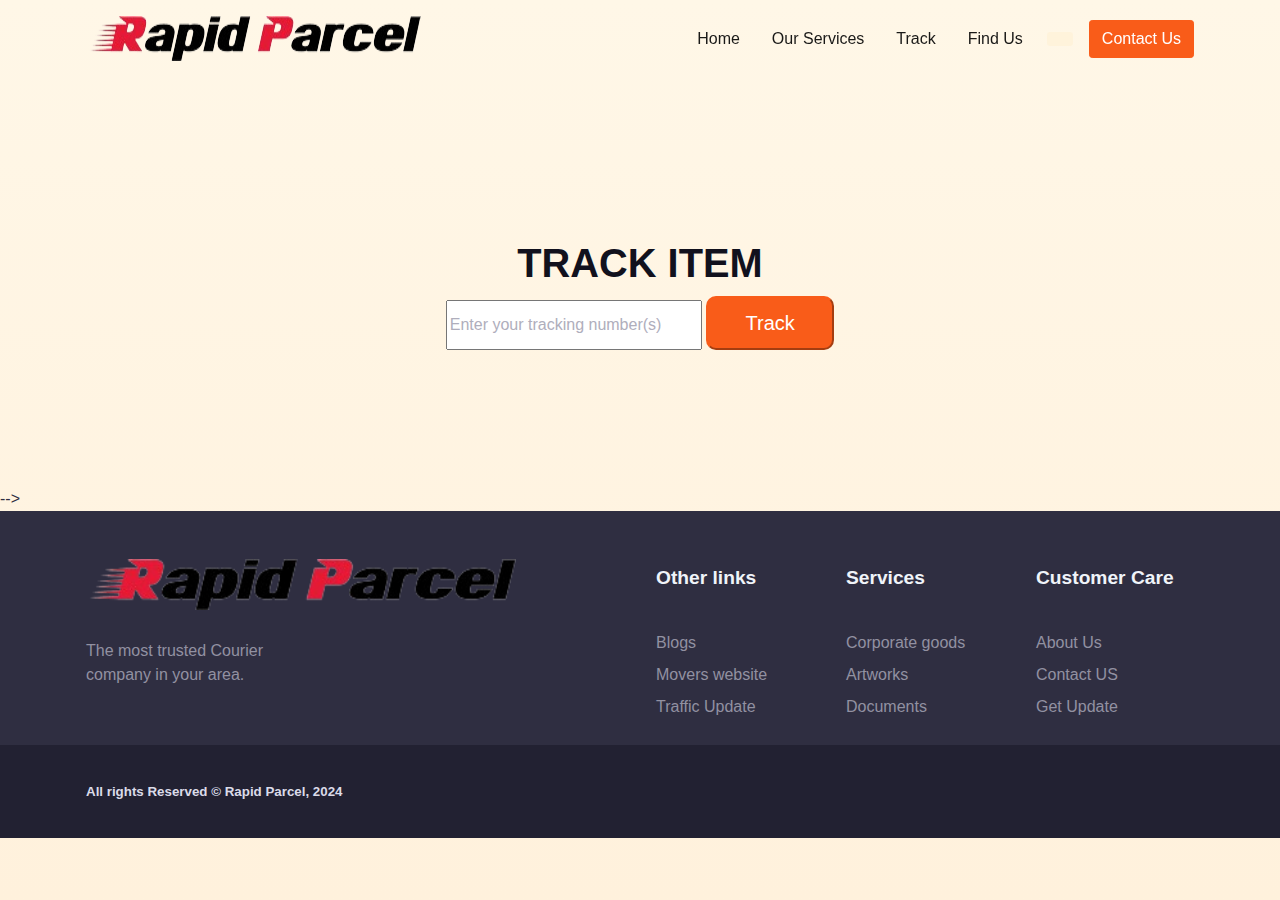
==== commit 011174af: "update" ====
--- a/track.html
+++ b/track.html
@@ -39,7 +39,7 @@
             <nav class="navbar navbar-expand-lg navbar-light fixed-top py-3 d-block"
                 data-navbar-on-scroll="data-navbar-on-scroll">
                 <div class="container"><a class="navbar-brand" href="index.html"><img
-                            src="/public/assets/img/logo-2.png" height="45" alt="logo" /></a>
+                            src="/public/assets/img/logo-2.png" height="45" width="80%" alt="logo" /></a>
                     <button class="navbar-toggler" type="button" data-bs-toggle="collapse"
                         data-bs-target="#navbarSupportedContent" aria-controls="navbarSupportedContent"
                         aria-expanded="false" aria-label="Toggle navigation"><span class="navbar-toggler-icon">
@@ -136,7 +136,7 @@
                 <div class="container">
                     <div class="row">
                         <div class="col-12 col-sm-12 col-lg-6 mb-4 order-0 order-sm-0"><a class="text-decoration-none"
-                                href="#"><img src="/public/assets/img/logo-2.png" height="51" alt="" /></a>
+                                href="#"><img src="/public/assets/img/logo-2.png" height="51" width="80%" alt="" /></a>
                             <p class="text-500 my-4">The most trusted Courier<br />company in your area.</p>
                         </div>
                         <div class="col-6 col-sm-4 col-lg-2 mb-3 order-2 order-sm-1">
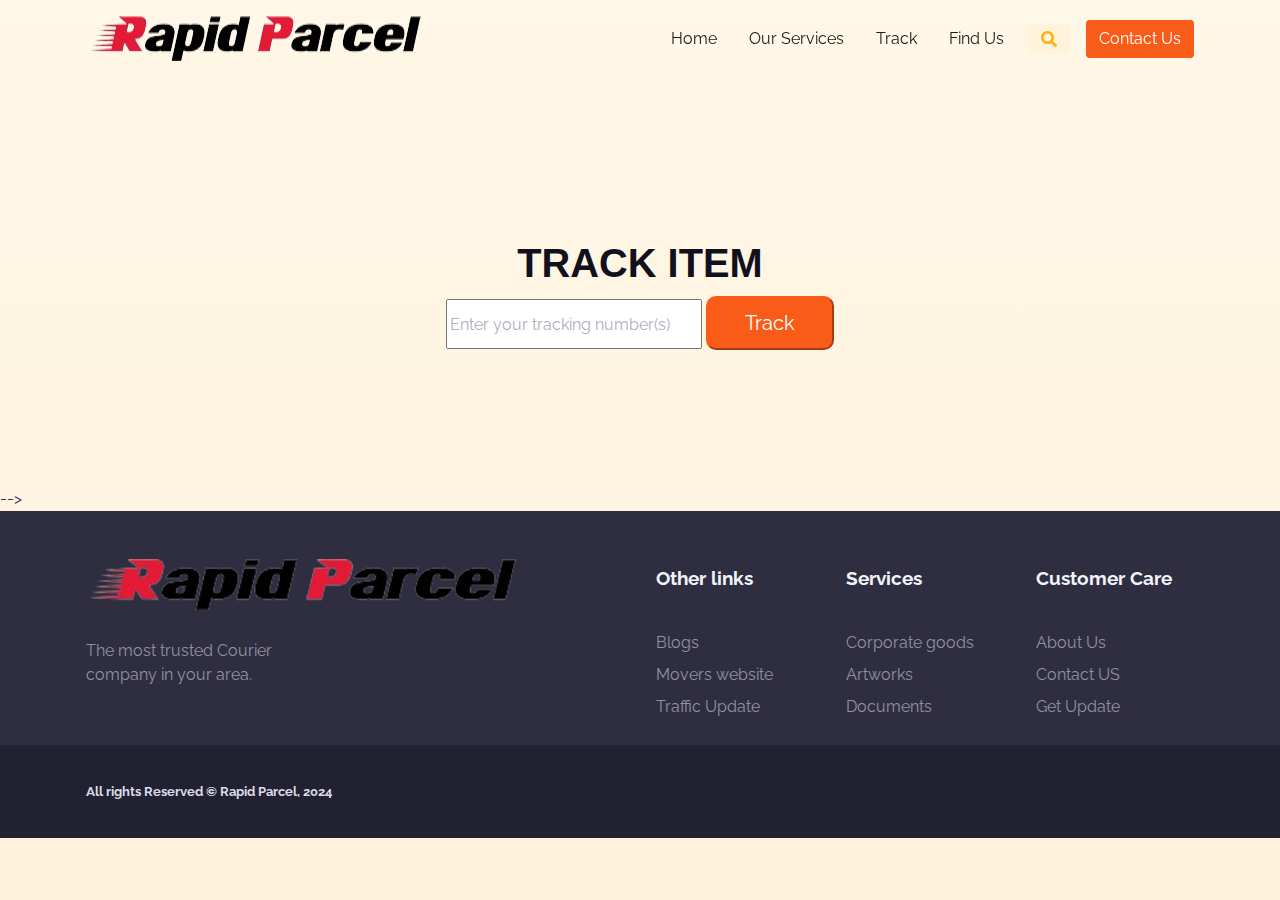
==== commit 6a241e41: "update" ====
--- a/track.html
+++ b/track.html
@@ -47,10 +47,10 @@
                     <div class="collapse navbar-collapse border-top border-lg-0 mt-4 mt-lg-0"
                         id="navbarSupportedContent">
                         <ul class="navbar-nav ms-auto pt-2 pt-lg-0 font-base">
-                            <li class="nav-item px-2"><a class="nav-link" aria-current="page" href="index.html">Home</a>
+                            <li class="nav-item px-2"><a class="nav-link" aria-current="page" href="/index.html">Home</a>
                             </li>
                             <li class="nav-item px-2"><a class="nav-link" href="#services">Our Services</a></li>
-                            <li class="nav-item px-2"><a class="nav-link" href="/public/track.html">Track</a></li>
+                            <li class="nav-item px-2"><a class="nav-link" href="/track.html">Track</a></li>
                             <li class="nav-item px-2"><a class="nav-link" href="#findUs">Find Us</a></li>
                         </ul>
                         <div class="dropdown d-none d-lg-block">
@@ -78,7 +78,7 @@
                 <div class="track-item">
                     <h1>TRACK ITEM</h1>
 
-                    <form id="myForm" action="/public/tracking-page.html">
+                    <form id="myForm" action="/tracking-page.html">
                         <input type="text" id="fname" name="fname" placeholder="Enter your tracking number(s)" required>
 
                         <input type="submit" id="track-btn" value="Track" disabled>
@@ -210,7 +210,7 @@
                 var inputNumber = parseInt(document.getElementById("fname").value);
 
                 // Check if the input is the particular number
-                if (inputNumber === 456789109) {
+                if (inputNumber === 123456) {
                     // If it matches, submit the form
                     this.submit();
                 } else {
@@ -225,13 +225,21 @@
                 var inputNumber = parseInt(this.value);
 
                 // Enable/disable the submit button based on the input
-                if (inputNumber === 456789109) {
+                if (inputNumber === 123456) {
                     document.getElementById("track-btn").disabled = false;
                 } else {
                     document.getElementById("track-btn").disabled = true;
                 }
             });
         </script>
+        <script src="/public/vendors/@popperjs/popper.min.js"></script>
+        <script src="/public/vendors/bootstrap/bootstrap.min.js"></script>
+        <script src="/public/vendors/is/is.min.js"></script>
+        <script src="https://polyfill.io/v3/polyfill.min.js?features=window.scroll"></script>
+        <script src="/public/vendors/fontawesome/all.min.js"></script>
+        <script src="/public/assets/js/theme.js"></script>
+    
+        <link href="https://fonts.googleapis.com/css2?family=Raleway:wght@200;300;400;500;600;700;800&amp;display=swap" rel="stylesheet">
 </body>
 
 </html>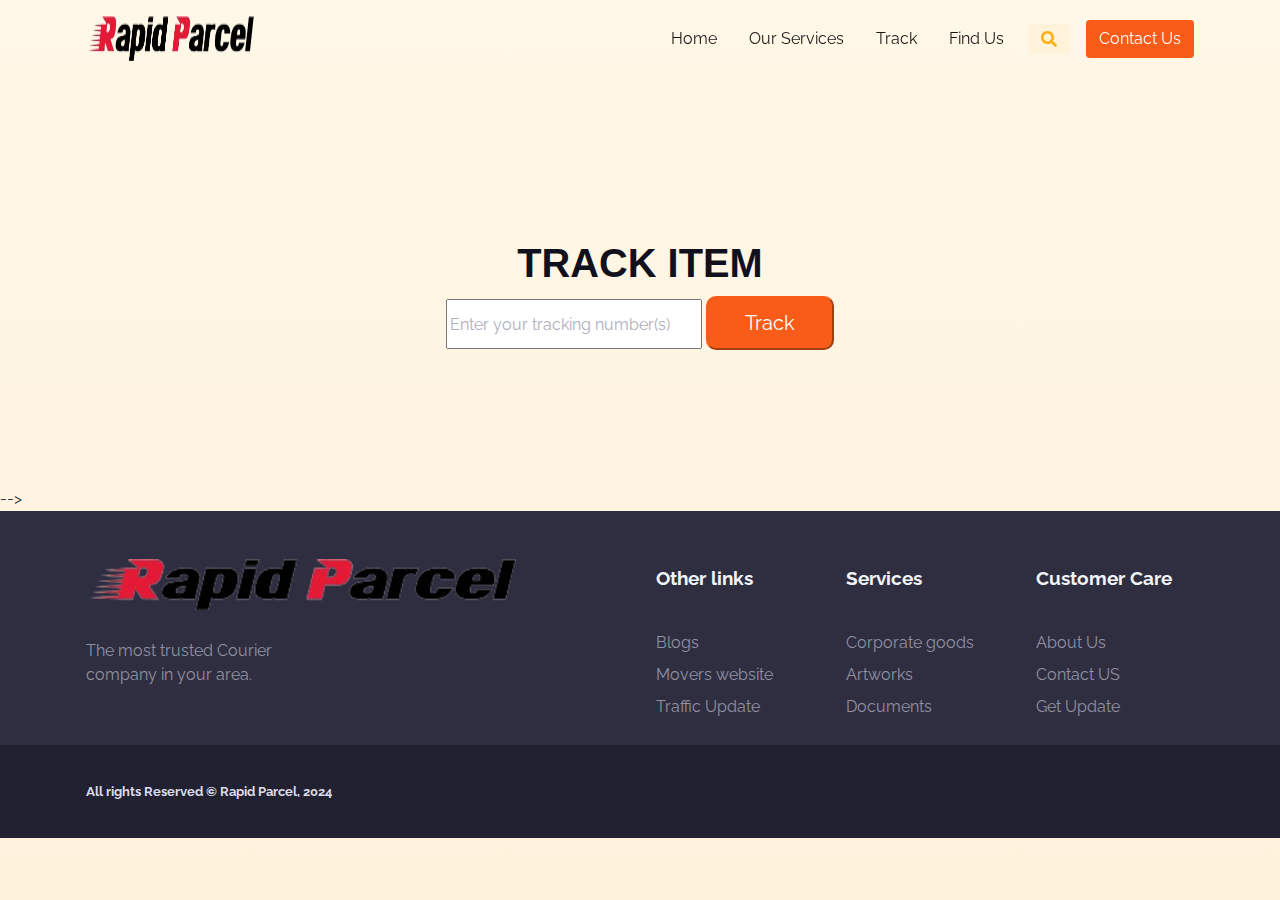
==== commit 245454bc: "UPDATE" ====
--- a/track.html
+++ b/track.html
@@ -39,7 +39,7 @@
             <nav class="navbar navbar-expand-lg navbar-light fixed-top py-3 d-block"
                 data-navbar-on-scroll="data-navbar-on-scroll">
                 <div class="container"><a class="navbar-brand" href="index.html"><img
-                            src="/public/assets/img/logo-2.png" height="45" width="80%" alt="logo" /></a>
+                            src="/public/assets/img/logo-2.png" height="45" width="40%" alt="logo" /></a>
                     <button class="navbar-toggler" type="button" data-bs-toggle="collapse"
                         data-bs-target="#navbarSupportedContent" aria-controls="navbarSupportedContent"
                         aria-expanded="false" aria-label="Toggle navigation"><span class="navbar-toggler-icon">
